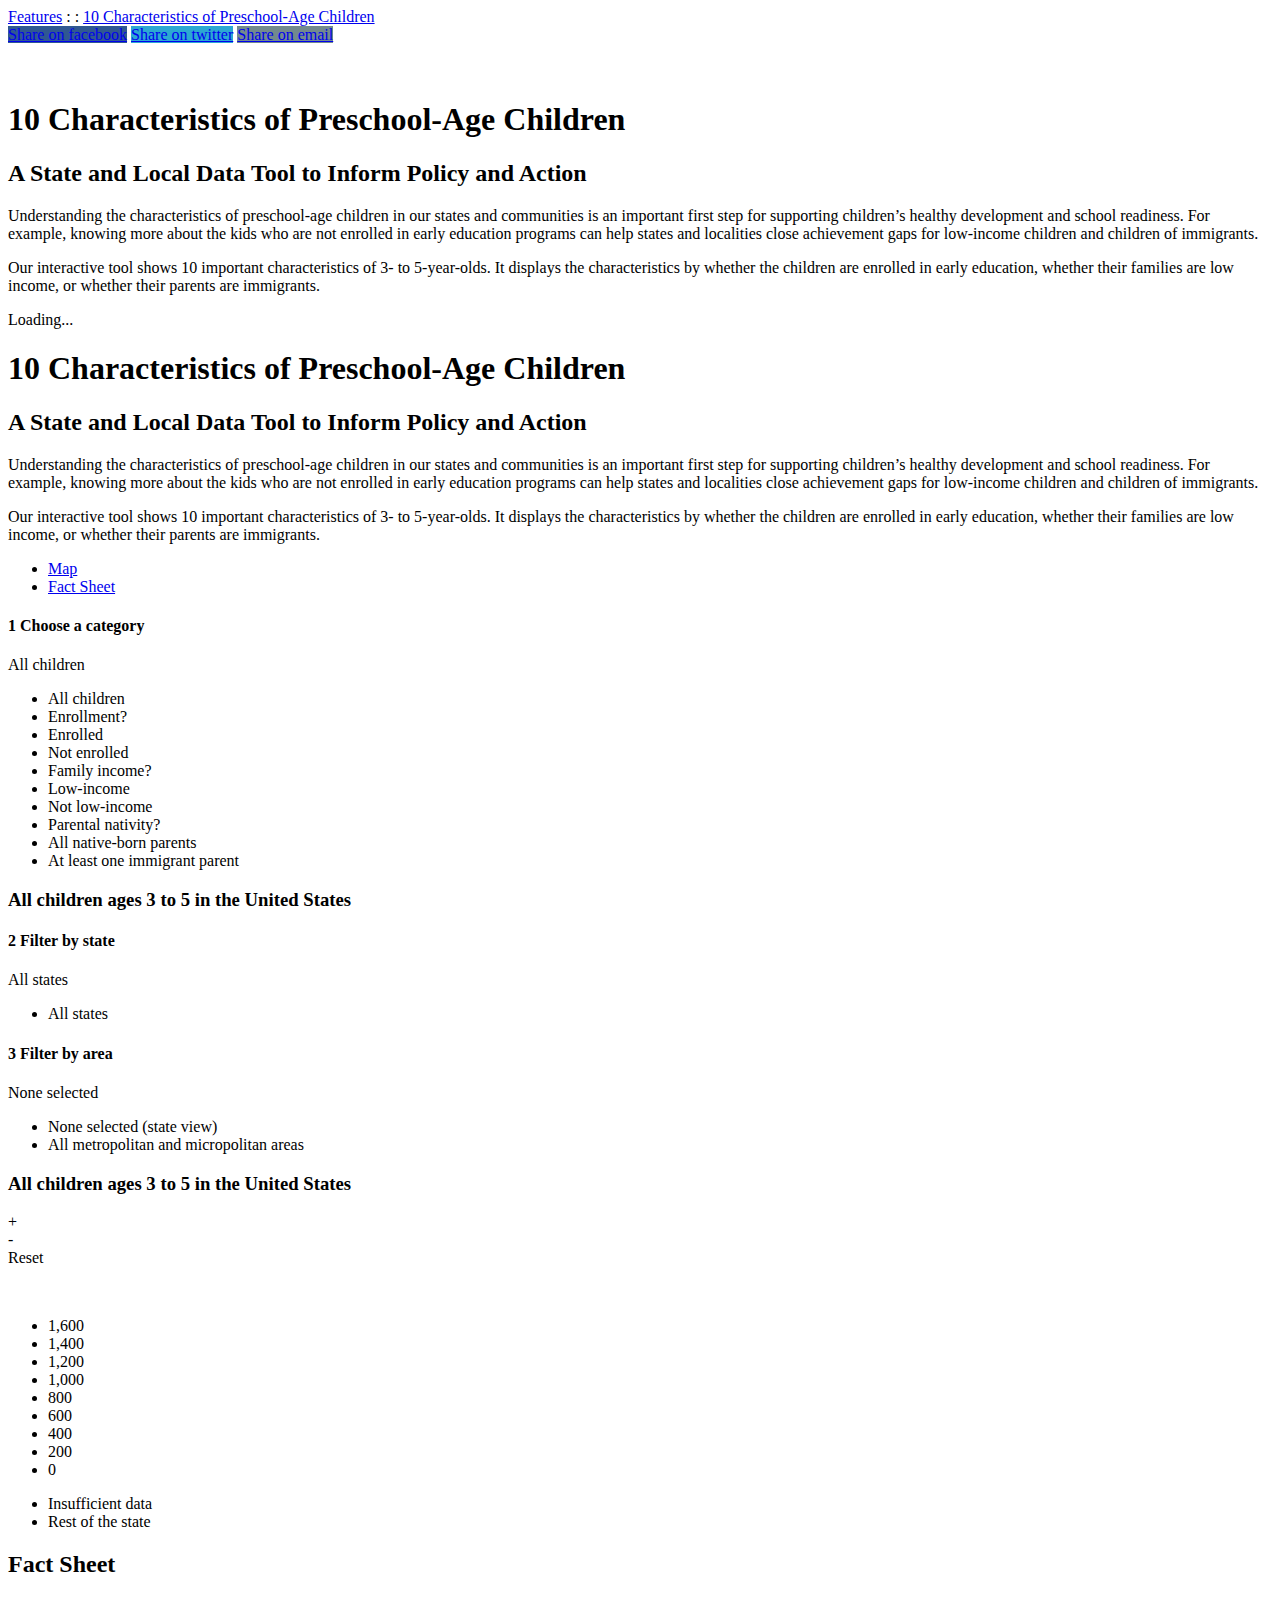
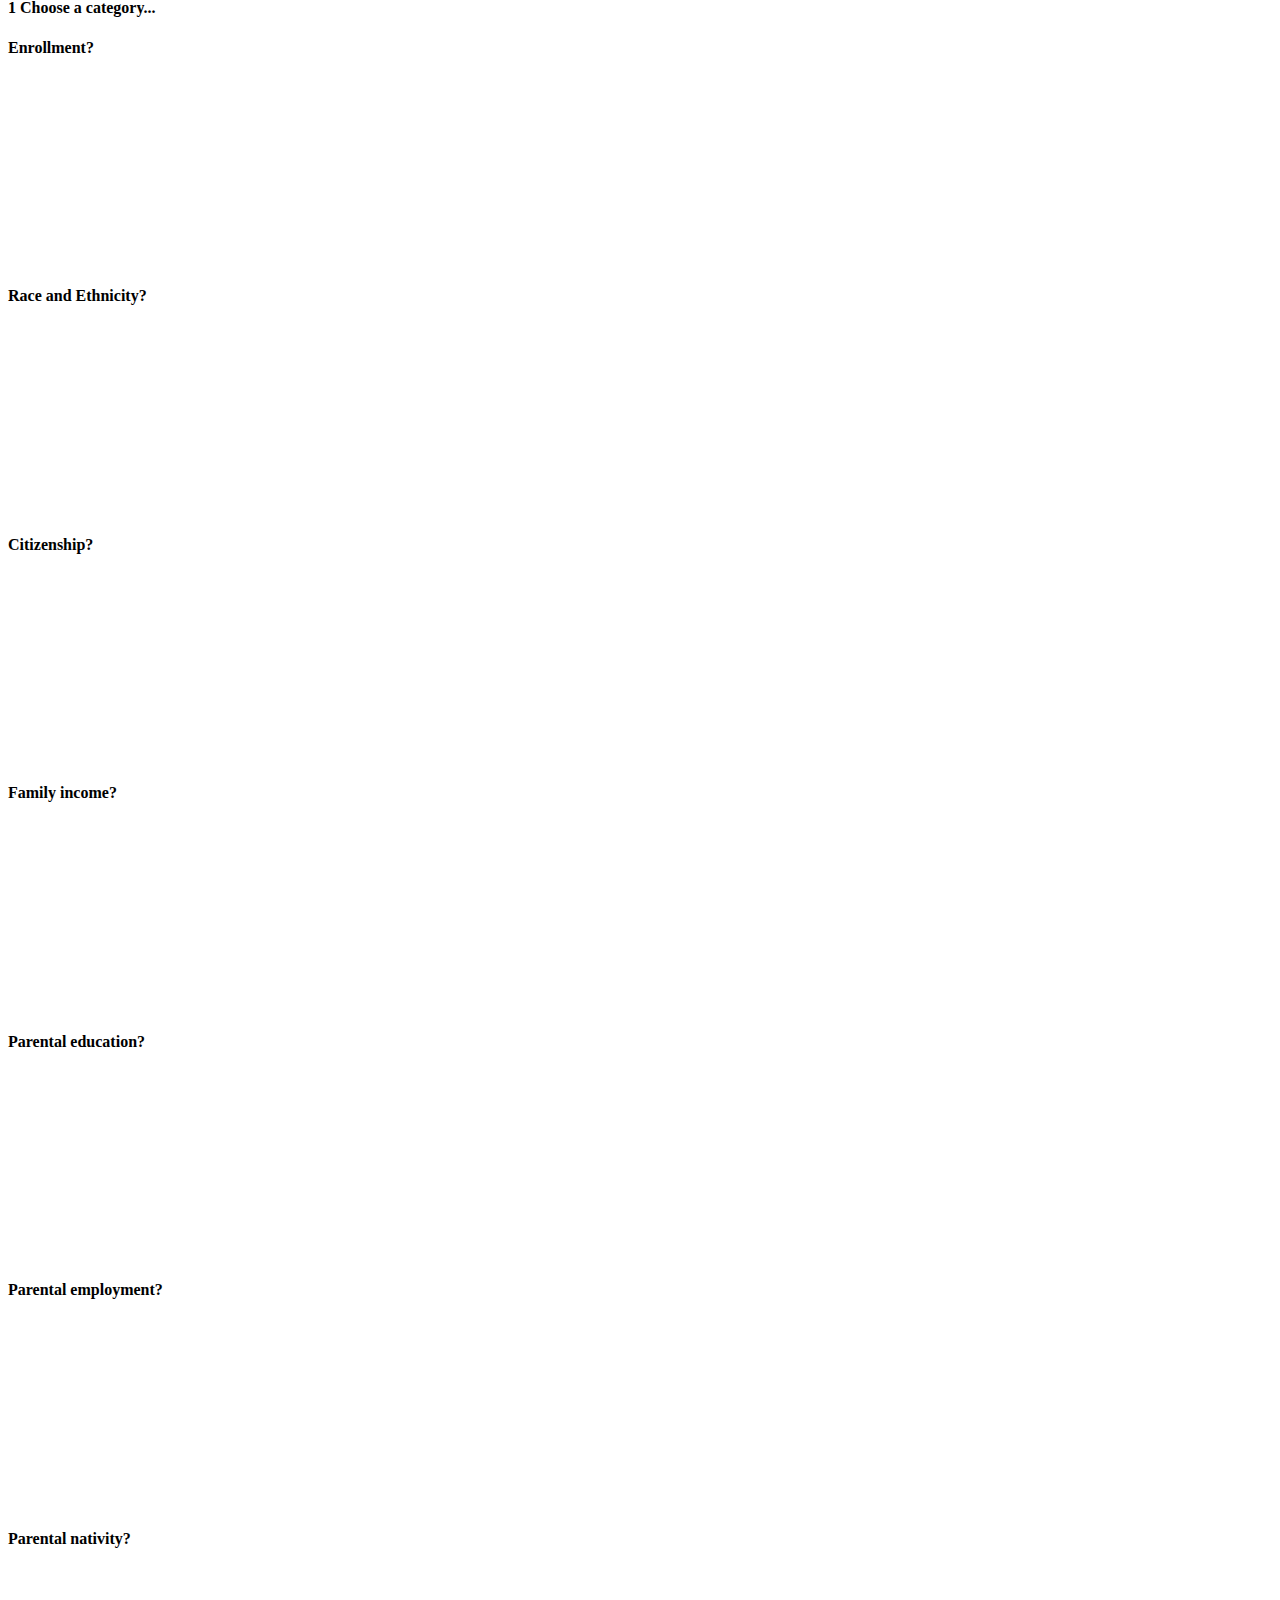
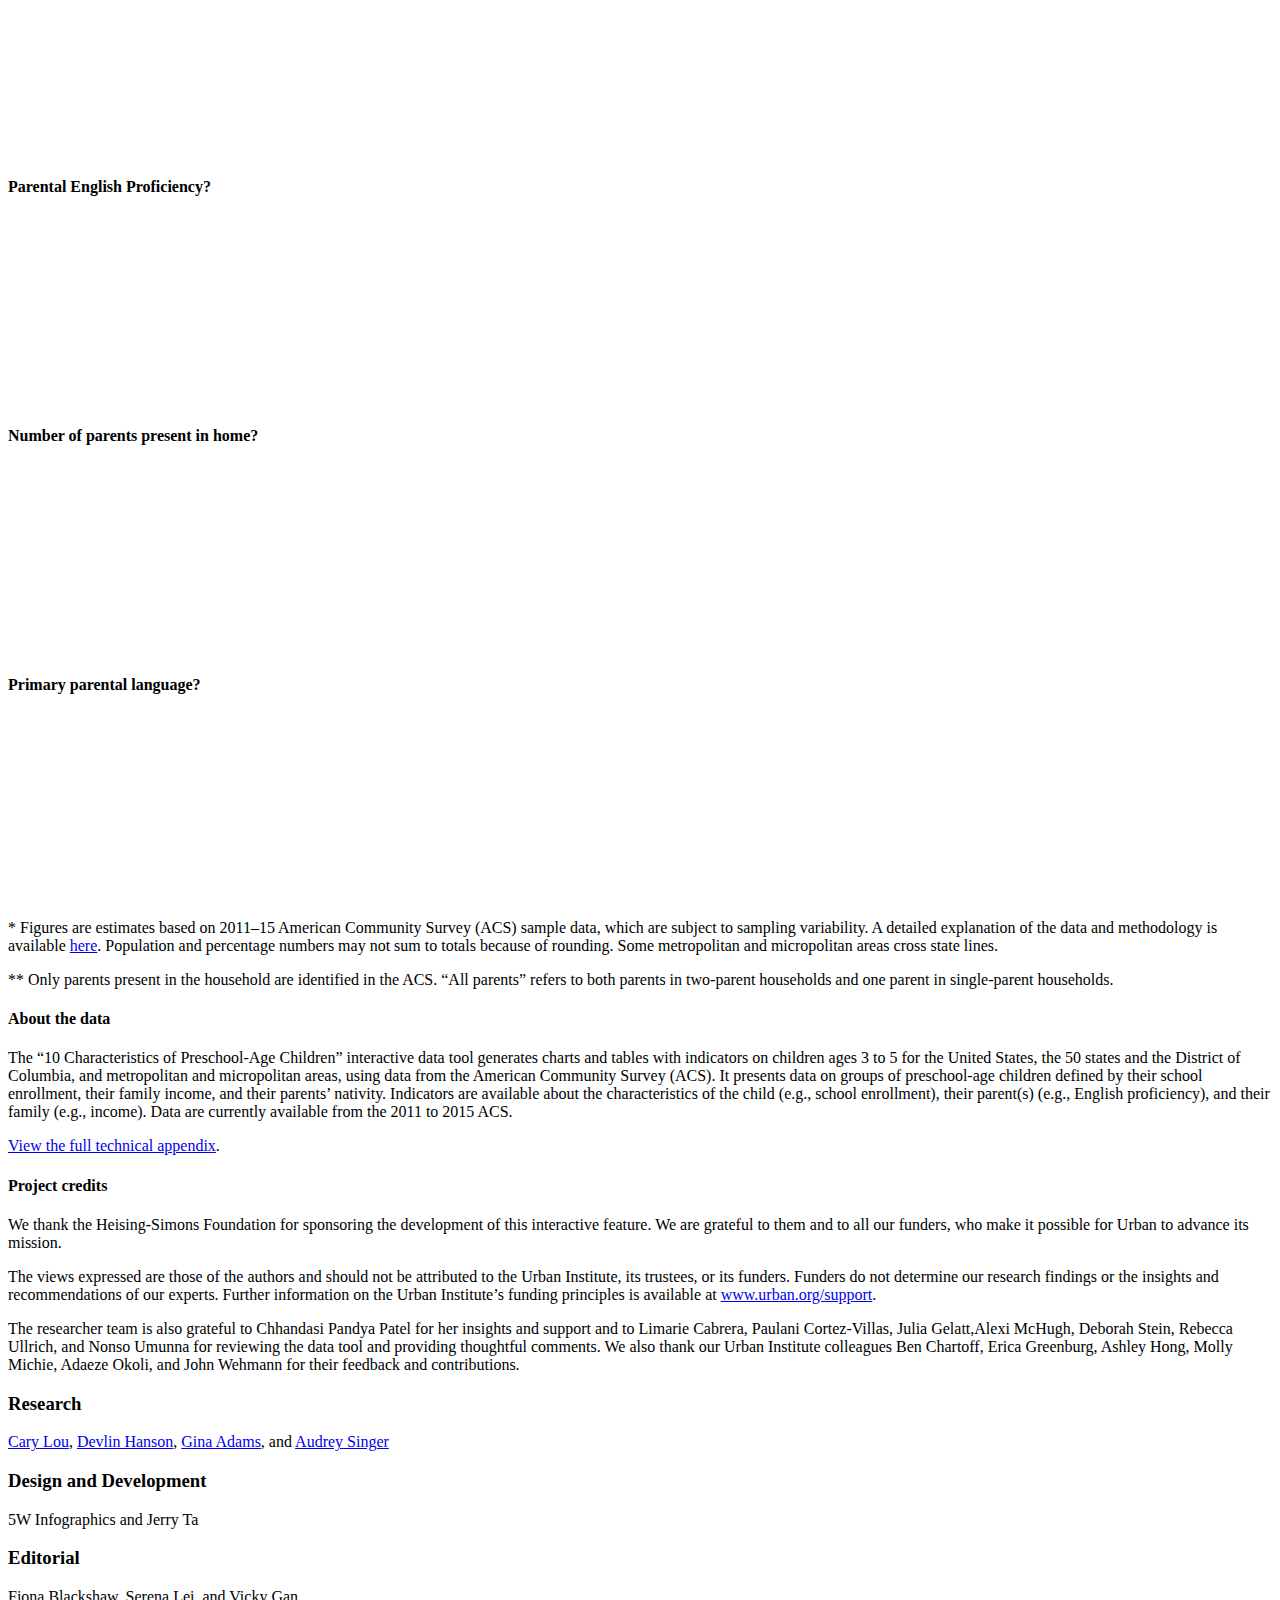
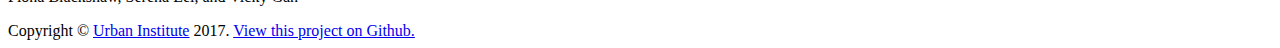
==== index.html @ 0e6ee02b "Footer added back" ====
<!DOCTYPE html>
<html lang="en">
  <head>
    <meta charset="utf-8">
    <meta http-equiv="X-UA-Compatible" content="IE=edge">
    <meta name="viewport" content="width=device-width, initial-scale=1.0, user-scalable=no">
    <meta name="description" content="Our interactive tool shows 10 important characteristics of 3- to 5-year-olds. It displays the characteristics by whether the children are enrolled in early education, whether their families are low income, and whether their parents are immigrants.">
     <link rel="shortcut icon" href="favicon.ico" type="image/x-icon">
     <title>10 Characteristics of Preschool-Age Children</title>

<!--social metas-->  
<meta name="twitter:card" content="summary">
<meta name="twitter:site" content="@urbaninstitute">
<meta name="twitter:creator" content="@urbaninstitute">
<meta name="twitter:title" content="10 Characteristics of Preschool-Age Children: A State and Local Data Tool to Inform Policy and Action">
<meta name="twitter:description" content="Our data tool shows 10 characteristics of preschool-age children by state and local area to inform child development and school readiness efforts. ">
<meta name="twitter:image" content="http://apps.urban.org/features/characteristics-of-preschool-age-children/img/social/thumb.jpg ">
<meta property="og:title" content="10 Characteristics of Preschool-Age Children: A State and Local Data Tool to Inform Policy and Action" />
<meta property="og:description" content="Our data tool shows 10 characteristics of preschool-age children by state and local area to inform child development and school readiness efforts. " />
<meta property="og:image" content="http://apps.urban.org/features/characteristics-of-preschool-age-children/img/social/thumb.jpg " />
<meta property="og:image:type" content="image/jpeg">
<meta property="og:url" content="http://urbn.is/kidsdata">

   
<link href="http://fonts.googleapis.com/css?family=Lato:300,400,700,300italic,400italic,700italic,900" rel="stylesheet" type="text/css">
<link rel="stylesheet" href="css/font-awesome.min.css">

<link rel="stylesheet" type="text/css" href="css/preschool-tabs.css" media="all" />
<link rel="stylesheet" type="text/css" href="css/preschool-print.css" media="print" />
<link href="css/font-awesome-4.7.0/css/font-awesome.min.css" rel="stylesheet" type="text/css" />
      
<!--for the header-->      
<link rel="stylesheet" type="text/css" href="css/urban-header.css">
      
<!--project style sheet-->
<link rel="stylesheet" href="css/style.css" type="text/css">

        <script type="application/ld+json">
{
                "@context": "http://schema.org",
                "@type": "NewsArticle",
                "headline": "10 Characteristics of Preschool-Age Children: A State and Local Data Tool to Inform Policy and Action",
                "url": "http://apps.urban.org/features/characteristics-of-preschool-age-children",
                "thumbnailUrl": "http://apps.urban.org/features/characteristics-of-preschool-age-children/img/social/thumb.jpg ",
                "dateCreated": "2017-09-07T04:00:00.000Z",
                "articleSection": "Interactive Feature",
                "creator": ["Cary Lou","Devlin Hanson","Gina Adams","Audrey Singer"],
                "keywords": ["Children","Education and Training","Families","Immigrants and Immigration","Poverty, Vulnerability, and the Safety Net","Race and Ethnicity"]
}
</script>




  </head>

  <body class="ub-body">
  
  <!-- Google Tag Manager -->
<noscript><iframe src="//www.googletagmanager.com/ns.html?id=GTM-MKBD2W"
height="0" width="0" style="display:none;visibility:hidden"></iframe></noscript>
<script>(function(w,d,s,l,i){w[l]=w[l]||[];w[l].push({'gtm.start':
new Date().getTime(),event:'gtm.js'});var f=d.getElementsByTagName(s)[0],
j=d.createElement(s),dl=l!='dataLayer'?'&l='+l:'';j.async=true;j.src=
'//www.googletagmanager.com/gtm.js?id='+i+dl;f.parentNode.insertBefore(j,f);
})(window,document,'script','dataLayer','GTM-MKBD2W');</script>
<!-- End Google Tag Manager -->

              <div id="header-pinned" class="no-touch">
              

  
       
               <a target="_blank" href="http://www.urban.org" title="Home" rel="home" class="site-logo"></a>
            <div class="title"><span class="feature-link"><a href="http://www.urban.org/features" class="title-linkback" alt="Urban Institute logo">Features</a> <span>: :</span> </span><a href="index.html" class="title-linkback">10 Characteristics of Preschool-Age Children</a>
            </div>
            <div class="share-icons">
                <div class="shareThisP">
                    <span onclick="toggle_visibility('shareBox');">
                            <div class="shareThisB"></div>
                        </span>
                    <div class="shareThisW" id="shareBox">

                        <div class="addthis_toolbox addthis_default_style  "addthis:title="" addthis:url="">
                            <a href="https://www.facebook.com/sharer/sharer.php?u=http%3A//urbn.is/kidsdata" target="_blank" class="addthis_button_facebook at300b" title="Facebook" onclick="toggle_visibility('shareBox');"><span class="at4-icon aticon-facebook" style="background-color: rgb(48, 88, 145);"><span class="at_a11y">Share on facebook</span></span></a>

                            <a href="http://twitter.com/intent/tweet?text=10%20important%20characteristics%20of%20preschool-age%20kids%20by%20state%20and%20local%20area%3A%20http%3A%2F%2Furbn.is%2Fkidsdata%20(via%20%40urbaninstitute)" target="_blank" class="addthis_button_twitter at300b" title="Tweet" onclick="toggle_visibility('shareBox');"><span class="at4-icon aticon-twitter" style="background-color: rgb(44, 168, 210);"><span class="at_a11y">Share on twitter</span></span></a>

                            <a href="mailto:%20?Subject=New data tool from the Urban Institute &amp;Body=Hi! I thought you'd be interested in this new resource from the Urban Institute: “10 Characteristics of Preschool-Age Children: A State and Local Data Tool to Inform Policy and Action” http://urbn.is/kidsdata" target="_blank" class="addthis_button_email at300b" target="_blank" title="Email" onclick="toggle_visibility('shareBox');"><span class="at4-icon aticon-email" style="background-color: rgb(115, 138, 141);"><span class="at_a11y">Share on email</span></span></a>
                            <div class="atclear"></div>
                        </div>

                    </div>
                </div>
            </div>
  
                  
                   
         </div>      
 
                  
                        
     
          
  <div class="headerimage" id="heroimage">
               <div class="content">
  
              </div>
              </div>
        

      
          <div class="wrapper"> 
            
        
                
              
                
                <section class="container clearfix" style="margin-top:-100px;">   
        <div class="row">
          <div class="full-col">
<div id="ub-tooltip" class="hidden">
			<p class="ub-tooltip-place"><strong>&nbsp;</strong></p>
			<p class="ub-tooltip-cat">&nbsp;</p>
			<p class="ub-tooltip-number">&nbsp;</p>
		</div>
   	    <div id="ub-tooltip-question" class="hidden">
			<p>&nbsp;</p>
		</div>
    	<div id="ub-container">
       		<div id="ub-loading-overlay">
       		    <h1><span class="ub-cat-name">10 Characteristics of Preschool-Age Children</span></h1>
            	<h2 class="ub-subtitle">A State and Local Data Tool to Inform Policy and Action</h2>
            	<p class="ub-intro">Understanding the characteristics of preschool-age children in our states and communities is an important first step for supporting children’s healthy development and school readiness. For example, knowing more about the kids who are not enrolled in early education programs can help states and localities close achievement gaps for low-income children and children of immigrants.</p>
            	<p class="ub-intro">Our interactive tool shows 10 important characteristics of 3- to 5-year-olds. It displays the characteristics by whether the children are enrolled in early education, whether their families are low income, or whether their parents are immigrants.</p> 
       			<div class="ub-loading"><p><i class="fa fa-refresh fa-fw fa-spin"></i> Loading...</p></div>
       		</div>
        	<h1><span class="ub-cat-name">10 Characteristics of Preschool-Age Children</span><span class="ub-mobile-menu"><span></span><span></span><span></span></span></h1>
            <h2 class="ub-subtitle">A State and Local Data Tool to Inform Policy and Action</h2>
            <p class="ub-intro">Understanding the characteristics of preschool-age children in our states and communities is an important first step for supporting children’s healthy development and school readiness. For example, knowing more about the kids who are not enrolled in early education programs can help states and localities close achievement gaps for low-income children and children of immigrants.</p>
            <p class="ub-intro">Our interactive tool shows 10 important characteristics of 3- to 5-year-olds. It displays the characteristics by whether the children are enrolled in early education, whether their families are low income, or whether their parents are immigrants.</p>
            
			<ul class="nav nav-tabs" role="tablist">
				<li id="usamap-tab" role="presentation" class="active"><a href="#usamap" aria-controls="map" role="tab" data-toggle="tab" data-target="#usamap" title="Click to see the United States map">Map</a></li>
				<li id="factsheet-tab" role="presentation"><a href="#factsheet" aria-controls="factsheet" role="tab" data-toggle="tab" data-target="#factsheet" title="Click to see the fact sheet">Fact Sheet</a></li>
			</ul>
            
            <div class="tab-content">
            <div role="tabpanel" class="tab-pane ub-fade ub-in active" id="usamap">
            
        	<div class="ub-data-container">
            	<h4><span>1</span> Choose a category</h4>
               	<div class="ub-data-container-wrap">
               		<i class="fa fa-2x fa-angle-down" aria-hidden="true"></i><i class="fa fa-2x fa-angle-up" aria-hidden="true"></i>
					<p>All children</p>
                	<ul>
                    	<li class="ub-cat ub-cat-01" title="Click here to see all children ages 3 to 5"><span class="ub-cat-name">All children</span></li>
                    	<li class="ub-cat ub-cat-title">Enrollment<span class="ub-tooltip-question" data-question="11">?</span></li>
                    	<li class="ub-cat ub-cat-02" title="Click here to see enrolled children ages 3 to 5"><span class="ub-cat-name">Enrolled</span></li>
                    	<li class="ub-cat ub-cat-03" title="Click here to see nonenrolled children ages 3 to 5"><span class="ub-cat-name">Not enrolled</span></li>
                    	<li class="ub-cat ub-cat-title">Family income<span class="ub-tooltip-question" data-question="12">?</span></li>
                    	<li class="ub-cat ub-cat-04" title="Click here to see children ages 3 to 5 in low-income families"><span class="ub-cat-name">Low-income</span></li>
                    	<li class="ub-cat ub-cat-05" title="Click here to see children ages 3 to 5 in higher-income families"><span class="ub-cat-name">Not low-income</span></li>
                    	<li class="ub-cat ub-cat-title">Parental nativity<span class="ub-tooltip-question" data-question="13">?</span></li>
                    	<li class="ub-cat ub-cat-06" title="Click here to see children ages 3 to 5 with all native-born parents"><span class="ub-cat-name">All native-born parents</span></li>
                    	<li class="ub-cat ub-cat-07" title="Click here to see children ages 3 to 5 with at least one immigrant parent"><span class="ub-cat-name">At least one immigrant parent</span></li>
                	</ul>
				</div>
            </div>
            <div class="ub-right-container">
            	<div class="ub-data ub-data-desktop">
            		<h3><span class="ub-data-name">All children ages 3 to 5</span> in <span class="ub-data-place">the United States</span></h3>
            	</div>
               	<div class="ub-right-container-wrap">
                	<div class="ub-menus">
                		<div class="ub-state-menu-wrap">
                			<h4><span>2</span> Filter by state</h4>
                			<div id="ub-state-menu">                			
                				<i class="fa fa-2x fa-angle-down" aria-hidden="true"></i><i class="fa fa-2x fa-angle-up" aria-hidden="true"></i>
								<p>All states
                					<span class="ub-initial"></span>
                				</p>
            					<ul class="ub-state-list">
            						<li class="ub-select-all" value="100">All states</li>
            					</ul>
							</div>
                   		</div>
                    	<div class="ub-cbsa-menu-wrap">
                    		<h4 class="ub-right"><span>3</span> Filter by area</h4>
                    		<div id="ub-cbsa-menu">
                    			<i class="fa fa-2x fa-angle-down" aria-hidden="true"></i><i class="fa fa-2x fa-angle-up" aria-hidden="true"></i>
								<p>None selected<span class="ub-initial"></span></p>
            					<ul class="ub-cbsa-list">
	            					<li class="ub-cbsa-select ub-select-none" value="100">None selected (state view)</li>
            						<li class="ub-cbsa-select ub-select-all" value="100">All metropolitan and micropolitan areas</li>
            					</ul>
							</div>
						</div>
					</div>
           		    <div class="ub-data ub-data-mobile">
            			<h3><span class="ub-data-name">All children ages 3 to 5</span> in <span class="ub-data-place">the United States</span></h3>
            		</div>
            		<div class="ub-graphic-container"></div>
            		<div class="ub-footer-container">
            			<div class="ub-zoom-container">
          					<div id="zoom_in" class="ub-zoom ub-button in">
            					<span>+</span>
            				</div>
            				<div id="zoom_out" class="ub-zoom ub-button out">
            					<span>-</span>
            				</div>
            				<div class="ub-zoom reset">
            					<span title="Click here to reset all selections">Reset</span>
            				</div>
            			</div>
            			<div class="ub-map-scale">
            				<p>&nbsp;</p>
            				<ul>
                   				<li class="ub-scale-8"><span>1,600</span></li>
                    			<li class="ub-scale-7"><span>1,400</span></li>
                    			<li class="ub-scale-6"><span>1,200</span></li>
                    			<li class="ub-scale-5"><span>1,000</span></li>
                    			<li class="ub-scale-4"><span>800</span></li>
                    			<li class="ub-scale-3"><span>600</span></li>
                    			<li class="ub-scale-2"><span>400</span></li>
                    			<li class="ub-scale-1"><span>200</span></li>
                				<li class="ub-scale-0"><span>0</span></li>
                			</ul>
            				<ul class="ub-grey-scale">
                    			<li class="ub-grey-scale-1"><span class="ub-grey-fill"></span><span class="ub-grey-name">Insufficient data</span></li>
                				<li class="ub-grey-scale-2"><span class="ub-grey-fill"></span><span class="ub-grey-name">Rest of the state</span></li>
                			</ul>
            			</div>
            		</div>
				</div>
            </div>
            <div class="ub-page-break"></div>
            </div> <!-- close of  div.tabpanel #usamap -->
            
            <div role="tabpanel" class="tab-pane ub-fade" id="factsheet">
            <div class="ub-charts-container">
            	<h2>Fact Sheet</h2>
				<h3 class="ub-charts-title-desktop"><span class="ub-cat-number"></span><span class="ub-cat-category"></span><span class="ub-cat-name"></span></h3>
	
           	
        		<div class="ub-data-container ub-tabbed">
            		<h4><span>1</span> Choose a category...</h4>
            	</div>

            	<div class="ub-right-container">
                	<div class="ub-right-container-wrap ub-right-container-wrap2"></div>
            	</div>
            	
            	<h3 class="ub-charts-title-mobile"><span class="ub-cat-number"></span><span class="ub-cat-category"></span><span class="ub-cat-name"></span></h3>
           	
            	<div class="ub-row">
            		<div class="ub-chart ub-chart-01">
            			<h4>Enrollment<span class="ub-tooltip-question" data-question="01">?</span></h4>
            			<div class="ub-chart-bars"><svg class="ub-stackedbars"></svg></div>
            			<ul class="ub-chart-data">&nbsp;</ul>
            		</div>
            		<div class="ub-chart ub-chart-02">
            			<h4>Race and Ethnicity<span class="ub-tooltip-question" data-question="02">?</span></h4>
            			<div class="ub-chart-bars"><svg class="ub-stackedbars"></svg></div>
            			<ul class="ub-chart-data">&nbsp;</ul>
            		</div>
            		<div class="ub-chart ub-chart-03">
            			<h4>Citizenship<span class="ub-tooltip-question" data-question="03">?</span></h4>
            			<div class="ub-chart-bars"><svg class="ub-stackedbars"></svg></div>
            			<ul class="ub-chart-data">&nbsp;</ul>
            		</div>
            	</div>
             	<div class="ub-row">
            		<div class="ub-chart ub-chart-04">
            			<h4>Family income<span class="ub-tooltip-question" data-question="04">?</span></h4>
            			<div class="ub-chart-bars"><svg class="ub-stackedbars"></svg></div>
            			<ul class="ub-chart-data">&nbsp;</ul>
            		</div>
            		<div class="ub-chart ub-chart-05">
            			<h4>Parental education<span class="ub-tooltip-question" data-question="05">?</span></h4>
            			<div class="ub-chart-bars"><svg class="ub-stackedbars"></svg></div>
            			<ul class="ub-chart-data">&nbsp;</ul>
            		</div>
            		<div class="ub-chart ub-chart-06">
            			<h4>Parental employment<span class="ub-tooltip-question" data-question="06">?</span></h4>
            			<div class="ub-chart-bars"><svg class="ub-stackedbars"></svg></div>
            			<ul class="ub-chart-data">&nbsp;</ul>
            		</div>
            	</div>
             	<div class="ub-row">
            		<div class="ub-chart ub-chart-07">
            			<h4>Parental nativity<span class="ub-tooltip-question" data-question="07">?</span></h4>
            			<div class="ub-chart-bars"><svg class="ub-stackedbars"></svg></div>
            			<ul class="ub-chart-data">&nbsp;</ul>
            		</div>
            		<div class="ub-chart ub-chart-08">
            			<h4>Parental English Proficiency<span class="ub-tooltip-question" data-question="08">?</span></h4>
            			<div class="ub-chart-bars"><svg class="ub-stackedbars"></svg></div>
            			<ul class="ub-chart-data">&nbsp;</ul>
            		</div>
            		<div class="ub-chart ub-chart-09">
            			<h4>Number of parents present in home<span class="ub-tooltip-question" data-question="09">?</span></h4>
            			<div class="ub-chart-bars"><svg class="ub-stackedbars"></svg></div>
            			<ul class="ub-chart-data">&nbsp;</ul>
            		</div>
            	</div>
             	<div class="ub-row">
            		<div class="ub-chart ub-chart-10">
            			<h4>Primary parental language<span class="ub-tooltip-question" data-question="10">?</span></h4>
            			<div class="ub-chart-bars"><svg class="ub-stackedbars"></svg></div>
            			<ul class="ub-chart-data">&nbsp;</ul>
            		</div>
            	</div>
            </div>
			</div> <!-- close of  div.tabpanel #factsheet -->
			</div> <!-- close of  div.tab-content -->
            <div class="ub-footer">
            	<p>*&nbsp;Figures are estimates based on 2011–15 American Community Survey (ACS) sample data, which are subject to sampling variability. A detailed explanation of the data and methodology is available <a href="preschool-age_tech_appendix.pdf" title="Click here to see a detailed explanation of the data and methodology used for this tool (opens in a new window)" target="_blank">here</a>. Population and percentage numbers may not sum to totals because of rounding. Some metropolitan and micropolitan areas cross state lines.</p>
           		<p>**&nbsp;Only parents present in the household are identified in the ACS. “All parents” refers to both parents in two-parent households and one parent in single-parent households.</p>
            </div>
        </div>
          </div></div></section>
                
                 
              
               


</div>
    
    <footer>
    
     <div class="content">     

                <div id="left">
                    <h4>About the data</h4>
                      
                    <p class = "footerTopP about-data">The &ldquo;10 Characteristics of Preschool-Age Children&rdquo; interactive data tool generates charts and tables with indicators on children ages 3 to 5 for the United States, the 50 states and the District of Columbia, and metropolitan and micropolitan areas, using data from the American Community Survey (ACS). It presents data on groups of preschool-age children defined by their school enrollment, their family income, and their parents’ nativity. Indicators are available about the characteristics of the child (e.g., school enrollment), their parent(s) (e.g., English proficiency), and their family (e.g., income). Data are currently available from the 2011 to 2015 ACS.</p>
                  
                    <p class="about-data"><a href = "http://www.urban.org/research/publication/do-poor-kids-get-their-fair-share-school-funding" target = "_blank">View the full technical appendix</a>. </p>
 

                </div>
                <div id="right">

                    <h4>Project credits</h4>
                    <div class="urbanstatement">
                      <p>We thank the Heising-Simons Foundation for sponsoring the development of this interactive feature. We are grateful to them and to all our funders, who make it possible for Urban to advance its mission. </p>
                      <p>The views expressed are those of the authors and should not be attributed to the Urban Institute, its trustees, or its funders. Funders do not determine our research findings or the insights and recommendations of our experts. Further information on the Urban Institute&rsquo;s funding principles is available at <a href="http://www.urban.org/support">www.urban.org/support</a>.</p>
The researcher team is also grateful to Chhandasi Pandya Patel for her insights and support and to Limarie Cabrera, Paulani Cortez-Villas, Julia Gelatt,Alexi McHugh, Deborah Stein, Rebecca Ullrich, and Nonso Umunna for reviewing the data tool and providing thoughtful comments. We also thank our Urban Institute colleagues Ben Chartoff, Erica Greenburg, Ashley Hong,  Molly Michie, Adaeze Okoli, and John Wehmann for their feedback and contributions.</div>

                    <h3 class="job">Research</h3>
                  <p><a href="http://www.urban.org/author/cary-lou">Cary Lou</a>, <a href="http://www.urban.org/author/devlin-hanson">Devlin Hanson</a>, <a href="http://www.urban.org/author/gina-adams">Gina Adams</a>, and <a href="http://www.urban.org/author/audrey-singer">Audrey Singer</a></p>
<h3 class="job">Design and Development</h3>
<p>5W Infographics and Jerry Ta</p>
<h3 class="job">Editorial</h3>
                    <p>Fiona Blackshaw, Serena Lei, and Vicky Gan                    </p>
                    <div class="credits">Copyright &copy; <a href="http://www.urban.org/" target = "_blank">Urban Institute</a> 2017. <a href="https://github.com/UI-Research/preschool-data-tool" target="_blank">View this project on Github.</a></div>
                </div>
         
    </div> 
    </footer>
    
    <script type="text/javascript" src="js/jquery.2.1.4.min.js"></script>
		<script type="text/javascript" src="js/d3.v3.min.js"></script>
        <script type="text/javascript" src="js/topojson.v1.min.js"></script>
        <script type="text/javascript" src="js/d3-polygon.v1.min.js"></script>
        <script type="text/javascript" src="js/bootstrap.min.js"></script>
		<script type="text/javascript">
			// Browser detection to add css class
			function BrowserDetection() {
				//Check if browser is IE or not
				if (navigator.userAgent.search("MSIE") >= 0) {
					$("#ub-container").addClass("ie");
				}
				//Check if browser is IE 11
				else if (!!navigator.userAgent.match(/Trident\/7\./)) {
					$("#ub-container").addClass("ie11");
				}
				//Check if browser is Chrome or not
				else if (navigator.userAgent.search("Chrome") >= 0) {
					$("#ub-container").addClass("chrome");
				}
				//Check if browser is Firefox or not
				else if (navigator.userAgent.search("Firefox") >= 0) {
					$("#ub-container").addClass("firefox");
				}
				//Check if browser is Safari or not
				else if (navigator.userAgent.search("Safari") >= 0 && navigator.userAgent.search("Chrome") < 0) {
					$("#ub-container").addClass("safari");
				}
				//Check if browser is Opera or not
				else if (navigator.userAgent.search("Opera") >= 0) {
					$("#ub-container").addClass("opera");
				}
				else {
					$("#ub-container").addClass("other");
				}
			}
			//Width and height
			var w = 750;
			var h = 470;
			var center = [w / 2, h/ 2];
			var wchart = 350;
			var hchart = 35;
			var active = d3.select(null);

			//Define map projection
			var projection = d3.geo.albersUsa()
								   .translate([w/2, h/2])
								   .scale([1000]);

			//Define path generator
			var path = d3.geo.path()
							 .projection(projection);

			var zoom = d3.behavior.zoom()
				.scaleExtent([1, 8])
				.on("zoom", zoomed);

			//Define colors								
			var blueColor = d3.scale.threshold().range(["rgb(228,243,249)","rgb(207,232,243)","rgb(162,212,236)","rgb(115,191,226)","rgb(70,171,219)","rgb(22,150,210)","rgb(18,113,158)","rgb(10,76,106)","rgb(6,38,53)"]);

			var blueCharts = d3.scale.quantize().range(["rgb(6,38,53)","rgb(10,76,106)","rgb(18,113,158)","rgb(22,150,210)","rgb(115,191,226)","rgb(207,232,243)"]);
			var blueCharts4 = d3.scale.quantize().range(["rgb(6,38,53)","rgb(18,113,158)","rgb(115,191,226)","rgb(207,232,243)"]);
			var blueCharts2 = d3.scale.quantize().range(["rgb(6,38,53)","rgb(70,171,219)"]);
			//Set input domain for color scale
			blueCharts.domain([0,5]);
			blueCharts4.domain([0,3]);
			blueCharts2.domain([0,1]);

			// loading data
			var tooltipArea = d3.select("#ub-tooltip");
			var tooltipQuestion = d3.select("#ub-tooltip-question");
			var tooltipQuestion01 = 'The shares of children not enrolled in school, enrolled in preschool, and enrolled in kindergarten or above.';			
			var tooltipQuestion02 = 'The shares of children in parent-reported racial and ethnic groups. “White” consists of non-Hispanics whose parents identify them as white or Caucasian alone; “Hispanic” includes all children whose parents identify them as Hispanic, Spanish, or Latino, regardless of race; “African American” consists of non-Hispanics whose parents identify them as black or African American alone; “Asian” consists of non-Hispanics whose parents identify them as Asian or Pacific Islander alone; “Native American” consists of non-Hispanics whose parents identify them as American Indian or Alaska Native alone; and “other or multiracial” consists of non-Hispanics whose parents identify them as “other” race or more than one race, as well as any of the preceding groups that are not displayed separately because of small sample sizes.';			
			var tooltipQuestion03 = 'The shares of children who are US and non-US citizens.';
			var tooltipQuestion04 = 'The shares of children in income groups based on family income over the past 12 months. “Poor” children live in families with incomes below the federal poverty level (FPL); “low-income but not poor” children live in families with incomes greater than or equal to 100 percent but less than 200 percent of FPL; and “not low-income” children live in families with incomes at or above 200 percent of FPL.';
			var tooltipQuestion05 = 'The shares of children grouped by the educational attainment of their parents living in the household. Children in the “at least one parent has less than a high school education” group have one or more parents who did not earn a high school diploma or equivalent (i.e., a GED). Children in the “all parents graduated high school; at least one does not have a bachelor’s degree” group have parents who all have high school diplomas or equivalents and at least one parent who does not have a bachelor’s degree. Children in the “all parents completed a bachelor’s degree or more” group have parents who all have completed at least a bachelor’s degree.';
			var tooltipQuestion06 = 'The shares of children who have all parents working full time; all parents working, with at least one working less than full time; and at least one parent not working. Working full time means having worked 1,800 or more hours in the past 12 months.';
			var tooltipQuestion07 = 'The shares of children who have all immigrant parents, one immigrant and one native-born parent, and all native-born parents. Native-born parents were born in the United States, Puerto Rico, or other US territories or were born abroad to US citizen parents.';
			var tooltipQuestion08 = 'The shares of children who have all English-proficient parents, one English-proficient parent and one limited-English-proficient parent, and all limited-English-proficient parents. English-proficient parents report that they speak English at home or that they speak another language at home but also speak English very well.';
			var tooltipQuestion09 = 'The shares of children who have one or two parents living with them.';
			var tooltipQuestion10 = 'The shares of children grouped by the language their parent or parents speak at home. In a two-parent household where the mother and father have different primary languages, this reflects the mother’s primary language.';
			var tooltipQuestion11 = '“Enrolled” children are reported by their parents as enrolled in “nursery school/preschool, kindergarten, or grade school.” “Not enrolled” children are reported by their parents as not enrolled in “nursery school/preschool, kindergarten, or grade school.”';
			var tooltipQuestion12 = '“Low-income” children live in families whose income in the past 12 months was below 200 percent of the federal poverty level (FPL). “Not low-income” children live in families whose income in the past 12 months was at or above 200 percent of FPL.';
			var tooltipQuestion13 = 'Children with “all native-born parents” have parents who were born in the United States, Puerto Rico, or other US territories, or were born abroad to US citizen parents. Children with “at least one immigrant parent” have at least one parent who was born outside the United States, Puerto Rico, and other US territories to a non-US citizen, including parents who became naturalized citizens after the child’s birth, legal permanent residents (green card holders), temporary workers (H1B visa holders), and undocumented residents.';
			var globalNoData = "Insufficient data";
			var areaCurrentGlobal;
			var chosenShortGlobal;
			var theWord;
			var Cat_States_on=true;
			var Cat_Middle_on=false;
			var Cat_CBSA_on=false;
			var Cat01_on=true;
			var Cat02_on=false;
			var Cat03_on=false;
			var Cat04_on=false;
			var Cat05_on=false;
			var Cat06_on=false;
			var Cat07_on=false;

			
			var dataset;
			var dataset_S;
			var dataset_states=[];
			var dataset_stateshort_S=[];
			var dataset_cbsa=[];
			var dataset_stateshort=[];
			var dataset_fips=[];
			var dataset_fips_S=[];
			var dataset_cat01=[];
			var dataset_cat01_S=[];
			var dataset_cat02=[];
			var dataset_cat02_S=[];
			var dataset_cat02_pct=[];
			var dataset_cat02_pct_S=[];
			var dataset_cat03=[];
			var dataset_cat03_S=[];
			var dataset_cat03_pct=[];
			var dataset_cat03_pct_S=[];
			var dataset_cat04=[];
			var dataset_cat04_S=[];
			var dataset_cat04_pct=[];
			var dataset_cat04_pct_S=[];
			var dataset_cat05=[];
			var dataset_cat05_S=[];
			var dataset_cat05_pct=[];
			var dataset_cat05_pct_S=[];
			var dataset_cat06=[];
			var dataset_cat06_S=[];
			var dataset_cat06_pct=[];
			var dataset_cat06_pct_S=[];
			var dataset_cat07=[];
			var dataset_cat07_S=[];
			var dataset_cat07_pct=[];
			var dataset_cat07_pct_S=[];
			
			var dataset_chart_01=[];
			var dataset_chart_01_S=[];
			var dataset_chart_02=[];
			var dataset_chart_02_S=[];
			var dataset_chart_03=[];
			var dataset_chart_03_S=[];
			var dataset_chart_04=[];
			var dataset_chart_04_S=[];
			var dataset_chart_05=[];
			var dataset_chart_05_S=[];
			var dataset_chart_06=[];
			var dataset_chart_06_S=[];
			var dataset_chart_07=[];
			var dataset_chart_07_S=[];
			var dataset_chart_08=[];
			var dataset_chart_08_S=[];
			var dataset_chart_09=[];
			var dataset_chart_09_S=[];
			var dataset_chart_10=[];
			var dataset_chart_10_S=[];

			var lastK=1;
			var active;
			var centerCounty;
			var currentZoomArea;
			
			//Create SVG element
			var svg = d3.select(".ub-graphic-container")
				.append("svg")
				.attr("id","ub-usa-map")
			//	.attr("width", w)
			//	.attr("height", h)
				.attr("viewBox","0 0 "+w+" "+h)
				.attr("preserveAspectRatio","xMinYMin meet")
				.classed("ub-content-responsive", true)
				.on("click", stopped, true);

			svg.append("rect")
				.attr("id", "ub-background")
				.attr("fill","rgb(255,255,255)")
				.attr("width", w)
				.attr("height", h)
				.on("click", reset);

			var g = svg.append("g");
			svg
				.call(zoom) // delete this line to disable free zooming
				.call(zoom.event);
			
			// Call to action buttons
			d3.select(".ub-cat-01").on("click", function() {
				$('.ub-data-container .ub-data-container-wrap p').text("All children");
				Cat01_on=true;
				Cat02_on=false;Cat03_on=false;Cat04_on=false;Cat05_on=false;Cat06_on=false;Cat07_on=false;
				if (Cat_States_on){
					funcCat01_S();
					funcCat01_color();
					if (areaCurrentGlobal) {
						chart_01_S();
						chart_02_S();
						chart_03_S();
						chart_04_S();
						chart_05_S();
						chart_06_S();
						chart_07_S();
						chart_08_S();
						chart_09_S();
						chart_10_S();
					}
				}
				if (Cat_CBSA_on){
					funcCat01();
					if (areaCurrentGlobal) {
						chart_01();
						chart_02();
						chart_03();
						chart_04();
						chart_05();
						chart_06();
						chart_07();
						chart_08();
						chart_09();
						chart_10();
					}
				}
			});
			d3.select(".ub-cat-02").on("click", function() {
				$('.ub-data-container .ub-data-container-wrap p').text("Enrolled");
				Cat02_on=true;
				Cat01_on=false;Cat03_on=false;Cat04_on=false;Cat05_on=false;Cat06_on=false;Cat07_on=false;
				if (Cat_States_on){
					funcCat02_S();
					funcCat02_color();
					if (areaCurrentGlobal) {
						chart_01_S();
						chart_02_S();
						chart_03_S();
						chart_04_S();
						chart_05_S();
						chart_06_S();
						chart_07_S();
						chart_08_S();
						chart_09_S();
						chart_10_S();
					}
				}
				if (Cat_CBSA_on){
					funcCat02();
					if (areaCurrentGlobal) {
						chart_01();
						chart_02();
						chart_03();
						chart_04();
						chart_05();
						chart_06();
						chart_07();
						chart_08();
						chart_09();
						chart_10();
					}
				}
			});
			d3.select(".ub-cat-03").on("click", function() {
				$('.ub-data-container .ub-data-container-wrap p').text("Not enrolled");
				Cat03_on=true;
				Cat01_on=false;Cat02_on=false;Cat04_on=false;Cat05_on=false;Cat06_on=false;Cat07_on=false;
				if (Cat_States_on){
					funcCat03_S();
					funcCat03_color();
					if (areaCurrentGlobal) {
						chart_01_S();
						chart_02_S();
						chart_03_S();
						chart_04_S();
						chart_05_S();
						chart_06_S();
						chart_07_S();
						chart_08_S();
						chart_09_S();
						chart_10_S();
					}
				}
				if (Cat_CBSA_on){
					funcCat03();
					if (areaCurrentGlobal) {
						chart_01();
						chart_02();
						chart_03();
						chart_04();
						chart_05();
						chart_06();
						chart_07();
						chart_08();
						chart_09();
						chart_10();
					}
				}
			});
			d3.select(".ub-cat-04").on("click", function() {
				$('.ub-data-container .ub-data-container-wrap p').text("Low-income");
				Cat04_on=true;
				Cat01_on=false;Cat02_on=false;Cat03_on=false;Cat05_on=false;Cat06_on=false;Cat07_on=false;
				if (Cat_States_on){
					funcCat04_S();
					funcCat04_color();
					if (areaCurrentGlobal) {
						chart_01_S();
						chart_02_S();
						chart_03_S();
						chart_04_S();
						chart_05_S();
						chart_06_S();
						chart_07_S();
						chart_08_S();
						chart_09_S();
						chart_10_S();
					}
				}
				if (Cat_CBSA_on){
					funcCat04();
					if (areaCurrentGlobal) {
						chart_01();
						chart_02();
						chart_03();
						chart_04();
						chart_05();
						chart_06();
						chart_07();
						chart_08();
						chart_09();
						chart_10();
					}
				}
			});
			d3.select(".ub-cat-05").on("click", function() {
				$('.ub-data-container .ub-data-container-wrap p').text("Not low-income");
				Cat05_on=true;
				Cat01_on=false;Cat02_on=false;Cat03_on=false;Cat04_on=false;Cat06_on=false;Cat07_on=false;
				if (Cat_States_on){
					funcCat05_S();
					funcCat05_color();
					if (areaCurrentGlobal) {
						chart_01_S();
						chart_02_S();
						chart_03_S();
						chart_04_S();
						chart_05_S();
						chart_06_S();
						chart_07_S();
						chart_08_S();
						chart_09_S();
						chart_10_S();
					}
				}
				if (Cat_CBSA_on){
					funcCat05();
					if (areaCurrentGlobal) {
						chart_01();
						chart_02();
						chart_03();
						chart_04();
						chart_05();
						chart_06();
						chart_07();
						chart_08();
						chart_09();
						chart_10();
					}
				}
			});
			d3.select(".ub-cat-06").on("click", function() {
				$('.ub-data-container .ub-data-container-wrap p').text("All native-born parents");
				Cat06_on=true;
				Cat01_on=false;Cat02_on=false;Cat03_on=false;Cat04_on=false;Cat05_on=false;Cat07_on=false;
				if (Cat_States_on){
					funcCat06_S();
					funcCat06_color();
					if (areaCurrentGlobal) {
						chart_01_S();
						chart_02_S();
						chart_03_S();
						chart_04_S();
						chart_05_S();
						chart_06_S();
						chart_07_S();
						chart_08_S();
						chart_09_S();
						chart_10_S();
					}
				}
				if (Cat_CBSA_on){
					funcCat06();
					if (areaCurrentGlobal) {
						chart_01();
						chart_02();
						chart_03();
						chart_04();
						chart_05();
						chart_06();
						chart_07();
						chart_08();
						chart_09();
						chart_10();
					}
				}
			});
			d3.select(".ub-cat-07").on("click", function() {
				$('.ub-data-container .ub-data-container-wrap p').text("At least one immigrant parent");
				Cat07_on=true;
				Cat01_on=false;Cat02_on=false;Cat03_on=false;Cat04_on=false;Cat05_on=false;Cat06_on=false;
				if (Cat_States_on){
					funcCat07_S();
					funcCat07_color();
					if (areaCurrentGlobal) {
						chart_01_S();
						chart_02_S();
						chart_03_S();
						chart_04_S();
						chart_05_S();
						chart_06_S();
						chart_07_S();
						chart_08_S();
						chart_09_S();
						chart_10_S();
					}
				}
				if (Cat_CBSA_on){
					funcCat07();
					if (areaCurrentGlobal) {
						chart_01();
						chart_02();
						chart_03();
						chart_04();
						chart_05();
						chart_06();
						chart_07();
						chart_08();
						chart_09();
						chart_10();
					}
				}
			});
			
			
			d3.select("#ub-cbsa-menu .ub-cbsa-list .ub-select-none").on("click", function(){
				$('#ub-states-national').remove();
				$(".ub-data h3 .ub-data-place").text('the United States');
				Cat_States_on=true;
				Cat_Middle_on=false;
				Cat_CBSA_on=false;
				MapStates();
				if(Cat01_on){
					funcCat01_S();
				}else if(Cat02_on){
					funcCat02_S();
				}else if(Cat03_on){
					funcCat03_S();
				}else if(Cat04_on){
					funcCat04_S();
				}else if(Cat05_on){
					funcCat05_S();
				}else if(Cat06_on){
					funcCat06_S();
				}else if(Cat07_on){
					funcCat07_S();
				}else {
				}
				d3.select("#ub-state-menu p").html('All states<span class="ub-initial"></span>');
				d3.select("#ub-cbsa-menu p").html('None selected<span class="ub-initial"></span>');
				d3.select("#ub-cbsa-menu .ub-cbsa-list").classed("ub-opened-long",false);
				var restPathHTMLLine = $("#ub-states-rest path");
				restPathHTMLLine.css("stroke","#FFFFFF");
				restPathHTMLLine.css("stroke-width","1px");
				reset();
			});

			
			d3.select("#ub-state-menu .ub-state-list .ub-select-all").on("click", function(){
				$('#ub-states-national').remove();
				$(".ub-data h3 .ub-data-place").text('the United States');
				Cat_States_on=true;
				Cat_Middle_on=false;
				Cat_CBSA_on=false;
				MapStates();
				if(Cat01_on){
					funcCat01_S();
				}else if(Cat02_on){
					funcCat02_S();
				}else if(Cat03_on){
					funcCat03_S();
				}else if(Cat04_on){
					funcCat04_S();
				}else if(Cat05_on){
					funcCat05_S();
				}else if(Cat06_on){
					funcCat06_S();
				}else if(Cat07_on){
					funcCat07_S();
				}else {
				}
				d3.select("#ub-state-menu p").html('All states<span class="ub-initial"></span>');
				d3.select("#ub-cbsa-menu p").html('None selected<span class="ub-initial"></span>');
				d3.select("#ub-cbsa-menu .ub-cbsa-list").classed("ub-opened-long",false);
				var restPathHTMLLine = $("#ub-states-rest path");
				restPathHTMLLine.css("stroke","#FFFFFF");
				restPathHTMLLine.css("stroke-width","1px");
				reset();
			});

			d3.select("#ub-cbsa-menu .ub-cbsa-list .ub-select-all").on("click", function(){
				Cat_States_on=false;
				Cat_Middle_on=true;
				Cat_CBSA_on=true;
				areaCurrentGlobal=100;
				$(".ub-data h3 .ub-data-place").text('the United States');
				$('.ub-charts-container h3').html('<span class="ub-cat-number">12,358,000</span><span class="ub-cat-category"> children ages 3 to 5 in </span><span class="ub-cat-name">the United States</span>');
				MapCBSAnoList();
				if(Cat01_on){
					funcCat01();
				}else if(Cat02_on){
					funcCat02();
				}else if(Cat03_on){
					funcCat03();
				}else if(Cat04_on){
					funcCat04();
				}else if(Cat05_on){
					funcCat05();
				}else if(Cat06_on){
					funcCat06();
				}else if(Cat07_on){
					funcCat07();
				}else {
				}
			    hoverState();
				$('.ub-cbsa-list li').each(function(){
					$(this).removeClass("ub-cbsa-select");
				});
				d3.select("#ub-state-menu p").html('<span class="ub-initial">Choose</span>');
				d3.select("#ub-cbsa-menu p").html('None selected<span class="ub-initial"></span>');
				var restPathHTMLLine = $("#ub-states-rest path");
				var restPathHTMLFill = $("#ub-states path");
				restPathHTMLLine.css("stroke","#FFFFFF");
				restPathHTMLLine.css("stroke-width","1px");
				restPathHTMLFill.css("fill","#ececec");
				reset();
			});		
			
			d3.csv("data/map_cbsa_data.csv", function(data) {
				dataset=data;
				data.map(function(d) {
					dataset_cbsa.push(d.areaname);
					dataset_stateshort.push(d.areaname2);
					dataset_fips.push(d.areaFIPS);
					
					dataset_cat01.push(parseFloat(d.allchildren3to5));
					dataset_cat02.push(parseFloat(d.enrolled));
					dataset_cat02_pct.push(parseFloat(d.enrolled_pct*100));
					dataset_cat03.push(parseFloat(d.notenrolled));
					dataset_cat03_pct.push(parseFloat(d.notenrolled_pct*100));
					dataset_cat04.push(parseFloat(d.lowincome));
					dataset_cat04_pct.push(parseFloat(d.lowincome_pct*100));
					dataset_cat05.push(parseFloat(d.notlowincome));
					dataset_cat05_pct.push(parseFloat(d.notlowincome_pct*100));
					dataset_cat06.push(parseFloat(d.allnativebornparents));
					dataset_cat06_pct.push(parseFloat(d.allnativebornparents_pct*100));
					dataset_cat07.push(parseFloat(d.atleast1immigparent));
					dataset_cat07_pct.push(parseFloat(d.atleast1immigparent_pct*100));
				});

				d3.json("data/us_map.json", function(error, us) {
					if (error) throw error;
					jsonmap=us;

					//Merge the ag. data and GeoJSON
					//Loop through once for each ag. data value
					var dataLon_R = data.length;
					for (var i = 0; i < dataLon_R; i++) {
				
						//Grab cbsa or state id (fips)
						var dataFips_R = data[i].areaFIPS;
						
						//Grab data value, and convert from string to float
						var areaName_R = data[i].areaname;
						var stateShort_R = data[i].areaname2;
						var cat01_R = data[i].allchildren3to5;
						var cat02_R = parseFloat(data[i].enrolled);
						var cat02_R_pct = parseFloat(data[i].enrolled_pct);
						var cat03_R = data[i].notenrolled;
						var cat03_R_pct = data[i].notenrolled_pct;
						var cat04_R = data[i].lowincome;
						var cat04_R_pct = data[i].lowincome_pct;
						var cat05_R = data[i].notlowincome;
						var cat05_R_pct = data[i].notlowincome_pct;
						var cat06_R = data[i].allnativebornparents;
						var cat06_R_pct = data[i].allnativebornparents_pct;
						var cat07_R = data[i].atleast1immigparent;
						var cat07_R_pct = data[i].atleast1immigparent_pct;

						var propData_R = [dataFips_R, areaName_R, cat01_R, cat02_R, cat03_R, cat04_R, cat05_R, cat06_R, cat07_R, cat02_R_pct, cat03_R_pct, cat04_R_pct, cat05_R_pct, cat06_R_pct, cat07_R_pct, stateShort_R];
						//Find the corresponding state inside the GeoJSON
						var stateGeometries = us.objects.states.geometries.length;
						for (var j = 0; j < stateGeometries; j++) {
						
							var jsonFips_R = us.objects.states.geometries[j].id;
				
							if (dataFips_R == jsonFips_R) {						
								//Copy the data value into the JSON								
								us.objects.states.geometries[j].properties = propData_R;
								
								//Stop looking through the JSON
								break;
								
							}
						}		
					}					
					
					//Load in State areas for residual CBSA GeoJSON data
					g.append("g")
						  	.attr("id", "ub-states")
							.selectAll("path")
							.data(topojson.feature(us, us.objects.states).features)
							.enter()
							.append("path")
							.classed("ub-state-fill",true)
							.attr("d", path)
						//	.attr("id", function(d) { return d.id; })
							.attr("id", function(d) { if (d.id==72 || d.id==78) {return d.id+1000000;}else{return d.id;}})
							.attr("data-areaname", function(d) {
								var stateRest_R=d.properties[1];if(stateRest_R){return stateRest_R;}else{return "";}
							})
						//	.attr("data-areanameshort", function(d) {
						//		var area2_R=d.properties[15];if(area2_R){return area2_R;}else{return "";}
						//	})
							.attr("data-allchildren", function(d) {
								var dataAllChildren_R=d.properties[2];if (dataAllChildren_R){
									if (!isNaN(dataAllChildren_R)){
										return d3.format(",.r")(dataAllChildren_R);
									}else{
										return globalNoData;
									}
									}else{
										return globalNoData;
									}
							})
							.attr("data-enrolled", function(d) {
								var dataEnrolled_R=d.properties[3];if (dataEnrolled_R){
									if (!isNaN(dataEnrolled_R)){
										if (dataEnrolled_R!="0"){
											return d3.format(",.r")(dataEnrolled_R);
										}else{
											return globalNoData;
										}
									}else{
										return globalNoData;
									}
								}else{
									return globalNoData;
								}
							})
							.attr("data-enrolled_pct", function(d) {
								var dataEnrolled_R_pct=d.properties[9];if (dataEnrolled_R_pct){
									if (!isNaN(dataEnrolled_R_pct)){
										if (dataEnrolled_R_pct!="0"){
											return d3.format(".1%")(dataEnrolled_R_pct);
										}else{
											return globalNoData;
										}
									}else{
										return globalNoData;
									}
								}else{
									return globalNoData;
								}
							})
							.attr("data-notenrolled", function(d) {
								var dataNotEnrolled_R=d.properties[4];if (dataNotEnrolled_R){
									if (!isNaN(dataNotEnrolled_R)){
										if (dataNotEnrolled_R!="0"){
											return d3.format(",.r")(dataNotEnrolled_R);
										}else{
											return globalNoData;
										}
									}else{
										return globalNoData;
									}
								}else{
									return globalNoData;
								}
							})
							.attr("data-notenrolled_pct", function(d) {
								var dataNotEnrolled_R_pct=d.properties[10];if (dataNotEnrolled_R_pct){
									if (!isNaN(dataNotEnrolled_R_pct)){
										if (dataNotEnrolled_R_pct!="0"){
											return d3.format(".1%")(dataNotEnrolled_R_pct);
										}else{
											return globalNoData;
										}
									}else{
										return globalNoData;
									}
								}else{
									return globalNoData;
								}
							})
							.attr("data-lowincome", function(d) {
								var dataLowIncome_R=d.properties[5];if (dataLowIncome_R){
									if (!isNaN(dataLowIncome_R)){
										if (dataLowIncome_R!="0"){
											return d3.format(",.r")(dataLowIncome_R);
										}else{
											return globalNoData;
										}
									}else{
										return globalNoData;
									}
								}else{
									return globalNoData;
								}
							})
							.attr("data-lowincome_pct", function(d) {
								var dataLowIncome_R_pct=d.properties[11];if (dataLowIncome_R_pct){
									if (!isNaN(dataLowIncome_R_pct)){
										if (dataLowIncome_R_pct!="0"){
											return d3.format(".1%")(dataLowIncome_R_pct);
										}else{
											return globalNoData;
										}
									}else{
										return globalNoData;
									}
								}else{
									return globalNoData;
								}
							})
							.attr("data-notlowincome", function(d) {
								var dataNotLowIncome_R=d.properties[6];if (dataNotLowIncome_R){
									if (!isNaN(dataNotLowIncome_R)){
										if (dataNotLowIncome_R!="0"){
											return d3.format(",.r")(dataNotLowIncome_R);
										}else{
											return globalNoData;
										}
									}else{
										return globalNoData;
									}
								}else{
									return globalNoData;
								}
							})
							.attr("data-notlowincome_pct", function(d) {
								var dataNotLowIncome_R_pct=d.properties[12];if (dataNotLowIncome_R_pct){
									if (!isNaN(dataNotLowIncome_R_pct)){
										if (dataNotLowIncome_R_pct!="0"){
											return d3.format(".1%")(dataNotLowIncome_R_pct);
										}else{
											return globalNoData;
										}
									}else{
										return globalNoData;
									}
								}else{
									return globalNoData;
								}
							})
							.attr("data-native", function(d) {
								var dataNative_R=d.properties[7];if (dataNative_R){
									if (!isNaN(dataNative_R)){
										if (dataNative_R!="0"){
											return d3.format(",.r")(dataNative_R);
										}else{
											return globalNoData;
										}
									}else{
										return globalNoData;
									}
								}else{
									return globalNoData;
								}
							})
							.attr("data-native_pct", function(d) {
								var dataNative_R_pct=d.properties[13];if (dataNative_R_pct){
									if (!isNaN(dataNative_R_pct)){
										if (dataNative_R_pct!="0"){
											return d3.format(".1%")(dataNative_R_pct);
										}else{
											return globalNoData;
										}
									}else{
										return globalNoData;
									}
								}else{
									return globalNoData;
								}
							})
							.attr("data-notnative", function(d) {
								var dataNotNative_R=d.properties[8];if (dataNotNative_R){
									if (!isNaN(dataNotNative_R)){
										if (dataNotNative_R!="0"){
											return d3.format(",.r")(dataNotNative_R);
										}else{
											return globalNoData;
										}
									}else{
										return globalNoData;
									}
								}else{
									return globalNoData;
								}
							})
							.attr("data-notnative_pct", function(d) {
								var dataNotNative_R_pct=d.properties[14];if (dataNotNative_R_pct){
									if (!isNaN(dataNotNative_R_pct)){
										if (dataNotNative_R_pct!="0"){
											return d3.format(".1%")(dataNotNative_R_pct);
										}else{
											return globalNoData;
										}
									}else{
										return globalNoData;
									}
								}else{
									return globalNoData;
								}
							})
							.style("fill", function(d) {return "#ececec";})
							.on("click", clicked);

					
			//		active = d3.select("path[id='20']").classed("active", true);
					active = d3.select("path[id='20']");
				
					
				});
				
				
				//Load in CBSA GeoJSON data
				d3.json("data/cbsa_map.json", function(error, json) {
					jsonmap=json;



					//Merge the ag. data and GeoJSON
					//Loop through once for each ag. data value
					var dataLon = data.length;
					for (var i = 0; i < dataLon; i++) {
				
						//Grab cbsa or state id (fips)
						var dataFips = data[i].areaFIPS;
						
						//Grab data value, and convert from string to float
						var areaName = data[i].areaname;
						var stateShort = data[i].areaname2;
						var cat01 = data[i].allchildren3to5;
						var cat02 = parseFloat(data[i].enrolled);
						var cat02_pct = parseFloat(data[i].enrolled_pct);
						var cat03 = data[i].notenrolled;
						var cat03_pct = data[i].notenrolled_pct;
						var cat04 = data[i].lowincome;
						var cat04_pct = data[i].lowincome_pct;
						var cat05 = data[i].notlowincome;
						var cat05_pct = data[i].notlowincome_pct;
						var cat06 = data[i].allnativebornparents;
						var cat06_pct = data[i].allnativebornparents_pct;
						var cat07 = data[i].atleast1immigparent;
						var cat07_pct = data[i].atleast1immigparent_pct;

						var propData = [dataFips, areaName, stateShort, cat01, cat02, cat03, cat04, cat05, cat06, cat07, cat02_pct, cat03_pct, cat04_pct, cat05_pct, cat06_pct, cat07_pct];
						//Find the corresponding state inside the GeoJSON
						var cbsaGeometries = json.objects.cb_2014_us_cbsa_500k.geometries.length;
						for (var j = 0; j < cbsaGeometries; j++) {
						
							var jsonFips = json.objects.cb_2014_us_cbsa_500k.geometries[j].properties.CBSAFP;
				
							if (dataFips == jsonFips) {						
								//Copy the data value into the JSON								
								json.objects.cb_2014_us_cbsa_500k.geometries[j].properties = propData;
								
								//Stop looking through the JSON
								break;
								
							}
						}		
					}

					//Bind data and create one path per GeoJSON feature
					g.append("g")
	      				.attr("id", "ub-cbsa")
						.selectAll("path")
					    .data(topojson.feature(json, json.objects.cb_2014_us_cbsa_500k).features)
					    .enter()
					    .append("path")
						.classed("ub-cbsa",true)
					    .attr("d", path)
					    .attr("data-id", function(d) { return d.properties.CBSAFP; })
					    .attr("data-name", function(d) { return d.properties.NAME; })
						.attr("id", function(d) {
							var ide=d.properties[0];return ide;
						})
						.attr("data-areaname", function(d) {
							var area1=d.properties[1];var area2=d.properties[2];if(area2){return area1+", "+area2;}else if(!area2){return area1;}else{return "";}
						})
						.attr("data-allchildren", function(d) {
							var dataAllChildren=d.properties[3];if (dataAllChildren){
								if (!isNaN(dataAllChildren)){
									return d3.format(",.r")(dataAllChildren);
								}else{
									return globalNoData;
								}
							}else{
								return globalNoData;
							}
						})
						.attr("data-enrolled", function(d) {
							var dataEnrolled=d.properties[4];if (dataEnrolled){
								if (!isNaN(dataEnrolled)){
									if (dataEnrolled!="0"){
										return d3.format(",.r")(dataEnrolled);
									}else{
										return globalNoData;
									}
								}else{
									return globalNoData;
								}
							}else{
								return globalNoData;
							}
						})
						.attr("data-enrolled_pct", function(d) {
							var dataEnrolled_pct=d.properties[10];if (dataEnrolled_pct){
								if (!isNaN(dataEnrolled_pct)){
									if (dataEnrolled_pct!="0"){
										return d3.format(".1%")(dataEnrolled_pct);
									}else{
										return globalNoData;
									}
								}else{
									return globalNoData;
								}
							}else{
								return globalNoData;
							}
						})
						.attr("data-notenrolled", function(d) {
							var dataNotEnrolled=d.properties[5];if (dataNotEnrolled){
								if (!isNaN(dataNotEnrolled)){
									if (dataNotEnrolled!="0"){
										return d3.format(",.r")(dataNotEnrolled);
									}else{
										return globalNoData;
									}
								}else{
									return globalNoData;
								}
							}else{
								return globalNoData;
							}
						})
						.attr("data-notenrolled_pct", function(d) {
							var dataNotEnrolled_pct=d.properties[11];if (dataNotEnrolled_pct){
								if (!isNaN(dataNotEnrolled_pct)){
									if (dataNotEnrolled_pct!="0"){
										return d3.format(".1%")(dataNotEnrolled_pct);
									}else{
										return globalNoData;
									}
								}else{
									return globalNoData;
								}
							}else{
								return globalNoData;
							}
						})
						.attr("data-lowincome", function(d) {
							var dataLowIncome=d.properties[6];if (dataLowIncome){
								if (!isNaN(dataLowIncome)){
									if (dataLowIncome!="0"){
										return d3.format(",.r")(dataLowIncome);
									}else{
										return globalNoData;
									}
								}else{
									return globalNoData;
								}
							}else{
								return globalNoData;
							}
						})
						.attr("data-lowincome_pct", function(d) {
							var dataLowIncome_pct=d.properties[12];if (dataLowIncome_pct){
								if (!isNaN(dataLowIncome_pct)){
									if (dataLowIncome_pct!="0"){
										return d3.format(".1%")(dataLowIncome_pct);
									}else{
										return globalNoData;
									}
								}else{
									return globalNoData;
								}
							}else{
								return globalNoData;
							}
						})
						.attr("data-notlowincome", function(d) {
							var dataNotLowIncome=d.properties[7];if (dataNotLowIncome){
								if (!isNaN(dataNotLowIncome)){
									if (dataNotLowIncome!="0"){
										return d3.format(",.r")(dataNotLowIncome);
									}else{
										return globalNoData;
									}
								}else{
									return globalNoData;
								}
							}else{
								return globalNoData;
							}
						})
						.attr("data-notlowincome_pct", function(d) {
							var dataNotLowIncome_pct=d.properties[13];if (dataNotLowIncome_pct){
								if (!isNaN(dataNotLowIncome_pct)){
									if (dataNotLowIncome_pct!="0"){
										return d3.format(".1%")(dataNotLowIncome_pct);
									}else{
										return globalNoData;
									}
								}else{
									return globalNoData;
								}
							}else{
								return globalNoData;
							}
						})
						.attr("data-native", function(d) {
							var dataNative=d.properties[8];if (dataNative){
								if (!isNaN(dataNative)){
									if (dataNative!="0"){
										return d3.format(",.r")(dataNative);
									}else{
										return globalNoData;
									}
								}else{
									return globalNoData;
								}
							}else{
								return globalNoData;
							}
						})
						.attr("data-native_pct", function(d) {
							var dataNative_pct=d.properties[14];if (dataNative_pct){
								if (!isNaN(dataNative_pct)){
									if (dataNative_pct!="0"){
										return d3.format(".1%")(dataNative_pct);
									}else{
										return globalNoData;
									}
								}else{
									return globalNoData;
								}
							}else{
								return globalNoData;
							}
						})
						.attr("data-notnative", function(d) {
							var dataNotNative=d.properties[9];if (dataNotNative){
								if (!isNaN(dataNotNative)){
									if (dataNotNative!="0"){
										return d3.format(",.r")(dataNotNative);
									}else{
										return globalNoData;
									}
								}else{
									return globalNoData;
								}
							}else{
								return globalNoData;
							}
						})
						.attr("data-notnative_pct", function(d) {
							var dataNotNative_pct=d.properties[15];if (dataNotNative_pct){
								if (!isNaN(dataNotNative_pct)){
									if (dataNotNative_pct!="0"){
										return d3.format(".1%")(dataNotNative_pct);
									}else{
										return globalNoData;
									}
								}else{
									return globalNoData;
								}
							}else{
								return globalNoData;
							}
						})
					    .style("fill", function(d) {
							return "#73bfe2";
					    })
					    .style("stroke", function(d) {
							return "#FFFFFF";
					    })
						.on("click", clicked);
				});


				

				d3.json("data/us_map.json", function(error, us) {
					if (error) throw error;
					jsonmap=us;

					//Merge the ag. data and GeoJSON
					//Loop through once for each ag. data value
					var dataLon_R = data.length;
					for (var i = 0; i < dataLon_R; i++) {
				
						//Grab cbsa or state id (fips)
						var dataFips_R = data[i].areaFIPS;
						
						//Grab data value, and convert from string to float
						var areaName_R = data[i].areaname;
						var stateShort_R = data[i].areaname2;
						var cat01_R = data[i].allchildren3to5;
						var cat02_R = parseFloat(data[i].enrolled);
						var cat02_R_pct = parseFloat(data[i].enrolled_pct);
						var cat03_R = data[i].notenrolled;
						var cat03_R_pct = data[i].notenrolled_pct;
						var cat04_R = data[i].lowincome;
						var cat04_R_pct = data[i].lowincome_pct;
						var cat05_R = data[i].notlowincome;
						var cat05_R_pct = data[i].notlowincome_pct;
						var cat06_R = data[i].allnativebornparents;
						var cat06_R_pct = data[i].allnativebornparents_pct;
						var cat07_R = data[i].atleast1immigparent;
						var cat07_R_pct = data[i].atleast1immigparent_pct;

						var propData_R = [dataFips_R, areaName_R, cat01_R, cat02_R, cat03_R, cat04_R, cat05_R, cat06_R, cat07_R, cat02_R_pct, cat03_R_pct, cat04_R_pct, cat05_R_pct, cat06_R_pct, cat07_R_pct, stateShort_R];
						//Find the corresponding state inside the GeoJSON
						var stateRestGeometries = us.objects.states.geometries.length;
						for (var j = 0; j < stateRestGeometries; j++) {
						
							var jsonFips_R = us.objects.states.geometries[j].id;
				
							if (dataFips_R == jsonFips_R) {						
								//Copy the data value into the JSON								
								us.objects.states.geometries[j].properties = propData_R;
								
								//Stop looking through the JSON
								break;
								
							}
						}		
					}
				
					g.append("g")
						  	.attr("id", "ub-states-rest")
							.selectAll("path")
							.data(topojson.feature(us, us.objects.states).features)
							.enter()
							.append("path")
							.classed("ub-state-rest",true)
							.attr("d", path)
							.attr("id", function(d) { if (d.id==72 || d.id==78) {return d.id+1000056;}else{return 56+d.id;}})
							.attr("data-areaname", function(d) {
								var stateRest_R=d.properties[1];if(stateRest_R){return stateRest_R;}else{return "";}
							})
							.attr("data-allchildren", function(d) {
								var dataAllChildren_R=d.properties[2];if (dataAllChildren_R){
									if (!isNaN(dataAllChildren_R)){
										return d3.format(",.r")(dataAllChildren_R);
									}else{
										return globalNoData;
									}
									}else{
										return globalNoData;
									}
							})
							.attr("data-enrolled", function(d) {
								var dataEnrolled_R=d.properties[3];if (dataEnrolled_R){
									if (!isNaN(dataEnrolled_R)){
										if (dataEnrolled_R!="0"){
											return d3.format(",.r")(dataEnrolled_R);
										}else{
											return globalNoData;
										}
									}else{
										return globalNoData;
									}
								}else{
									return globalNoData;
								}
							})
							.attr("data-enrolled_pct", function(d) {
								var dataEnrolled_R_pct=d.properties[9];if (dataEnrolled_R_pct){
									if (!isNaN(dataEnrolled_R_pct)){
										if (dataEnrolled_R_pct!="0"){
											return d3.format(".1%")(dataEnrolled_R_pct);
										}else{
											return globalNoData;
										}
									}else{
										return globalNoData;
									}
								}else{
									return globalNoData;
								}
							})
							.attr("data-notenrolled", function(d) {
								var dataNotEnrolled_R=d.properties[4];if (dataNotEnrolled_R){
									if (!isNaN(dataNotEnrolled_R)){
										if (dataNotEnrolled_R!="0"){
											return d3.format(",.r")(dataNotEnrolled_R);
										}else{
											return globalNoData;
										}
									}else{
										return globalNoData;
									}
								}else{
									return globalNoData;
								}
							})
							.attr("data-notenrolled_pct", function(d) {
								var dataNotEnrolled_R_pct=d.properties[10];if (dataNotEnrolled_R_pct){
									if (!isNaN(dataNotEnrolled_R_pct)){
										if (dataNotEnrolled_R_pct!="0"){
											return d3.format(".1%")(dataNotEnrolled_R_pct);
										}else{
											return globalNoData;
										}
									}else{
										return globalNoData;
									}
								}else{
									return globalNoData;
								}
							})
							.attr("data-lowincome", function(d) {
								var dataLowIncome_R=d.properties[5];if (dataLowIncome_R){
									if (!isNaN(dataLowIncome_R)){
										if (dataLowIncome_R!="0"){
											return d3.format(",.r")(dataLowIncome_R);
										}else{
											return globalNoData;
										}
									}else{
										return globalNoData;
									}
								}else{
									return globalNoData;
								}
							})
							.attr("data-lowincome_pct", function(d) {
								var dataLowIncome_R_pct=d.properties[11];if (dataLowIncome_R_pct){
									if (!isNaN(dataLowIncome_R_pct)){
										if (dataLowIncome_R_pct!="0"){
											return d3.format(".1%")(dataLowIncome_R_pct);
										}else{
											return globalNoData;
										}
									}else{
										return globalNoData;
									}
								}else{
									return globalNoData;
								}
							})
							.attr("data-notlowincome", function(d) {
								var dataNotLowIncome_R=d.properties[6];if (dataNotLowIncome_R){
									if (!isNaN(dataNotLowIncome_R)){
										if (dataNotLowIncome_R!="0"){
											return d3.format(",.r")(dataNotLowIncome_R);
										}else{
											return globalNoData;
										}
									}else{
										return globalNoData;
									}
								}else{
									return globalNoData;
								}
							})
							.attr("data-notlowincome_pct", function(d) {
								var dataNotLowIncome_R_pct=d.properties[12];if (dataNotLowIncome_R_pct){
									if (!isNaN(dataNotLowIncome_R_pct)){
										if (dataNotLowIncome_R_pct!="0"){
											return d3.format(".1%")(dataNotLowIncome_R_pct);
										}else{
											return globalNoData;
										}
									}else{
										return globalNoData;
									}
								}else{
									return globalNoData;
								}
							})
							.attr("data-native", function(d) {
								var dataNative_R=d.properties[7];if (dataNative_R){
									if (!isNaN(dataNative_R)){
										if (dataNative_R!="0"){
											return d3.format(",.r")(dataNative_R);
										}else{
											return globalNoData;
										}
									}else{
										return globalNoData;
									}
								}else{
									return globalNoData;
								}
							})
							.attr("data-native_pct", function(d) {
								var dataNative_R_pct=d.properties[13];if (dataNative_R_pct){
									if (!isNaN(dataNative_R_pct)){
										if (dataNative_R_pct!="0"){
											return d3.format(".1%")(dataNative_R_pct);
										}else{
											return globalNoData;
										}
									}else{
										return globalNoData;
									}
								}else{
									return globalNoData;
								}
							})
							.attr("data-notnative", function(d) {
								var dataNotNative_R=d.properties[8];if (dataNotNative_R){
									if (!isNaN(dataNotNative_R)){
										if (dataNotNative_R!="0"){
											return d3.format(",.r")(dataNotNative_R);
										}else{
											return globalNoData;
										}
									}else{
										return globalNoData;
									}
								}else{
									return globalNoData;
								}
							})
							.attr("data-notnative_pct", function(d) {
								var dataNotNative_R_pct=d.properties[14];if (dataNotNative_R_pct){
									if (!isNaN(dataNotNative_R_pct)){
										if (dataNotNative_R_pct!="0"){
											return d3.format(".1%")(dataNotNative_R_pct);
										}else{
											return globalNoData;
										}
									}else{
										return globalNoData;
									}
								}else{
									return globalNoData;
								}
							});
				});


			});
			
			
setTimeout(function(){
	MapStates();
},2000);
setTimeout(function(){
	$('#ub-loading-overlay').fadeOut(800);
},2100);
hoverQuestion();
			
function MapCBSA(){
	var statesBase = $('#ub-states');
	var statesMap = $('#ub-states-national');
	$(statesMap).css("opacity","0");
	setTimeout(function(){
		$('#ub-usa-map > g').prepend(statesBase);
	},400);
	setTimeout(function(){
		$('#ub-usa-map > g').prepend(statesMap);
	},800);
	hoverState();
	if (Cat_CBSA_on){
		chart_01();
		chart_02();
		chart_03();
		chart_04();
		chart_05();
		chart_06();
		chart_07();
		chart_08();
		chart_09();
		chart_10();

		if(Cat01_on){
			funcCat01();
		}else if(Cat02_on){
			funcCat02();
		}else if(Cat03_on){
			funcCat03();
		}else if(Cat04_on){
			funcCat04();
		}else if(Cat05_on){
			funcCat05();
		}else if(Cat06_on){
			funcCat06();
		}else if(Cat07_on){
			funcCat07();
		}else {
		}

		$('.ub-cbsa-list li.ub-sorted').each(function(){
			$(this).removeClass("ub-cbsa-select");
		});
		ListCBSA();
	}
};	// End of function MapCBSA()

function MapCBSAnoList(){
	var statesMap = $('#ub-states-national');
	$(statesMap).css("opacity","0");
	setTimeout(function(){
		$('#ub-usa-map > g').prepend(statesMap);
	},800);
	hoverState();
	if (Cat_CBSA_on){
		chart_01();
		chart_02();
		chart_03();
		chart_04();
		chart_05();
		chart_06();
		chart_07();
		chart_08();
		chart_09();
		chart_10();

		if(Cat01_on){
			funcCat01();
		}else if(Cat02_on){
			funcCat02();
		}else if(Cat03_on){
			funcCat03();
		}else if(Cat04_on){
			funcCat04();
		}else if(Cat05_on){
			funcCat05();
		}else if(Cat06_on){
			funcCat06();
		}else if(Cat07_on){
			funcCat07();
		}else {
		}
		$('.ub-cbsa-list li.ub-sorted').each(function(){
			$(this).removeClass("ub-cbsa-select");
		});
	}
};	// End of function MapCBSAnoList()


function MapStates(){
// if (Cat_States_on){
			$(".ub-data h3").html('<span class="ub-data-name">All children ages 3 to 5</span> in <span class="ub-data-place">the United States</span>');
			$('.ub-charts-container h3').html('<span class="ub-cat-number">12,358,000</span><span class="ub-cat-category"> children ages 3 to 5 in </span><span class="ub-cat-name">the United States</span>');
			areaCurrentGlobal=100;
			chart_01_S();
			chart_02_S();
			chart_03_S();
			chart_04_S();
			chart_05_S();
			chart_06_S();
			chart_07_S();
			chart_08_S();
			chart_09_S();
			chart_10_S();
			// Read data
			d3.csv("data/map_states_data2.csv", function(data) {
				dataset_S=data;
				data.map(function(d) {
					dataset_states.push(d.areaname);
					dataset_stateshort_S.push(d.areashort);
					dataset_fips_S.push(d.areaFIPS);
					
					dataset_cat01_S.push(parseFloat(d.allchildren3to5));
					dataset_cat02_S.push(parseFloat(d.enrolled));
					dataset_cat02_pct_S.push(parseFloat(d.enrolled_pct*100));
					dataset_cat03_S.push(parseFloat(d.notenrolled));
					dataset_cat03_pct_S.push(parseFloat(d.notenrolled_pct*100));
					dataset_cat04_S.push(parseFloat(d.lowincome));
					dataset_cat04_pct_S.push(parseFloat(d.lowincome_pct*100));
					dataset_cat05_S.push(parseFloat(d.notlowincome));
					dataset_cat05_pct_S.push(parseFloat(d.notlowincome_pct*100));
					dataset_cat06_S.push(parseFloat(d.allnativebornparents));
					dataset_cat06_pct_S.push(parseFloat(d.allnativebornparents_pct*100));
					dataset_cat07_S.push(parseFloat(d.atleast1immigparent));
					dataset_cat07_pct_S.push(parseFloat(d.atleast1immigparent_pct*100));
				});			

				d3.json("data/us_map.json", function(error, usbase) {
					if (error) throw error;
					jsonmap=usbase;				
					
					//Merge the ag. data and GeoJSON
					//Loop through once for each ag. data value
					var dataLon_S = data.length;
					for (var i = 0; i < dataLon_S; i++) {
				
						//Grab cbsa or state id (fips)
						var dataFips_S = data[i].areaFIPS;
						
						//Grab data value, and convert from string to float
						var areaName_S = data[i].areaname;
						var areaNameShort_S = data[i].areashort;
						var cat01_S = data[i].allchildren3to5;
						var cat02_S = parseFloat(data[i].enrolled);
						var cat02_S_pct = parseFloat(data[i].enrolled_pct);
						var cat03_S = data[i].notenrolled;
						var cat03_S_pct = data[i].notenrolled_pct;
						var cat04_S = data[i].lowincome;
						var cat04_S_pct = data[i].lowincome_pct;
						var cat05_S = data[i].notlowincome;
						var cat05_S_pct = data[i].notlowincome_pct;
						var cat06_S = data[i].allnativebornparents;
						var cat06_S_pct = data[i].allnativebornparents_pct;
						var cat07_S = data[i].atleast1immigparent;
						var cat07_S_pct = data[i].atleast1immigparent_pct;

						var propData_S = [dataFips_S, areaName_S, cat01_S, cat02_S, cat03_S, cat04_S, cat05_S, cat06_S, cat07_S, cat02_S_pct, cat03_S_pct, cat04_S_pct, cat05_S_pct, cat06_S_pct, cat07_S_pct, areaNameShort_S];
						//Find the corresponding state inside the GeoJSON
						var stateBaseGeometries = usbase.objects.states.geometries.length;
						for (var j = 0; j < stateBaseGeometries; j++) {
						
							var jsonFips_S = usbase.objects.states.geometries[j].id;
				
							if (dataFips_S == jsonFips_S) {						
								//Copy the data value into the JSON								
								usbase.objects.states.geometries[j].properties = propData_S;
								
								//Stop looking through the JSON
								break;
								
							}
						}		
					}					
					
					//Load in State areas for residual CBSA GeoJSON data
					g.append("g")
						  	.attr("id", "ub-states-national")
							.selectAll("path")
							.data(topojson.feature(usbase, usbase.objects.states).features)
							.enter()
							.append("path")
							.classed("ub-state-fill",true)
							.attr("d", path)
						//	.attr("id", function(d) { return 112+d.id; })
							.attr("id", function(d) { if (d.id==72 || d.id==78) {return d.id+1000112;}else{return 112+d.id;}})
							.attr("data-areaname", function(d) {
								var stateName_S=d.properties[1];if(stateName_S){return stateName_S;}else{return "";}
							})
							.attr("data-areanameshort", function(d) {
								var stateShortName_S=d.properties[15];if(stateShortName_S){return stateShortName_S;}else{return "";}
							})

							.attr("data-allchildren", function(d) {
								var dataAllChildren_S=d.properties[2];if (dataAllChildren_S){
									if (!isNaN(dataAllChildren_S)){
										return d3.format(",.r")(dataAllChildren_S);
									}else{
										return globalNoData;
									}
									}else{
										return globalNoData;
									}
							})
							.attr("data-enrolled", function(d) {
								var dataEnrolled_S=d.properties[3];if (dataEnrolled_S){
									if (!isNaN(dataEnrolled_S)){
										if (dataEnrolled_S!="0"){
											return d3.format(",.r")(dataEnrolled_S);
										}else{
											return globalNoData;
										}
									}else{
										return globalNoData;
									}
								}else{
									return globalNoData;
								}
							})
							.attr("data-enrolled_pct", function(d) {
								var dataEnrolled_S_pct=d.properties[9];if (dataEnrolled_S_pct){
									if (!isNaN(dataEnrolled_S_pct)){
										if (dataEnrolled_S_pct!="0"){
											return d3.format(".1%")(dataEnrolled_S_pct);
										}else{
											return globalNoData;
										}
									}else{
										return globalNoData;
									}
								}else{
									return globalNoData;
								}
							})
							.attr("data-notenrolled", function(d) {
								var dataNotEnrolled_S=d.properties[4];if (dataNotEnrolled_S){
									if (!isNaN(dataNotEnrolled_S)){
										if (dataNotEnrolled_S!="0"){
											return d3.format(",.r")(dataNotEnrolled_S);
										}else{
											return globalNoData;
										}
									}else{
										return globalNoData;
									}
								}else{
									return globalNoData;
								}
							})
							.attr("data-notenrolled_pct", function(d) {
								var dataNotEnrolled_S_pct=d.properties[10];if (dataNotEnrolled_S_pct){
									if (!isNaN(dataNotEnrolled_S_pct)){
										if (dataNotEnrolled_S_pct!="0"){
											return d3.format(".1%")(dataNotEnrolled_S_pct);
										}else{
											return globalNoData;
										}
									}else{
										return globalNoData;
									}
								}else{
									return globalNoData;
								}
							})
							.attr("data-lowincome", function(d) {
								var dataLowIncome_S=d.properties[5];if (dataLowIncome_S){
									if (!isNaN(dataLowIncome_S)){
										if (dataLowIncome_S!="0"){
											return d3.format(",.r")(dataLowIncome_S);
										}else{
											return globalNoData;
										}
									}else{
										return globalNoData;
									}
								}else{
									return globalNoData;
								}
							})
							.attr("data-lowincome_pct", function(d) {
								var dataLowIncome_S_pct=d.properties[11];if (dataLowIncome_S_pct){
									if (!isNaN(dataLowIncome_S_pct)){
										if (dataLowIncome_S_pct!="0"){
											return d3.format(".1%")(dataLowIncome_S_pct);
										}else{
											return globalNoData;
										}
									}else{
										return globalNoData;
									}
								}else{
									return globalNoData;
								}
							})
							.attr("data-notlowincome", function(d) {
								var dataNotLowIncome_S=d.properties[6];if (dataNotLowIncome_S){
									if (!isNaN(dataNotLowIncome_S)){
										if (dataNotLowIncome_S!="0"){
											return d3.format(",.r")(dataNotLowIncome_S);
										}else{
											return globalNoData;
										}
									}else{
										return globalNoData;
									}
								}else{
									return globalNoData;
								}
							})
							.attr("data-notlowincome_pct", function(d) {
								var dataNotLowIncome_S_pct=d.properties[12];if (dataNotLowIncome_S_pct){
									if (!isNaN(dataNotLowIncome_S_pct)){
										if (dataNotLowIncome_S_pct!="0"){
											return d3.format(".1%")(dataNotLowIncome_S_pct);
										}else{
											return globalNoData;
										}
									}else{
										return globalNoData;
									}
								}else{
									return globalNoData;
								}
							})
							.attr("data-native", function(d) {
								var dataNative_S=d.properties[7];if (dataNative_S){
									if (!isNaN(dataNative_S)){
										if (dataNative_S!="0"){
											return d3.format(",.r")(dataNative_S);
										}else{
											return globalNoData;
										}
									}else{
										return globalNoData;
									}
								}else{
									return globalNoData;
								}
							})
							.attr("data-native_pct", function(d) {
								var dataNative_S_pct=d.properties[13];if (dataNative_S_pct){
									if (!isNaN(dataNative_S_pct)){
										if (dataNative_S_pct!="0"){
											return d3.format(".1%")(dataNative_S_pct);
										}else{
											return globalNoData;
										}
									}else{
										return globalNoData;
									}
								}else{
									return globalNoData;
								}
							})
							.attr("data-notnative", function(d) {
								var dataNotNative_S=d.properties[8];if (dataNotNative_S){
									if (!isNaN(dataNotNative_S)){
										if (dataNotNative_S!="0"){
											return d3.format(",.r")(dataNotNative_S);
										}else{
											return globalNoData;
										}
									}else{
										return globalNoData;
									}
								}else{
									return globalNoData;
								}
							})
							.attr("data-notnative_pct", function(d) {
								var dataNotNative_S_pct=d.properties[14];if (dataNotNative_S_pct){
									if (!isNaN(dataNotNative_S_pct)){
										if (dataNotNative_S_pct!="0") {
											return d3.format(".1%")(dataNotNative_S_pct);
										}else{
											return globalNoData;
										}
									}else{
										return globalNoData;
									}
								}else{
									return globalNoData;
								}
							})
					    	.style("fill", function(d) {
					 		//	var fillCBSA = d.properties[2];if (fillCBSA) {return color(fillCBSA);} else {return "#73bfe2";}
								return "#73bfe2";
					    	})
					    	.style("stroke", function(d) {
					 		//	var lineCBSA = d.properties[2];if (lineCBSA) {return color2(lineCBSA);} else {return "#0a4c6a";}
								return "#ffffff";
					    	})
							.on("click", clicked_S);
					

					areaCurrentGlobal=100;
					if(Cat01_on){
						funcCat01_S();
					}else if(Cat02_on){
						funcCat02_S();
					}else if(Cat03_on){
						funcCat03_S();
					}else if(Cat04_on){
						funcCat04_S();
					}else if(Cat05_on){
						funcCat05_S();
					}else if(Cat06_on){
						funcCat06_S();
					}else if(Cat07_on){
						funcCat07_S();
					}else {
					}
				    hoverState_S();
					
					active = d3.select("path[id='20']");


					// STATES MENU
					var selectState = d3.select('.ub-state-list');				
					selectState.selectAll("option")
						.data(topojson.feature(usbase, usbase.objects.states).features)
						.enter()
						.append("li")
						.classed("ub-state-select", "true")
						.text(function(d) { var valueStateS=d.properties[1];if(valueStateS){return valueStateS; }})
						.attr("value", function(d) { var valueFipsS=d.properties[0];if(valueFipsS){return 112+parseInt(valueFipsS); }else{return 1000000;}})
						.attr("data-statefips", function(d) { var valueStateShortS=d.properties[15];if(valueStateShortS){return valueStateShortS;}})
						.on("click",selected_S);					
				});

				
			});
			
// }
};	// End of function MapStates()
			
function ListCBSA(){
			var selectCBSA = d3.select('.ub-cbsa-list');
//if (Cat_States_on){
			// Read data
			d3.csv("data/map_cbsa_data.csv", function(data) {
				dataset=data;
				data.map(function(d) {
					dataset_cbsa.push(d.areaname);
					dataset_stateshort.push(d.areaname2);
					dataset_fips.push(d.areaFIPS);
					
					dataset_cat01.push(parseFloat(d.allchildren3to5));
					dataset_cat02.push(parseFloat(d.enrolled));
					dataset_cat02_pct.push(parseFloat(d.enrolled_pct*100));
					dataset_cat03.push(parseFloat(d.notenrolled));
					dataset_cat03_pct.push(parseFloat(d.notenrolled_pct*100));
					dataset_cat04.push(parseFloat(d.lowincome));
					dataset_cat04_pct.push(parseFloat(d.lowincome_pct*100));
					dataset_cat05.push(parseFloat(d.notlowincome));
					dataset_cat05_pct.push(parseFloat(d.notlowincome_pct*100));
					dataset_cat06.push(parseFloat(d.allnativebornparents));
					dataset_cat06_pct.push(parseFloat(d.allnativebornparents_pct*100));
					dataset_cat07.push(parseFloat(d.atleast1immigparent));
					dataset_cat07_pct.push(parseFloat(d.atleast1immigparent_pct*100));
				});
				


				// CBSA MENU
				d3.json("data/cbsa_map.json", function(error, json) {
					jsonmap=json;

					//Merge the ag. data and GeoJSON
					//Loop through once for each ag. data value
					var dataLon_L = data.length;
					for (var i = 0; i < dataLon_L; i++) {
				
						//Grab cbsa or state id (fips)
						var dataFips = data[i].areaFIPS;
						
						//Grab data value, and convert from string to float
						var areaName = data[i].areaname;
						var stateShort = data[i].areaname2;
						var cat01 = data[i].allchildren3to5;
						var cat02 = parseFloat(data[i].enrolled);
						var cat02_pct = parseFloat(data[i].enrolled_pct);
						var cat03 = data[i].notenrolled;
						var cat03_pct = data[i].notenrolled_pct;
						var cat04 = data[i].lowincome;
						var cat04_pct = data[i].lowincome_pct;
						var cat05 = data[i].notlowincome;
						var cat05_pct = data[i].notlowincome_pct;
						var cat06 = data[i].allnativebornparents;
						var cat06_pct = data[i].allnativebornparents_pct;
						var cat07 = data[i].atleast1immigparent;
						var cat07_pct = data[i].atleast1immigparent_pct;

						var propData = [dataFips, areaName, stateShort, cat01, cat02, cat03, cat04, cat05, cat06, cat07, cat02_pct, cat03_pct, cat04_pct, cat05_pct, cat06_pct, cat07_pct];
						//Find the corresponding state inside the GeoJSON
						var cbsaListGeometries = json.objects.cb_2014_us_cbsa_500k.geometries.length;
						for (var j = 0; j < cbsaListGeometries; j++) {
						
							var jsonFips = json.objects.cb_2014_us_cbsa_500k.geometries[j].properties.CBSAFP;
				
							if (dataFips == jsonFips) {						
								//Copy the data value into the JSON								
								json.objects.cb_2014_us_cbsa_500k.geometries[j].properties = propData;
								
								//Stop looking through the JSON
								break;
								
							}
						}		
					}
					
					// CBSA MENU CREATION OF LI
					var CBSAMenu = selectCBSA.selectAll("option")
						.data(topojson.feature(json, json.objects.cb_2014_us_cbsa_500k).features)
						.enter()
						.append("li")
						.text(function(d) { var valueCbsa=d.properties[1];var valueState=d.properties[2];if(valueCbsa){return valueCbsa+", "+valueState; }})
						.attr("value", function(d) { var valueFips=d.properties[0];if(valueFips){return valueFips; }})
						.attr("data-cbsastatefips", function(d) { var valueState=d.properties[2];if(valueState){return valueState.replace(/ /g, ''); }})
						.classed("ub-cbsa-select", function(d){
							var valueFips=d.properties[0];
							var valueState=d.properties[2];
							if(valueFips && (valueState.replace(/ /g, '').indexOf(chosenShortGlobal)!==-1)){return "true"}
						})
						.classed("ub-sorted", "true");
					
						CBSAMenu.on("click",selected);	
				});				
				
				setTimeout(function(){
					$('.ub-cbsa-list li.ub-sorted').sort(myCompare).appendTo($('.ub-cbsa-list'));
				},500);

				
				// REST OF... MENU
				setTimeout(function(){
				d3.json("data/us_map.json", function(error, us) {
					if (error) throw error;
					jsonmap=us;

					//Merge the ag. data and GeoJSON
					//Loop through once for each ag. data value
					var dataLon_R = data.length;
					for (var i = 0; i < dataLon_R; i++) {
				
						//Grab cbsa or state id (fips)
						var dataFips_R = data[i].areaFIPS;
						
						//Grab data value, and convert from string to float
						var areaName_R = data[i].areaname;
						var stateShort_R = data[i].areaname2;
						var cat01_R = data[i].allchildren3to5;
						var cat02_R = parseFloat(data[i].enrolled);
						var cat02_R_pct = parseFloat(data[i].enrolled_pct);
						var cat03_R = data[i].notenrolled;
						var cat03_R_pct = data[i].notenrolled_pct;
						var cat04_R = data[i].lowincome;
						var cat04_R_pct = data[i].lowincome_pct;
						var cat05_R = data[i].notlowincome;
						var cat05_R_pct = data[i].notlowincome_pct;
						var cat06_R = data[i].allnativebornparents;
						var cat06_R_pct = data[i].allnativebornparents_pct;
						var cat07_R = data[i].atleast1immigparent;
						var cat07_R_pct = data[i].atleast1immigparent_pct;

						var propData_R = [dataFips_R, areaName_R, cat01_R, cat02_R, cat03_R, cat04_R, cat05_R, cat06_R, cat07_R, cat02_R_pct, cat03_R_pct, cat04_R_pct, cat05_R_pct, cat06_R_pct, cat07_R_pct, stateShort_R];
						//Find the corresponding state inside the GeoJSON
						var stateRestListGeometries = us.objects.states.geometries.length;
						for (var j = 0; j < stateRestListGeometries; j++) {
						
							var jsonFips_R = us.objects.states.geometries[j].id;
				
							if (dataFips_R == jsonFips_R) {						
								//Copy the data value into the JSON								
								us.objects.states.geometries[j].properties = propData_R;
								
								//Stop looking through the JSON
								break;
								
							}
						}		
					}

					// REST OF... MENU CREATION OF LI
					$('.ub-cbsa-list li.ub-state-rest').each(function(){
						$(this).remove();
					});
														
					var CBSARestMenu = selectCBSA.selectAll("option")
					.data(topojson.feature(us, us.objects.states).features)
					.enter()
					.append("li")
					.classed("ub-state-rest","true")
					.text(function(d) { var valueState_R=d.properties[1];if(valueState_R){return valueState_R; }})
					.attr("value", function(d) { var valueFips_R=d.properties[0];if(valueFips_R){return 56+parseInt(valueFips_R); }})
					.attr("data-cbsastatefips", function(d) { var valueStateShort_R=d.properties[15];if(valueStateShort_R){return valueStateShort_R.replace(/ /g, ''); }})
					.classed("ub-cbsa-select", function(d){
						var valueFips_R=d.properties[0];
						var valueStateShort_R=d.properties[15];
						if(valueFips_R && (valueStateShort_R.replace(/ /g, '').indexOf(chosenShortGlobal)!==-1)){return "true"}
					});
							
					CBSARestMenu.on("click",selected_R);
					
				});
				},550);
				d3.select("#ub-cbsa-menu .ub-cbsa-list").classed("ub-opened-long","true");
				d3.select("#ub-cbsa-menu2 .ub-cbsa-list").classed("ub-opened-long","true");				
			});
// }
};	// End of function ListCBSA()

			
			function round(value, precision) {
				var multiplier = Math.pow(10, precision || 0);
				return Math.round(value * multiplier) / multiplier;
			};			
			
			function hoverQuestion(){
				var lateral = $(window).width();
				d3.selectAll(".ub-tooltip-question")
				    .on("mousemove", function () {
						if (lateral-d3.event.pageX>lateral/2){
        					return tooltipQuestion
            					.style("top", (d3.event.pageY) + "px")
            					.style("left", (d3.event.pageX + 20) + "px");
						} else if (lateral-d3.event.pageX<lateral/2){
        					return tooltipQuestion
            					.style("top", (d3.event.pageY) + "px")
            					.style("left", (d3.event.pageX - 210) + "px");
						} else {
        					return tooltipQuestion
            					.style("top", (d3.event.pageY + 20) + "px")
            					.style("left", (d3.event.pageX - 115) + "px");
						}
    				});	
				$(".ub-tooltip-question").each(function(){
					var questionNumber=$(this).attr("data-question");
					$(this).on(
						{mouseenter:function(){
							if (questionNumber=='01') {
								$("#ub-tooltip-question").removeClass("ub-long");
								$("#ub-tooltip-question p").html("<p>"+tooltipQuestion01+"</p>");
							}
							if (questionNumber=='02') {
								$("#ub-tooltip-question p").html("<p>"+tooltipQuestion02+"</p>");
								$("#ub-tooltip-question").addClass("ub-long");
							}
							if (questionNumber=='03') {
								$("#ub-tooltip-question").removeClass("ub-long");
								$("#ub-tooltip-question p").html("<p>"+tooltipQuestion03+"</p>");
							}
							if (questionNumber=='04') {
								$("#ub-tooltip-question").removeClass("ub-long");
								$("#ub-tooltip-question p").html("<p>"+tooltipQuestion04+"</p>");
							}
							if (questionNumber=='05') {
								$("#ub-tooltip-question p").html("<p>"+tooltipQuestion05+"</p>");
								$("#ub-tooltip-question").addClass("ub-long");
							}
							if (questionNumber=='06') {
								$("#ub-tooltip-question").removeClass("ub-long");
								$("#ub-tooltip-question p").html("<p>"+tooltipQuestion06+"</p>");
							}
							if (questionNumber=='07') {
								$("#ub-tooltip-question").removeClass("ub-long");
								$("#ub-tooltip-question p").html("<p>"+tooltipQuestion07+"</p>");
							}
							if (questionNumber=='08') {
								$("#ub-tooltip-question").removeClass("ub-long");
								$("#ub-tooltip-question p").html("<p>"+tooltipQuestion08+"</p>");
							}
							if (questionNumber=='09') {
								$("#ub-tooltip-question").removeClass("ub-long");
								$("#ub-tooltip-question p").html("<p>"+tooltipQuestion09+"</p>");
							}
							if (questionNumber=='10') {
								$("#ub-tooltip-question").removeClass("ub-long");
								$("#ub-tooltip-question p").html("<p>"+tooltipQuestion10+"</p>");
							}
							if (questionNumber=='11') {
								$("#ub-tooltip-question").removeClass("ub-long");
								$("#ub-tooltip-question p").html("<p>"+tooltipQuestion11+"</p>");
							}
							if (questionNumber=='12') {
								$("#ub-tooltip-question").removeClass("ub-long");
								$("#ub-tooltip-question p").html("<p>"+tooltipQuestion12+"</p>");
							}
							if (questionNumber=='13') {
								$("#ub-tooltip-question p").html("<p>"+tooltipQuestion13+"</p>");
								$("#ub-tooltip-question").addClass("ub-long");
							}
							$("#ub-tooltip-question").removeClass("hidden");
						},mouseleave:function(){
							$("#ub-tooltip-question").addClass("hidden");
							$("#ub-tooltip-question").html("<p>&nbsp;</p>");
						}
					});
				});
			};
			
			function hoverState(){
				var lateral = $(window).width();
				d3.select("#ub-cbsa")
					.selectAll("path")
				    .on("mousemove", function () {
						if (lateral-d3.event.pageX<lateral/4) {
        					return tooltipArea
            					.style("top", (d3.event.pageY + 20) + "px")
            					.style("left", (d3.event.pageX - 200) + "px");
						} else if (lateral-d3.event.pageX<lateral/1.33333) {
        					return tooltipArea
								.style("top", (d3.event.pageY + 24) + "px")
            					.style("left", (d3.event.pageX -120) + "px");
						} else {
        					return tooltipArea
								.style("top", (d3.event.pageY + 20) + "px")
            					.style("left", (d3.event.pageX) + "px");
						}
    				});
				$("#ub-usa-map path.ub-cbsa").each(function() {
                    var areasupername=$(this).attr("data-name");
					var areaname=$(this).attr("data-areaname");
					if (!areaname){
						areaname=areasupername;
					}
					var allChildren=$(this).attr("data-allchildren");
					var enrr1='';
					if ($(this).attr("data-enrolled_pct")!=globalNoData){enrr1=round(parseFloat($(this).attr("data-enrolled_pct")),0)+'%';}else{enrr1=$(this).attr("data-enrolled_pct");};
					var enrr2='';
					if ($(this).attr("data-notenrolled_pct")!=globalNoData){enrr2=round(parseFloat($(this).attr("data-notenrolled_pct")),0)+'%';}else{enrr2=$(this).attr("data-notenrolled_pct");};
					var lowinc1='';
					if ($(this).attr("data-lowincome_pct")!=globalNoData){lowinc1=round(parseFloat($(this).attr("data-lowincome_pct")),0)+'%';}else{lowinc1=$(this).attr("data-lowincome_pct");};
					var lowinc2='';
					if ($(this).attr("data-notlowincome_pct")!=globalNoData){lowinc2=round(parseFloat($(this).attr("data-notlowincome_pct")),0)+'%';}else{lowinc2=$(this).attr("data-notlowincome_pct");};
					var native1='';
					if ($(this).attr("data-native_pct")!=globalNoData){native1=round(parseFloat($(this).attr("data-native_pct")),0)+'%';}else{native1=$(this).attr("data-native_pct");};
					var native2='';
					if ($(this).attr("data-notnative_pct")!=globalNoData){native2=round(parseFloat($(this).attr("data-notnative_pct")),0)+'%';}else{native2=$(this).attr("data-notnative_pct");};

					$(this).on(
						{mouseenter:function(){
							//Update the tooltip position and value
							$(".ub-tooltip-place").text(areaname);
							if(Cat01_on) {
								$(".ub-tooltip-cat").text("All children ages 3 to 5");
								$(".ub-tooltip-number").text(allChildren);
							} else if(Cat02_on) {
								$(".ub-tooltip-cat").text("Enrolled children ages 3 to 5");
								$(".ub-tooltip-number").text(enrr1);
							} else if(Cat03_on){
								$(".ub-tooltip-cat").text("Nonenrolled children ages 3 to 5");
								$(".ub-tooltip-number").text(enrr2);
							} else if(Cat04_on){
								$(".ub-tooltip-cat").text("Children ages 3 to 5 in low-income families");
								$(".ub-tooltip-number").text(lowinc1);
							} else if(Cat05_on){
								$(".ub-tooltip-cat").text("Children ages 3 to 5 in higher-income families");
								$(".ub-tooltip-number").text(lowinc2);
							} else if(Cat06_on){
								$(".ub-tooltip-cat").text("Children ages 3 to 5 with all native-born parents");
								$(".ub-tooltip-number").text(native1);
							} else if(Cat07_on){
								$(".ub-tooltip-cat").text("Children ages 3 to 5 with at least one immigrant parent");
								$(".ub-tooltip-number").text(native2);
							} else {}
			   
							//Show the tooltip
							$("#ub-tooltip").removeClass("hidden");
						},mouseleave:function(){
							$("#ub-tooltip").addClass("hidden");
						}
					});
                });

				d3.select("#ub-states")
					.selectAll("path")
				    .on("mousemove", function () {
						if (lateral-d3.event.pageX<lateral/4) {
        					return tooltipArea
            					.style("top", (d3.event.pageY + 20) + "px")
            					.style("left", (d3.event.pageX - 200) + "px");
						} else if (lateral-d3.event.pageX<lateral/1.33333) {
        					return tooltipArea
								.style("top", (d3.event.pageY + 24) + "px")
            					.style("left", (d3.event.pageX -120) + "px");
						} else {
        					return tooltipArea
								.style("top", (d3.event.pageY + 20) + "px")
            					.style("left", (d3.event.pageX) + "px");
						}
    				});
				$("#ub-usa-map path.ub-state-fill").each(function() {
					var areaname_R=$(this).attr("data-areaname");
					var allChildren_R=$(this).attr("data-allchildren");
					var enrr1_R='';
					if ($(this).attr("data-enrolled_pct")!=globalNoData){enrr1_R=round(parseFloat($(this).attr("data-enrolled_pct")),0)+'%';}else{enrr1_R=$(this).attr("data-enrolled_pct");};
					var enrr2_R='';
					if ($(this).attr("data-notenrolled_pct")!=globalNoData){enrr2_R=round(parseFloat($(this).attr("data-notenrolled_pct")),0)+'%';}else{enrr2_R=$(this).attr("data-notenrolled_pct");};
					var lowinc1_R='';
					if ($(this).attr("data-lowincome_pct")!=globalNoData){lowinc1_R=round(parseFloat($(this).attr("data-lowincome_pct")),0)+'%';}else{lowinc1_R=$(this).attr("data-lowincome_pct");};
					var lowinc2_R='';
					if ($(this).attr("data-notlowincome_pct")!=globalNoData){lowinc2_R=round(parseFloat($(this).attr("data-notlowincome_pct")),0)+'%';}else{lowinc2_R=$(this).attr("data-notlowincome_pct");};
					var native1_R='';
					if ($(this).attr("data-native_pct")!=globalNoData){native1_R=round(parseFloat($(this).attr("data-native_pct")),0)+'%';}else{native1_R=$(this).attr("data-native_pct");};
					var native2_R='';
					if ($(this).attr("data-notnative_pct")!=globalNoData){native2_R=round(parseFloat($(this).attr("data-notnative_pct")),0)+'%';}else{native2_R=$(this).attr("data-notnative_pct");};

					$(this).on(
						{mouseenter:function(){
							//Update the tooltip position and value
							$(".ub-tooltip-place").text(areaname_R);
							if(Cat01_on) {
								$(".ub-tooltip-cat").text("All children ages 3 to 5");
								$(".ub-tooltip-number").text(allChildren_R);
							} else if(Cat02_on) {
								$(".ub-tooltip-cat").text("Enrolled children ages 3 to 5");
								$(".ub-tooltip-number").text(enrr1_R);
							} else if(Cat03_on){
								$(".ub-tooltip-cat").text("Nonenrolled children ages 3 to 5");
								$(".ub-tooltip-number").text(enrr2_R);
							} else if(Cat04_on){
								$(".ub-tooltip-cat").text("Children ages 3 to 5 in low-income families");
								$(".ub-tooltip-number").text(lowinc1_R);
							} else if(Cat05_on){
								$(".ub-tooltip-cat").text("Children ages 3 to 5 in higher-income families");
								$(".ub-tooltip-number").text(lowinc2_R);
							} else if(Cat06_on){
								$(".ub-tooltip-cat").text("Children ages 3 to 5 with all native-born parents");
								$(".ub-tooltip-number").text(native1_R);
							} else if(Cat07_on){
								$(".ub-tooltip-cat").text("Children ages 3 to 5 with at least one immigrant parent");
								$(".ub-tooltip-number").text(native2_R);
							} else {}
							
							//Show the tooltip
							$("#ub-tooltip").removeClass("hidden");
						},mouseleave:function(){
							$("#ub-tooltip").addClass("hidden");
						}
					});
                });
			};
			
			
			function hoverState_S(){
				var lateral = $(window).width();
				d3.select("#ub-states-national")
					.selectAll("path")
				    .on("mousemove", function () {
						if (lateral-d3.event.pageX<lateral/4) {
        					return tooltipArea
            					.style("top", (d3.event.pageY + 20) + "px")
            					.style("left", (d3.event.pageX - 200) + "px");
						} else if (lateral-d3.event.pageX<lateral/1.33333) {
        					return tooltipArea
								.style("top", (d3.event.pageY + 24) + "px")
            					.style("left", (d3.event.pageX -120) + "px");
						} else {
        					return tooltipArea
								.style("top", (d3.event.pageY + 20) + "px")
            					.style("left", (d3.event.pageX) + "px");
						}
    				});
				$("#ub-usa-map #ub-states-national path.ub-state-fill").each(function() {
					var areaname_S=$(this).attr("data-areaname");
					var allChildren_S=$(this).attr("data-allchildren");
					var enrr1_S='';
					if ($(this).attr("data-enrolled_pct")!=globalNoData){enrr1_S=round(parseFloat($(this).attr("data-enrolled_pct")),0)+'%';}else{enrr1_S=$(this).attr("data-enrolled_pct");};
					var enrr2_S='';
					if ($(this).attr("data-notenrolled_pct")!=globalNoData){enrr2_S=round(parseFloat($(this).attr("data-notenrolled_pct")),0)+'%';}else{enrr2_S=$(this).attr("data-notenrolled_pct");};
					var lowinc1_S='';
					if ($(this).attr("data-lowincome_pct")!=globalNoData){lowinc1_S=round(parseFloat($(this).attr("data-lowincome_pct")),0)+'%';}else{lowinc1_S=$(this).attr("data-lowincome_pct");};
					var lowinc2_S='';
					if ($(this).attr("data-notlowincome_pct")!=globalNoData){lowinc2_S=round(parseFloat($(this).attr("data-notlowincome_pct")),0)+'%';}else{lowinc2_S=$(this).attr("data-notlowincome_pct");};
					var native1_S='';
					if ($(this).attr("data-native_pct")!=globalNoData){native1_S=round(parseFloat($(this).attr("data-native_pct")),0)+'%';}else{native1_S=$(this).attr("data-native_pct");};
					var native2_S='';
					if ($(this).attr("data-notnative_pct")!=globalNoData){native2_S=round(parseFloat($(this).attr("data-notnative_pct")),0)+'%';}else{native2_S=$(this).attr("data-notnative_pct");};

					$(this).on(
						{mouseenter:function(){
							//Update the tooltip position and value
								$(".ub-tooltip-place").text(areaname_S);
								if(Cat01_on) {
									$(".ub-tooltip-cat").text("All children ages 3 to 5");
									$(".ub-tooltip-number").text(allChildren_S);
								} else if(Cat02_on) {
									$(".ub-tooltip-cat").text("Enrolled children ages 3 to 5");
									$(".ub-tooltip-number").text(enrr1_S);
								} else if(Cat03_on){
									$(".ub-tooltip-cat").text("Nonenrolled children ages 3 to 5");
									$(".ub-tooltip-number").text(enrr2_S);
								} else if(Cat04_on){
									$(".ub-tooltip-cat").text("Children ages 3 to 5 in low-income families");
									$(".ub-tooltip-number").text(lowinc1_S);
								} else if(Cat05_on){
									$(".ub-tooltip-cat").text("Children ages 3 to 5 in higher-income families");
									$(".ub-tooltip-number").text(lowinc2_S);
								} else if(Cat06_on){
									$(".ub-tooltip-cat").text("Children ages 3 to 5 with all native-born parents");
									$(".ub-tooltip-number").text(native1_S);
								} else if(Cat07_on){
									$(".ub-tooltip-cat").text("Children ages 3 to 5 with at least one immigrant parent");
									$(".ub-tooltip-number").text(native2_S);
								} else {}
							
							//Show the tooltip
							$("#ub-tooltip").removeClass("hidden");
						},mouseleave:function(){
							$("#ub-tooltip").addClass("hidden");
						}
					});
                });
			};


			function funcCat01(){
				$(".ub-data h3 span.ub-data-name").text("All children ages 3 to 5");
				if (!areaCurrentGlobal) {
					$('.ub-charts-container h3').html('<span class="ub-cat-number">12,358,000</span><span class="ub-cat-category"> children ages 3 to 5 in </span><span class="ub-cat-name">the United States</span>');
				}else if (areaCurrentGlobal && areaCurrentGlobal==100){
					$('.ub-charts-container h3').html('<span class="ub-cat-number">12,358,000</span><span class="ub-cat-category"> children ages 3 to 5 in </span><span class="ub-cat-name">the United States</span>');
				}else{
					var currAll = $("path[id='"+areaCurrentGlobal+"']").attr('data-allchildren');
					$('.ub-charts-container h3 .ub-cat-number').text(currAll);
					if (currAll==globalNoData) {
						$('.ub-charts-container h3 .ub-cat-category').text(" for children ages 3 to 5 in ");
					}else{
						$('.ub-charts-container h3 .ub-cat-category').text(" children ages 3 to 5 in ");
					}
				}
				blueColor.domain([0, 100, 200, 300, 400, 500, 600, 700, 800]);
				$(".ub-map-scale").css("display","block");
				$(".ub-map-scale p").html("In thousands");
				$(".ub-scale-0 span").text("0");
				$(".ub-scale-1 span").text("100").css("margin","32px 0 0 12px");
				$(".ub-scale-2 span").text("200").css("margin","32px 0 0 12px");
				$(".ub-scale-3 span").text("300").css("margin","32px 0 0 12px");
				$(".ub-scale-4 span").text("400").css("margin","32px 0 0 12px");
				$(".ub-scale-5 span").text("500").css("margin","32px 0 0 12px");
				$(".ub-scale-6 span").text("600").css("margin","32px 0 0 12px");
				$(".ub-scale-7 span").text("700").css("margin","32px 0 0 12px");
				$(".ub-scale-8 span").text("800");
				$('.ub-map-scale ul.ub-grey-scale').css("display","block");
				$('.ub-map-scale ul.ub-grey-scale li.ub-grey-scale-2').css("display","block");
				$(".ub-cat").removeClass("active");
				$(".ub-cat-01").addClass("active");
				var Colors=d3.selectAll("#ub-cbsa path").classed("ub-yellow-hover",true)
					.style("fill", function(d) {
						var fillCBSA = d.properties[3];
						if (fillCBSA) {
							if (fillCBSA!=0) {
								return blueColor(round(parseFloat(fillCBSA/1000),0));
							}else{
								return "#696969";
							}
						} else {
							return "transparent";
						}
					})
					.style("pointer-events", function(d) {
						var fillCBSA = d.properties[3];
						if (fillCBSA) {
						} else {
							return "none";
						}
					})
					.style("stroke", function(d) {
						var fillCBSA = d.properties[3];
						if (fillCBSA) {
							return "#FFFFFF";
						} else {
							return "transparent";
						}
					})
			};
			function funcCat01_color(){
				blueColor.domain([0, 100, 200, 300, 400, 500, 600, 700, 800]);
				$(".ub-map-scale").css("display","block");
				$(".ub-map-scale p").html("In thousands");
				$(".ub-scale-0 span").text("0");
				if (Cat_States_on){
					$(".ub-scale-1 span").text("200").css("margin","32px 0 0 12px");
					$(".ub-scale-2 span").text("400").css("margin","32px 0 0 12px");
					$(".ub-scale-3 span").text("600").css("margin","32px 0 0 12px");
					$(".ub-scale-4 span").text("800").css("margin","32px 0 0 12px");
					$(".ub-scale-5 span").text("1,000").css("margin","32px 0 0 14px");
					$(".ub-scale-6 span").text("1,200").css("margin","32px 0 0 14px");
					$(".ub-scale-7 span").text("1,400").css("margin","32px 0 0 14px");
					$(".ub-scale-8 span").text("1,600");
				}
				if (Cat_Middle_on){
					$(".ub-scale-1 span").text("100").css("margin","32px 0 0 12px");
					$(".ub-scale-2 span").text("200").css("margin","32px 0 0 12px");
					$(".ub-scale-3 span").text("300").css("margin","32px 0 0 12px");
					$(".ub-scale-4 span").text("400").css("margin","32px 0 0 12px");
					$(".ub-scale-5 span").text("500").css("margin","32px 0 0 12px");
					$(".ub-scale-6 span").text("600").css("margin","32px 0 0 12px");
					$(".ub-scale-7 span").text("700").css("margin","32px 0 0 12px");
					$(".ub-scale-8 span").text("800");					
				}
				if (Cat_Middle_on){
					$('.ub-map-scale ul.ub-grey-scale').css("display","block");
					$('.ub-map-scale ul.ub-grey-scale li.ub-grey-scale-2').css("display","block");
				}else{
					$('.ub-map-scale ul.ub-grey-scale').css("display","none");
					$('.ub-map-scale ul.ub-grey-scale li.ub-grey-scale-2').css("display","none");
				}
				$(".ub-cat").removeClass("active");
				$(".ub-cat-01").addClass("active");
				var Colors=d3.selectAll("#ub-cbsa path").classed("ub-yellow-hover",true)
					.style("fill", function(d) {
						var fillCBSA = d.properties[3];
						if (fillCBSA) {
							if (fillCBSA!=0) {
								return blueColor(round(parseFloat(fillCBSA/1000),0));
							}else{
								return "#696969";
							}
						} else {
							return "transparent";
						}
					})
					.style("pointer-events", function(d) {
						var fillCBSA = d.properties[3];
						if (fillCBSA) {
						} else {
							return "none";
						}
					})
					.style("stroke", function(d) {
						var fillCBSA = d.properties[3];
						if (fillCBSA) {
							return "#FFFFFF";
						} else {
							return "transparent";
						}
					})
			};

			function funcCat02(){
				$(".ub-data h3 span.ub-data-name").text("Enrolled children ages 3 to 5");
				if (!areaCurrentGlobal) {
					$('.ub-charts-container h3').html('<span class="ub-cat-number">7,431,000</span><span class="ub-cat-category"> enrolled children ages 3 to 5 in </span><span class="ub-cat-name">the United States</span>');
				}else if (areaCurrentGlobal && areaCurrentGlobal==100){
					$('.ub-charts-container h3').html('<span class="ub-cat-number">7,431,000</span><span class="ub-cat-category"> enrolled children ages 3 to 5 in </span><span class="ub-cat-name">the United States</span>');
				}else{
					var currEnrrolled = $("path[id='"+areaCurrentGlobal+"']").attr('data-enrolled');
					$('.ub-charts-container h3 .ub-cat-number').text(currEnrrolled);
					if (currEnrrolled==globalNoData) {
						$('.ub-charts-container h3 .ub-cat-category').text(" for enrolled children ages 3 to 5 in ");
					}else{
						$('.ub-charts-container h3 .ub-cat-category').text(" enrolled children ages 3 to 5 in ");
					}
				}
				blueColor.domain([0, 12, 25, 37, 50, 62, 75, 87, 100]);
				$(".ub-map-scale").css("display","block");
				$(".ub-map-scale p").html("&nbsp;");
				$(".ub-scale-0 span").text("0%");
				$(".ub-scale-1 span").text("12%").css("margin","32px 0 0 15px");
				$(".ub-scale-2 span").text("25%").css("margin","32px 0 0 15px");
				$(".ub-scale-3 span").text("37%").css("margin","32px 0 0 15px");
				$(".ub-scale-4 span").text("50%").css("margin","32px 0 0 15px");
				$(".ub-scale-5 span").text("62%").css("margin","32px 0 0 15px");
				$(".ub-scale-6 span").text("75%").css("margin","32px 0 0 15px");
				$(".ub-scale-7 span").text("87%").css("margin","32px 0 0 15px");
				$(".ub-scale-8 span").text("100%");
				$('.ub-map-scale ul.ub-grey-scale').css("display","block");
				$('.ub-map-scale ul.ub-grey-scale li.ub-grey-scale-2').css("display","block");
				$(".ub-cat").removeClass("active");
				$(".ub-cat-02").addClass("active");
				var Colors=d3.selectAll("#ub-cbsa path").classed("ub-yellow-hover",true)
					.style("fill", function(d) {
						var fillCBSA = d.properties[10];
						if (fillCBSA) {
							if (fillCBSA!=0) {
								return blueColor(round(parseFloat(fillCBSA*100),0));
							}else{
								return "#696969";
							}
						} else {
							return "transparent";
						}
					})
					.style("pointer-events", function(d) {
						var fillCBSA = d.properties[10];
						if (fillCBSA) {
						} else {
							return "none";
						}
					})
					.style("stroke", function(d) {
						var fillCBSA = d.properties[10];
						if (fillCBSA) {
							return "#FFFFFF";
						} else {
							return "transparent";
						}
					})
			};
			function funcCat02_color(){
				blueColor.domain([0, 12, 25, 37, 50, 62, 75, 87, 100]);
				$(".ub-map-scale").css("display","block");
				$(".ub-map-scale p").html("&nbsp;");
				$(".ub-scale-0 span").text("0%");
				$(".ub-scale-1 span").text("12%").css("margin","32px 0 0 15px");
				$(".ub-scale-2 span").text("25%").css("margin","32px 0 0 15px");
				$(".ub-scale-3 span").text("37%").css("margin","32px 0 0 15px");
				$(".ub-scale-4 span").text("50%").css("margin","32px 0 0 15px");
				$(".ub-scale-5 span").text("62%").css("margin","32px 0 0 15px");
				$(".ub-scale-6 span").text("75%").css("margin","32px 0 0 15px");
				$(".ub-scale-7 span").text("87%").css("margin","32px 0 0 15px");
				$(".ub-scale-8 span").text("100%");
				$('.ub-map-scale ul.ub-grey-scale').css("display","block");
				if (Cat_Middle_on){
					$('.ub-map-scale ul.ub-grey-scale li.ub-grey-scale-2').css("display","block");
				}else{
					$('.ub-map-scale ul.ub-grey-scale li.ub-grey-scale-2').css("display","none");
				}
				$(".ub-cat").removeClass("active");
				$(".ub-cat-02").addClass("active");
				var Colors=d3.selectAll("#ub-cbsa path").classed("ub-yellow-hover",true)
					.style("fill", function(d) {
						var fillCBSA = d.properties[10];
						if (fillCBSA) {
							if (fillCBSA!=0) {
								return blueColor(round(parseFloat(fillCBSA*100),0));
							}else{
								return "#696969";
							}
						} else {
							return "transparent";
						}
					})
					.style("pointer-events", function(d) {
						var fillCBSA = d.properties[10];
						if (fillCBSA) {
						} else {
							return "none";
						}
					})
					.style("stroke", function(d) {
						var fillCBSA = d.properties[10];
						if (fillCBSA) {
							return "#FFFFFF";
						} else {
							return "transparent";
						}
					})
			};

			function funcCat03(){
				$(".ub-data h3 span.ub-data-name").text("Nonenrolled children ages 3 to 5");
				if (!areaCurrentGlobal) {
					$('.ub-charts-container h3').html('<span class="ub-cat-number">4,926,000</span><span class="ub-cat-category"> nonenrolled children ages 3 to 5 in </span><span class="ub-cat-name">the United States</span>');
				}else if (areaCurrentGlobal && areaCurrentGlobal==100){
					$('.ub-charts-container h3').html('<span class="ub-cat-number">4,926,000</span><span class="ub-cat-category"> nonenrolled children ages 3 to 5 in </span><span class="ub-cat-name">the United States</span>');
				}else{
					var currNotEnrrolled = $("path[id='"+areaCurrentGlobal+"']").attr('data-notenrolled');
					$('.ub-charts-container h3 .ub-cat-number').text(currNotEnrrolled);
					if (currNotEnrrolled==globalNoData) {
						$('.ub-charts-container h3 .ub-cat-category').text(" for nonenrolled children ages 3 to 5 in ");
					}else{
						$('.ub-charts-container h3 .ub-cat-category').text(" nonenrolled children ages 3 to 5 in ");
					}
				}
				blueColor.domain([0, 12, 25, 37, 50, 62, 75, 87, 100]);
				$(".ub-map-scale").css("display","block");
				$(".ub-map-scale p").html("&nbsp;");
				$(".ub-scale-0 span").text("0%");
				$(".ub-scale-1 span").text("12%").css("margin","32px 0 0 15px");
				$(".ub-scale-2 span").text("25%").css("margin","32px 0 0 15px");
				$(".ub-scale-3 span").text("37%").css("margin","32px 0 0 15px");
				$(".ub-scale-4 span").text("50%").css("margin","32px 0 0 15px");
				$(".ub-scale-5 span").text("62%").css("margin","32px 0 0 15px");
				$(".ub-scale-6 span").text("75%").css("margin","32px 0 0 15px");
				$(".ub-scale-7 span").text("87%").css("margin","32px 0 0 15px");
				$(".ub-scale-8 span").text("100%");
				$('.ub-map-scale ul.ub-grey-scale').css("display","block");
				$('.ub-map-scale ul.ub-grey-scale li.ub-grey-scale-2').css("display","block");
				$(".ub-cat").removeClass("active");
				$(".ub-cat-03").addClass("active");
				var Colors=d3.selectAll("#ub-cbsa path").classed("ub-yellow-hover",true)
					.style("fill", function(d) {
						var fillCBSA = d.properties[11];
						if (fillCBSA) {
							if (fillCBSA!=0) {
								return blueColor(round(parseFloat(fillCBSA*100),0));
							}else{
								return "#696969";
							}
						} else {
							return "transparent";
						}
					})
					.style("pointer-events", function(d) {
						var fillCBSA = d.properties[11];
						if (fillCBSA) {
						} else {
							return "none";
						}
					})
					.style("stroke", function(d) {
						var fillCBSA = d.properties[11];
						if (fillCBSA) {
							return "#FFFFFF";
						} else {
							return "transparent";
						}
					})
			};
			function funcCat03_color(){
				blueColor.domain([0, 12, 25, 37, 50, 62, 75, 87, 100]);
				$(".ub-map-scale").css("display","block");
				$(".ub-map-scale p").html("&nbsp;");
				$(".ub-scale-0 span").text("0%");
				$(".ub-scale-1 span").text("12%").css("margin","32px 0 0 15px");
				$(".ub-scale-2 span").text("25%").css("margin","32px 0 0 15px");
				$(".ub-scale-3 span").text("37%").css("margin","32px 0 0 15px");
				$(".ub-scale-4 span").text("50%").css("margin","32px 0 0 15px");
				$(".ub-scale-5 span").text("62%").css("margin","32px 0 0 15px");
				$(".ub-scale-6 span").text("75%").css("margin","32px 0 0 15px");
				$(".ub-scale-7 span").text("87%").css("margin","32px 0 0 15px");
				$(".ub-scale-8 span").text("100%");
				$('.ub-map-scale ul.ub-grey-scale').css("display","block");
				if (Cat_Middle_on){
					$('.ub-map-scale ul.ub-grey-scale li.ub-grey-scale-2').css("display","block");
				}else{
					$('.ub-map-scale ul.ub-grey-scale li.ub-grey-scale-2').css("display","none");
				}
				$(".ub-cat").removeClass("active");
				$(".ub-cat-03").addClass("active");
				var Colors=d3.selectAll("#ub-cbsa path").classed("ub-yellow-hover",true)
					.style("fill", function(d) {
						var fillCBSA = d.properties[11];
						if (fillCBSA) {
							if (fillCBSA!=0) {
								return blueColor(round(parseFloat(fillCBSA*100),0));
							}else{
								return "#696969";
							}
						} else {
							return "transparent";
						}
					})
					.style("pointer-events", function(d) {
						var fillCBSA = d.properties[11];
						if (fillCBSA) {
						} else {
							return "none";
						}
					})
					.style("stroke", function(d) {
						var fillCBSA = d.properties[11];
						if (fillCBSA) {
							return "#FFFFFF";
						} else {
							return "transparent";
						}
					})
			};

			function funcCat04(){
				$(".ub-data h3 span.ub-data-name").text("Children ages 3 to 5 in low-income families");
				if (!areaCurrentGlobal) {
					$('.ub-charts-container h3').html('<span class="ub-cat-number">5,672,000</span><span class="ub-cat-category"> children ages 3 to 5 in low-income families in </span><span class="ub-cat-name">the United States</span>');
				}else if (areaCurrentGlobal && areaCurrentGlobal==100){
					$('.ub-charts-container h3').html('<span class="ub-cat-number">5,672,000</span><span class="ub-cat-category"> children ages 3 to 5 in low-income families in </span><span class="ub-cat-name">the United States</span>');
				}else{
					var currLowIncome = $("path[id='"+areaCurrentGlobal+"']").attr('data-lowincome');
					$('.ub-charts-container h3 .ub-cat-number').text(currLowIncome);
					if (currLowIncome==globalNoData) {
						$('.ub-charts-container h3 .ub-cat-category').text(" for children ages 3 to 5 in low-income families in ");
					}else{
						$('.ub-charts-container h3 .ub-cat-category').text(" children ages 3 to 5 in low-income families in ");
					}
				}
				blueColor.domain([0, 12, 25, 37, 50, 62, 75, 87, 100]);
				$(".ub-map-scale").css("display","block");
				$(".ub-map-scale p").html("&nbsp;");
				$(".ub-scale-0 span").text("0%");
				$(".ub-scale-1 span").text("12%").css("margin","32px 0 0 15px");
				$(".ub-scale-2 span").text("25%").css("margin","32px 0 0 15px");
				$(".ub-scale-3 span").text("37%").css("margin","32px 0 0 15px");
				$(".ub-scale-4 span").text("50%").css("margin","32px 0 0 15px");
				$(".ub-scale-5 span").text("62%").css("margin","32px 0 0 15px");
				$(".ub-scale-6 span").text("75%").css("margin","32px 0 0 15px");
				$(".ub-scale-7 span").text("87%").css("margin","32px 0 0 15px");
				$(".ub-scale-8 span").text("100%");
				$('.ub-map-scale ul.ub-grey-scale').css("display","block");
				$('.ub-map-scale ul.ub-grey-scale li.ub-grey-scale-2').css("display","block");
				$(".ub-cat").removeClass("active");
				$(".ub-cat-04").addClass("active");
				var Colors=d3.selectAll("#ub-cbsa path").classed("ub-yellow-hover",true)
					.style("fill", function(d) {
						var fillCBSA = d.properties[12];
						if (fillCBSA) {
							if (fillCBSA!=0) {
								return blueColor(round(parseFloat(fillCBSA*100),0));
							}else{
								return "#696969";
							}
						} else {
							return "transparent";
						}
					})
					.style("pointer-events", function(d) {
						var fillCBSA = d.properties[12];
						if (fillCBSA) {
						} else {
							return "none";
						}
					})
					.style("stroke", function(d) {
						var fillCBSA = d.properties[12];
						if (fillCBSA) {
							return "#FFFFFF";
						} else {
							return "transparent";
						}
					})
			};
			function funcCat04_color(){
				blueColor.domain([0, 12, 25, 37, 50, 62, 75, 87, 100]);
				$(".ub-map-scale").css("display","block");
				$(".ub-map-scale p").html("&nbsp;");
				$(".ub-scale-0 span").text("0%");
				$(".ub-scale-1 span").text("12%").css("margin","32px 0 0 15px");
				$(".ub-scale-2 span").text("25%").css("margin","32px 0 0 15px");
				$(".ub-scale-3 span").text("37%").css("margin","32px 0 0 15px");
				$(".ub-scale-4 span").text("50%").css("margin","32px 0 0 15px");
				$(".ub-scale-5 span").text("62%").css("margin","32px 0 0 15px");
				$(".ub-scale-6 span").text("75%").css("margin","32px 0 0 15px");
				$(".ub-scale-7 span").text("87%").css("margin","32px 0 0 15px");
				$(".ub-scale-8 span").text("100%");
				$('.ub-map-scale ul.ub-grey-scale').css("display","block");
				if (Cat_Middle_on){
					$('.ub-map-scale ul.ub-grey-scale li.ub-grey-scale-2').css("display","block");
				}else{
					$('.ub-map-scale ul.ub-grey-scale li.ub-grey-scale-2').css("display","none");
				}
				$(".ub-cat").removeClass("active");
				$(".ub-cat-04").addClass("active");
				var Colors=d3.selectAll("#ub-cbsa path").classed("ub-yellow-hover",true)
					.style("fill", function(d) {
						var fillCBSA = d.properties[12];
						if (fillCBSA) {
							if (fillCBSA!=0) {
								return blueColor(round(parseFloat(fillCBSA*100),0));
							}else{
								return "#696969";
							}
						} else {
							return "transparent";
						}
					})
					.style("pointer-events", function(d) {
						var fillCBSA = d.properties[12];
						if (fillCBSA) {
						} else {
							return "none";
						}
					})
					.style("stroke", function(d) {
						var fillCBSA = d.properties[12];
						if (fillCBSA) {
							return "#FFFFFF";
						} else {
							return "transparent";
						}
					})
			};

			function funcCat05(){
				$(".ub-data h3 span.ub-data-name").text("Children ages 3 to 5 in higher-income families");
				if (!areaCurrentGlobal) {
					$('.ub-charts-container h3').html('<span class="ub-cat-number">6,504,000</span><span class="ub-cat-category"> children ages 3 to 5 in higher-income families in </span><span class="ub-cat-name">the United States</span>');
				}else if (areaCurrentGlobal && areaCurrentGlobal==100){
					$('.ub-charts-container h3').html('<span class="ub-cat-number">6,504,000</span><span class="ub-cat-category"> children ages 3 to 5 in higher-income families in </span><span class="ub-cat-name">the United States</span>');
				}else{
					var currNotLowIncome = $("path[id='"+areaCurrentGlobal+"']").attr('data-notlowincome');
					$('.ub-charts-container h3 .ub-cat-number').text(currNotLowIncome);
					if (currNotLowIncome==globalNoData) {
						$('.ub-charts-container h3 .ub-cat-category').text(" for children ages 3 to 5 in higher-income families in ");
					}else{
						$('.ub-charts-container h3 .ub-cat-category').text(" children ages 3 to 5 in higher-income families in ");
					}
				}
				blueColor.domain([0, 12, 25, 37, 50, 62, 75, 87, 100]);
				$(".ub-map-scale").css("display","block");
				$(".ub-map-scale p").html("&nbsp;");
				$(".ub-scale-0 span").text("0%");
				$(".ub-scale-1 span").text("12%").css("margin","32px 0 0 15px");
				$(".ub-scale-2 span").text("25%").css("margin","32px 0 0 15px");
				$(".ub-scale-3 span").text("37%").css("margin","32px 0 0 15px");
				$(".ub-scale-4 span").text("50%").css("margin","32px 0 0 15px");
				$(".ub-scale-5 span").text("62%").css("margin","32px 0 0 15px");
				$(".ub-scale-6 span").text("75%").css("margin","32px 0 0 15px");
				$(".ub-scale-7 span").text("87%").css("margin","32px 0 0 15px");
				$(".ub-scale-8 span").text("100%");
				$('.ub-map-scale ul.ub-grey-scale').css("display","block");
				$('.ub-map-scale ul.ub-grey-scale li.ub-grey-scale-2').css("display","block");
				$(".ub-cat").removeClass("active");
				$(".ub-cat-05").addClass("active");
				var Colors=d3.selectAll("#ub-cbsa path").classed("ub-yellow-hover",true)
					.style("fill", function(d) {
						var fillCBSA = d.properties[13];
						if (fillCBSA) {
							if (fillCBSA!=0) {
								return blueColor(round(parseFloat(fillCBSA*100),0));
							}else{
								return "#696969";
							}
						} else {
							return "transparent";
						}
					})
					.style("pointer-events", function(d) {
						var fillCBSA = d.properties[13];
						if (fillCBSA) {
						} else {
							return "none";
						}
					})
					.style("stroke", function(d) {
						var fillCBSA = d.properties[13];
						if (fillCBSA) {
							return "#FFFFFF";
						} else {
							return "transparent";
						}
					})
			};
			function funcCat05_color(){
				blueColor.domain([0, 12, 25, 37, 50, 62, 75, 87, 100]);
				$(".ub-map-scale").css("display","block");
				$(".ub-map-scale p").html("&nbsp;");
				$(".ub-scale-0 span").text("0%");
				$(".ub-scale-1 span").text("12%").css("margin","32px 0 0 15px");
				$(".ub-scale-2 span").text("25%").css("margin","32px 0 0 15px");
				$(".ub-scale-3 span").text("37%").css("margin","32px 0 0 15px");
				$(".ub-scale-4 span").text("50%").css("margin","32px 0 0 15px");
				$(".ub-scale-5 span").text("62%").css("margin","32px 0 0 15px");
				$(".ub-scale-6 span").text("75%").css("margin","32px 0 0 15px");
				$(".ub-scale-7 span").text("87%").css("margin","32px 0 0 15px");
				$(".ub-scale-8 span").text("100%");
				$('.ub-map-scale ul.ub-grey-scale').css("display","block");
				if (Cat_Middle_on){
					$('.ub-map-scale ul.ub-grey-scale li.ub-grey-scale-2').css("display","block");
				}else{
					$('.ub-map-scale ul.ub-grey-scale li.ub-grey-scale-2').css("display","none");
				}
				$(".ub-cat").removeClass("active");
				$(".ub-cat-05").addClass("active");
				var Colors=d3.selectAll("#ub-cbsa path").classed("ub-yellow-hover",true)
					.style("fill", function(d) {
						var fillCBSA = d.properties[13];
						if (fillCBSA) {
							if (fillCBSA!=0) {
								return blueColor(round(parseFloat(fillCBSA*100),0));
							}else{
								return "#696969";
							}
						} else {
							return "transparent";
						}
					})
					.style("pointer-events", function(d) {
						var fillCBSA = d.properties[13];
						if (fillCBSA) {
						} else {
							return "none";
						}
					})
					.style("stroke", function(d) {
						var fillCBSA = d.properties[13];
						if (fillCBSA) {
							return "#FFFFFF";
						} else {
							return "transparent";
						}
					})
			};

			function funcCat06(){
				$(".ub-data h3 span.ub-data-name").text("Children ages 3 to 5 with all native-born parents");
				if (!areaCurrentGlobal) {
					$('.ub-charts-container h3').html('<span class="ub-cat-number">9,068,000</span><span class="ub-cat-category"> children ages 3 to 5 with all native-born parents in </span><span class="ub-cat-name">the United States</span>');
				}else if (areaCurrentGlobal && areaCurrentGlobal==100){
					$('.ub-charts-container h3').html('<span class="ub-cat-number">9,068,000</span><span class="ub-cat-category"> children ages 3 to 5 with all native-born parents in </span><span class="ub-cat-name">the United States</span>');
				}else{
					var currNative = $("path[id='"+areaCurrentGlobal+"']").attr('data-native');
					$('.ub-charts-container h3 .ub-cat-number').text(currNative);
					if (currNative==globalNoData) {
						$('.ub-charts-container h3 .ub-cat-category').text(" for children ages 3 to 5 with all native-born parents in ");
					}else{
						$('.ub-charts-container h3 .ub-cat-category').text(" children ages 3 to 5 with all native-born parents in ");
					}
				}
				blueColor.domain([0, 12, 25, 37, 50, 62, 75, 87, 100]);
				$(".ub-map-scale").css("display","block");
				$(".ub-map-scale p").html("&nbsp;");
				$(".ub-scale-0 span").text("0%");
				$(".ub-scale-1 span").text("12%").css("margin","32px 0 0 15px");
				$(".ub-scale-2 span").text("25%").css("margin","32px 0 0 15px");
				$(".ub-scale-3 span").text("37%").css("margin","32px 0 0 15px");
				$(".ub-scale-4 span").text("50%").css("margin","32px 0 0 15px");
				$(".ub-scale-5 span").text("62%").css("margin","32px 0 0 15px");
				$(".ub-scale-6 span").text("75%").css("margin","32px 0 0 15px");
				$(".ub-scale-7 span").text("87%").css("margin","32px 0 0 15px");
				$(".ub-scale-8 span").text("100%");
				$('.ub-map-scale ul.ub-grey-scale').css("display","block");
				$('.ub-map-scale ul.ub-grey-scale li.ub-grey-scale-2').css("display","block");
				$(".ub-cat").removeClass("active");
				$(".ub-cat-06").addClass("active");
				var Colors=d3.selectAll("#ub-cbsa path").classed("ub-yellow-hover",true)
					.style("fill", function(d) {
						var fillCBSA = d.properties[14];
						if (fillCBSA) {
							if (fillCBSA!=0) {
								return blueColor(round(parseFloat(fillCBSA*100),0));
							}else{
								return "#696969";
							}
						} else {
							return "transparent";
						}
					})
					.style("pointer-events", function(d) {
						var fillCBSA = d.properties[14];
						if (fillCBSA) {
						} else {
							return "none";
						}
					})
					.style("stroke", function(d) {
						var fillCBSA = d.properties[14];
						if (fillCBSA) {
							return "#FFFFFF";
						} else {
							return "transparent";
						}
					})
			};
			function funcCat06_color(){
				blueColor.domain([0, 12, 25, 37, 50, 62, 75, 87, 100]);
				$(".ub-map-scale").css("display","block");
				$(".ub-map-scale p").html("&nbsp;");
				$(".ub-scale-0 span").text("0%");
				$(".ub-scale-1 span").text("12%").css("margin","32px 0 0 15px");
				$(".ub-scale-2 span").text("25%").css("margin","32px 0 0 15px");
				$(".ub-scale-3 span").text("37%").css("margin","32px 0 0 15px");
				$(".ub-scale-4 span").text("50%").css("margin","32px 0 0 15px");
				$(".ub-scale-5 span").text("62%").css("margin","32px 0 0 15px");
				$(".ub-scale-6 span").text("75%").css("margin","32px 0 0 15px");
				$(".ub-scale-7 span").text("87%").css("margin","32px 0 0 15px");
				$(".ub-scale-8 span").text("100%");
				$('.ub-map-scale ul.ub-grey-scale').css("display","block");
				if (Cat_Middle_on){
					$('.ub-map-scale ul.ub-grey-scale li.ub-grey-scale-2').css("display","block");
				}else{
					$('.ub-map-scale ul.ub-grey-scale li.ub-grey-scale-2').css("display","none");
				}
				$(".ub-cat").removeClass("active");
				$(".ub-cat-06").addClass("active");
				var Colors=d3.selectAll("#ub-cbsa path").classed("ub-yellow-hover",true)
					.style("fill", function(d) {
						var fillCBSA = d.properties[14];
						if (fillCBSA) {
							if (fillCBSA!=0) {
								return blueColor(round(parseFloat(fillCBSA*100),0));
							}else{
								return "#696969";
							}
						} else {
							return "transparent";
						}
					})
					.style("pointer-events", function(d) {
						var fillCBSA = d.properties[14];
						if (fillCBSA) {
						} else {
							return "none";
						}
					})
					.style("stroke", function(d) {
						var fillCBSA = d.properties[14];
						if (fillCBSA) {
							return "#FFFFFF";
						} else {
							return "transparent";
						}
					})
			};
	
			function funcCat07(){
				$(".ub-data h3 span.ub-data-name").text("Children ages 3 to 5 with at least one immigrant parent");
				if (!areaCurrentGlobal) {
					$('.ub-charts-container h3').html('<span class="ub-cat-number">3,071,000</span><span class="ub-cat-category"> children ages 3 to 5 with at least one immigrant parent in </span><span class="ub-cat-name">the United States</span>');
				}else if (areaCurrentGlobal && areaCurrentGlobal==100){
					$('.ub-charts-container h3').html('<span class="ub-cat-number">3,071,000</span><span class="ub-cat-category"> children ages 3 to 5 with at least one immigrant parent in </span><span class="ub-cat-name">the United States</span>');
				}else{
					var currNotNative = $("path[id='"+areaCurrentGlobal+"']").attr('data-notnative');
					$('.ub-charts-container h3 .ub-cat-number').text(currNotNative);
					if (currNotNative==globalNoData) {
						$('.ub-charts-container h3 .ub-cat-category').text(" for children ages 3 to 5 with at least one immigrant parent in ");
					}else{
						$('.ub-charts-container h3 .ub-cat-category').text(" children ages 3 to 5 with at least one immigrant parent in ");
					}
				}
				blueColor.domain([0, 12, 25, 37, 50, 62, 75, 87, 100]);
				$(".ub-map-scale").css("display","block");
				$(".ub-map-scale p").html("&nbsp;");
				$(".ub-scale-0 span").text("0%");
				$(".ub-scale-1 span").text("12%").css("margin","32px 0 0 15px");
				$(".ub-scale-2 span").text("25%").css("margin","32px 0 0 15px");
				$(".ub-scale-3 span").text("37%").css("margin","32px 0 0 15px");
				$(".ub-scale-4 span").text("50%").css("margin","32px 0 0 15px");
				$(".ub-scale-5 span").text("62%").css("margin","32px 0 0 15px");
				$(".ub-scale-6 span").text("75%").css("margin","32px 0 0 15px");
				$(".ub-scale-7 span").text("87%").css("margin","32px 0 0 15px");
				$(".ub-scale-8 span").text("100%");
				$('.ub-map-scale ul.ub-grey-scale').css("display","block");
				$('.ub-map-scale ul.ub-grey-scale li.ub-grey-scale-2').css("display","block");
				$(".ub-cat").removeClass("active");
				$(".ub-cat-07").addClass("active");
				var Colors=d3.selectAll("#ub-cbsa path").classed("ub-yellow-hover",true)
					.style("fill", function(d) {
						var fillCBSA = d.properties[15];
						if (fillCBSA) {
							if (fillCBSA!=0) {
								return blueColor(round(parseFloat(fillCBSA*100),0));
							}else{
								return "#696969";
							}
						} else {
							return "transparent";
						}
					})
					.style("pointer-events", function(d) {
						var fillCBSA = d.properties[15];
						if (fillCBSA) {
						} else {
							return "none";
						}
					})
					.style("stroke", function(d) {
						var fillCBSA = d.properties[15];
						if (fillCBSA) {
							return "#FFFFFF";
						} else {
							return "transparent";
						}
					})
			};
			function funcCat07_color(){
				blueColor.domain([0, 12, 25, 37, 50, 62, 75, 87, 100]);
				$(".ub-map-scale").css("display","block");
				$(".ub-map-scale p").html("&nbsp;");
				$(".ub-scale-0 span").text("0%");
				$(".ub-scale-1 span").text("12%").css("margin","32px 0 0 15px");
				$(".ub-scale-2 span").text("25%").css("margin","32px 0 0 15px");
				$(".ub-scale-3 span").text("37%").css("margin","32px 0 0 15px");
				$(".ub-scale-4 span").text("50%").css("margin","32px 0 0 15px");
				$(".ub-scale-5 span").text("62%").css("margin","32px 0 0 15px");
				$(".ub-scale-6 span").text("75%").css("margin","32px 0 0 15px");
				$(".ub-scale-7 span").text("87%").css("margin","32px 0 0 15px");
				$(".ub-scale-8 span").text("100%");
				$('.ub-map-scale ul.ub-grey-scale').css("display","block");
				if (Cat_Middle_on){
					$('.ub-map-scale ul.ub-grey-scale li.ub-grey-scale-2').css("display","block");
				}else{
					$('.ub-map-scale ul.ub-grey-scale li.ub-grey-scale-2').css("display","none");
				}
				$(".ub-cat").removeClass("active");
				$(".ub-cat-07").addClass("active");
				var Colors=d3.selectAll("#ub-cbsa path").classed("ub-yellow-hover",true)
					.style("fill", function(d) {
						var fillCBSA = d.properties[15];
						if (fillCBSA) {
							if (fillCBSA!=0) {
								return blueColor(round(parseFloat(fillCBSA*100),0));
							}else{
								return "#696969";
							}
						} else {
							return "transparent";
						}
					})
					.style("pointer-events", function(d) {
						var fillCBSA = d.properties[15];
						if (fillCBSA) {
						} else {
							return "none";
						}
					})
					.style("stroke", function(d) {
						var fillCBSA = d.properties[15];
						if (fillCBSA) {
							return "#FFFFFF";
						} else {
							return "transparent";
						}
					})
			};

			function funcCat01_S(){
				$(".ub-data h3 span.ub-data-name").text("All children ages 3 to 5");
				if (!areaCurrentGlobal) {
					$('.ub-charts-container h3').html('<span class="ub-cat-number">12,358,000</span><span class="ub-cat-category"> children ages 3 to 5 in </span><span class="ub-cat-name">the United States</span>');
				}else if (areaCurrentGlobal && areaCurrentGlobal==100){
					$('.ub-charts-container h3').html('<span class="ub-cat-number">12,358,000</span><span class="ub-cat-category"> children ages 3 to 5 in </span><span class="ub-cat-name">the United States</span>');
				}else{
					areaCurrentGlobal112=112+areaCurrentGlobal;
					var currAll = $("path[id='"+areaCurrentGlobal112+"']").attr('data-allchildren');
					$('.ub-charts-container h3 .ub-cat-number').text(currAll);
					if (currAll==globalNoData) {
						$('.ub-charts-container h3 .ub-cat-category').text(" for children ages 3 to 5 in ");
					}else{
						$('.ub-charts-container h3 .ub-cat-category').text(" children ages 3 to 5 in ");
					}
				}
				blueColor.domain([0, 200, 400, 600, 800, 1000, 1200, 1400, 1600]);
				$(".ub-map-scale").css("display","block");
				$(".ub-map-scale p").html("In thousands");
				$(".ub-scale-0 span").text("0");
				$(".ub-scale-1 span").text("200").css("margin","32px 0 0 12px");
				$(".ub-scale-2 span").text("400").css("margin","32px 0 0 12px");
				$(".ub-scale-3 span").text("600").css("margin","32px 0 0 12px");
				$(".ub-scale-4 span").text("800").css("margin","32px 0 0 12px");
				$(".ub-scale-5 span").text("1,000").css("margin","32px 0 0 14px");
				$(".ub-scale-6 span").text("1,200").css("margin","32px 0 0 14px");
				$(".ub-scale-7 span").text("1,400").css("margin","32px 0 0 14px");
				$(".ub-scale-8 span").text("1,600");
				$('.ub-map-scale ul.ub-grey-scale').css("display","none");
				$(".ub-cat").removeClass("active");
				$(".ub-cat-01").addClass("active");
				var Colors=d3.selectAll("#ub-states-national path").classed("ub-yellow-hover",true)
					.style("fill", function(d) {
						var fillCBSA = d.properties[2];
						if (fillCBSA) {
							if (fillCBSA!=0) {
								return blueColor(round(parseFloat(fillCBSA/1000),0));
							}else{
								return "#696969";
							}
						} else {
							return "transparent";
						}
					})
					.style("pointer-events", function(d) {
						var fillCBSA = d.properties[2];
						if (fillCBSA) {
						} else {
							return "none";
						}
					})
					.style("stroke", function(d) {
						var fillCBSA = d.properties[2];
						if (fillCBSA) {
							return "#FFFFFF";
						} else {
							return "transparent";
						}
					})
			};

			function funcCat02_S(){
				$(".ub-data h3 span.ub-data-name").text("Enrolled children ages 3 to 5");
				if (!areaCurrentGlobal) {
					$('.ub-charts-container h3').html('<span class="ub-cat-number">7,431,000</span><span class="ub-cat-category"> enrolled children ages 3 to 5 in </span><span class="ub-cat-name">the United States</span>');
				}else if (areaCurrentGlobal && areaCurrentGlobal==100){
					$('.ub-charts-container h3').html('<span class="ub-cat-number">7,431,000</span><span class="ub-cat-category"> enrolled children ages 3 to 5 in </span><span class="ub-cat-name">the United States</span>');
				}else{
					areaCurrentGlobal112=112+areaCurrentGlobal;
					var currEnrrolled = $("path[id='"+areaCurrentGlobal112+"']").attr('data-enrolled');
					$('.ub-charts-container h3 .ub-cat-number').text(currEnrrolled);
					if (currEnrrolled==globalNoData) {
						$('.ub-charts-container h3 .ub-cat-category').text(" for enrolled children ages 3 to 5 in ");
					}else{
						$('.ub-charts-container h3 .ub-cat-category').text(" enrolled children ages 3 to 5 in ");
					}
				}
				blueColor.domain([0, 12, 25, 37, 50, 62, 75, 87, 100]);
				$(".ub-map-scale").css("display","block");
				$(".ub-map-scale p").html("&nbsp;");
				$(".ub-scale-0 span").text("0%");
				$(".ub-scale-1 span").text("12%").css("margin","32px 0 0 15px");
				$(".ub-scale-2 span").text("25%").css("margin","32px 0 0 15px");
				$(".ub-scale-3 span").text("37%").css("margin","32px 0 0 15px");
				$(".ub-scale-4 span").text("50%").css("margin","32px 0 0 15px");
				$(".ub-scale-5 span").text("62%").css("margin","32px 0 0 15px");
				$(".ub-scale-6 span").text("75%").css("margin","32px 0 0 15px");
				$(".ub-scale-7 span").text("87%").css("margin","32px 0 0 15px");
				$(".ub-scale-8 span").text("100%");
				$('.ub-map-scale ul.ub-grey-scale').css("display","block");
				$('.ub-map-scale ul.ub-grey-scale li.ub-grey-scale-2').css("display","none");
				$(".ub-cat").removeClass("active");
				$(".ub-cat-02").addClass("active");
				var Colors=d3.selectAll("#ub-states-national path").classed("ub-yellow-hover",true)
					.style("fill", function(d) {
						var fillCBSA = d.properties[9];
						if (fillCBSA) {
							if (fillCBSA!=0) {
								return blueColor(round(parseFloat(fillCBSA*100),0));
							}else{
								return "#696969";
							}
						} else {
							return "transparent";
						}
					})
					.style("pointer-events", function(d) {
						var fillCBSA = d.properties[9];
						if (fillCBSA) {
						} else {
							return "none";
						}
					})
					.style("stroke", function(d) {
						var fillCBSA = d.properties[9];
						if (fillCBSA) {
							return "#FFFFFF";
						} else {
							return "transparent";
						}
					})
			};

			function funcCat03_S(){
				$(".ub-data h3 span.ub-data-name").text("Nonenrolled children ages 3 to 5");
				if (!areaCurrentGlobal) {
					$('.ub-charts-container h3').html('<span class="ub-cat-number">4,926,000</span><span class="ub-cat-category"> nonenrolled children ages 3 to 5 in </span><span class="ub-cat-name">the United States</span>');
				}else if (areaCurrentGlobal && areaCurrentGlobal==100){
					$('.ub-charts-container h3').html('<span class="ub-cat-number">4,926,000</span><span class="ub-cat-category"> nonenrolled children ages 3 to 5 in </span><span class="ub-cat-name">the United States</span>');
				}else{
					areaCurrentGlobal112=112+areaCurrentGlobal;
					var currNotEnrrolled = $("path[id='"+areaCurrentGlobal112+"']").attr('data-notenrolled');
					$('.ub-charts-container h3 .ub-cat-number').text(currNotEnrrolled);
					if (currNotEnrrolled==globalNoData) {
						$('.ub-charts-container h3 .ub-cat-category').text(" for nonenrolled children ages 3 to 5 in ");
					}else{
						$('.ub-charts-container h3 .ub-cat-category').text(" nonenrolled children ages 3 to 5 in ");
					}
				}
				blueColor.domain([0, 12, 25, 37, 50, 62, 75, 87, 100]);
				$(".ub-map-scale").css("display","block");
				$(".ub-map-scale p").html("&nbsp;");
				$(".ub-scale-0 span").text("0%");
				$(".ub-scale-1 span").text("12%").css("margin","32px 0 0 15px");
				$(".ub-scale-2 span").text("25%").css("margin","32px 0 0 15px");
				$(".ub-scale-3 span").text("37%").css("margin","32px 0 0 15px");
				$(".ub-scale-4 span").text("50%").css("margin","32px 0 0 15px");
				$(".ub-scale-5 span").text("62%").css("margin","32px 0 0 15px");
				$(".ub-scale-6 span").text("75%").css("margin","32px 0 0 15px");
				$(".ub-scale-7 span").text("87%").css("margin","32px 0 0 15px");
				$(".ub-scale-8 span").text("100%");
				$('.ub-map-scale ul.ub-grey-scale').css("display","block");
				$('.ub-map-scale ul.ub-grey-scale li.ub-grey-scale-2').css("display","none");
				$(".ub-cat").removeClass("active");
				$(".ub-cat-03").addClass("active");
				var Colors=d3.selectAll("#ub-states-national path").classed("ub-yellow-hover",true)
					.style("fill", function(d) {
						var fillCBSA = d.properties[10];
						if (fillCBSA) {
							if (fillCBSA!=0) {
								return blueColor(round(parseFloat(fillCBSA*100),0));
							}else{
								return "#696969";
							}
						} else {
							return "transparent";
						}
					})
					.style("pointer-events", function(d) {
						var fillCBSA = d.properties[10];
						if (fillCBSA) {
						} else {
							return "none";
						}
					})
					.style("stroke", function(d) {
						var fillCBSA = d.properties[10];
						if (fillCBSA) {
							return "#FFFFFF";
						} else {
							return "transparent";
						}
					})
			};

			function funcCat04_S(){
				$(".ub-data h3 span.ub-data-name").text("Children ages 3 to 5 in low-income families");
				if (!areaCurrentGlobal) {
					$('.ub-charts-container h3').html('<span class="ub-cat-number">5,672,000</span><span class="ub-cat-category"> children ages 3 to 5 in low-income families in </span><span class="ub-cat-name">the United States</span>');
				}else if (areaCurrentGlobal && areaCurrentGlobal==100){
					$('.ub-charts-container h3').html('<span class="ub-cat-number">5,672,000</span><span class="ub-cat-category"> children ages 3 to 5 in low-income families in </span><span class="ub-cat-name">the United States</span>');
				}else{
					areaCurrentGlobal112=112+areaCurrentGlobal;
					var currLowIncome = $("path[id='"+areaCurrentGlobal112+"']").attr('data-lowincome');
					$('.ub-charts-container h3 .ub-cat-number').text(currLowIncome);
					if (currLowIncome==globalNoData) {
						$('.ub-charts-container h3 .ub-cat-category').text(" for children ages 3 to 5 in low-income families in ");
					}else{
						$('.ub-charts-container h3 .ub-cat-category').text(" children ages 3 to 5 in low-income families in ");
					}
				}
				blueColor.domain([0, 12, 25, 37, 50, 62, 75, 87, 100]);
				$(".ub-map-scale").css("display","block");
				$(".ub-map-scale p").html("&nbsp;");
				$(".ub-scale-0 span").text("0%");
				$(".ub-scale-1 span").text("12%").css("margin","32px 0 0 15px");
				$(".ub-scale-2 span").text("25%").css("margin","32px 0 0 15px");
				$(".ub-scale-3 span").text("37%").css("margin","32px 0 0 15px");
				$(".ub-scale-4 span").text("50%").css("margin","32px 0 0 15px");
				$(".ub-scale-5 span").text("62%").css("margin","32px 0 0 15px");
				$(".ub-scale-6 span").text("75%").css("margin","32px 0 0 15px");
				$(".ub-scale-7 span").text("87%").css("margin","32px 0 0 15px");
				$(".ub-scale-8 span").text("100%");
				$('.ub-map-scale ul.ub-grey-scale').css("display","block");
				$('.ub-map-scale ul.ub-grey-scale li.ub-grey-scale-2').css("display","none");
				$(".ub-cat").removeClass("active");
				$(".ub-cat-04").addClass("active");
				var Colors=d3.selectAll("#ub-states-national path").classed("ub-yellow-hover",true)
					.style("fill", function(d) {
						var fillCBSA = d.properties[11];
						if (fillCBSA) {
							if (fillCBSA!=0) {
								return blueColor(round(parseFloat(fillCBSA*100),0));
							}else{
								return "#696969";
							}
						} else {
							return "transparent";
						}
					})
					.style("pointer-events", function(d) {
						var fillCBSA = d.properties[11];
						if (fillCBSA) {
						} else {
							return "none";
						}
					})
					.style("stroke", function(d) {
						var fillCBSA = d.properties[11];
						if (fillCBSA) {
							return "#FFFFFF";
						} else {
							return "transparent";
						}
					})
			};

			function funcCat05_S(){
				$(".ub-data h3 span.ub-data-name").text("Children ages 3 to 5 in higher-income families");
				if (!areaCurrentGlobal) {
					$('.ub-charts-container h3').html('<span class="ub-cat-number">6,504,000</span><span class="ub-cat-category"> children ages 3 to 5 in higher-income families in </span><span class="ub-cat-name">the United States</span>');
				}else if (areaCurrentGlobal && areaCurrentGlobal==100){
					$('.ub-charts-container h3').html('<span class="ub-cat-number">6,504,000</span><span class="ub-cat-category"> children ages 3 to 5 in higher-income families in </span><span class="ub-cat-name">the United States</span>');
				}else{
					areaCurrentGlobal112=112+areaCurrentGlobal;
					var currNotLowIncome = $("path[id='"+areaCurrentGlobal112+"']").attr('data-notlowincome');
					$('.ub-charts-container h3 .ub-cat-number').text(currNotLowIncome);
					if (currNotLowIncome==globalNoData) {
						$('.ub-charts-container h3 .ub-cat-category').text(" for children ages 3 to 5 in higher-income families in ");
					}else{
						$('.ub-charts-container h3 .ub-cat-category').text(" children ages 3 to 5 in higher-income families in ");
					}
				}
				blueColor.domain([0, 12, 25, 37, 50, 62, 75, 87, 100]);
				$(".ub-map-scale").css("display","block");
				$(".ub-map-scale p").html("&nbsp;");
				$(".ub-scale-0 span").text("0%");
				$(".ub-scale-1 span").text("12%").css("margin","32px 0 0 15px");
				$(".ub-scale-2 span").text("25%").css("margin","32px 0 0 15px");
				$(".ub-scale-3 span").text("37%").css("margin","32px 0 0 15px");
				$(".ub-scale-4 span").text("50%").css("margin","32px 0 0 15px");
				$(".ub-scale-5 span").text("62%").css("margin","32px 0 0 15px");
				$(".ub-scale-6 span").text("75%").css("margin","32px 0 0 15px");
				$(".ub-scale-7 span").text("87%").css("margin","32px 0 0 15px");
				$(".ub-scale-8 span").text("100%");
				$('.ub-map-scale ul.ub-grey-scale').css("display","block");
				$('.ub-map-scale ul.ub-grey-scale li.ub-grey-scale-2').css("display","none");
				$(".ub-cat").removeClass("active");
				$(".ub-cat-05").addClass("active");
				var Colors=d3.selectAll("#ub-states-national path").classed("ub-yellow-hover",true)
					.style("fill", function(d) {
						var fillCBSA = d.properties[12];
						if (fillCBSA) {
							if (fillCBSA!=0) {
								return blueColor(round(parseFloat(fillCBSA*100),0));
							}else{
								return "#696969";
							}
						} else {
							return "transparent";
						}
					})
					.style("pointer-events", function(d) {
						var fillCBSA = d.properties[12];
						if (fillCBSA) {
						} else {
							return "none";
						}
					})
					.style("stroke", function(d) {
						var fillCBSA = d.properties[12];
						if (fillCBSA) {
							return "#FFFFFF";
						} else {
							return "transparent";
						}
					})
			};

			function funcCat06_S(){
				$(".ub-data h3 span.ub-data-name").text("Children ages 3 to 5 with all native-born parents");
				if (!areaCurrentGlobal) {
					$('.ub-charts-container h3').html('<span class="ub-cat-number">9,068,000</span><span class="ub-cat-category"> children ages 3 to 5 with all native-born parents in </span><span class="ub-cat-name">the United States</span>');
				}else if (areaCurrentGlobal && areaCurrentGlobal==100){
					$('.ub-charts-container h3').html('<span class="ub-cat-number">9,068,000</span><span class="ub-cat-category"> children ages 3 to 5 with all native-born parents in </span><span class="ub-cat-name">the United States</span>');
				}else{
					areaCurrentGlobal112=112+areaCurrentGlobal;
					var currNative = $("path[id='"+areaCurrentGlobal112+"']").attr('data-native');
					$('.ub-charts-container h3 .ub-cat-number').text(currNative);
					if (currNative==globalNoData) {
						$('.ub-charts-container h3 .ub-cat-category').text(" for children ages 3 to 5 with all native-born parents in ");
					}else{
						$('.ub-charts-container h3 .ub-cat-category').text(" children ages 3 to 5 with all native-born parents in ");
					}
				}
				blueColor.domain([0, 12, 25, 37, 50, 62, 75, 87, 100]);
				$(".ub-map-scale").css("display","block");
				$(".ub-map-scale p").html("&nbsp;");
				$(".ub-scale-0 span").text("0%");
				$(".ub-scale-1 span").text("12%").css("margin","32px 0 0 15px");
				$(".ub-scale-2 span").text("25%").css("margin","32px 0 0 15px");
				$(".ub-scale-3 span").text("37%").css("margin","32px 0 0 15px");
				$(".ub-scale-4 span").text("50%").css("margin","32px 0 0 15px");
				$(".ub-scale-5 span").text("62%").css("margin","32px 0 0 15px");
				$(".ub-scale-6 span").text("75%").css("margin","32px 0 0 15px");
				$(".ub-scale-7 span").text("87%").css("margin","32px 0 0 15px");
				$(".ub-scale-8 span").text("100%");
				$('.ub-map-scale ul.ub-grey-scale').css("display","block");
				$('.ub-map-scale ul.ub-grey-scale li.ub-grey-scale-2').css("display","none");
				$(".ub-cat").removeClass("active");
				$(".ub-cat-06").addClass("active");
				var Colors=d3.selectAll("#ub-states-national path").classed("ub-yellow-hover",true)
					.style("fill", function(d) {
						var fillCBSA = d.properties[13];
						if (fillCBSA) {
							if (fillCBSA!=0) {
								return blueColor(round(parseFloat(fillCBSA*100),0));
							}else{
								return "#696969";
							}
						} else {
							return "transparent";
						}
					})
					.style("pointer-events", function(d) {
						var fillCBSA = d.properties[13];
						if (fillCBSA) {
						} else {
							return "none";
						}
					})
					.style("stroke", function(d) {
						var fillCBSA = d.properties[13];
						if (fillCBSA) {
							return "#FFFFFF";
						} else {
							return "transparent";
						}
					})
			};
			
			function funcCat07_S(){
				$(".ub-data h3 span.ub-data-name").text("Children ages 3 to 5 with at least one immigrant parent");
				if (!areaCurrentGlobal) {
					$('.ub-charts-container h3').html('<span class="ub-cat-number">3,071,000</span><span class="ub-cat-category"> children ages 3 to 5 with at least one immigrant parent in </span><span class="ub-cat-name">the United States</span>');
				}else if (areaCurrentGlobal && areaCurrentGlobal==100){
					$('.ub-charts-container h3').html('<span class="ub-cat-number">3,071,000</span><span class="ub-cat-category"> children ages 3 to 5 with at least one immigrant parent in </span><span class="ub-cat-name">the United States</span>');
				}else{
					areaCurrentGlobal112=112+areaCurrentGlobal;
					var currNotNative = $("path[id='"+areaCurrentGlobal112+"']").attr('data-notnative');
					$('.ub-charts-container h3 .ub-cat-number').text(currNotNative);
					if (currNotNative==globalNoData) {
						$('.ub-charts-container h3 .ub-cat-category').text(" for children ages 3 to 5 with at least one immigrant parent in ");
					}else{
						$('.ub-charts-container h3 .ub-cat-category').text(" children ages 3 to 5 with at least one immigrant parent in ");
					}
				}
				blueColor.domain([0, 12, 25, 37, 50, 62, 75, 87, 100]);
				$(".ub-map-scale").css("display","block");
				$(".ub-map-scale p").html("&nbsp;");
				$(".ub-scale-0 span").text("0%");
				$(".ub-scale-1 span").text("12%").css("margin","32px 0 0 15px");
				$(".ub-scale-2 span").text("25%").css("margin","32px 0 0 15px");
				$(".ub-scale-3 span").text("37%").css("margin","32px 0 0 15px");
				$(".ub-scale-4 span").text("50%").css("margin","32px 0 0 15px");
				$(".ub-scale-5 span").text("62%").css("margin","32px 0 0 15px");
				$(".ub-scale-6 span").text("75%").css("margin","32px 0 0 15px");
				$(".ub-scale-7 span").text("87%").css("margin","32px 0 0 15px");
				$(".ub-scale-8 span").text("100%");
				$('.ub-map-scale ul.ub-grey-scale').css("display","block");
				$('.ub-map-scale ul.ub-grey-scale li.ub-grey-scale-2').css("display","none");
				$(".ub-cat").removeClass("active");
				$(".ub-cat-07").addClass("active");
				var Colors=d3.selectAll("#ub-states-national path").classed("ub-yellow-hover",true)
					.style("fill", function(d) {
						var fillCBSA = d.properties[14];
						if (fillCBSA) {
							if (fillCBSA!=0) {
								return blueColor(round(parseFloat(fillCBSA*100),0));
							}else{
								return "#696969";
							}
						} else {
							return "transparent";
						}
					})
					.style("pointer-events", function(d) {
						var fillCBSA = d.properties[14];
						if (fillCBSA) {
						} else {
							return "none";
						}
					})
					.style("stroke", function(d) {
						var fillCBSA = d.properties[14];
						if (fillCBSA) {
							return "#FFFFFF";
						} else {
							return "transparent";
						}
					});
			};
			

			function chart_01() {				
				d3.csv("data/chart01_cbsa_data.csv", function(data) {
					chart01=data;
					dataset_chart_01=[];
					var lindex=0;
					var chart01li='';
					var dataChart01 = data.length;
					for (var i = 0; i < dataChart01; i++) {
						var chart01_areaid = data[i].areaFIPS;
						if (chart01_areaid==areaCurrentGlobal){
							chart01_labels=data[i].Subcategory;
							chart01_cat1=data[i].allchildren3to5;
							if (parseFloat(chart01_cat1*100)<1){chart01_cat1_print='<1%';}else if (parseFloat(chart01_cat1*100)>99 && parseFloat(chart01_cat1*100)<100){chart01_cat1_print='>99%';}else{chart01_cat1_print=d3.format(".0%")(chart01_cat1);}
							chart01_cat2=data[i].enrolled;
							if (parseFloat(chart01_cat2*100)<1){chart01_cat2_print='<1%';}else if (parseFloat(chart01_cat2*100)>99 && parseFloat(chart01_cat2*100)<100){chart01_cat2_print='>99%';}else{chart01_cat2_print=d3.format(".0%")(chart01_cat2);}
							chart01_cat3=data[i].notenrolled;
							if (parseFloat(chart01_cat3*100)<1){chart01_cat3_print='<1%';}else if (parseFloat(chart01_cat3*100)>99 && parseFloat(chart01_cat3*100)<100){chart01_cat3_print='>99%';}else{chart01_cat3_print=d3.format(".0%")(chart01_cat3);}
							chart01_cat4=data[i].lowincome;
							if (parseFloat(chart01_cat4*100)<1){chart01_cat4_print='<1%';}else if (parseFloat(chart01_cat4*100)>99 && parseFloat(chart01_cat4*100)<100){chart01_cat4_print='>99%';}else{chart01_cat4_print=d3.format(".0%")(chart01_cat4);}
							chart01_cat5=data[i].notlowincome;
							if (parseFloat(chart01_cat5*100)<1){chart01_cat5_print='<1%';}else if (parseFloat(chart01_cat5*100)>99 && parseFloat(chart01_cat5*100)<100){chart01_cat5_print='>99%';}else{chart01_cat5_print=d3.format(".0%")(chart01_cat5);}
							chart01_cat6=data[i].allnativebornparents;
							if (parseFloat(chart01_cat6*100)<1){chart01_cat6_print='<1%';}else if (parseFloat(chart01_cat6*100)>99 && parseFloat(chart01_cat6*100)<100){chart01_cat6_print='>99%';}else{chart01_cat6_print=d3.format(".0%")(chart01_cat6);}
							chart01_cat7=data[i].atleast1immigparent;
							if (parseFloat(chart01_cat7*100)<1){chart01_cat7_print='<1%';}else if (parseFloat(chart01_cat7*100)>99 && parseFloat(chart01_cat7*100)<100){chart01_cat7_print='>99%';}else{chart01_cat7_print=d3.format(".0%")(chart01_cat7);}
							if(Cat01_on){
								if (chart01_cat1!=0){
									lindex+=1;
									chart01li += '<li class="ub-chart-row-0'+lindex+'"><span class="ub-chart-color"></span><span class="ub-chart-label">'+chart01_labels+'</span><span class="ub-chart-number">'+chart01_cat1_print+'</span></li>';
									dataset_chart_01.push(parseFloat(d3.format(".1f")(chart01_cat1*100)));
								}
							}else if(Cat02_on){
								if (chart01_cat2!=0){
									lindex+=1;
									chart01li += '<li class="ub-chart-row-0'+lindex+'"><span class="ub-chart-color"></span><span class="ub-chart-label">'+chart01_labels+'</span><span class="ub-chart-number">'+chart01_cat2_print+'</span></li>';
									dataset_chart_01.push(parseFloat(d3.format(".1f")(chart01_cat2*100)));
								}
							}else if(Cat03_on){
								if (chart01_cat3!=0){
									lindex+=1;
									chart01li += '<li class="ub-chart-row-0'+lindex+'"><span class="ub-chart-color"></span><span class="ub-chart-label">'+chart01_labels+'</span><span class="ub-chart-number">'+chart01_cat3_print+'</span></li>';
									dataset_chart_01.push(parseFloat(d3.format(".1f")(chart01_cat3*100)));
								}
							}else if(Cat04_on){
								if (chart01_cat4!=0){
									lindex+=1;
									chart01li += '<li class="ub-chart-row-0'+lindex+'"><span class="ub-chart-color"></span><span class="ub-chart-label">'+chart01_labels+'</span><span class="ub-chart-number">'+chart01_cat4_print+'</span></li>';
									dataset_chart_01.push(parseFloat(d3.format(".1f")(chart01_cat4*100)));
								}
							}else if(Cat05_on){
								if (chart01_cat5!=0){
									lindex+=1;
									chart01li += '<li class="ub-chart-row-0'+lindex+'"><span class="ub-chart-color"></span><span class="ub-chart-label">'+chart01_labels+'</span><span class="ub-chart-number">'+chart01_cat5_print+'</span></li>';
									dataset_chart_01.push(parseFloat(d3.format(".1f")(chart01_cat5*100)));
								}
							}else if(Cat06_on){
								if (chart01_cat6!=0){
									lindex+=1;
									chart01li += '<li class="ub-chart-row-0'+lindex+'"><span class="ub-chart-color"></span><span class="ub-chart-label">'+chart01_labels+'</span><span class="ub-chart-number">'+chart01_cat6_print+'</span></li>';
									dataset_chart_01.push(parseFloat(d3.format(".1f")(chart01_cat6*100)));
								}
							}else if(Cat07_on){
								if (chart01_cat7!=0){
									lindex+=1;
									chart01li += '<li class="ub-chart-row-0'+lindex+'"><span class="ub-chart-color"></span><span class="ub-chart-label">'+chart01_labels+'</span><span class="ub-chart-number">'+chart01_cat7_print+'</span></li>';
									dataset_chart_01.push(parseFloat(d3.format(".1f")(chart01_cat7*100)));
								}
							}else{			

							}
						}
					}
					if (chart01li!=''){
						$('.ub-charts-container .ub-row .ub-chart-01 .ub-chart-data').html(chart01li);
						var chart01bars = d3.select('.ub-charts-container .ub-row .ub-chart-01 .ub-chart-bars svg.ub-stackedbars');
						var perc_so_far = 0;
						d3.select('.ub-charts-container .ub-row .ub-chart-01 .ub-chart-bars').style("height","35px");
						d3.selectAll('.ub-charts-container .ub-row .ub-chart-01 .ub-chart-bars svg.ub-stackedbars rect').remove();
						chart01bars
							.attr("width","100%")
							.attr("height",hchart)
							.selectAll("rect")
							.data(dataset_chart_01)
							.enter()
							.append("rect")
							.attr("width", function(d){
								return d+"%";
							})
							.attr("x", function(d){
								var prev_perc = perc_so_far;
								var this_perc = d;
								perc_so_far = perc_so_far + this_perc;
								return prev_perc + "%";
							})
							.attr("height",hchart)
							.style("fill", function(d,i){
								return blueCharts4(i);
    						});
					}else{
						$('.ub-charts-container .ub-row .ub-chart-01 .ub-chart-data').html('<li><span class="ub-chart-label">'+globalNoData+'</span></li>');
						var chart02bars = d3.select('.ub-charts-container .ub-row .ub-chart-01 .ub-chart-bars svg.ub-stackedbars');
						d3.select('.ub-charts-container .ub-row .ub-chart-01 .ub-chart-bars').style("height","0");
						d3.selectAll('.ub-charts-container .ub-row .ub-chart-01 .ub-chart-bars svg.ub-stackedbars rect').remove();
						chart01bars
							.attr("width","100%")
							.attr("height","0");
					}
				});
			};
			
			function chart_02() {
				d3.csv("data/chart02_cbsa_data2.csv", function(data) {					
					chart02=data;
					dataset_chart_02=[0,0,0,0,0,0];
					var lindex=0;
					var chart02li='';
					var dataChart02 = data.length;
					for (var i = 0; i < dataChart02; i++) {
						var chart02_areaid = data[i].areaFIPS;
						if (chart02_areaid==areaCurrentGlobal){
							chart02_labels=data[i].Subcategory;
							chart02_cat1=data[i].allchildren3to5;
							if (parseFloat(chart02_cat1*100)<1){chart02_cat1_print='<1%';}else if (parseFloat(chart02_cat1*100)>99 && parseFloat(chart02_cat1*100)<100){chart02_cat1_print='>99%';}else{chart02_cat1_print=d3.format(".0%")(chart02_cat1);}
							chart02_cat2=data[i].enrolled;
							if (parseFloat(chart02_cat2*100)<1){chart02_cat2_print='<1%';}else if (parseFloat(chart02_cat2*100)>99 && parseFloat(chart02_cat2*100)<100){chart02_cat2_print='>99%';}else{chart02_cat2_print=d3.format(".0%")(chart02_cat2);}
							chart02_cat3=data[i].notenrolled;
							if (parseFloat(chart02_cat3*100)<1){chart02_cat3_print='<1%';}else if (parseFloat(chart02_cat3*100)>99 && parseFloat(chart02_cat3*100)<100){chart02_cat3_print='>99%';}else{chart02_cat3_print=d3.format(".0%")(chart02_cat3);}
							chart02_cat4=data[i].lowincome;
							if (parseFloat(chart02_cat4*100)<1){chart02_cat4_print='<1%';}else if (parseFloat(chart02_cat4*100)>99 && parseFloat(chart02_cat4*100)<100){chart02_cat4_print='>99%';}else{chart02_cat4_print=d3.format(".0%")(chart02_cat4);}
							chart02_cat5=data[i].notlowincome;
							if (parseFloat(chart02_cat5*100)<1){chart02_cat5_print='<1%';}else if (parseFloat(chart02_cat5*100)>99 && parseFloat(chart02_cat5*100)<100){chart02_cat5_print='>99%';}else{chart02_cat5_print=d3.format(".0%")(chart02_cat5);}
							chart02_cat6=data[i].allnativebornparents;
							if (parseFloat(chart02_cat6*100)<1){chart02_cat6_print='<1%';}else if (parseFloat(chart02_cat6*100)>99 && parseFloat(chart02_cat6*100)<100){chart02_cat6_print='>99%';}else{chart02_cat6_print=d3.format(".0%")(chart02_cat6);}
							chart02_cat7=data[i].atleast1immigparent;
							if (parseFloat(chart02_cat7*100)<1){chart02_cat7_print='<1%';}else if (parseFloat(chart02_cat7*100)>99 && parseFloat(chart02_cat7*100)<100){chart02_cat7_print='>99%';}else{chart02_cat7_print=d3.format(".0%")(chart02_cat7);}
							if(Cat01_on){
								if (chart02_cat1!=0){
									lindex+=1;
									lindex2=chart02_labels.substring(0,1);
									lindex2graph=parseFloat(lindex2) - 1;
									chart02li += '<li class="ub-chart-row-0'+lindex2+'"><span class="ub-chart-color"></span><span class="ub-chart-label">'+chart02_labels+'</span><span class="ub-chart-number">'+chart02_cat1_print+'</span></li>';
									dataset_chart_02.splice(lindex2graph,1,parseFloat(d3.format(".0f")(chart02_cat1*100)));
								}
							}else if(Cat02_on){
								if (chart02_cat2!=0){
									lindex+=1;
									lindex2=chart02_labels.substring(0,1);
									lindex2graph=parseFloat(lindex2) - 1;
									chart02li += '<li class="ub-chart-row-0'+lindex2+'"><span class="ub-chart-color"></span><span class="ub-chart-label">'+chart02_labels+'</span><span class="ub-chart-number">'+chart02_cat2_print+'</span></li>';
									dataset_chart_02.splice(lindex2graph,1,parseFloat(d3.format(".0f")(chart02_cat2*100)));
								}
							}else if(Cat03_on){
								if (chart02_cat3!=0){
									lindex+=1;
									lindex2=chart02_labels.substring(0,1);
									lindex2graph=parseFloat(lindex2) - 1;
									chart02li += '<li class="ub-chart-row-0'+lindex2+'"><span class="ub-chart-color"></span><span class="ub-chart-label">'+chart02_labels+'</span><span class="ub-chart-number">'+chart02_cat3_print+'</span></li>';
									dataset_chart_02.splice(lindex2graph,1,parseFloat(d3.format(".0f")(chart02_cat3*100)));
								}
							}else if(Cat04_on){
								if (chart02_cat4!=0){
									lindex+=1;
									lindex2=chart02_labels.substring(0,1);
									lindex2graph=parseFloat(lindex2) - 1;
									chart02li += '<li class="ub-chart-row-0'+lindex2+'"><span class="ub-chart-color"></span><span class="ub-chart-label">'+chart02_labels+'</span><span class="ub-chart-number">'+chart02_cat4_print+'</span></li>';
									dataset_chart_02.splice(lindex2graph,1,parseFloat(d3.format(".0f")(chart02_cat4*100)));
								}
							}else if(Cat05_on){
								if (chart02_cat5!=0){
									lindex+=1;
									lindex2=chart02_labels.substring(0,1);
									lindex2graph=parseFloat(lindex2) - 1;
									chart02li += '<li class="ub-chart-row-0'+lindex2+'"><span class="ub-chart-color"></span><span class="ub-chart-label">'+chart02_labels+'</span><span class="ub-chart-number">'+chart02_cat5_print+'</span></li>';
									dataset_chart_02.splice(lindex2graph,1,parseFloat(d3.format(".0f")(chart02_cat5*100)));
								}
							}else if(Cat06_on){
								if (chart02_cat6!=0){
									lindex+=1;
									lindex2=chart02_labels.substring(0,1);
									lindex2graph=parseFloat(lindex2) - 1;
									chart02li += '<li class="ub-chart-row-0'+lindex2+'"><span class="ub-chart-color"></span><span class="ub-chart-label">'+chart02_labels+'</span><span class="ub-chart-number">'+chart02_cat6_print+'</span></li>';
									dataset_chart_02.splice(lindex2graph,1,parseFloat(d3.format(".0f")(chart02_cat6*100)));
								}
							}else if(Cat07_on){
								if (chart02_cat7!=0){
									lindex+=1;
									lindex2=chart02_labels.substring(0,1);
									lindex2graph=parseFloat(lindex2) - 1;
									chart02li += '<li class="ub-chart-row-0'+lindex2+'"><span class="ub-chart-color"></span><span class="ub-chart-label">'+chart02_labels+'</span><span class="ub-chart-number">'+chart02_cat7_print+'</span></li>';
									dataset_chart_02.splice(lindex2graph,1,parseFloat(d3.format(".0f")(chart02_cat7*100)));
								}
							}else{			

							}
						}
					}
					if (chart02li!=''){
						var chart02li_sorted = $(chart02li).sort(myCompare);
						$('.ub-charts-container .ub-row .ub-chart-02 .ub-chart-data').html(chart02li_sorted);
						$('.ub-charts-container .ub-row .ub-chart-02 .ub-chart-data li .ub-chart-label').each(function(){
							var liLong=$(this).text();
							var liShort=liLong.substring(3);
							$(this).text(liShort);
						});
						var chart02bars = d3.select('.ub-charts-container .ub-row .ub-chart-02 .ub-chart-bars svg.ub-stackedbars');
						var perc_so_far = 0;
						d3.select('.ub-charts-container .ub-row .ub-chart-02 .ub-chart-bars').style("height","35px");
						d3.selectAll('.ub-charts-container .ub-row .ub-chart-02 .ub-chart-bars svg.ub-stackedbars rect').remove();
						chart02bars
							.attr("width","100%")
							.attr("height",hchart)
							.selectAll("rect")
							.data(dataset_chart_02)
							.enter()
							.append("rect")
							.attr("width", function(d){
								return d+"%";
							})
							.attr("x", function(d){
								var prev_perc = perc_so_far;
								var this_perc = d;
								perc_so_far = perc_so_far + this_perc;
								return prev_perc + "%";
							})
							.attr("height",hchart)
							.style("fill", function(d,i){
								return blueCharts(i);
    						});
					}else{
						$('.ub-charts-container .ub-row .ub-chart-02 .ub-chart-data').html('<li><span class="ub-chart-label">'+globalNoData+'</span></li>');
						var chart02bars = d3.select('.ub-charts-container .ub-row .ub-chart-02 .ub-chart-bars svg.ub-stackedbars');
						d3.select('.ub-charts-container .ub-row .ub-chart-02 .ub-chart-bars').style("height","0");
						d3.selectAll('.ub-charts-container .ub-row .ub-chart-02 .ub-chart-bars svg.ub-stackedbars rect').remove();
						chart02bars
							.attr("width","100%")
							.attr("height","0");
					}
				});
			};

			function chart_03() {
				d3.csv("data/chart03_cbsa_data2.csv", function(data) {					
					chart03=data;
					dataset_chart_03=[];
					var lindex=0;
					var chart03li='';
					var dataChart03 = data.length;
					for (var i = 0; i < dataChart03; i++) {
						var chart03_areaid = data[i].areaFIPS;
						if (chart03_areaid==areaCurrentGlobal){
							chart03_labels=data[i].Subcategory;
							chart03_cat1=data[i].allchildren3to5;
							if (parseFloat(chart03_cat1*100)<1){chart03_cat1_print='<1%';}else if (parseFloat(chart03_cat1*100)>99 && parseFloat(chart03_cat1*100)<100){chart03_cat1_print='>99%';}else{chart03_cat1_print=d3.format(".0%")(chart03_cat1);}
							chart03_cat2=data[i].enrolled;
							if (parseFloat(chart03_cat2*100)<1){chart03_cat2_print='<1%';}else if (parseFloat(chart03_cat2*100)>99 && parseFloat(chart03_cat2*100)<100){chart03_cat2_print='>99%';}else{chart03_cat2_print=d3.format(".0%")(chart03_cat2);}
							chart03_cat3=data[i].notenrolled;
							if (parseFloat(chart03_cat3*100)<1){chart03_cat3_print='<1%';}else if (parseFloat(chart03_cat3*100)>99 && parseFloat(chart03_cat3*100)<100){chart03_cat3_print='>99%';}else{chart03_cat3_print=d3.format(".0%")(chart03_cat3);}
							chart03_cat4=data[i].lowincome;
							if (parseFloat(chart03_cat4*100)<1){chart03_cat4_print='<1%';}else if (parseFloat(chart03_cat4*100)>99 && parseFloat(chart03_cat4*100)<100){chart03_cat4_print='>99%';}else{chart03_cat4_print=d3.format(".0%")(chart03_cat4);}
							chart03_cat5=data[i].notlowincome;
							if (parseFloat(chart03_cat5*100)<1){chart03_cat5_print='<1%';}else if (parseFloat(chart03_cat5*100)>99 && parseFloat(chart03_cat5*100)<100){chart03_cat5_print='>99%';}else{chart03_cat5_print=d3.format(".0%")(chart03_cat5);}
							chart03_cat6=data[i].allnativebornparents;
							if (parseFloat(chart03_cat6*100)<1){chart03_cat6_print='<1%';}else if (parseFloat(chart03_cat6*100)>99 && parseFloat(chart03_cat6*100)<100){chart03_cat6_print='>99%';}else{chart03_cat6_print=d3.format(".0%")(chart03_cat6);}
							chart03_cat7=data[i].atleast1immigparent;
							if (parseFloat(chart03_cat7*100)<1){chart03_cat7_print='<1%';}else if (parseFloat(chart03_cat7*100)>99 && parseFloat(chart03_cat7*100)<100){chart03_cat7_print='>99%';}else{chart03_cat7_print=d3.format(".0%")(chart03_cat7);}
							if(Cat01_on){
								if (chart03_cat1!=0){
									lindex+=1;
									chart03li += '<li class="ub-chart-row-0'+lindex+'"><span class="ub-chart-color"></span><span class="ub-chart-label">'+chart03_labels+'</span><span class="ub-chart-number">'+chart03_cat1_print+'</span></li>';
									dataset_chart_03.push(parseFloat(d3.format(".1f")(chart03_cat1*100)));
								}
							}else if(Cat02_on){
								if (chart03_cat2!=0){
									lindex+=1;
									chart03li += '<li class="ub-chart-row-0'+lindex+'"><span class="ub-chart-color"></span><span class="ub-chart-label">'+chart03_labels+'</span><span class="ub-chart-number">'+chart03_cat2_print+'</span></li>';
									dataset_chart_03.push(parseFloat(d3.format(".1f")(chart03_cat2*100)));
								}
							}else if(Cat03_on){
								if (chart03_cat3!=0){
									lindex+=1;
									chart03li += '<li class="ub-chart-row-0'+lindex+'"><span class="ub-chart-color"></span><span class="ub-chart-label">'+chart03_labels+'</span><span class="ub-chart-number">'+chart03_cat3_print+'</span></li>';
									dataset_chart_03.push(parseFloat(d3.format(".1f")(chart03_cat3*100)));
								}
							}else if(Cat04_on){
								if (chart03_cat4!=0){
									lindex+=1;
									chart03li += '<li class="ub-chart-row-0'+lindex+'"><span class="ub-chart-color"></span><span class="ub-chart-label">'+chart03_labels+'</span><span class="ub-chart-number">'+chart03_cat4_print+'</span></li>';
									dataset_chart_03.push(parseFloat(d3.format(".1f")(chart03_cat4*100)));
								}
							}else if(Cat05_on){
								if (chart03_cat5!=0){
									lindex+=1;
									chart03li += '<li class="ub-chart-row-0'+lindex+'"><span class="ub-chart-color"></span><span class="ub-chart-label">'+chart03_labels+'</span><span class="ub-chart-number">'+chart03_cat5_print+'</span></li>';
									dataset_chart_03.push(parseFloat(d3.format(".1f")(chart03_cat5*100)));
								}
							}else if(Cat06_on){
								if (chart03_cat6!=0){
									lindex+=1;
									chart03li += '<li class="ub-chart-row-0'+lindex+'"><span class="ub-chart-color"></span><span class="ub-chart-label">'+chart03_labels+'</span><span class="ub-chart-number">'+chart03_cat6_print+'</span></li>';
									dataset_chart_03.push(parseFloat(d3.format(".1f")(chart03_cat6*100)));
								}
							}else if(Cat07_on){
								if (chart03_cat7!=0){
									lindex+=1;
									chart03li += '<li class="ub-chart-row-0'+lindex+'"><span class="ub-chart-color"></span><span class="ub-chart-label">'+chart03_labels+'</span><span class="ub-chart-number">'+chart03_cat7_print+'</span></li>';
									dataset_chart_03.push(parseFloat(d3.format(".1f")(chart03_cat7*100)));
								}
							}else{			

							}
						}
					}
					if (chart03li!=''){
						$('.ub-charts-container .ub-row .ub-chart-03 .ub-chart-data').html(chart03li);
						var chart03bars = d3.select('.ub-charts-container .ub-row .ub-chart-03 .ub-chart-bars svg.ub-stackedbars');
						var perc_so_far = 0;
						d3.select('.ub-charts-container .ub-row .ub-chart-03 .ub-chart-bars').style("height","35px");
						d3.selectAll('.ub-charts-container .ub-row .ub-chart-03 .ub-chart-bars svg.ub-stackedbars rect').remove();
						chart03bars
							.attr("width","100%")
							.attr("height",hchart)
							.selectAll("rect")
							.data(dataset_chart_03)
							.enter()
							.append("rect")
							.attr("width", function(d){
								return d+"%";
							})
							.attr("x", function(d){
								var prev_perc = perc_so_far;
								var this_perc = d;
								perc_so_far = perc_so_far + this_perc;
								return prev_perc + "%";
							})
							.attr("height",hchart)
							.style("fill", function(d,i){
								return blueCharts2(i);
    						});
					}else{
						$('.ub-charts-container .ub-row .ub-chart-03 .ub-chart-data').html('<li><span class="ub-chart-label">'+globalNoData+'</span></li>');
						var chart03bars = d3.select('.ub-charts-container .ub-row .ub-chart-03 .ub-chart-bars svg.ub-stackedbars');
						d3.select('.ub-charts-container .ub-row .ub-chart-03 .ub-chart-bars').style("height","0");
						d3.selectAll('.ub-charts-container .ub-row .ub-chart-03 .ub-chart-bars svg.ub-stackedbars rect').remove();
						chart03bars
							.attr("width","100%")
							.attr("height","0");
					}
				});
			};

			function chart_04() {
				d3.csv("data/chart04_cbsa_data.csv", function(data) {					
					chart04=data;
					dataset_chart_04=[];
					var lindex=0;
					var chart04li='';
					var dataChart04 = data.length;
					for (var i = 0; i < dataChart04; i++) {
						var chart04_areaid = data[i].areaFIPS;
						if (chart04_areaid==areaCurrentGlobal){
							chart04_labels=data[i].Subcategory;
							chart04_cat1=data[i].allchildren3to5;
							if (parseFloat(chart04_cat1*100)<1){chart04_cat1_print='<1%';}else if (parseFloat(chart04_cat1*100)>99 && parseFloat(chart04_cat1*100)<100){chart04_cat1_print='>99%';}else{chart04_cat1_print=d3.format(".0%")(chart04_cat1);}
							chart04_cat2=data[i].enrolled;
							if (parseFloat(chart04_cat2*100)<1){chart04_cat2_print='<1%';}else if (parseFloat(chart04_cat2*100)>99 && parseFloat(chart04_cat2*100)<100){chart04_cat2_print='>99%';}else{chart04_cat2_print=d3.format(".0%")(chart04_cat2);}
							chart04_cat3=data[i].notenrolled;
							if (parseFloat(chart04_cat3*100)<1){chart04_cat3_print='<1%';}else if (parseFloat(chart04_cat3*100)>99 && parseFloat(chart04_cat3*100)<100){chart04_cat3_print='>99%';}else{chart04_cat3_print=d3.format(".0%")(chart04_cat3);}
							chart04_cat4=data[i].lowincome;
							if (parseFloat(chart04_cat4*100)<1){chart04_cat4_print='<1%';}else if (parseFloat(chart04_cat4*100)>99 && parseFloat(chart04_cat4*100)<100){chart04_cat4_print='>99%';}else{chart04_cat4_print=d3.format(".0%")(chart04_cat4);}
							chart04_cat5=data[i].notlowincome;
							if (parseFloat(chart04_cat5*100)<1){chart04_cat5_print='<1%';}else if (parseFloat(chart04_cat5*100)>99 && parseFloat(chart04_cat5*100)<100){chart04_cat5_print='>99%';}else{chart04_cat5_print=d3.format(".0%")(chart04_cat5);}
							chart04_cat6=data[i].allnativebornparents;
							if (parseFloat(chart04_cat6*100)<1){chart04_cat6_print='<1%';}else if (parseFloat(chart04_cat6*100)>99 && parseFloat(chart04_cat6*100)<100){chart04_cat6_print='>99%';}else{chart04_cat6_print=d3.format(".0%")(chart04_cat6);}
							chart04_cat7=data[i].atleast1immigparent;
							if (parseFloat(chart04_cat7*100)<1){chart04_cat7_print='<1%';}else if (parseFloat(chart04_cat7*100)>99 && parseFloat(chart04_cat7*100)<100){chart04_cat7_print='>99%';}else{chart04_cat7_print=d3.format(".0%")(chart04_cat7);}
							if(Cat01_on){
								if (chart04_cat1!=0){
									lindex+=1;
									chart04li += '<li class="ub-chart-row-0'+lindex+'"><span class="ub-chart-color"></span><span class="ub-chart-label">'+chart04_labels+'</span><span class="ub-chart-number">'+chart04_cat1_print+'</span></li>';
									dataset_chart_04.push(parseFloat(d3.format(".1f")(chart04_cat1*100)));
								}
							}else if(Cat02_on){
								if (chart04_cat2!=0){
									lindex+=1;
									chart04li += '<li class="ub-chart-row-0'+lindex+'"><span class="ub-chart-color"></span><span class="ub-chart-label">'+chart04_labels+'</span><span class="ub-chart-number">'+chart04_cat2_print+'</span></li>';
									dataset_chart_04.push(parseFloat(d3.format(".1f")(chart04_cat2*100)));
								}
							}else if(Cat03_on){
								if (chart04_cat3!=0){
									lindex+=1;
									chart04li += '<li class="ub-chart-row-0'+lindex+'"><span class="ub-chart-color"></span><span class="ub-chart-label">'+chart04_labels+'</span><span class="ub-chart-number">'+chart04_cat3_print+'</span></li>';
									dataset_chart_04.push(parseFloat(d3.format(".1f")(chart04_cat3*100)));
								}
							}else if(Cat04_on){
								if (chart04_cat4!=0){
									lindex+=1;
									chart04li += '<li class="ub-chart-row-0'+lindex+'"><span class="ub-chart-color"></span><span class="ub-chart-label">'+chart04_labels+'</span><span class="ub-chart-number">'+chart04_cat4_print+'</span></li>';
									dataset_chart_04.push(parseFloat(d3.format(".1f")(chart04_cat4*100)));
								}
							}else if(Cat05_on){
								if (chart04_cat5!=0){
									lindex+=1;
									chart04li += '<li class="ub-chart-row-0'+lindex+'"><span class="ub-chart-color"></span><span class="ub-chart-label">'+chart04_labels+'</span><span class="ub-chart-number">'+chart04_cat5_print+'</span></li>';
									dataset_chart_04.push(parseFloat(d3.format(".1f")(chart04_cat5*100)));
								}
							}else if(Cat06_on){
								if (chart04_cat6!=0){
									lindex+=1;
									chart04li += '<li class="ub-chart-row-0'+lindex+'"><span class="ub-chart-color"></span><span class="ub-chart-label">'+chart04_labels+'</span><span class="ub-chart-number">'+chart04_cat6_print+'</span></li>';
									dataset_chart_04.push(parseFloat(d3.format(".1f")(chart04_cat6*100)));
								}
							}else if(Cat07_on){
								if (chart04_cat7!=0){
									lindex+=1;
									chart04li += '<li class="ub-chart-row-0'+lindex+'"><span class="ub-chart-color"></span><span class="ub-chart-label">'+chart04_labels+'</span><span class="ub-chart-number">'+chart04_cat7_print+'</span></li>';
									dataset_chart_04.push(parseFloat(d3.format(".1f")(chart04_cat7*100)));
								}
							}else{			

							}
						}
					}
					if (chart04li!=''){
						$('.ub-charts-container .ub-row .ub-chart-04 .ub-chart-data').html(chart04li);
						var chart04bars = d3.select('.ub-charts-container .ub-row .ub-chart-04 .ub-chart-bars svg.ub-stackedbars');
						var perc_so_far = 0;
						d3.select('.ub-charts-container .ub-row .ub-chart-04 .ub-chart-bars').style("height","35px");
						d3.selectAll('.ub-charts-container .ub-row .ub-chart-04 .ub-chart-bars svg.ub-stackedbars rect').remove();
						chart04bars
							.attr("width","100%")
							.attr("height",hchart)
							.selectAll("rect")
							.data(dataset_chart_04)
							.enter()
							.append("rect")
							.attr("width", function(d){
								return d+"%";
							})
							.attr("x", function(d){
								var prev_perc = perc_so_far;
								var this_perc = d;
								perc_so_far = perc_so_far + this_perc;
								return prev_perc + "%";
							})
							.attr("height",hchart)
							.style("fill", function(d,i){
								return blueCharts4(i);
    						});
					}else{
						$('.ub-charts-container .ub-row .ub-chart-04 .ub-chart-data').html('<li><span class="ub-chart-label">'+globalNoData+'</span></li>');
						var chart04bars = d3.select('.ub-charts-container .ub-row .ub-chart-04 .ub-chart-bars svg.ub-stackedbars');
						d3.select('.ub-charts-container .ub-row .ub-chart-04 .ub-chart-bars').style("height","0");
						d3.selectAll('.ub-charts-container .ub-row .ub-chart-04 .ub-chart-bars svg.ub-stackedbars rect').remove();
						chart04bars
							.attr("width","100%")
							.attr("height","0");
					}
				});
			};

			function chart_05() {
				d3.csv("data/chart05_cbsa_data.csv", function(data) {					
					chart05=data;
					dataset_chart_05=[];
					var lindex=0;
					var chart05li='';
					var dataChart05 = data.length;
					for (var i = 0; i < dataChart05; i++) {
						var chart05_areaid = data[i].areaFIPS;
						if (chart05_areaid==areaCurrentGlobal){
							chart05_labels=data[i].Subcategory;
							chart05_cat1=data[i].allchildren3to5;
							if (parseFloat(chart05_cat1*100)<1){chart05_cat1_print='<1%';}else if (parseFloat(chart05_cat1*100)>99 && parseFloat(chart05_cat1*100)<100){chart05_cat1_print='>99%';}else{chart05_cat1_print=d3.format(".0%")(chart05_cat1);}
							chart05_cat2=data[i].enrolled;
							if (parseFloat(chart05_cat2*100)<1){chart05_cat2_print='<1%';}else if (parseFloat(chart05_cat2*100)>99 && parseFloat(chart05_cat2*100)<100){chart05_cat2_print='>99%';}else{chart05_cat2_print=d3.format(".0%")(chart05_cat2);}
							chart05_cat3=data[i].notenrolled;
							if (parseFloat(chart05_cat3*100)<1){chart05_cat3_print='<1%';}else if (parseFloat(chart05_cat3*100)>99 && parseFloat(chart05_cat3*100)<100){chart05_cat3_print='>99%';}else{chart05_cat3_print=d3.format(".0%")(chart05_cat3);}
							chart05_cat4=data[i].lowincome;
							if (parseFloat(chart05_cat4*100)<1){chart05_cat4_print='<1%';}else if (parseFloat(chart05_cat4*100)>99 && parseFloat(chart05_cat4*100)<100){chart05_cat4_print='>99%';}else{chart05_cat4_print=d3.format(".0%")(chart05_cat4);}
							chart05_cat5=data[i].notlowincome;
							if (parseFloat(chart05_cat5*100)<1){chart05_cat5_print='<1%';}else if (parseFloat(chart05_cat5*100)>99 && parseFloat(chart05_cat5*100)<100){chart05_cat5_print='>99%';}else{chart05_cat5_print=d3.format(".0%")(chart05_cat5);}
							chart05_cat6=data[i].allnativebornparents;
							if (parseFloat(chart05_cat6*100)<1){chart05_cat6_print='<1%';}else if (parseFloat(chart05_cat6*100)>99 && parseFloat(chart05_cat6*100)<100){chart05_cat6_print='>99%';}else{chart05_cat6_print=d3.format(".0%")(chart05_cat6);}
							chart05_cat7=data[i].atleast1immigparent;
							if (parseFloat(chart05_cat7*100)<1){chart05_cat7_print='<1%';}else if (parseFloat(chart05_cat7*100)>99 && parseFloat(chart05_cat7*100)<100){chart05_cat7_print='>99%';}else{chart05_cat7_print=d3.format(".0%")(chart05_cat7);}
							if(Cat01_on){
								if (chart05_cat1!=0){
									lindex+=1;
									chart05li += '<li class="ub-chart-row-0'+lindex+'"><span class="ub-chart-color"></span><span class="ub-chart-label">'+chart05_labels+'</span><span class="ub-chart-number">'+chart05_cat1_print+'</span></li>';
									dataset_chart_05.push(parseFloat(d3.format(".1f")(chart05_cat1*100)));
								}
							}else if(Cat02_on){
								if (chart05_cat2!=0){
									lindex+=1;
									chart05li += '<li class="ub-chart-row-0'+lindex+'"><span class="ub-chart-color"></span><span class="ub-chart-label">'+chart05_labels+'</span><span class="ub-chart-number">'+chart05_cat2_print+'</span></li>';
									dataset_chart_05.push(parseFloat(d3.format(".1f")(chart05_cat2*100)));
								}
							}else if(Cat03_on){
								if (chart05_cat3!=0){
									lindex+=1;
									chart05li += '<li class="ub-chart-row-0'+lindex+'"><span class="ub-chart-color"></span><span class="ub-chart-label">'+chart05_labels+'</span><span class="ub-chart-number">'+chart05_cat3_print+'</span></li>';
									dataset_chart_05.push(parseFloat(d3.format(".1f")(chart05_cat3*100)));
								}
							}else if(Cat04_on){
								if (chart05_cat4!=0){
									lindex+=1;
									chart05li += '<li class="ub-chart-row-0'+lindex+'"><span class="ub-chart-color"></span><span class="ub-chart-label">'+chart05_labels+'</span><span class="ub-chart-number">'+chart05_cat4_print+'</span></li>';
									dataset_chart_05.push(parseFloat(d3.format(".1f")(chart05_cat4*100)));
								}
							}else if(Cat05_on){
								if (chart05_cat5!=0){
									lindex+=1;
									chart05li += '<li class="ub-chart-row-0'+lindex+'"><span class="ub-chart-color"></span><span class="ub-chart-label">'+chart05_labels+'</span><span class="ub-chart-number">'+chart05_cat5_print+'</span></li>';
									dataset_chart_05.push(parseFloat(d3.format(".1f")(chart05_cat5*100)));
								}
							}else if(Cat06_on){
								if (chart05_cat6!=0){
									lindex+=1;
									chart05li += '<li class="ub-chart-row-0'+lindex+'"><span class="ub-chart-color"></span><span class="ub-chart-label">'+chart05_labels+'</span><span class="ub-chart-number">'+chart05_cat6_print+'</span></li>';
									dataset_chart_05.push(parseFloat(d3.format(".1f")(chart05_cat6*100)));
								}
							}else if(Cat07_on){
								if (chart05_cat7!=0){
									lindex+=1;
									chart05li += '<li class="ub-chart-row-0'+lindex+'"><span class="ub-chart-color"></span><span class="ub-chart-label">'+chart05_labels+'</span><span class="ub-chart-number">'+chart05_cat7_print+'</span></li>';
									dataset_chart_05.push(parseFloat(d3.format(".1f")(chart05_cat7*100)));
								}
							}else{			

							}
						}
					}
					if (chart05li!=''){
						$('.ub-charts-container .ub-row .ub-chart-05 .ub-chart-data').html(chart05li);
						var chart05bars = d3.select('.ub-charts-container .ub-row .ub-chart-05 .ub-chart-bars svg.ub-stackedbars');
						var perc_so_far = 0;
						d3.select('.ub-charts-container .ub-row .ub-chart-05 .ub-chart-bars').style("height","35px");
						d3.selectAll('.ub-charts-container .ub-row .ub-chart-05 .ub-chart-bars svg.ub-stackedbars rect').remove();
						chart05bars
							.attr("width","100%")
							.attr("height",hchart)
							.selectAll("rect")
							.data(dataset_chart_05)
							.enter()
							.append("rect")
							.attr("width", function(d){
								return d+"%";
							})
							.attr("x", function(d){
								var prev_perc = perc_so_far;
								var this_perc = d;
								perc_so_far = perc_so_far + this_perc;
								return prev_perc + "%";
							})
							.attr("height",hchart)
							.style("fill", function(d,i){
								return blueCharts4(i);
    						});
					}else{
						$('.ub-charts-container .ub-row .ub-chart-05 .ub-chart-data').html('<li><span class="ub-chart-label">'+globalNoData+'</span></li>');
						var chart05bars = d3.select('.ub-charts-container .ub-row .ub-chart-05 .ub-chart-bars svg.ub-stackedbars');
						d3.select('.ub-charts-container .ub-row .ub-chart-05 .ub-chart-bars').style("height","0");
						d3.selectAll('.ub-charts-container .ub-row .ub-chart-05 .ub-chart-bars svg.ub-stackedbars rect').remove();
						chart05bars
							.attr("width","100%")
							.attr("height","0");
					}
				});
			};
			
			function chart_06() {
				d3.csv("data/chart06_cbsa_data.csv", function(data) {					
					chart06=data;
					dataset_chart_06=[];
					var lindex=0;
					var chart06li='';
					var dataChart06 = data.length;
					for (var i = 0; i < dataChart06; i++) {
						var chart06_areaid = data[i].areaFIPS;
						if (chart06_areaid==areaCurrentGlobal){
							chart06_labels=data[i].Subcategory;
							chart06_cat1=data[i].allchildren3to5;
							if (parseFloat(chart06_cat1*100)<1){chart06_cat1_print='<1%';}else if (parseFloat(chart06_cat1*100)>99 && parseFloat(chart06_cat1*100)<100){chart06_cat1_print='>99%';}else{chart06_cat1_print=d3.format(".0%")(chart06_cat1);}
							chart06_cat2=data[i].enrolled;
							if (parseFloat(chart06_cat2*100)<1){chart06_cat2_print='<1%';}else if (parseFloat(chart06_cat2*100)>99 && parseFloat(chart06_cat2*100)<100){chart06_cat2_print='>99%';}else{chart06_cat2_print=d3.format(".0%")(chart06_cat2);}
							chart06_cat3=data[i].notenrolled;
							if (parseFloat(chart06_cat3*100)<1){chart06_cat3_print='<1%';}else if (parseFloat(chart06_cat3*100)>99 && parseFloat(chart06_cat3*100)<100){chart06_cat3_print='>99%';}else{chart06_cat3_print=d3.format(".0%")(chart06_cat3);}
							chart06_cat4=data[i].lowincome;
							if (parseFloat(chart06_cat4*100)<1){chart06_cat4_print='<1%';}else if (parseFloat(chart06_cat4*100)>99 && parseFloat(chart06_cat4*100)<100){chart06_cat4_print='>99%';}else{chart06_cat4_print=d3.format(".0%")(chart06_cat4);}
							chart06_cat5=data[i].notlowincome;
							if (parseFloat(chart06_cat5*100)<1){chart06_cat5_print='<1%';}else if (parseFloat(chart06_cat5*100)>99 && parseFloat(chart06_cat5*100)<100){chart06_cat5_print='>99%';}else{chart06_cat5_print=d3.format(".0%")(chart06_cat5);}
							chart06_cat6=data[i].allnativebornparents;
							if (parseFloat(chart06_cat6*100)<1){chart06_cat6_print='<1%';}else if (parseFloat(chart06_cat6*100)>99 && parseFloat(chart06_cat6*100)<100){chart06_cat6_print='>99%';}else{chart06_cat6_print=d3.format(".0%")(chart06_cat6);}
							chart06_cat7=data[i].atleast1immigparent;
							if (parseFloat(chart06_cat7*100)<1){chart06_cat7_print='<1%';}else if (parseFloat(chart06_cat7*100)>99 && parseFloat(chart06_cat67*100)<100){chart06_cat7_print='>99%';}else{chart06_cat7_print=d3.format(".0%")(chart06_cat7);}
							if(Cat01_on){
								if (chart06_cat1!=0){
									lindex+=1;
									chart06li += '<li class="ub-chart-row-0'+lindex+'"><span class="ub-chart-color"></span><span class="ub-chart-label">'+chart06_labels+'</span><span class="ub-chart-number">'+chart06_cat1_print+'</span></li>';
									dataset_chart_06.push(parseFloat(d3.format(".1f")(chart06_cat1*100)));
								}
							}else if(Cat02_on){
								if (chart06_cat2!=0){
									lindex+=1;
									chart06li += '<li class="ub-chart-row-0'+lindex+'"><span class="ub-chart-color"></span><span class="ub-chart-label">'+chart06_labels+'</span><span class="ub-chart-number">'+chart06_cat2_print+'</span></li>';
									dataset_chart_06.push(parseFloat(d3.format(".1f")(chart06_cat2*100)));
								}
							}else if(Cat03_on){
								if (chart06_cat3!=0){
									lindex+=1;
									chart06li += '<li class="ub-chart-row-0'+lindex+'"><span class="ub-chart-color"></span><span class="ub-chart-label">'+chart06_labels+'</span><span class="ub-chart-number">'+chart06_cat3_print+'</span></li>';
									dataset_chart_06.push(parseFloat(d3.format(".1f")(chart06_cat3*100)));
								}
							}else if(Cat04_on){
								if (chart06_cat4!=0){
									lindex+=1;
									chart06li += '<li class="ub-chart-row-0'+lindex+'"><span class="ub-chart-color"></span><span class="ub-chart-label">'+chart06_labels+'</span><span class="ub-chart-number">'+chart06_cat4_print+'</span></li>';
									dataset_chart_06.push(parseFloat(d3.format(".1f")(chart06_cat4*100)));
								}
							}else if(Cat05_on){
								if (chart06_cat5!=0){
									lindex+=1;
									chart06li += '<li class="ub-chart-row-0'+lindex+'"><span class="ub-chart-color"></span><span class="ub-chart-label">'+chart06_labels+'</span><span class="ub-chart-number">'+chart06_cat5_print+'</span></li>';
									dataset_chart_06.push(parseFloat(d3.format(".1f")(chart06_cat5*100)));
								}
							}else if(Cat06_on){
								if (chart06_cat6!=0){
									lindex+=1;
									chart06li += '<li class="ub-chart-row-0'+lindex+'"><span class="ub-chart-color"></span><span class="ub-chart-label">'+chart06_labels+'</span><span class="ub-chart-number">'+chart06_cat6_print+'</span></li>';
									dataset_chart_06.push(parseFloat(d3.format(".1f")(chart06_cat6*100)));
								}
							}else if(Cat07_on){
								if (chart06_cat7!=0){
									lindex+=1;
									chart06li += '<li class="ub-chart-row-0'+lindex+'"><span class="ub-chart-color"></span><span class="ub-chart-label">'+chart06_labels+'</span><span class="ub-chart-number">'+chart06_cat7_print+'</span></li>';
									dataset_chart_06.push(parseFloat(d3.format(".1f")(chart06_cat7*100)));
								}
							}else{			

							}
						}
					}
					if (chart06li!=''){
						$('.ub-charts-container .ub-row .ub-chart-06 .ub-chart-data').html(chart06li);
						var chart06bars = d3.select('.ub-charts-container .ub-row .ub-chart-06 .ub-chart-bars svg.ub-stackedbars');
						var perc_so_far = 0;
						d3.select('.ub-charts-container .ub-row .ub-chart-06 .ub-chart-bars').style("height","35px");
						d3.selectAll('.ub-charts-container .ub-row .ub-chart-06 .ub-chart-bars svg.ub-stackedbars rect').remove();
						chart06bars
							.attr("width","100%")
							.attr("height",hchart)
							.selectAll("rect")
							.data(dataset_chart_06)
							.enter()
							.append("rect")
							.attr("width", function(d){
								return d+"%";
							})
							.attr("x", function(d){
								var prev_perc = perc_so_far;
								var this_perc = d;
								perc_so_far = perc_so_far + this_perc;
								return prev_perc + "%";
							})
							.attr("height",hchart)
							.style("fill", function(d,i){
								return blueCharts4(i);
    						});
					}else{
						$('.ub-charts-container .ub-row .ub-chart-06 .ub-chart-data').html('<li><span class="ub-chart-label">'+globalNoData+'</span></li>');
						var chart06bars = d3.select('.ub-charts-container .ub-row .ub-chart-06 .ub-chart-bars svg.ub-stackedbars');
						d3.select('.ub-charts-container .ub-row .ub-chart-06 .ub-chart-bars').style("height","0");
						d3.selectAll('.ub-charts-container .ub-row .ub-chart-06 .ub-chart-bars svg.ub-stackedbars rect').remove();
						chart06bars
							.attr("width","100%")
							.attr("height","0");
					}
				});
			};
			
			function chart_07() {
				d3.csv("data/chart07_cbsa_data3.csv", function(data) {					
					chart07=data;
					dataset_chart_07=[];
					var lindex=0;
					var chart07li='';
					var dataChart07 = data.length;
					for (var i = 0; i < dataChart07; i++) {
						var chart07_areaid = data[i].areaFIPS;
						if (chart07_areaid==areaCurrentGlobal){
							chart07_labels=data[i].Subcategory;
							chart07_cat1=data[i].allchildren3to5;
							if (parseFloat(chart07_cat1*100)<1){chart07_cat1_print='<1%';}else if (parseFloat(chart07_cat1*100)>99 && parseFloat(chart07_cat1*100)<100){chart07_cat1_print='>99%';}else{chart07_cat1_print=d3.format(".0%")(chart07_cat1);}
							chart07_cat2=data[i].enrolled;
							if (parseFloat(chart07_cat2*100)<1){chart07_cat2_print='<1%';}else if (parseFloat(chart07_cat2*100)>99 && parseFloat(chart07_cat2*100)<100){chart07_cat2_print='>99%';}else{chart07_cat2_print=d3.format(".0%")(chart07_cat2);}
							chart07_cat3=data[i].notenrolled;
							if (parseFloat(chart07_cat3*100)<1){chart07_cat3_print='<1%';}else if (parseFloat(chart07_cat3*100)>99 && parseFloat(chart07_cat3*100)<100){chart07_cat3_print='>99%';}else{chart07_cat3_print=d3.format(".0%")(chart07_cat3);}
							chart07_cat4=data[i].lowincome;
							if (parseFloat(chart07_cat4*100)<1){chart07_cat4_print='<1%';}else if (parseFloat(chart07_cat4*100)>99 && parseFloat(chart07_cat4*100)<100){chart07_cat4_print='>99%';}else{chart07_cat4_print=d3.format(".0%")(chart07_cat4);}
							chart07_cat5=data[i].notlowincome;
							if (parseFloat(chart07_cat5*100)<1){chart07_cat5_print='<1%';}else if (parseFloat(chart07_cat5*100)>99 && parseFloat(chart07_cat5*100)<100){chart07_cat5_print='>99%';}else{chart07_cat5_print=d3.format(".0%")(chart07_cat5);}
							chart07_cat6=data[i].allnativebornparents;
							if (parseFloat(chart07_cat6*100)<1){chart07_cat6_print='<1%';}else if (parseFloat(chart07_cat6*100)>99 && parseFloat(chart07_cat6*100)<100){chart07_cat6_print='>99%';}else{chart07_cat6_print=d3.format(".0%")(chart07_cat6);}
							chart07_cat7=data[i].atleast1immigparent;
							if (parseFloat(chart07_cat7*100)<1){chart07_cat7_print='<1%';}else if (parseFloat(chart07_cat7*100)>99 && parseFloat(chart07_cat7*100)<100){chart07_cat7_print='>99%';}else{chart07_cat7_print=d3.format(".0%")(chart07_cat7);}
							if(Cat01_on){
								if (chart07_cat1!=0){
									lindex+=1;
									chart07li += '<li class="ub-chart-row-0'+lindex+'"><span class="ub-chart-color"></span><span class="ub-chart-label">'+chart07_labels+'</span><span class="ub-chart-number">'+chart07_cat1_print+'</span></li>';
									dataset_chart_07.push(parseFloat(d3.format(".1f")(chart07_cat1*100)));
								}
							}else if(Cat02_on){
								if (chart07_cat2!=0){
									lindex+=1;
									chart07li += '<li class="ub-chart-row-0'+lindex+'"><span class="ub-chart-color"></span><span class="ub-chart-label">'+chart07_labels+'</span><span class="ub-chart-number">'+chart07_cat2_print+'</span></li>';
									dataset_chart_07.push(parseFloat(d3.format(".1f")(chart07_cat2*100)));
								}
							}else if(Cat03_on){
								if (chart07_cat3!=0){
									lindex+=1;
									chart07li += '<li class="ub-chart-row-0'+lindex+'"><span class="ub-chart-color"></span><span class="ub-chart-label">'+chart07_labels+'</span><span class="ub-chart-number">'+chart07_cat3_print+'</span></li>';
									dataset_chart_07.push(parseFloat(d3.format(".1f")(chart07_cat3*100)));
								}
							}else if(Cat04_on){
								if (chart07_cat4!=0){
									lindex+=1;
									chart07li += '<li class="ub-chart-row-0'+lindex+'"><span class="ub-chart-color"></span><span class="ub-chart-label">'+chart07_labels+'</span><span class="ub-chart-number">'+chart07_cat4_print+'</span></li>';
									dataset_chart_07.push(parseFloat(d3.format(".1f")(chart07_cat4*100)));
								}
							}else if(Cat05_on){
								if (chart07_cat5!=0){
									lindex+=1;
									chart07li += '<li class="ub-chart-row-0'+lindex+'"><span class="ub-chart-color"></span><span class="ub-chart-label">'+chart07_labels+'</span><span class="ub-chart-number">'+chart07_cat5_print+'</span></li>';
									dataset_chart_07.push(parseFloat(d3.format(".1f")(chart07_cat5*100)));
								}
							}else if(Cat06_on){
								if (chart07_cat6!=0){
									lindex+=1;
									chart07li += '<li class="ub-chart-row-0'+lindex+'"><span class="ub-chart-color"></span><span class="ub-chart-label">'+chart07_labels+'</span><span class="ub-chart-number">'+chart07_cat6_print+'</span></li>';
									dataset_chart_07.push(parseFloat(d3.format(".1f")(chart07_cat6*100)));
								}
							}else if(Cat07_on){
								if (chart07_cat7!=0){
									lindex+=1;
									chart07li += '<li class="ub-chart-row-0'+lindex+'"><span class="ub-chart-color"></span><span class="ub-chart-label">'+chart07_labels+'</span><span class="ub-chart-number">'+chart07_cat7_print+'</span></li>';
									dataset_chart_07.push(parseFloat(d3.format(".1f")(chart07_cat7*100)));
								}
							}else{			

							}
						}
					}
					if (chart07li!=''){
						$('.ub-charts-container .ub-row .ub-chart-07 .ub-chart-data').html(chart07li);
						var chart07bars = d3.select('.ub-charts-container .ub-row .ub-chart-07 .ub-chart-bars svg.ub-stackedbars');
						var perc_so_far = 0;
						d3.select('.ub-charts-container .ub-row .ub-chart-07 .ub-chart-bars').style("height","35px");
						d3.selectAll('.ub-charts-container .ub-row .ub-chart-07 .ub-chart-bars svg.ub-stackedbars rect').remove();
						chart07bars
							.attr("width","100%")
							.attr("height",hchart)
							.selectAll("rect")
							.data(dataset_chart_07)
							.enter()
							.append("rect")
							.attr("width", function(d){
								return d+"%";
							})
							.attr("x", function(d){
								var prev_perc = perc_so_far;
								var this_perc = d;
								perc_so_far = perc_so_far + this_perc;
								return prev_perc + "%";
							})
							.attr("height",hchart)
							.style("fill", function(d,i){
								return blueCharts4(i);
    						});
					}else{
						$('.ub-charts-container .ub-row .ub-chart-07 .ub-chart-data').html('<li><span class="ub-chart-label">'+globalNoData+'</span></li>');
						var chart07bars = d3.select('.ub-charts-container .ub-row .ub-chart-07 .ub-chart-bars svg.ub-stackedbars');
						d3.select('.ub-charts-container .ub-row .ub-chart-07 .ub-chart-bars').style("height","0");
						d3.selectAll('.ub-charts-container .ub-row .ub-chart-07 .ub-chart-bars svg.ub-stackedbars rect').remove();
						chart07bars
							.attr("width","100%")
							.attr("height","0");
					}
				});
			};

			function chart_08() {
				d3.csv("data/chart08_cbsa_data3.csv", function(data) {					
					chart08=data;
					dataset_chart_08=[];
					var lindex=0;
					var chart08li='';
					var dataChart08 = data.length;
					for (var i = 0; i < dataChart08; i++) {
						var chart08_areaid = data[i].areaFIPS;
						if (chart08_areaid==areaCurrentGlobal){
							chart08_labels=data[i].Subcategory;
							chart08_cat1=data[i].allchildren3to5;
							if (parseFloat(chart08_cat1*100)<1){chart08_cat1_print='<1%';}else if (parseFloat(chart08_cat1*100)>99 && parseFloat(chart08_cat1*100)<100){chart08_cat1_print='>99%';}else{chart08_cat1_print=d3.format(".0%")(chart08_cat1);}
							chart08_cat2=data[i].enrolled;
							if (parseFloat(chart08_cat2*100)<1){chart08_cat2_print='<1%';}else if (parseFloat(chart08_cat2*100)>99 && parseFloat(chart08_cat2*100)<100){chart08_cat2_print='>99%';}else{chart08_cat2_print=d3.format(".0%")(chart08_cat2);}
							chart08_cat3=data[i].notenrolled;
							if (parseFloat(chart08_cat3*100)<1){chart08_cat3_print='<1%';}else if (parseFloat(chart08_cat3*100)>99 && parseFloat(chart08_cat3*100)<100){chart08_cat3_print='>99%';}else{chart08_cat3_print=d3.format(".0%")(chart08_cat3);}
							chart08_cat4=data[i].lowincome;
							if (parseFloat(chart08_cat4*100)<1){chart08_cat4_print='<1%';}else if (parseFloat(chart08_cat4*100)>99 && parseFloat(chart08_cat4*100)<100){chart08_cat4_print='>99%';}else{chart08_cat4_print=d3.format(".0%")(chart08_cat4);}
							chart08_cat5=data[i].notlowincome;
							if (parseFloat(chart08_cat5*100)<1){chart08_cat5_print='<1%';}else if (parseFloat(chart08_cat5*100)>99 && parseFloat(chart08_cat5*100)<100){chart08_cat5_print='>99%';}else{chart08_cat5_print=d3.format(".0%")(chart08_cat5);}
							chart08_cat6=data[i].allnativebornparents;
							if (parseFloat(chart08_cat6*100)<1){chart08_cat6_print='<1%';}else if (parseFloat(chart08_cat6*100)>99 && parseFloat(chart08_cat6*100)<100){chart08_cat6_print='>99%';}else{chart08_cat6_print=d3.format(".0%")(chart08_cat6);}
							chart08_cat7=data[i].atleast1immigparent;
							if (parseFloat(chart08_cat7*100)<1){chart08_cat7_print='<1%';}else if (parseFloat(chart08_cat7*100)>99 && parseFloat(chart08_cat7*100)<100){chart08_cat7_print='>99%';}else{chart08_cat7_print=d3.format(".0%")(chart08_cat7);}
							if(Cat01_on){	
								if (chart08_cat1!=0){
									lindex+=1;
									chart08li += '<li class="ub-chart-row-0'+lindex+'"><span class="ub-chart-color"></span><span class="ub-chart-label">'+chart08_labels+'</span><span class="ub-chart-number">'+chart08_cat1_print+'</span></li>';
									dataset_chart_08.push(parseFloat(d3.format(".1f")(chart08_cat1*100)));
								}
							}else if(Cat02_on){
								if (chart08_cat2!=0){
									lindex+=1;
									chart08li += '<li class="ub-chart-row-0'+lindex+'"><span class="ub-chart-color"></span><span class="ub-chart-label">'+chart08_labels+'</span><span class="ub-chart-number">'+chart08_cat2_print+'</span></li>';
									dataset_chart_08.push(parseFloat(d3.format(".1f")(chart08_cat2*100)));
								}
							}else if(Cat03_on){
								if (chart08_cat3!=0){
									lindex+=1;
									chart08li += '<li class="ub-chart-row-0'+lindex+'"><span class="ub-chart-color"></span><span class="ub-chart-label">'+chart08_labels+'</span><span class="ub-chart-number">'+chart08_cat3_print+'</span></li>';
									dataset_chart_08.push(parseFloat(d3.format(".1f")(chart08_cat3*100)));
								}
							}else if(Cat04_on){
								if (chart08_cat4!=0){
									lindex+=1;
									chart08li += '<li class="ub-chart-row-0'+lindex+'"><span class="ub-chart-color"></span><span class="ub-chart-label">'+chart08_labels+'</span><span class="ub-chart-number">'+chart08_cat4_print+'</span></li>';
									dataset_chart_08.push(parseFloat(d3.format(".1f")(chart08_cat4*100)));
								}
							}else if(Cat05_on){
								if (chart08_cat5!="0"){
									lindex+=1;
									chart08li += '<li class="ub-chart-row-0'+lindex+'"><span class="ub-chart-color"></span><span class="ub-chart-label">'+chart08_labels+'</span><span class="ub-chart-number">'+chart08_cat5_print+'</span></li>';
									dataset_chart_08.push(parseFloat(d3.format(".1f")(chart08_cat5*100)));
								}
							}else if(Cat06_on){
								if (chart08_cat6!=0){
									lindex+=1;
									chart08li += '<li class="ub-chart-row-0'+lindex+'"><span class="ub-chart-color"></span><span class="ub-chart-label">'+chart08_labels+'</span><span class="ub-chart-number">'+chart08_cat6_print+'</span></li>';
									dataset_chart_08.push(parseFloat(d3.format(".1f")(chart08_cat6*100)));
								}
							}else if(Cat07_on){
								if (chart08_cat7!=0){
									lindex+=1;
									chart08li += '<li class="ub-chart-row-0'+lindex+'"><span class="ub-chart-color"></span><span class="ub-chart-label">'+chart08_labels+'</span><span class="ub-chart-number">'+chart08_cat7_print+'</span></li>';
									dataset_chart_08.push(parseFloat(d3.format(".1f")(chart08_cat7*100)));
								}
							}else{			

							}
						}
					}
					if (chart08li!=''){
						$('.ub-charts-container .ub-row .ub-chart-08 .ub-chart-data').html(chart08li);
						var chart08bars = d3.select('.ub-charts-container .ub-row .ub-chart-08 .ub-chart-bars svg.ub-stackedbars');
						var perc_so_far = 0;
						d3.select('.ub-charts-container .ub-row .ub-chart-08 .ub-chart-bars').style("height","35px");
						d3.selectAll('.ub-charts-container .ub-row .ub-chart-08 .ub-chart-bars svg.ub-stackedbars rect').remove();
						chart08bars
							.attr("width","100%")
							.attr("height",hchart)
							.selectAll("rect")
							.data(dataset_chart_08)
							.enter()
							.append("rect")
							.attr("width", function(d){
								return d+"%";
							})
							.attr("x", function(d){
								var prev_perc = perc_so_far;
								var this_perc = d;
								perc_so_far = perc_so_far + this_perc;
								return prev_perc + "%";
							})
							.attr("height",hchart)
							.style("fill", function(d,i){
								return blueCharts4(i);
    						});
					}else{
						$('.ub-charts-container .ub-row .ub-chart-08 .ub-chart-data').html('<li><span class="ub-chart-label">'+globalNoData+'</span></li>');
						var chart08bars = d3.select('.ub-charts-container .ub-row .ub-chart-08 .ub-chart-bars svg.ub-stackedbars');
						d3.select('.ub-charts-container .ub-row .ub-chart-08 .ub-chart-bars').style("height","0");
						d3.selectAll('.ub-charts-container .ub-row .ub-chart-08 .ub-chart-bars svg.ub-stackedbars rect').remove();
						chart08bars
							.attr("width","100%")
							.attr("height","0");
					}
				});
			};

			function chart_09() {
				d3.csv("data/chart09_cbsa_data.csv", function(data) {					
					chart09=data;
					dataset_chart_09=[];
					var lindex=0;
					var chart09li='';
					var dataChart09 = data.length;
					for (var i = 0; i < dataChart09; i++) {
						var chart09_areaid = data[i].areaFIPS;
						if (chart09_areaid==areaCurrentGlobal){
							chart09_labels=data[i].Subcategory;
							chart09_cat1=data[i].allchildren3to5;
							if (parseFloat(chart09_cat1*100)<1){chart09_cat1_print='<1%';}else if (parseFloat(chart09_cat1*100)>99 && parseFloat(chart09_cat1*100)<100){chart09_cat1_print='>99%';}else{chart09_cat1_print=d3.format(".0%")(chart09_cat1);}
							chart09_cat2=data[i].enrolled;
							if (parseFloat(chart09_cat2*100)<1){chart09_cat2_print='<1%';}else if (parseFloat(chart09_cat2*100)>99 && parseFloat(chart09_cat2*100)<100){chart09_cat2_print='>99%';}else{chart09_cat2_print=d3.format(".0%")(chart09_cat2);}
							chart09_cat3=data[i].notenrolled;
							if (parseFloat(chart09_cat3*100)<1){chart09_cat3_print='<1%';}else if (parseFloat(chart09_cat3*100)>99 && parseFloat(chart09_cat3*100)<100){chart09_cat3_print='>99%';}else{chart09_cat3_print=d3.format(".0%")(chart09_cat3);}
							chart09_cat4=data[i].lowincome;
							if (parseFloat(chart09_cat4*100)<1){chart09_cat4_print='<1%';}else if (parseFloat(chart09_cat4*100)>99 && parseFloat(chart09_cat4*100)<100){chart09_cat4_print='>99%';}else{chart09_cat4_print=d3.format(".0%")(chart09_cat4);}
							chart09_cat5=data[i].notlowincome;
							if (parseFloat(chart09_cat5*100)<1){chart09_cat5_print='<1%';}else if (parseFloat(chart09_cat5*100)>99 && parseFloat(chart09_cat5*100)<100){chart09_cat5_print='>99%';}else{chart09_cat5_print=d3.format(".0%")(chart09_cat5);}
							chart09_cat6=data[i].allnativebornparents;
							if (parseFloat(chart09_cat6*100)<1){chart09_cat6_print='<1%';}else if (parseFloat(chart09_cat6*100)>99 && parseFloat(chart09_cat5*100)<100){chart09_cat6_print='>99%';}else{chart09_cat6_print=d3.format(".0%")(chart09_cat6);}
							chart09_cat7=data[i].atleast1immigparent;
							if (parseFloat(chart09_cat7*100)<1){chart09_cat7_print='<1%';}else if (parseFloat(chart09_cat7*100)>99 && parseFloat(chart09_cat7*100)<100){chart09_cat7_print='>99%';}else{chart09_cat7_print=d3.format(".0%")(chart09_cat7);}
							if(Cat01_on){
								if (chart09_cat1!=0){
									lindex+=1;
									chart09li += '<li class="ub-chart-row-0'+lindex+'"><span class="ub-chart-color"></span><span class="ub-chart-label">'+chart09_labels+'</span><span class="ub-chart-number">'+chart09_cat1_print+'</span></li>';
									dataset_chart_09.push(parseFloat(d3.format(".1f")(chart09_cat1*100)));
								}
							}else if(Cat02_on){
								if (chart09_cat2!=0){
									lindex+=1;
									chart09li += '<li class="ub-chart-row-0'+lindex+'"><span class="ub-chart-color"></span><span class="ub-chart-label">'+chart09_labels+'</span><span class="ub-chart-number">'+chart09_cat2_print+'</span></li>';
									dataset_chart_09.push(parseFloat(d3.format(".1f")(chart09_cat2*100)));
								}
							}else if(Cat03_on){
								if (chart09_cat3!=0){
									lindex+=1;
									chart09li += '<li class="ub-chart-row-0'+lindex+'"<span class="ub-chart-color"></span><span class="ub-chart-label">'+chart09_labels+'</span><span class="ub-chart-number">'+chart09_cat3_print+'</span></li>';
									dataset_chart_09.push(parseFloat(d3.format(".1f")(chart09_cat3*100)));
								}
							}else if(Cat04_on){
								if (chart09_cat4!=0){
									lindex+=1;
									chart09li += '<li class="ub-chart-row-0'+lindex+'"><span class="ub-chart-color"></span><span class="ub-chart-label">'+chart09_labels+'</span><span class="ub-chart-number">'+chart09_cat4_print+'</span></li>';
									dataset_chart_09.push(parseFloat(d3.format(".1f")(chart09_cat4*100)));
								}
							}else if(Cat05_on){
								if (chart09_cat5!=0){
									lindex+=1;
									chart09li += '<li class="ub-chart-row-0'+lindex+'"><span class="ub-chart-color"></span><span class="ub-chart-label">'+chart09_labels+'</span><span class="ub-chart-number">'+chart09_cat5_print+'</span></li>';
									dataset_chart_09.push(parseFloat(d3.format(".1f")(chart09_cat5*100)));
								}
							}else if(Cat06_on){
								if (chart09_cat6!=0){
									lindex+=1;
									chart09li += '<li class="ub-chart-row-0'+lindex+'"><span class="ub-chart-color"></span><span class="ub-chart-label">'+chart09_labels+'</span><span class="ub-chart-number">'+chart09_cat6_print+'</span></li>';
									dataset_chart_09.push(parseFloat(d3.format(".1f")(chart09_cat6*100)));
								}
							}else if(Cat07_on){
								if (chart09_cat7!=0){
									lindex+=1;
									chart09li += '<li class="ub-chart-row-0'+lindex+'"><span class="ub-chart-color"></span><span class="ub-chart-label">'+chart09_labels+'</span><span class="ub-chart-number">'+chart09_cat7_print+'</span></li>';
									dataset_chart_09.push(parseFloat(d3.format(".1f")(chart09_cat7*100)));
								}
							}else{			

							}
						}
					}
					if (chart09li!=''){
						$('.ub-charts-container .ub-row .ub-chart-09 .ub-chart-data').html(chart09li);
						var chart09bars = d3.select('.ub-charts-container .ub-row .ub-chart-09 .ub-chart-bars svg.ub-stackedbars');
						var perc_so_far = 0;
						d3.select('.ub-charts-container .ub-row .ub-chart-09 .ub-chart-bars').style("height","35px");
						d3.selectAll('.ub-charts-container .ub-row .ub-chart-09 .ub-chart-bars svg.ub-stackedbars rect').remove();
						chart09bars
							.attr("width","100%")
							.attr("height",hchart)
							.selectAll("rect")
							.data(dataset_chart_09)
							.enter()
							.append("rect")
							.attr("width", function(d){
								return d+"%";
							})
							.attr("x", function(d){
								var prev_perc = perc_so_far;
								var this_perc = d;
								perc_so_far = perc_so_far + this_perc;
								return prev_perc + "%";
							})
							.attr("height",hchart)
							.style("fill", function(d,i){
								return blueCharts2(i);
    						});
					}else{
						$('.ub-charts-container .ub-row .ub-chart-09 .ub-chart-data').html('<li><span class="ub-chart-label">'+globalNoData+'</span></li>');
						var chart09bars = d3.select('.ub-charts-container .ub-row .ub-chart-09 .ub-chart-bars svg.ub-stackedbars');
						d3.select('.ub-charts-container .ub-row .ub-chart-09 .ub-chart-bars').style("height","0");
						d3.selectAll('.ub-charts-container .ub-row .ub-chart-09 .ub-chart-bars svg.ub-stackedbars rect').remove();
						chart09bars
							.attr("width","100%")
							.attr("height","0");
					}
				});
			};
			
			function chart_10() {
				d3.csv("data/chart10_cbsa_data3.csv", function(data) {					
					chart10=data;
					dataset_chart_10=[];
					var lindex=0;
					var chart10li='';
					var dataChart10 = data.length;
					for (var i = 0; i < dataChart10; i++) {
						var chart10_areaid = data[i].areaFIPS;
						if (chart10_areaid==areaCurrentGlobal){
							chart10_labels=data[i].Subcategory;
							chart10_cat1=data[i].allchildren3to5;
							if (parseFloat(chart10_cat1*100)<1){chart10_cat1_print='<1%';}else if (parseFloat(chart10_cat1*100)>99 && parseFloat(chart10_cat1*100)<100){chart10_cat1_print='>99%';}else{chart10_cat1_print=d3.format(".0%")(chart10_cat1);}
							chart10_cat2=data[i].enrolled;
							if (parseFloat(chart10_cat2*100)<1){chart10_cat2_print='<1%';}else if (parseFloat(chart10_cat2*100)>99 && parseFloat(chart10_cat2*100)<100){chart10_cat2_print='>99%';}else{chart10_cat2_print=d3.format(".0%")(chart10_cat2);}
							chart10_cat3=data[i].notenrolled;
							if (parseFloat(chart10_cat3*100)<1){chart10_cat3_print='<1%';}else if (parseFloat(chart10_cat3*100)>99 && parseFloat(chart10_cat3*100)<100){chart10_cat3_print='>99%';}else{chart10_cat3_print=d3.format(".0%")(chart10_cat3);}
							chart10_cat4=data[i].lowincome;
							if (parseFloat(chart10_cat4*100)<1){chart10_cat4_print='<1%';}else if (parseFloat(chart10_cat4*100)>99 && parseFloat(chart10_cat4*100)<100){chart10_cat4_print='>99%';}else{chart10_cat4_print=d3.format(".0%")(chart10_cat4);}
							chart10_cat5=data[i].notlowincome;
							if (parseFloat(chart10_cat5*100)<1){chart10_cat5_print='<1%';}else if (parseFloat(chart10_cat5*100)>99 && parseFloat(chart10_cat5*100)<100){chart10_cat5_print='>99%';}else{chart10_cat5_print=d3.format(".0%")(chart10_cat5);}
							chart10_cat6=data[i].allnativebornparents;
							if (parseFloat(chart10_cat6*100)<1){chart10_cat6_print='<1%';}else if (parseFloat(chart10_cat6*100)>99 && parseFloat(chart10_cat6*100)<100){chart10_cat6_print='>99%';}else{chart10_cat6_print=d3.format(".0%")(chart10_cat6);}
							chart10_cat7=data[i].atleast1immigparent;
							if (parseFloat(chart10_cat7*100)<1){chart10_cat7_print='<1%';}else if (parseFloat(chart10_cat7*100)>99 && parseFloat(chart10_cat7*100)<100){chart10_cat7_print='>99%';}else{chart10_cat7_print=d3.format(".0%")(chart10_cat7);}
							if(Cat01_on){
								if (!isNaN(chart10_cat1) && chart10_cat1!=0){
									lindex+=1;
									chart10li += '<li class="ub-chart-row-0'+lindex+'"><span class="ub-chart-color"></span><span class="ub-chart-label">'+chart10_labels+'</span><span class="ub-chart-number">'+chart10_cat1_print+'</span></li>';
									dataset_chart_10.push(parseFloat(d3.format(".1f")(chart10_cat1*100)));
								}
							}else if(Cat02_on){
								if (!isNaN(chart10_cat2) && chart10_cat2!=0){
									lindex+=1;
									chart10li += '<li class="ub-chart-row-0'+lindex+'"><span class="ub-chart-color"></span><span class="ub-chart-label">'+chart10_labels+'</span><span class="ub-chart-number">'+chart10_cat2_print+'</span></li>';
									dataset_chart_10.push(parseFloat(d3.format(".1f")(chart10_cat2*100)));
								}
							}else if(Cat03_on){
								if (!isNaN(chart10_cat3) && chart10_cat3!=0){
									lindex+=1;
									chart10li += '<li class="ub-chart-row-0'+lindex+'"><span class="ub-chart-color"></span><span class="ub-chart-label">'+chart10_labels+'</span><span class="ub-chart-number">'+chart10_cat3_print+'</span></li>';
									dataset_chart_10.push(parseFloat(d3.format(".1f")(chart10_cat3*100)));
								}
							}else if(Cat04_on){
								if (!isNaN(chart10_cat4) && chart10_cat4!=0){
									lindex+=1;
									chart10li += '<li class="ub-chart-row-0'+lindex+'"><span class="ub-chart-color"></span><span class="ub-chart-label">'+chart10_labels+'</span><span class="ub-chart-number">'+chart10_cat4_print+'</span></li>';
									dataset_chart_10.push(parseFloat(d3.format(".1f")(chart10_cat4*100)));
								}
							}else if(Cat05_on){
								if (!isNaN(chart10_cat5) && chart10_cat5!=0){
									lindex+=1;
									chart10li += '<li class="ub-chart-row-0'+lindex+'"><span class="ub-chart-color"></span><span class="ub-chart-label">'+chart10_labels+'</span><span class="ub-chart-number">'+chart10_cat5_print+'</span></li>';
									dataset_chart_10.push(parseFloat(d3.format(".1f")(chart10_cat5*100)));
								}
							}else if(Cat06_on){
								if (!isNaN(chart10_cat6) && chart10_cat6!=0){
									lindex+=1;
									chart10li += '<li class="ub-chart-row-0'+lindex+'"><span class="ub-chart-color"></span><span class="ub-chart-label">'+chart10_labels+'</span><span class="ub-chart-number">'+chart10_cat6_print+'</span></li>';
									dataset_chart_10.push(parseFloat(d3.format(".1f")(chart10_cat6*100)));
								}
							}else if(Cat07_on){
								if (!isNaN(chart10_cat7) && chart10_cat7!=0){
									lindex+=1;
									chart10li += '<li class="ub-chart-row-0'+lindex+'"><span class="ub-chart-color"></span><span class="ub-chart-label">'+chart10_labels+'</span><span class="ub-chart-number">'+chart10_cat7_print+'</span></li>';
									dataset_chart_10.push(parseFloat(d3.format(".1f")(chart10_cat7*100)));
								}
							}else{			

							}
						}
					}
					if (chart10li!=''){
						$('.ub-charts-container .ub-row .ub-chart-10 .ub-chart-data').html(chart10li);
						var chart10bars = d3.select('.ub-charts-container .ub-row .ub-chart-10 .ub-chart-bars svg.ub-stackedbars');
						var perc_so_far = 0;
						d3.select('.ub-charts-container .ub-row .ub-chart-10 .ub-chart-bars').style("height","35px");
						d3.selectAll('.ub-charts-container .ub-row .ub-chart-10 .ub-chart-bars svg.ub-stackedbars rect').remove();
						chart10bars
							.attr("width","100%")
							.attr("height",hchart)
							.selectAll("rect")
							.data(dataset_chart_10)
							.enter()
							.append("rect")
							.attr("width", function(d){
								return d+"%";
							})
							.attr("x", function(d){
								var prev_perc = perc_so_far;
								var this_perc = d;
								perc_so_far = perc_so_far + this_perc;
								return prev_perc + "%";
							})
							.attr("height",hchart)
							.style("fill", function(d,i){
								return blueCharts(i);
    						});
					}else{
						$('.ub-charts-container .ub-row .ub-chart-10 .ub-chart-data').html('<li><span class="ub-chart-label">'+globalNoData+'</span></li>');
						var chart10bars = d3.select('.ub-charts-container .ub-row .ub-chart-10 .ub-chart-bars svg.ub-stackedbars');
						d3.select('.ub-charts-container .ub-row .ub-chart-10 .ub-chart-bars').style("height","0");
						d3.selectAll('.ub-charts-container .ub-row .ub-chart-10 .ub-chart-bars svg.ub-stackedbars rect').remove();
						chart10bars
							.attr("width","100%")
							.attr("height","0");
					}
				});
			};
			
			function chart_01_S() {				
				d3.csv("data/chart01_state_data2.csv", function(data) {
					chart01_S=data;
					dataset_chart_01_S=[];
					var lindex=0;
					var chart01li_S='';
					var dataChart01_S = data.length;
					for (var i = 0; i < dataChart01_S; i++) {
						var chart01_areaid_S = data[i].areaFIPS;
						if (chart01_areaid_S==areaCurrentGlobal){
							chart01_labels_S=data[i].Subcategory;
							chart01_cat1_S=data[i].allchildren3to5;
							if (parseFloat(chart01_cat1_S*100)<1){chart01_cat1_S_print='<1%';}else if (parseFloat(chart01_cat1_S*100)>99 && parseFloat(chart01_cat1_S*100)<100){chart01_cat1_S_print='>99%';}else{chart01_cat1_S_print=d3.format(".0%")(chart01_cat1_S);}
							chart01_cat2_S=data[i].enrolled;
							if (parseFloat(chart01_cat2_S*100)<1){chart01_cat2_S_print='<1%';}else if (parseFloat(chart01_cat2_S*100)>99 && parseFloat(chart01_cat2_S*100)<100){chart01_cat2_S_print='>99%';}else{chart01_cat2_S_print=d3.format(".0%")(chart01_cat2_S);}
							chart01_cat3_S=data[i].notenrolled;
							if (parseFloat(chart01_cat3_S*100)<1){chart01_cat3_S_print='<1%';}else if (parseFloat(chart01_cat3_S*100)>99 && parseFloat(chart01_cat3_S*100)<100){chart01_cat3_S_print='>99%';}else{chart01_cat3_S_print=d3.format(".0%")(chart01_cat3_S);}
							chart01_cat4_S=data[i].lowincome;
							if (parseFloat(chart01_cat4_S*100)<1){chart01_cat4_S_print='<1%';}else if (parseFloat(chart01_cat4_S*100)>99 && parseFloat(chart01_cat4_S*100)<100){chart01_cat4_S_print='>99%';}else{chart01_cat4_S_print=d3.format(".0%")(chart01_cat4_S);}
							chart01_cat5_S=data[i].notlowincome;
							if (parseFloat(chart01_cat5_S*100)<1){chart01_cat5_S_print='<1%';}else if (parseFloat(chart01_cat5_S*100)>99 && parseFloat(chart01_cat5_S*100)<100){chart01_cat5_S_print='>99%';}else{chart01_cat5_S_print=d3.format(".0%")(chart01_cat5_S);}
							chart01_cat6_S=data[i].allnativebornparents;
							if (parseFloat(chart01_cat6_S*100)<1){chart01_cat6_S_print='<1%';}else if (parseFloat(chart01_cat6_S*100)>99 && parseFloat(chart01_cat6_S*100)<100){chart01_cat6_S_print='>99%';}else{chart01_cat6_S_print=d3.format(".0%")(chart01_cat6_S);}
							chart01_cat7_S=data[i].atleast1immigparent;
							if (parseFloat(chart01_cat7_S*100)<1){chart01_cat7_S_print='<1%';}else if (parseFloat(chart01_cat7_S*100)>99 && parseFloat(chart01_cat7_S*100)<100){chart01_cat7_S_print='>99%';}else{chart01_cat7_S_print=d3.format(".0%")(chart01_cat7_S);}
							if(Cat01_on){
								if (chart01_cat1_S!=0){
									lindex+=1;
									chart01li_S += '<li class="ub-chart-row-0'+lindex+'"><span class="ub-chart-color"></span><span class="ub-chart-label">'+chart01_labels_S+'</span><span class="ub-chart-number">'+chart01_cat1_S_print+'</span></li>';
									dataset_chart_01_S.push(parseFloat(d3.format(".1f")(chart01_cat1_S*100)));
								}
							}else if(Cat02_on){
								if (chart01_cat2_S!=0){
									lindex+=1;
									chart01li_S += '<li class="ub-chart-row-0'+lindex+'"><span class="ub-chart-color"></span><span class="ub-chart-label">'+chart01_labels_S+'</span><span class="ub-chart-number">'+chart01_cat2_S_print+'</span></li>';
									dataset_chart_01_S.push(parseFloat(d3.format(".1f")(chart01_cat2_S*100)));
								}
							}else if(Cat03_on){
								if (chart01_cat3_S!=0){
									lindex+=1;
									chart01li_S += '<li class="ub-chart-row-0'+lindex+'"><span class="ub-chart-color"></span><span class="ub-chart-label">'+chart01_labels_S+'</span><span class="ub-chart-number">'+chart01_cat3_S_print+'</span></li>';
									dataset_chart_01_S.push(parseFloat(d3.format(".1f")(chart01_cat3_S*100)));
								}
							}else if(Cat04_on){
								if (chart01_cat4_S!=0){
									lindex+=1;
									chart01li_S += '<li class="ub-chart-row-0'+lindex+'"><span class="ub-chart-color"></span><span class="ub-chart-label">'+chart01_labels_S+'</span><span class="ub-chart-number">'+chart01_cat4_S_print+'</span></li>';
									dataset_chart_01_S.push(parseFloat(d3.format(".1f")(chart01_cat4_S*100)));
								}
							}else if(Cat05_on){
								if (chart01_cat5_S!=0){
									lindex+=1;
									chart01li_S += '<li class="ub-chart-row-0'+lindex+'"><span class="ub-chart-color"></span><span class="ub-chart-label">'+chart01_labels_S+'</span><span class="ub-chart-number">'+chart01_cat5_S_print+'</span></li>';
									dataset_chart_01_S.push(parseFloat(d3.format(".1f")(chart01_cat5_S*100)));
								}
							}else if(Cat06_on){
								if (chart01_cat6_S!=0){
									lindex+=1;
									chart01li_S += '<li class="ub-chart-row-0'+lindex+'"><span class="ub-chart-color"></span><span class="ub-chart-label">'+chart01_labels_S+'</span><span class="ub-chart-number">'+chart01_cat6_S_print+'</span></li>';
									dataset_chart_01_S.push(parseFloat(d3.format(".1f")(chart01_cat6_S*100)));
								}
							}else if(Cat07_on){
								if (chart01_cat7_S!=0){
									lindex+=1;
									chart01li_S += '<li class="ub-chart-row-0'+lindex+'"><span class="ub-chart-color"></span><span class="ub-chart-label">'+chart01_labels_S+'</span><span class="ub-chart-number">'+chart01_cat7_S_print+'</span></li>';
									dataset_chart_01_S.push(parseFloat(d3.format(".1f")(chart01_cat7_S*100)));
								}
							}else{			

							}
						}
					}
					if (chart01li_S!=''){
						$('.ub-charts-container .ub-row .ub-chart-01 .ub-chart-data').html(chart01li_S);
						var chart01bars_S = d3.select('.ub-charts-container .ub-row .ub-chart-01 .ub-chart-bars svg.ub-stackedbars');
						var perc_so_far = 0;
						d3.select('.ub-charts-container .ub-row .ub-chart-01 .ub-chart-bars').style("height","35px");
						d3.selectAll('.ub-charts-container .ub-row .ub-chart-01 .ub-chart-bars svg.ub-stackedbars rect').remove();
						chart01bars_S
							.attr("width","100%")
							.attr("height",hchart)
							.selectAll("rect")
							.data(dataset_chart_01_S)
							.enter()
							.append("rect")
							.attr("width", function(d){
								return d+"%";
							})
							.attr("x", function(d){
								var prev_perc = perc_so_far;
								var this_perc = d;
								perc_so_far = perc_so_far + this_perc;
								return prev_perc + "%";
							})
							.attr("height",hchart)
							.style("fill", function(d,i){
								return blueCharts4(i);
    						});
					}else{
						$('.ub-charts-container .ub-row .ub-chart-01 .ub-chart-data').html('<li><span class="ub-chart-label">'+globalNoData+'</span></li>');
						var chart01bars_S = d3.select('.ub-charts-container .ub-row .ub-chart-01 .ub-chart-bars svg.ub-stackedbars');
						d3.select('.ub-charts-container .ub-row .ub-chart-01 .ub-chart-bars').style("height","0");
						d3.selectAll('.ub-charts-container .ub-row .ub-chart-01 .ub-chart-bars svg.ub-stackedbars rect').remove();
						chart01bars_S
							.attr("width","100%")
							.attr("height","0");
					}
				});
			};

			function chart_02_S() {				
				d3.csv("data/chart02_state_data3.csv", function(data) {
					chart02_S=data;
					dataset_chart_02_S=[0,0,0,0,0,0];
					var lindex=0;
					var chart02li_S='';
					var dataChart02_S = data.length;
					for (var i = 0; i < dataChart02_S; i++) {
						var chart02_areaid_S = data[i].areaFIPS;
						if (chart02_areaid_S==areaCurrentGlobal){
							chart02_labels_S=data[i].Subcategory;
							chart02_cat1_S=data[i].allchildren3to5;
							if (parseFloat(chart02_cat1_S*100)<1){chart02_cat1_S_print='<1%';}else if (parseFloat(chart02_cat1_S*100)>99 && parseFloat(chart02_cat1_S*100)<100){chart02_cat1_S_print='>99%';}else{chart02_cat1_S_print=d3.format(".0%")(chart02_cat1_S);}
							chart02_cat2_S=data[i].enrolled;
							if (parseFloat(chart02_cat2_S*100)<1){chart02_cat2_S_print='<1%';}else if (parseFloat(chart02_cat2_S*100)>99 && parseFloat(chart02_cat2_S*100)<100){chart02_cat2_S_print='>99%';}else{chart02_cat2_S_print=d3.format(".0%")(chart02_cat2_S);}
							chart02_cat3_S=data[i].notenrolled;
							if (parseFloat(chart02_cat3_S*100)<1){chart02_cat3_S_print='<1%';}else if (parseFloat(chart02_cat3_S*100)>99 && parseFloat(chart02_cat3_S*100)<100){chart02_cat3_S_print='>99%';}else{chart02_cat3_S_print=d3.format(".0%")(chart02_cat3_S);}
							chart02_cat4_S=data[i].lowincome;
							if (parseFloat(chart02_cat4_S*100)<1){chart02_cat4_S_print='<1%';}else if (parseFloat(chart02_cat4_S*100)>99 && parseFloat(chart02_cat4_S*100)<100){chart02_cat4_S_print='>99%';}else{chart02_cat4_S_print=d3.format(".0%")(chart02_cat4_S);}
							chart02_cat5_S=data[i].notlowincome;
							if (parseFloat(chart02_cat5_S*100)<1){chart02_cat5_S_print='<1%';}else if (parseFloat(chart02_cat5_S*100)>99 && parseFloat(chart02_cat5_S*100)<100){chart02_cat5_S_print='>99%';}else{chart02_cat5_S_print=d3.format(".0%")(chart02_cat5_S);}
							chart02_cat6_S=data[i].allnativebornparents;
							if (parseFloat(chart02_cat6_S*100)<1){chart02_cat6_S_print='<1%';}else if (parseFloat(chart02_cat6_S*100)>99 && parseFloat(chart02_cat6_S*100)<100){chart02_cat6_S_print='>99%';}else{chart02_cat6_S_print=d3.format(".0%")(chart02_cat6_S);}
							chart02_cat7_S=data[i].atleast1immigparent;
							if (parseFloat(chart02_cat7_S*100)<1){chart02_cat7_S_print='<1%';}else if (parseFloat(chart02_cat7_S*100)>99 && parseFloat(chart02_cat7_S*100)<100){chart02_cat7_S_print='>99%';}else{chart02_cat7_S_print=d3.format(".0%")(chart02_cat7_S);}
							if(Cat01_on){
								if (chart02_cat1_S!=0){
									lindex+=1;
									lindex2=chart02_labels_S.substring(0,1);
									lindex2graph=parseFloat(lindex2) - 1;
									chart02li_S += '<li class="ub-chart-row-0'+lindex2+'"><span class="ub-chart-color"></span><span class="ub-chart-label">'+chart02_labels_S+'</span><span class="ub-chart-number">'+chart02_cat1_S_print+'</span></li>';
									dataset_chart_02_S.splice(lindex2graph,1,parseFloat(d3.format(".0f")(chart02_cat1_S*100)));
								}
							}else if(Cat02_on){
								if (chart02_cat2_S!=0){
									lindex+=1;
									lindex2=chart02_labels_S.substring(0,1);
									lindex2graph=parseFloat(lindex2) - 1;
									chart02li_S += '<li class="ub-chart-row-0'+lindex2+'"><span class="ub-chart-color"></span><span class="ub-chart-label">'+chart02_labels_S+'</span><span class="ub-chart-number">'+chart02_cat2_S_print+'</span></li>';
									dataset_chart_02_S.splice(lindex2graph,1,parseFloat(d3.format(".0f")(chart02_cat2_S*100)));
								}
							}else if(Cat03_on){
								if (chart02_cat3_S!=0){
									lindex+=1;
									lindex2=chart02_labels_S.substring(0,1);
									lindex2graph=parseFloat(lindex2) - 1;
									chart02li_S += '<li class="ub-chart-row-0'+lindex2+'"><span class="ub-chart-color"></span><span class="ub-chart-label">'+chart02_labels_S+'</span><span class="ub-chart-number">'+chart02_cat3_S_print+'</span></li>';
									dataset_chart_02_S.splice(lindex2graph,1,parseFloat(d3.format(".0f")(chart02_cat3_S*100)));
								}
							}else if(Cat04_on){
								if (chart02_cat4_S!=0){
									lindex+=1;
									lindex2=chart02_labels_S.substring(0,1);
									lindex2graph=parseFloat(lindex2) - 1;
									chart02li_S += '<li class="ub-chart-row-0'+lindex2+'"><span class="ub-chart-color"></span><span class="ub-chart-label">'+chart02_labels_S+'</span><span class="ub-chart-number">'+chart02_cat4_S_print+'</span></li>';
									dataset_chart_02_S.splice(lindex2graph,1,parseFloat(d3.format(".0f")(chart02_cat4_S*100)));
								}
							}else if(Cat05_on){
								if (chart02_cat5_S!=0){
									lindex+=1;
									lindex2=chart02_labels_S.substring(0,1);
									lindex2graph=parseFloat(lindex2) - 1;
									chart02li_S += '<li class="ub-chart-row-0'+lindex2+'"><span class="ub-chart-color"></span><span class="ub-chart-label">'+chart02_labels_S+'</span><span class="ub-chart-number">'+chart02_cat5_S_print+'</span></li>';
									dataset_chart_02_S.splice(lindex2graph,1,parseFloat(d3.format(".0f")(chart02_cat5_S*100)));
								}
							}else if(Cat06_on){
								if (chart02_cat6_S!=0){
									lindex+=1;
									lindex2=chart02_labels_S.substring(0,1);
									lindex2graph=parseFloat(lindex2) - 1;
									chart02li_S += '<li class="ub-chart-row-0'+lindex2+'"><span class="ub-chart-color"></span><span class="ub-chart-label">'+chart02_labels_S+'</span><span class="ub-chart-number">'+chart02_cat6_S_print+'</span></li>';
									dataset_chart_02_S.splice(lindex2graph,1,parseFloat(d3.format(".0f")(chart02_cat6_S*100)));
								}
							}else if(Cat07_on){
								if (chart02_cat7_S!=0){
									lindex+=1;
									lindex2=chart02_labels_S.substring(0,1);
									lindex2graph=parseFloat(lindex2) - 1;
									chart02li_S += '<li class="ub-chart-row-0'+lindex2+'"><span class="ub-chart-color"></span><span class="ub-chart-label">'+chart02_labels_S+'</span><span class="ub-chart-number">'+chart02_cat7_S_print+'</span></li>';
									dataset_chart_02_S.splice(lindex2graph,1,parseFloat(d3.format(".0f")(chart02_cat7_S*100)));
								}
							}else{			

							}
						}
					}
					if (chart02li_S!=''){
						var chart02li_S_sorted = $(chart02li_S).sort(myCompare);
						$('.ub-charts-container .ub-row .ub-chart-02 .ub-chart-data').html(chart02li_S_sorted);
						$('.ub-charts-container .ub-row .ub-chart-02 .ub-chart-data li .ub-chart-label').each(function(){
							var liLong=$(this).text();
							var liShort=liLong.substring(3);
							$(this).text(liShort);
						});
						var chart02bars_S = d3.select('.ub-charts-container .ub-row .ub-chart-02 .ub-chart-bars svg.ub-stackedbars');
						var perc_so_far = 0;
						d3.select('.ub-charts-container .ub-row .ub-chart-02 .ub-chart-bars').style("height","35px");
						d3.selectAll('.ub-charts-container .ub-row .ub-chart-02 .ub-chart-bars svg.ub-stackedbars rect').remove();
						chart02bars_S
							.attr("width","100%")
							.attr("height",hchart)
							.selectAll("rect")
							.data(dataset_chart_02_S)
							.enter()
							.append("rect")
							.attr("width", function(d){
								return d+"%";
							})
							.attr("x", function(d){
								var prev_perc = perc_so_far;
								var this_perc = d;
								perc_so_far = perc_so_far + this_perc;
								return prev_perc + "%";
							})
							.attr("height",hchart)
							.style("fill", function(d,i){
								return blueCharts(i);
    						});
					}else{
						$('.ub-charts-container .ub-row .ub-chart-02 .ub-chart-data').html('<li><span class="ub-chart-label">'+globalNoData+'</span></li>');
						var chart02bars_S = d3.select('.ub-charts-container .ub-row .ub-chart-02 .ub-chart-bars svg.ub-stackedbars');
						d3.select('.ub-charts-container .ub-row .ub-chart-02 .ub-chart-bars').style("height","0");
						d3.selectAll('.ub-charts-container .ub-row .ub-chart-02 .ub-chart-bars svg.ub-stackedbars rect').remove();
						chart02bars_S
							.attr("width","100%")
							.attr("height","0");
					}
				});
			};

			function chart_03_S() {
				d3.csv("data/chart03_state_data3.csv", function(data) {					
					chart03_S=data;
					dataset_chart_03_S=[];
					var lindex=0;
					var chart03li_S='';
					var dataChart03_S = data.length;
					for (var i = 0; i < dataChart03_S; i++) {
						var chart03_areaid_S = data[i].areaFIPS;
						if (chart03_areaid_S==areaCurrentGlobal){
							chart03_labels_S=data[i].Subcategory;
							chart03_cat1_S=data[i].allchildren3to5;
							if (parseFloat(chart03_cat1_S*100)<1){chart03_cat1_S_print='<1%';}else if (parseFloat(chart03_cat1_S*100)>99 && parseFloat(chart03_cat1_S*100)<100){chart03_cat1_S_print='>99%';}else{chart03_cat1_S_print=d3.format(".0%")(chart03_cat1_S);}
							chart03_cat2_S=data[i].enrolled;
							if (parseFloat(chart03_cat2_S*100)<1){chart03_cat2_S_print='<1%';}else if (parseFloat(chart03_cat2_S*100)>99 && parseFloat(chart03_cat2_S*100)<100){chart03_cat2_S_print='>99%';}else{chart03_cat2_S_print=d3.format(".0%")(chart03_cat2_S);}
							chart03_cat3_S=data[i].notenrolled;
							if (parseFloat(chart03_cat3_S*100)<1){chart03_cat3_S_print='<1%';}else if (parseFloat(chart03_cat3_S*100)>99 && parseFloat(chart03_cat3_S*100)<100){chart03_cat3_S_print='>99%';}else{chart03_cat3_S_print=d3.format(".0%")(chart03_cat3_S);}
							chart03_cat4_S=data[i].lowincome;
							if (parseFloat(chart03_cat4_S*100)<1){chart03_cat4_S_print='<1%';}else if (parseFloat(chart03_cat4_S*100)>99 && parseFloat(chart03_cat4_S*100)<100){chart03_cat4_S_print='>99%';}else{chart03_cat4_S_print=d3.format(".0%")(chart03_cat4_S);}
							chart03_cat5_S=data[i].notlowincome;
							if (parseFloat(chart03_cat5_S*100)<1){chart03_cat5_S_print='<1%';}else if (parseFloat(chart03_cat5_S*100)>99 && parseFloat(chart03_cat5_S*100)<100){chart03_cat5_S_print='>99%';}else{chart03_cat5_S_print=d3.format(".0%")(chart03_cat5_S);}
							chart03_cat6_S=data[i].allnativebornparents;
							if (parseFloat(chart03_cat6_S*100)<1){chart03_cat6_S_print='<1%';}else if (parseFloat(chart03_cat6_S*100)>99 && parseFloat(chart03_cat6_S*100)<100){chart03_cat6_S_print='>99%';}else{chart03_cat6_S_print=d3.format(".0%")(chart03_cat6_S);}
							chart03_cat7_S=data[i].atleast1immigparent;
							if (parseFloat(chart03_cat7_S*100)<1){chart03_cat7_S_print='<1%';}else if (parseFloat(chart03_cat7_S*100)>99 && parseFloat(chart03_cat7_S*100)<100){chart03_cat7_S_print='>99%';}else{chart03_cat7_S_print=d3.format(".0%")(chart03_cat7_S);}
							if(Cat01_on){
								if (chart03_cat1_S!=0){
									lindex+=1;
									chart03li_S += '<li class="ub-chart-row-0'+lindex+'"><span class="ub-chart-color"></span><span class="ub-chart-label">'+chart03_labels_S+'</span><span class="ub-chart-number">'+chart03_cat1_S_print+'</span></li>';
									dataset_chart_03_S.push(parseFloat(d3.format(".1f")(chart03_cat1_S*100)));
								}
							}else if(Cat02_on){
								if (chart03_cat2_S!=0){
									lindex+=1;
									chart03li_S += '<li class="ub-chart-row-0'+lindex+'"><span class="ub-chart-color"></span><span class="ub-chart-label">'+chart03_labels_S+'</span><span class="ub-chart-number">'+chart03_cat2_S_print+'</span></li>';
									dataset_chart_03_S.push(parseFloat(d3.format(".1f")(chart03_cat2_S*100)));
								}
							}else if(Cat03_on){
								if (chart03_cat3_S!=0){
									lindex+=1;
									chart03li_S += '<li class="ub-chart-row-0'+lindex+'"><span class="ub-chart-color"></span><span class="ub-chart-label">'+chart03_labels_S+'</span><span class="ub-chart-number">'+chart03_cat3_S_print+'</span></li>';
									dataset_chart_03_S.push(parseFloat(d3.format(".1f")(chart03_cat3_S*100)));
								}
							}else if(Cat04_on){
								if (chart03_cat4_S!=0){
									lindex+=1;
									chart03li_S += '<li class="ub-chart-row-0'+lindex+'"><span class="ub-chart-color"></span><span class="ub-chart-label">'+chart03_labels_S+'</span><span class="ub-chart-number">'+chart03_cat4_S_print+'</span></li>';
									dataset_chart_03_S.push(parseFloat(d3.format(".1f")(chart03_cat4_S*100)));
								}
							}else if(Cat05_on){
								if (chart03_cat5_S!=0){
									lindex+=1;
									chart03li_S += '<li class="ub-chart-row-0'+lindex+'"><span class="ub-chart-color"></span><span class="ub-chart-label">'+chart03_labels_S+'</span><span class="ub-chart-number">'+chart03_cat5_S_print+'</span></li>';
									dataset_chart_03_S.push(parseFloat(d3.format(".1f")(chart03_cat5_S*100)));
								}
							}else if(Cat06_on){
								if (chart03_cat6_S!=0){
									lindex+=1;
									chart03li_S += '<li class="ub-chart-row-0'+lindex+'"><span class="ub-chart-color"></span><span class="ub-chart-label">'+chart03_labels_S+'</span><span class="ub-chart-number">'+chart03_cat6_S_print+'</span></li>';
									dataset_chart_03_S.push(parseFloat(d3.format(".1f")(chart03_cat6_S*100)));
								}
							}else if(Cat07_on){
								if (chart03_cat7_S!=0){
									lindex+=1;
									chart03li_S += '<li class="ub-chart-row-0'+lindex+'"><span class="ub-chart-color"></span><span class="ub-chart-label">'+chart03_labels_S+'</span><span class="ub-chart-number">'+chart03_cat7_S_print+'</span></li>';
									dataset_chart_03_S.push(parseFloat(d3.format(".1f")(chart03_cat7_S*100)));
								}
							}else{			

							}
						}
					}
					if (chart03li_S!=''){
						$('.ub-charts-container .ub-row .ub-chart-03 .ub-chart-data').html(chart03li_S);
						var chart03bars_S = d3.select('.ub-charts-container .ub-row .ub-chart-03 .ub-chart-bars svg.ub-stackedbars');
						var perc_so_far = 0;
						d3.select('.ub-charts-container .ub-row .ub-chart-03 .ub-chart-bars').style("height","35px");
						d3.selectAll('.ub-charts-container .ub-row .ub-chart-03 .ub-chart-bars svg.ub-stackedbars rect').remove();
						chart03bars_S
							.attr("width","100%")
							.attr("height",hchart)
							.selectAll("rect")
							.data(dataset_chart_03_S)
							.enter()
							.append("rect")
							.attr("width", function(d){
								return d+"%";
							})
							.attr("x", function(d){
								var prev_perc = perc_so_far;
								var this_perc = d;
								perc_so_far = perc_so_far + this_perc;
								return prev_perc + "%";
							})
							.attr("height",hchart)
							.style("fill", function(d,i){
								return blueCharts2(i);
    						});
					}else{
						$('.ub-charts-container .ub-row .ub-chart-03 .ub-chart-data').html('<li><span class="ub-chart-label">'+globalNoData+'</span></li>');
						var chart03bars_S = d3.select('.ub-charts-container .ub-row .ub-chart-03 .ub-chart-bars svg.ub-stackedbars');
						d3.select('.ub-charts-container .ub-row .ub-chart-03 .ub-chart-bars').style("height","0");
						d3.selectAll('.ub-charts-container .ub-row .ub-chart-03 .ub-chart-bars svg.ub-stackedbars rect').remove();
						chart03bars_S
							.attr("width","100%")
							.attr("height","0");
					}
				});
			};		
			
			function chart_04_S() {
				d3.csv("data/chart04_state_data2.csv", function(data) {					
					chart04_S=data;
					dataset_chart_04_S=[];
					var lindex=0;
					var chart04li_S='';
					var dataChart04_S = data.length;
					for (var i = 0; i < dataChart04_S; i++) {
						var chart04_areaid_S = data[i].areaFIPS;
						if (chart04_areaid_S==areaCurrentGlobal){
							chart04_labels_S=data[i].Subcategory;
							chart04_cat1_S=data[i].allchildren3to5;
							if (parseFloat(chart04_cat1_S*100)<1){chart04_cat1_S_print='<1%';}else if (parseFloat(chart04_cat1_S*100)>99 && parseFloat(chart04_cat1_S*100)<100){chart04_cat1_S_print='>99%';}else{chart04_cat1_S_print=d3.format(".0%")(chart04_cat1_S);}
							chart04_cat2_S=data[i].enrolled;
							if (parseFloat(chart04_cat2_S*100)<1){chart04_cat2_S_print='<1%';}else if (parseFloat(chart04_cat2_S*100)>99 && parseFloat(chart04_cat2_S*100)<100){chart04_cat2_S_print='>99%';}else{chart04_cat2_S_print=d3.format(".0%")(chart04_cat2_S);}
							chart04_cat3_S=data[i].notenrolled;
							if (parseFloat(chart04_cat3_S*100)<1){chart04_cat3_S_print='<1%';}else if (parseFloat(chart04_cat3_S*100)>99 && parseFloat(chart04_cat3_S*100)<100){chart04_cat3_S_print='>99%';}else{chart04_cat3_S_print=d3.format(".0%")(chart04_cat3_S);}
							chart04_cat4_S=data[i].lowincome;
							if (parseFloat(chart04_cat4_S*100)<1){chart04_cat4_S_print='<1%';}else if (parseFloat(chart04_cat4_S*100)>99 && parseFloat(chart04_cat4_S*100)<100){chart04_cat4_S_print='>99%';}else{chart04_cat4_S_print=d3.format(".0%")(chart04_cat4_S);}
							chart04_cat5_S=data[i].notlowincome;
							if (parseFloat(chart04_cat5_S*100)<1){chart04_cat5_S_print='<1%';}else if (parseFloat(chart04_cat5_S*100)>99 && parseFloat(chart04_cat5_S*100)<100){chart04_cat5_S_print='>99%';}else{chart04_cat5_S_print=d3.format(".0%")(chart04_cat5_S);}
							chart04_cat6_S=data[i].allnativebornparents;
							if (parseFloat(chart04_cat6_S*100)<1){chart04_cat6_S_print='<1%';}else if (parseFloat(chart04_cat6_S*100)>99 && parseFloat(chart04_cat6_S*100)<100){chart04_cat6_S_print='>99%';}else{chart04_cat6_S_print=d3.format(".0%")(chart04_cat6_S);}
							chart04_cat7_S=data[i].atleast1immigparent;
							if (parseFloat(chart04_cat7_S*100)<1){chart04_cat7_S_print='<1%';}else if (parseFloat(chart04_cat7_S*100)>99 && parseFloat(chart04_cat7_S*100)<100){chart04_cat7_S_print='>99%';}else{chart04_cat7_S_print=d3.format(".0%")(chart04_cat7_S);}
							if(Cat01_on){
								if (chart04_cat1_S!=0){
									lindex+=1;
									chart04li_S += '<li class="ub-chart-row-0'+lindex+'"><span class="ub-chart-color"></span><span class="ub-chart-label">'+chart04_labels_S+'</span><span class="ub-chart-number">'+chart04_cat1_S_print+'</span></li>';
									dataset_chart_04_S.push(parseFloat(d3.format(".1f")(chart04_cat1_S*100)));
								}
							}else if(Cat02_on){
								if (chart04_cat2_S!=0){
									lindex+=1;
									chart04li_S += '<li class="ub-chart-row-0'+lindex+'"><span class="ub-chart-color"></span><span class="ub-chart-label">'+chart04_labels_S+'</span><span class="ub-chart-number">'+chart04_cat2_S_print+'</span></li>';
									dataset_chart_04_S.push(parseFloat(d3.format(".1f")(chart04_cat2_S*100)));
								}
							}else if(Cat03_on){
								if (chart04_cat3_S!=0){
									lindex+=1;
									chart04li_S += '<li class="ub-chart-row-0'+lindex+'"><span class="ub-chart-color"></span><span class="ub-chart-label">'+chart04_labels_S+'</span><span class="ub-chart-number">'+chart04_cat3_S_print+'</span></li>';
									dataset_chart_04_S.push(parseFloat(d3.format(".1f")(chart04_cat3_S*100)));
								}
							}else if(Cat04_on){
								if (chart04_cat4_S!=0){
									lindex+=1;
									chart04li_S += '<li class="ub-chart-row-0'+lindex+'"><span class="ub-chart-color"></span><span class="ub-chart-label">'+chart04_labels_S+'</span><span class="ub-chart-number">'+chart04_cat4_S_print+'</span></li>';
									dataset_chart_04_S.push(parseFloat(d3.format(".1f")(chart04_cat4_S*100)));
								}
							}else if(Cat05_on){
								if (chart04_cat5_S!=0){
									lindex+=1;
									chart04li_S += '<li class="ub-chart-row-0'+lindex+'"><span class="ub-chart-color"></span><span class="ub-chart-label">'+chart04_labels_S+'</span><span class="ub-chart-number">'+chart04_cat5_S_print+'</span></li>';
									dataset_chart_04_S.push(parseFloat(d3.format(".1f")(chart04_cat5_S*100)));
								}
							}else if(Cat06_on){
								if (chart04_cat6_S!=0){
									lindex+=1;
									chart04li_S += '<li class="ub-chart-row-0'+lindex+'"><span class="ub-chart-color"></span><span class="ub-chart-label">'+chart04_labels_S+'</span><span class="ub-chart-number">'+chart04_cat6_S_print+'</span></li>';
									dataset_chart_04_S.push(parseFloat(d3.format(".1f")(chart04_cat6_S*100)));
								}
							}else if(Cat07_on){
								if (chart04_cat7_S!=0){
									lindex+=1;
									chart04li_S += '<li class="ub-chart-row-0'+lindex+'"><span class="ub-chart-color"></span><span class="ub-chart-label">'+chart04_labels_S+'</span><span class="ub-chart-number">'+chart04_cat7_S_print+'</span></li>';
									dataset_chart_04_S.push(parseFloat(d3.format(".1f")(chart04_cat7_S*100)));
								}
							}else{			

							}
						}
					}
					if (chart04li_S!=''){
						$('.ub-charts-container .ub-row .ub-chart-04 .ub-chart-data').html(chart04li_S);
						var chart04bars_S = d3.select('.ub-charts-container .ub-row .ub-chart-04 .ub-chart-bars svg.ub-stackedbars');
						var perc_so_far = 0;
						d3.select('.ub-charts-container .ub-row .ub-chart-04 .ub-chart-bars').style("height","35px");
						d3.selectAll('.ub-charts-container .ub-row .ub-chart-04 .ub-chart-bars svg.ub-stackedbars rect').remove();
						chart04bars_S
							.attr("width","100%")
							.attr("height",hchart)
							.selectAll("rect")
							.data(dataset_chart_04_S)
							.enter()
							.append("rect")
							.attr("width", function(d){
								return d+"%";
							})
							.attr("x", function(d){
								var prev_perc = perc_so_far;
								var this_perc = d;
								perc_so_far = perc_so_far + this_perc;
								return prev_perc + "%";
							})
							.attr("height",hchart)
							.style("fill", function(d,i){
								return blueCharts4(i);
    						});
					}else{
						$('.ub-charts-container .ub-row .ub-chart-04 .ub-chart-data').html('<li><span class="ub-chart-label">'+globalNoData+'</span></li>');
						var chart04bars_S = d3.select('.ub-charts-container .ub-row .ub-chart-04 .ub-chart-bars svg.ub-stackedbars');
						d3.select('.ub-charts-container .ub-row .ub-chart-04 .ub-chart-bars').style("height","0");
						d3.selectAll('.ub-charts-container .ub-row .ub-chart-04 .ub-chart-bars svg.ub-stackedbars rect').remove();
						chart04bars_S
							.attr("width","100%")
							.attr("height","0");
					}
				});
			};

			function chart_05_S() {
				d3.csv("data/chart05_state_data2.csv", function(data) {					
					chart05_S=data;
					dataset_chart_05_S=[];
					var lindex=0;
					var chart05li_S='';
					var dataChart05_S = data.length;
					for (var i = 0; i < dataChart05_S; i++) {
						var chart05_areaid_S = data[i].areaFIPS;
						if (chart05_areaid_S==areaCurrentGlobal){
							chart05_labels_S=data[i].Subcategory;
							chart05_cat1_S=data[i].allchildren3to5;
							if (parseFloat(chart05_cat1_S*100)<1){chart05_cat1_S_print='<1%';}else if (parseFloat(chart05_cat1_S*100)>99 && parseFloat(chart05_cat1_S*100)<100){chart05_cat1_S_print='>99%';}else{chart05_cat1_S_print=d3.format(".0%")(chart05_cat1_S);}
							chart05_cat2_S=data[i].enrolled;
							if (parseFloat(chart05_cat2_S*100)<1){chart05_cat2_S_print='<1%';}else if (parseFloat(chart05_cat2_S*100)>99 && parseFloat(chart05_cat2_S*100)<100){chart05_cat2_S_print='>99%';}else{chart05_cat2_S_print=d3.format(".0%")(chart05_cat2_S);}
							chart05_cat3_S=data[i].notenrolled;
							if (parseFloat(chart05_cat3_S*100)<1){chart05_cat3_S_print='<1%';}else if (parseFloat(chart05_cat3_S*100)>99 && parseFloat(chart05_cat3_S*100)<100){chart05_cat3_S_print='>99%';}else{chart05_cat3_S_print=d3.format(".0%")(chart05_cat3_S);}
							chart05_cat4_S=data[i].lowincome;
							if (parseFloat(chart05_cat4_S*100)<1){chart05_cat4_S_print='<1%';}else if (parseFloat(chart05_cat4_S*100)>99 && parseFloat(chart05_cat4_S*100)<100){chart05_cat4_S_print='>99%';}else{chart05_cat4_S_print=d3.format(".0%")(chart05_cat4_S);}
							chart05_cat5_S=data[i].notlowincome;
							if (parseFloat(chart05_cat5_S*100)<1){chart05_cat5_S_print='<1%';}else if (parseFloat(chart05_cat5_S*100)>99 && parseFloat(chart05_cat5_S*100)<100){chart05_cat5_S_print='>99%';}else{chart05_cat5_S_print=d3.format(".0%")(chart05_cat5_S);}
							chart05_cat6_S=data[i].allnativebornparents;
							if (parseFloat(chart05_cat6_S*100)<1){chart05_cat6_S_print='<1%';}else if (parseFloat(chart05_cat6_S*100)>99 && parseFloat(chart05_cat6_S*100)<100){chart05_cat6_S_print='>99%';}else{chart05_cat6_S_print=d3.format(".0%")(chart05_cat6_S);}
							chart05_cat7_S=data[i].atleast1immigparent;
							if (parseFloat(chart05_cat7_S*100)<1){chart05_cat7_S_print='<1%';}else if (parseFloat(chart05_cat7_S*100)>99 && parseFloat(chart05_cat7_S*100)<100){chart05_cat7_S_print='>99%';}else{chart05_cat7_S_print=d3.format(".0%")(chart05_cat7_S);}
							if(Cat01_on){
								if (chart05_cat1_S!=0){
									lindex+=1;
									chart05li_S += '<li class="ub-chart-row-0'+lindex+'"><span class="ub-chart-color"></span><span class="ub-chart-label">'+chart05_labels_S+'</span><span class="ub-chart-number">'+chart05_cat1_S_print+'</span></li>';
									dataset_chart_05_S.push(parseFloat(d3.format(".1f")(chart05_cat1_S*100)));
								}
							}else if(Cat02_on){
								if (chart05_cat2_S!=0){
									lindex+=1;
									chart05li_S += '<li class="ub-chart-row-0'+lindex+'"><span class="ub-chart-color"></span><span class="ub-chart-label">'+chart05_labels_S+'</span><span class="ub-chart-number">'+chart05_cat2_S_print+'</span></li>';
									dataset_chart_05_S.push(parseFloat(d3.format(".1f")(chart05_cat2_S*100)));
								}
							}else if(Cat03_on){
								if (chart05_cat3_S!=0){
									lindex+=1;
									chart05li_S += '<li class="ub-chart-row-0'+lindex+'"><span class="ub-chart-color"></span><span class="ub-chart-label">'+chart05_labels_S+'</span><span class="ub-chart-number">'+chart05_cat3_S_print+'</span></li>';
									dataset_chart_05_S.push(parseFloat(d3.format(".1f")(chart05_cat3_S*100)));
								}
							}else if(Cat04_on){
								if (chart05_cat4_S!=0){
									lindex+=1;
									chart05li_S += '<li class="ub-chart-row-0'+lindex+'"><span class="ub-chart-color"></span><span class="ub-chart-label">'+chart05_labels_S+'</span><span class="ub-chart-number">'+chart05_cat4_S_print+'</span></li>';
									dataset_chart_05_S.push(parseFloat(d3.format(".1f")(chart05_cat4_S*100)));
								}
							}else if(Cat05_on){
								if (chart05_cat5_S!=0){
									lindex+=1;
									chart05li_S += '<li class="ub-chart-row-0'+lindex+'"><span class="ub-chart-color"></span><span class="ub-chart-label">'+chart05_labels_S+'</span><span class="ub-chart-number">'+chart05_cat5_S_print+'</span></li>';
									dataset_chart_05_S.push(parseFloat(d3.format(".1f")(chart05_cat5_S*100)));
								}
							}else if(Cat06_on){
								if (chart05_cat6_S!=0){
									lindex+=1;
									chart05li_S += '<li class="ub-chart-row-0'+lindex+'"><span class="ub-chart-color"></span><span class="ub-chart-label">'+chart05_labels_S+'</span><span class="ub-chart-number">'+chart05_cat6_S_print+'</span></li>';
									dataset_chart_05_S.push(parseFloat(d3.format(".1f")(chart05_cat6_S*100)));
								}
							}else if(Cat07_on){
								if (chart05_cat7_S!=0){
									lindex+=1;
									chart05li_S += '<li class="ub-chart-row-0'+lindex+'"><span class="ub-chart-color"></span><span class="ub-chart-label">'+chart05_labels_S+'</span><span class="ub-chart-number">'+chart05_cat7_S_print+'</span></li>';
									dataset_chart_05_S.push(parseFloat(d3.format(".1f")(chart05_cat7_S*100)));
								}
							}else{			

							}
						}
					}
					if (chart05li_S!=''){
						$('.ub-charts-container .ub-row .ub-chart-05 .ub-chart-data').html(chart05li_S);
						var chart05bars_S = d3.select('.ub-charts-container .ub-row .ub-chart-05 .ub-chart-bars svg.ub-stackedbars');
						var perc_so_far = 0;
						d3.select('.ub-charts-container .ub-row .ub-chart-05 .ub-chart-bars').style("height","35px");
						d3.selectAll('.ub-charts-container .ub-row .ub-chart-05 .ub-chart-bars svg.ub-stackedbars rect').remove();
						chart05bars_S
							.attr("width","100%")
							.attr("height",hchart)
							.selectAll("rect")
							.data(dataset_chart_05_S)
							.enter()
							.append("rect")
							.attr("width", function(d){
								return d+"%";
							})
							.attr("x", function(d){
								var prev_perc = perc_so_far;
								var this_perc = d;
								perc_so_far = perc_so_far + this_perc;
								return prev_perc + "%";
							})
							.attr("height",hchart)
							.style("fill", function(d,i){
								return blueCharts4(i);
    						});
					}else{
						$('.ub-charts-container .ub-row .ub-chart-05 .ub-chart-data').html('<li><span class="ub-chart-label">'+globalNoData+'</span></li>');
						var chart05bars_S = d3.select('.ub-charts-container .ub-row .ub-chart-05 .ub-chart-bars svg.ub-stackedbars');
						d3.select('.ub-charts-container .ub-row .ub-chart-05 .ub-chart-bars').style("height","0");
						d3.selectAll('.ub-charts-container .ub-row .ub-chart-05 .ub-chart-bars svg.ub-stackedbars rect').remove();
						chart05bars_S
							.attr("width","100%")
							.attr("height","0");
					}
				});
			};
			
			function chart_06_S() {
				d3.csv("data/chart06_state_data2.csv", function(data) {					
					chart06_S=data;
					dataset_chart_06_S=[];
					var lindex=0;
					var chart06li_S='';
					var dataChart06_S = data.length;
					for (var i = 0; i < dataChart06_S; i++) {
						var chart06_areaid_S = data[i].areaFIPS;
						if (chart06_areaid_S==areaCurrentGlobal){
							chart06_labels_S=data[i].Subcategory;
							chart06_cat1_S=data[i].allchildren3to5;
							if (parseFloat(chart06_cat1_S*100)<1){chart06_cat1_S_print='<1%';}else if (parseFloat(chart06_cat1_S*100)>99 && parseFloat(chart06_cat1_S*100)<100){chart06_cat1_S_print='>99%';}else{chart06_cat1_S_print=d3.format(".0%")(chart06_cat1_S);}
							chart06_cat2_S=data[i].enrolled;
							if (parseFloat(chart06_cat2_S*100)<1){chart06_cat2_S_print='<1%';}else if (parseFloat(chart06_cat2_S*100)>99 && parseFloat(chart06_cat2_S*100)<100){chart06_cat2_S_print='>99%';}else{chart06_cat2_S_print=d3.format(".0%")(chart06_cat2_S);}
							chart06_cat3_S=data[i].notenrolled;
							if (parseFloat(chart06_cat3_S*100)<1){chart06_cat3_S_print='<1%';}else if (parseFloat(chart06_cat3_S*100)>99 && parseFloat(chart06_cat3_S*100)<100){chart06_cat3_S_print='>99%';}else{chart06_cat3_S_print=d3.format(".0%")(chart06_cat3_S);}
							chart06_cat4_S=data[i].lowincome;
							if (parseFloat(chart06_cat4_S*100)<1){chart06_cat4_S_print='<1%';}else if (parseFloat(chart06_cat4_S*100)>99 && parseFloat(chart06_cat4_S*100)<100){chart06_cat4_S_print='>99%';}else{chart06_cat4_S_print=d3.format(".0%")(chart06_cat4_S);}
							chart06_cat5_S=data[i].notlowincome;
							if (parseFloat(chart06_cat5_S*100)<1){chart06_cat5_S_print='<1%';}else if (parseFloat(chart06_cat5_S*100)>99 && parseFloat(chart06_cat5_S*100)<100){chart06_cat5_S_print='>99%';}else{chart06_cat5_S_print=d3.format(".0%")(chart06_cat5_S);}
							chart06_cat6_S=data[i].allnativebornparents;
							if (parseFloat(chart06_cat6_S*100)<1){chart06_cat6_S_print='<1%';}else if (parseFloat(chart06_cat6_S*100)>99 && parseFloat(chart06_cat6_S*100)<100){chart06_cat6_S_print='>99%';}else{chart06_cat6_S_print=d3.format(".0%")(chart06_cat6_S);}
							chart06_cat7_S=data[i].atleast1immigparent;
							if (parseFloat(chart06_cat7_S*100)<1){chart06_cat7_S_print='<1%';}else if (parseFloat(chart06_cat7_S*100)>99 && parseFloat(chart06_cat7_S*100)<100){chart06_cat7_S_print='>99%';}else{chart06_cat7_S_print=d3.format(".0%")(chart06_cat7_S);}
							if(Cat01_on){
								if (chart06_cat1_S!=0){
									lindex+=1;
									chart06li_S += '<li class="ub-chart-row-0'+lindex+'"><span class="ub-chart-color"></span><span class="ub-chart-label">'+chart06_labels_S+'</span><span class="ub-chart-number">'+chart06_cat1_S_print+'</span></li>';
									dataset_chart_06_S.push(parseFloat(d3.format(".1f")(chart06_cat1_S*100)));
								}
							}else if(Cat02_on){
								if (chart06_cat2_S!=0){
									lindex+=1;
									chart06li_S += '<li class="ub-chart-row-0'+lindex+'"><span class="ub-chart-color"></span><span class="ub-chart-label">'+chart06_labels_S+'</span><span class="ub-chart-number">'+chart06_cat2_S_print+'</span></li>';
									dataset_chart_06_S.push(parseFloat(d3.format(".1f")(chart06_cat2_S*100)));
								}
							}else if(Cat03_on){
								if (chart06_cat3_S!=0){
									lindex+=1;
									chart06li_S += '<li class="ub-chart-row-0'+lindex+'"><span class="ub-chart-color"></span><span class="ub-chart-label">'+chart06_labels_S+'</span><span class="ub-chart-number">'+chart06_cat3_S_print+'</span></li>';
									dataset_chart_06_S.push(parseFloat(d3.format(".1f")(chart06_cat3_S*100)));
								}
							}else if(Cat04_on){
								if (chart06_cat4_S!=0){
									lindex+=1;
									chart06li_S += '<li class="ub-chart-row-0'+lindex+'"><span class="ub-chart-color"></span><span class="ub-chart-label">'+chart06_labels_S+'</span><span class="ub-chart-number">'+chart06_cat4_S_print+'</span></li>';
									dataset_chart_06_S.push(parseFloat(d3.format(".1f")(chart06_cat4_S*100)));
								}
							}else if(Cat05_on){
								if (chart06_cat5_S!=0){
									lindex+=1;
									chart06li_S += '<li class="ub-chart-row-0'+lindex+'"><span class="ub-chart-color"></span><span class="ub-chart-label">'+chart06_labels_S+'</span><span class="ub-chart-number">'+chart06_cat5_S_print+'</span></li>';
									dataset_chart_06_S.push(parseFloat(d3.format(".1f")(chart06_cat5_S*100)));
								}
							}else if(Cat06_on){
								if (chart06_cat6_S!=0){
									lindex+=1;
									chart06li_S += '<li class="ub-chart-row-0'+lindex+'"><span class="ub-chart-color"></span><span class="ub-chart-label">'+chart06_labels_S+'</span><span class="ub-chart-number">'+chart06_cat6_S_print+'</span></li>';
									dataset_chart_06_S.push(parseFloat(d3.format(".1f")(chart06_cat6_S*100)));
								}
							}else if(Cat07_on){
								if (chart06_cat7_S!=0){
									lindex+=1;
									chart06li_S += '<li class="ub-chart-row-0'+lindex+'"><span class="ub-chart-color"></span><span class="ub-chart-label">'+chart06_labels_S+'</span><span class="ub-chart-number">'+chart06_cat7_S_print+'</span></li>';
									dataset_chart_06_S.push(parseFloat(d3.format(".1f")(chart06_cat7_S*100)));
								}
							}else{			

							}
						}
					}
					if (chart06li_S!=''){
						$('.ub-charts-container .ub-row .ub-chart-06 .ub-chart-data').html(chart06li_S);
						var chart06bars_S = d3.select('.ub-charts-container .ub-row .ub-chart-06 .ub-chart-bars svg.ub-stackedbars');
						var perc_so_far = 0;
						d3.select('.ub-charts-container .ub-row .ub-chart-06 .ub-chart-bars').style("height","35px");
						d3.selectAll('.ub-charts-container .ub-row .ub-chart-06 .ub-chart-bars svg.ub-stackedbars rect').remove();
						chart06bars_S
							.attr("width","100%")
							.attr("height",hchart)
							.selectAll("rect")
							.data(dataset_chart_06_S)
							.enter()
							.append("rect")
							.attr("width", function(d){
								return d+"%";
							})
							.attr("x", function(d){
								var prev_perc = perc_so_far;
								var this_perc = d;
								perc_so_far = perc_so_far + this_perc;
								return prev_perc + "%";
							})
							.attr("height",hchart)
							.style("fill", function(d,i){
								return blueCharts4(i);
    						});
					}else{
						$('.ub-charts-container .ub-row .ub-chart-06 .ub-chart-data').html('<li><span class="ub-chart-label">'+globalNoData+'</span></li>');
						var chart06bars_S = d3.select('.ub-charts-container .ub-row .ub-chart-06 .ub-chart-bars svg.ub-stackedbars');
						d3.select('.ub-charts-container .ub-row .ub-chart-06 .ub-chart-bars').style("height","0");
						d3.selectAll('.ub-charts-container .ub-row .ub-chart-06 .ub-chart-bars svg.ub-stackedbars rect').remove();
						chart06bars_S
							.attr("width","100%")
							.attr("height","0");
					}
				});
			};

			function chart_07_S() {
				d3.csv("data/chart07_state_data4.csv", function(data) {					
					chart07_S=data;
					dataset_chart_07_S=[];
					var lindex=0;
					var chart07li_S='';
					var dataChart07_S = data.length;
					for (var i = 0; i < dataChart07_S; i++) {
						var chart07_areaid_S = data[i].areaFIPS;
						if (chart07_areaid_S==areaCurrentGlobal){
							chart07_labels_S=data[i].Subcategory;
							chart07_cat1_S=data[i].allchildren3to5;
							if (parseFloat(chart07_cat1_S*100)<1){chart07_cat1_S_print='<1%';}else if (parseFloat(chart07_cat1_S*100)>99 && parseFloat(chart07_cat1_S*100)<100){chart07_cat1_S_print='>99%';}else{chart07_cat1_S_print=d3.format(".0%")(chart07_cat1_S);}
							chart07_cat2_S=data[i].enrolled;
							if (parseFloat(chart07_cat2_S*100)<1){chart07_cat2_S_print='<1%';}else if (parseFloat(chart07_cat2_S*100)>99 && parseFloat(chart07_cat2_S*100)<100){chart07_cat2_S_print='>99%';}else{chart07_cat2_S_print=d3.format(".0%")(chart07_cat2_S);}
							chart07_cat3_S=data[i].notenrolled;
							if (parseFloat(chart07_cat3_S*100)<1){chart07_cat3_S_print='<1%';}else if (parseFloat(chart07_cat3_S*100)>99 && parseFloat(chart07_cat3_S*100)<100){chart07_cat3_S_print='>99%';}else{chart07_cat3_S_print=d3.format(".0%")(chart07_cat3_S);}
							chart07_cat4_S=data[i].lowincome;
							if (parseFloat(chart07_cat4_S*100)<1){chart07_cat4_S_print='<1%';}else if (parseFloat(chart07_cat4_S*100)>99 && parseFloat(chart07_cat4_S*100)<100){chart07_cat4_S_print='>99%';}else{chart07_cat4_S_print=d3.format(".0%")(chart07_cat4_S);}
							chart07_cat5_S=data[i].notlowincome;
							if (parseFloat(chart07_cat5_S*100)<1){chart07_cat5_S_print='<1%';}else if (parseFloat(chart07_cat5_S*100)>99 && parseFloat(chart07_cat5_S*100<100)){chart07_cat5_S_print='>99%';}else{chart07_cat5_S_print=d3.format(".0%")(chart07_cat5_S);}
							chart07_cat6_S=data[i].allnativebornparents;
							if (parseFloat(chart07_cat6_S*100)<1){chart07_cat6_S_print='<1%';}else if (parseFloat(chart07_cat6_S*100)>99 && parseFloat(chart07_cat6_S*100)<100){chart07_cat6_S_print='>99%';}else{chart07_cat6_S_print=d3.format(".0%")(chart07_cat6_S);}
							chart07_cat7_S=data[i].atleast1immigparent;
							if (parseFloat(chart07_cat7_S*100)<1){chart07_cat7_S_print='<1%';}else if (parseFloat(chart07_cat7_S*100)>99 && parseFloat(chart07_cat7_S*100)<100){chart07_cat7_S_print='>99%';}else{chart07_cat7_S_print=d3.format(".0%")(chart07_cat7_S);}
							if(Cat01_on){
								if (chart07_cat1_S!=0){
									lindex+=1;
									chart07li_S += '<li class="ub-chart-row-0'+lindex+'"><span class="ub-chart-color"></span><span class="ub-chart-label">'+chart07_labels_S+'</span><span class="ub-chart-number">'+chart07_cat1_S_print+'</span></li>';
									dataset_chart_07_S.push(parseFloat(d3.format(".1f")(chart07_cat1_S*100)));
								}
							}else if(Cat02_on){
								if (chart07_cat2_S!=0){
									lindex+=1;
									chart07li_S += '<li class="ub-chart-row-0'+lindex+'"><span class="ub-chart-color"></span><span class="ub-chart-label">'+chart07_labels_S+'</span><span class="ub-chart-number">'+chart07_cat2_S_print+'</span></li>';
									dataset_chart_07_S.push(parseFloat(d3.format(".1f")(chart07_cat2_S*100)));
								}
							}else if(Cat03_on){
								if (chart07_cat3_S!=0){
									lindex+=1;
									chart07li_S += '<li class="ub-chart-row-0'+lindex+'"><span class="ub-chart-color"></span><span class="ub-chart-label">'+chart07_labels_S+'</span><span class="ub-chart-number">'+chart07_cat3_S_print+'</span></li>';
									dataset_chart_07_S.push(parseFloat(d3.format(".1f")(chart07_cat3_S*100)));
								}
							}else if(Cat04_on){
								if (chart07_cat4_S!=0){
									lindex+=1;
									chart07li_S += '<li class="ub-chart-row-0'+lindex+'"><span class="ub-chart-color"></span><span class="ub-chart-label">'+chart07_labels_S+'</span><span class="ub-chart-number">'+chart07_cat4_S_print+'</span></li>';
									dataset_chart_07_S.push(parseFloat(d3.format(".1f")(chart07_cat4_S*100)));
								}
							}else if(Cat05_on){
								if (chart07_cat5_S!=0){
									lindex+=1;
									chart07li_S += '<li class="ub-chart-row-0'+lindex+'"><span class="ub-chart-color"></span><span class="ub-chart-label">'+chart07_labels_S+'</span><span class="ub-chart-number">'+chart07_cat5_S_print+'</span></li>';
									dataset_chart_07_S.push(parseFloat(d3.format(".1f")(chart07_cat5_S*100)));
								}
							}else if(Cat06_on){
								if (chart07_cat6_S!=0){
									lindex+=1;
									chart07li_S += '<li class="ub-chart-row-0'+lindex+'"><span class="ub-chart-color"></span><span class="ub-chart-label">'+chart07_labels_S+'</span><span class="ub-chart-number">'+chart07_cat6_S_print+'</span></li>';
									dataset_chart_07_S.push(parseFloat(d3.format(".1f")(chart07_cat6_S*100)));
								}
							}else if(Cat07_on){
								if (chart07_cat7_S!=0){
									lindex+=1;
									chart07li_S += '<li class="ub-chart-row-0'+lindex+'"><span class="ub-chart-color"></span><span class="ub-chart-label">'+chart07_labels_S+'</span><span class="ub-chart-number">'+chart07_cat7_S_print+'</span></li>';
									dataset_chart_07_S.push(parseFloat(d3.format(".1f")(chart07_cat7_S*100)));
								}
							}else{			

							}
						}
					}
					if (chart07li_S!=''){
						$('.ub-charts-container .ub-row .ub-chart-07 .ub-chart-data').html(chart07li_S);
						var chart07bars_S = d3.select('.ub-charts-container .ub-row .ub-chart-07 .ub-chart-bars svg.ub-stackedbars');
						var perc_so_far = 0;
						d3.select('.ub-charts-container .ub-row .ub-chart-07 .ub-chart-bars').style("height","35px");
						d3.selectAll('.ub-charts-container .ub-row .ub-chart-07 .ub-chart-bars svg.ub-stackedbars rect').remove();
						chart07bars_S
							.attr("width","100%")
							.attr("height",hchart)
							.selectAll("rect")
							.data(dataset_chart_07_S)
							.enter()
							.append("rect")
							.attr("width", function(d){
								return d+"%";
							})
							.attr("x", function(d){
								var prev_perc = perc_so_far;
								var this_perc = d;
								perc_so_far = perc_so_far + this_perc;
								return prev_perc + "%";
							})
							.attr("height",hchart)
							.style("fill", function(d,i){
								return blueCharts4(i);
    						});
					}else{
						$('.ub-charts-container .ub-row .ub-chart-07 .ub-chart-data').html('<li><span class="ub-chart-label">'+globalNoData+'</span></li>');
						var chart07bars_S = d3.select('.ub-charts-container .ub-row .ub-chart-07 .ub-chart-bars svg.ub-stackedbars');
						d3.select('.ub-charts-container .ub-row .ub-chart-07 .ub-chart-bars').style("height","0");
						d3.selectAll('.ub-charts-container .ub-row .ub-chart-07 .ub-chart-bars svg.ub-stackedbars rect').remove();
						chart07bars_S
							.attr("width","100%")
							.attr("height","0");
					}
				});
			};

			function chart_08_S() {
				d3.csv("data/chart08_state_data3.csv", function(data) {					
					chart08_S=data;
					dataset_chart_08_S=[];
					var lindex=0;
					var chart08li_S='';
					var dataChart08_S = data.length;
					for (var i = 0; i < dataChart08_S; i++) {
						var chart08_areaid_S = data[i].areaFIPS;
						if (chart08_areaid_S==areaCurrentGlobal){
							chart08_labels_S=data[i].Subcategory;
							chart08_cat1_S=data[i].allchildren3to5;
							if (parseFloat(chart08_cat1_S*100)<1){chart08_cat1_S_print='<1%';}else if (parseFloat(chart08_cat1_S*100)>99 && parseFloat(chart08_cat1_S*100)<100){chart08_cat1_S_print='>99%';}else{chart08_cat1_S_print=d3.format(".0%")(chart08_cat1_S);}
							chart08_cat2_S=data[i].enrolled;
							if (parseFloat(chart08_cat2_S*100)<1){chart08_cat2_S_print='<1%';}else if (parseFloat(chart08_cat2_S*100)>99 && parseFloat(chart08_cat2_S*100)<100){chart08_cat2_S_print='>99%';}else{chart08_cat2_S_print=d3.format(".0%")(chart08_cat2_S);}
							chart08_cat3_S=data[i].notenrolled;
							if (parseFloat(chart08_cat3_S*100)<1){chart08_cat3_S_print='<1%';}else if (parseFloat(chart08_cat3_S*100)>99 && parseFloat(chart08_cat3_S*100)<100){chart08_cat3_S_print='>99%';}else{chart08_cat3_S_print=d3.format(".0%")(chart08_cat3_S);}
							chart08_cat4_S=data[i].lowincome;
							if (parseFloat(chart08_cat4_S*100)<1){chart08_cat4_S_print='<1%';}else if (parseFloat(chart08_cat4_S*100)>99 && parseFloat(chart08_cat4_S*100)<100){chart08_cat4_S_print='>99%';}else{chart08_cat4_S_print=d3.format(".0%")(chart08_cat4_S);}
							chart08_cat5_S=data[i].notlowincome;
							if (parseFloat(chart08_cat5_S*100)<1){chart08_cat5_S_print='<1%';}else if (parseFloat(chart08_cat5_S*100)>99 && parseFloat(chart08_cat5_S*100)<100){chart08_cat5_S_print='>99%';}else{chart08_cat5_S_print=d3.format(".0%")(chart08_cat5_S);}
							chart08_cat6_S=data[i].allnativebornparents;
							if (parseFloat(chart08_cat6_S*100)<1){chart08_cat6_S_print='<1%';}else if (parseFloat(chart08_cat6_S*100)>99 && parseFloat(chart08_cat6_S*100)<100){chart08_cat6_S_print='>99%';}else{chart08_cat6_S_print=d3.format(".0%")(chart08_cat6_S);}
							chart08_cat7_S=data[i].atleast1immigparent;
							if (parseFloat(chart08_cat7_S*100)<1){chart08_cat7_S_print='<1%';}else if (parseFloat(chart08_cat7_S*100)>99 && parseFloat(chart08_cat7_S*100)<100){chart08_cat7_S_print='>99%';}else{chart08_cat7_S_print=d3.format(".0%")(chart08_cat7_S);}
							if(Cat01_on){
								if (chart08_cat1_S!=0){
									lindex+=1;
									chart08li_S += '<li class="ub-chart-row-0'+lindex+'"><span class="ub-chart-color"></span><span class="ub-chart-label">'+chart08_labels_S+'</span><span class="ub-chart-number">'+chart08_cat1_S_print+'</span></li>';
									dataset_chart_08_S.push(parseFloat(d3.format(".1f")(chart08_cat1_S*100)));
								}
							}else if(Cat02_on){
								if (chart08_cat2_S!=0){
									lindex+=1;
									chart08li_S += '<li class="ub-chart-row-0'+lindex+'"><span class="ub-chart-color"></span><span class="ub-chart-label">'+chart08_labels_S+'</span><span class="ub-chart-number">'+chart08_cat2_S_print+'</span></li>';
									dataset_chart_08_S.push(parseFloat(d3.format(".1f")(chart08_cat2_S*100)));
								}
							}else if(Cat03_on){
								if (chart08_cat3_S!=0){
									lindex+=1;
									chart08li_S += '<li class="ub-chart-row-0'+lindex+'"><span class="ub-chart-color"></span><span class="ub-chart-label">'+chart08_labels_S+'</span><span class="ub-chart-number">'+chart08_cat3_S_print+'</span></li>';
									dataset_chart_08_S.push(parseFloat(d3.format(".1f")(chart08_cat3_S*100)));
								}
							}else if(Cat04_on){
								if (chart08_cat4_S!=0){
									lindex+=1;
									chart08li_S += '<li class="ub-chart-row-0'+lindex+'"><span class="ub-chart-color"></span><span class="ub-chart-label">'+chart08_labels_S+'</span><span class="ub-chart-number">'+chart08_cat4_S_print+'</span></li>';
									dataset_chart_08_S.push(parseFloat(d3.format(".1f")(chart08_cat4_S*100)));
								}
							}else if(Cat05_on){
								if (chart08_cat5_S!=0){
									lindex+=1;
									chart08li_S += '<li class="ub-chart-row-0'+lindex+'"><span class="ub-chart-color"></span><span class="ub-chart-label">'+chart08_labels_S+'</span><span class="ub-chart-number">'+chart08_cat5_S_print+'</span></li>';
									dataset_chart_08_S.push(parseFloat(d3.format(".1f")(chart08_cat5_S*100)));
								}
							}else if(Cat06_on){
								if (chart08_cat6_S!=0){
									lindex+=1;
									chart08li_S += '<li class="ub-chart-row-0'+lindex+'"><span class="ub-chart-color"></span><span class="ub-chart-label">'+chart08_labels_S+'</span><span class="ub-chart-number">'+chart08_cat6_S_print+'</span></li>';
									dataset_chart_08_S.push(parseFloat(d3.format(".1f")(chart08_cat6_S*100)));
								}
							}else if(Cat07_on){
								if (chart08_cat7_S!=0){
									lindex+=1;
									chart08li_S += '<li class="ub-chart-row-0'+lindex+'"><span class="ub-chart-color"></span><span class="ub-chart-label">'+chart08_labels_S+'</span><span class="ub-chart-number">'+chart08_cat7_S_print+'</span></li>';
									dataset_chart_08_S.push(parseFloat(d3.format(".1f")(chart08_cat7_S*100)));
								}
							}else{			

							}
						}
					}
					if (chart08li_S!=''){
						$('.ub-charts-container .ub-row .ub-chart-08 .ub-chart-data').html(chart08li_S);
						var chart08bars_S = d3.select('.ub-charts-container .ub-row .ub-chart-08 .ub-chart-bars svg.ub-stackedbars');
						var perc_so_far = 0;
						d3.select('.ub-charts-container .ub-row .ub-chart-08 .ub-chart-bars').style("height","35px");
						d3.selectAll('.ub-charts-container .ub-row .ub-chart-08 .ub-chart-bars svg.ub-stackedbars rect').remove();
						chart08bars_S
							.attr("width","100%")
							.attr("height",hchart)
							.selectAll("rect")
							.data(dataset_chart_08_S)
							.enter()
							.append("rect")
							.attr("width", function(d){
								return d+"%";
							})
							.attr("x", function(d){
								var prev_perc = perc_so_far;
								var this_perc = d;
								perc_so_far = perc_so_far + this_perc;
								return prev_perc + "%";
							})
							.attr("height",hchart)
							.style("fill", function(d,i){
								return blueCharts4(i);
    						});
					}else{
						$('.ub-charts-container .ub-row .ub-chart-08 .ub-chart-data').html('<li><span class="ub-chart-label">'+globalNoData+'</span></li>');
						var chart08bars_S = d3.select('.ub-charts-container .ub-row .ub-chart-08 .ub-chart-bars svg.ub-stackedbars');
						d3.select('.ub-charts-container .ub-row .ub-chart-08 .ub-chart-bars').style("height","0");
						d3.selectAll('.ub-charts-container .ub-row .ub-chart-08 .ub-chart-bars svg.ub-stackedbars rect').remove();
						chart08bars_S
							.attr("width","100%")
							.attr("height","0");
					}
				});
			};
			
			function chart_09_S() {
				d3.csv("data/chart09_state_data2.csv", function(data) {					
					chart09_S=data;
					dataset_chart_09_S=[];
					var lindex=0;
					var chart09li_S='';
					var dataChart09_S = data.length;
					for (var i = 0; i < dataChart09_S; i++) {
						var chart09_areaid_S = data[i].areaFIPS;
						if (chart09_areaid_S==areaCurrentGlobal){
							chart09_labels_S=data[i].Subcategory;
							chart09_cat1_S=data[i].allchildren3to5;
							if (parseFloat(chart09_cat1_S*100)<1){chart09_cat1_S_print='<1%';}else if (parseFloat(chart09_cat1_S*100)>99 && parseFloat(chart09_cat1_S*100)<100){chart09_cat1_S_print='>99%';}else{chart09_cat1_S_print=d3.format(".0%")(chart09_cat1_S);}
							chart09_cat2_S=data[i].enrolled;
							if (parseFloat(chart09_cat2_S*100)<1){chart09_cat2_S_print='<1%';}else if (parseFloat(chart09_cat2_S*100)>99 && parseFloat(chart09_cat2_S*100)<100){chart09_cat2_S_print='>99%';}else{chart09_cat2_S_print=d3.format(".0%")(chart09_cat2_S);}
							chart09_cat3_S=data[i].notenrolled;
							if (parseFloat(chart09_cat3_S*100)<1){chart09_cat3_S_print='<1%';}else if (parseFloat(chart09_cat3_S*100)>99 && parseFloat(chart09_cat3_S*100)<100){chart09_cat3_S_print='>99%';}else{chart09_cat3_S_print=d3.format(".0%")(chart09_cat3_S);}
							chart09_cat4_S=data[i].lowincome;
							if (parseFloat(chart09_cat4_S*100)<1){chart09_cat4_S_print='<1%';}else if (parseFloat(chart09_cat4_S*100)>99 && parseFloat(chart09_cat4_S*100)<100){chart09_cat4_S_print='>99%';}else{chart09_cat4_S_print=d3.format(".0%")(chart09_cat4_S);}
							chart09_cat5_S=data[i].notlowincome;
							if (parseFloat(chart09_cat5_S*100)<1){chart09_cat5_S_print='<1%';}else if (parseFloat(chart09_cat5_S*100)>99 && parseFloat(chart09_cat5_S*100)<100){chart09_cat5_S_print='>99%';}else{chart09_cat5_S_print=d3.format(".0%")(chart09_cat5_S);}
							chart09_cat6_S=data[i].allnativebornparents;
							if (parseFloat(chart09_cat6_S*100)<1){chart09_cat6_S_print='<1%';}else if (parseFloat(chart09_cat6_S*100)>99 && parseFloat(chart09_cat6_S*100)<100){chart09_cat6_S_print='>99%';}else{chart09_cat6_S_print=d3.format(".0%")(chart09_cat6_S);}
							chart09_cat7_S=data[i].atleast1immigparent;
							if (parseFloat(chart09_cat7_S*100)<1){chart09_cat7_S_print='<1%';}else if (parseFloat(chart09_cat7_S*100)>99 && parseFloat(chart09_cat7_S*100)<100){chart09_cat7_S_print='>99%';}else{chart09_cat7_S_print=d3.format(".0%")(chart09_cat7_S);}
							if(Cat01_on){
								if (chart09_cat1_S!=0){
									lindex+=1;
									chart09li_S += '<li class="ub-chart-row-0'+lindex+'"><span class="ub-chart-color"></span><span class="ub-chart-label">'+chart09_labels_S+'</span><span class="ub-chart-number">'+chart09_cat1_S_print+'</span></li>';
									dataset_chart_09_S.push(parseFloat(d3.format(".1f")(chart09_cat1_S*100)));
								}
							}else if(Cat02_on){
								if (chart09_cat2_S!=0){
									lindex+=1;
									chart09li_S += '<li class="ub-chart-row-0'+lindex+'"><span class="ub-chart-color"></span><span class="ub-chart-label">'+chart09_labels_S+'</span><span class="ub-chart-number">'+chart09_cat2_S_print+'</span></li>';
									dataset_chart_09_S.push(parseFloat(d3.format(".1f")(chart09_cat2_S*100)));
								}
							}else if(Cat03_on){
								if (chart09_cat3_S!=0){
									lindex+=1;
									chart09li_S += '<li class="ub-chart-row-0'+lindex+'"><span class="ub-chart-color"></span><span class="ub-chart-label">'+chart09_labels_S+'</span><span class="ub-chart-number">'+chart09_cat3_S_print+'</span></li>';
									dataset_chart_09_S.push(parseFloat(d3.format(".1f")(chart09_cat3_S*100)));
								}
							}else if(Cat04_on){
								if (chart09_cat4_S!=0){
									lindex+=1;
									chart09li_S += '<li class="ub-chart-row-0'+lindex+'"><span class="ub-chart-color"></span><span class="ub-chart-label">'+chart09_labels_S+'</span><span class="ub-chart-number">'+chart09_cat4_S_print+'</span></li>';
									dataset_chart_09_S.push(parseFloat(d3.format(".1f")(chart09_cat4_S*100)));
								}
							}else if(Cat05_on){
								if (chart09_cat5_S!=0){
									lindex+=1;
									chart09li_S += '<li class="ub-chart-row-0'+lindex+'"><span class="ub-chart-color"></span><span class="ub-chart-label">'+chart09_labels_S+'</span><span class="ub-chart-number">'+chart09_cat5_S_print+'</span></li>';
									dataset_chart_09_S.push(parseFloat(d3.format(".1f")(chart09_cat5_S*100)));
								}
							}else if(Cat06_on){
								if (chart09_cat6_S!=0){
									lindex+=1;
									chart09li_S += '<li class="ub-chart-row-0'+lindex+'"><span class="ub-chart-color"></span><span class="ub-chart-label">'+chart09_labels_S+'</span><span class="ub-chart-number">'+chart09_cat6_S_print+'</span></li>';
									dataset_chart_09_S.push(parseFloat(d3.format(".1f")(chart09_cat6_S*100)));
								}
							}else if(Cat07_on){
								if (chart09_cat7_S!=0){
									lindex+=1;
									chart09li_S += '<li class="ub-chart-row-0'+lindex+'"><span class="ub-chart-color"></span><span class="ub-chart-label">'+chart09_labels_S+'</span><span class="ub-chart-number">'+chart09_cat7_S_print+'</span></li>';
									dataset_chart_09_S.push(parseFloat(d3.format(".1f")(chart09_cat7_S*100)));
								}
							}else{			

							}
						}
					}
					if (chart09li_S!=''){
						$('.ub-charts-container .ub-row .ub-chart-09 .ub-chart-data').html(chart09li_S);
						var chart09bars_S = d3.select('.ub-charts-container .ub-row .ub-chart-09 .ub-chart-bars svg.ub-stackedbars');
						var perc_so_far = 0;
						d3.select('.ub-charts-container .ub-row .ub-chart-09 .ub-chart-bars').style("height","35px");
						d3.selectAll('.ub-charts-container .ub-row .ub-chart-09 .ub-chart-bars svg.ub-stackedbars rect').remove();
						chart09bars_S
							.attr("width","100%")
							.attr("height",hchart)
							.selectAll("rect")
							.data(dataset_chart_09_S)
							.enter()
							.append("rect")
							.attr("width", function(d){
								return d+"%";
							})
							.attr("x", function(d){
								var prev_perc = perc_so_far;
								var this_perc = d;
								perc_so_far = perc_so_far + this_perc;
								return prev_perc + "%";
							})
							.attr("height",hchart)
							.style("fill", function(d,i){
								return blueCharts2(i);
    						});
					}else{
						$('.ub-charts-container .ub-row .ub-chart-09 .ub-chart-data').html('<li><span class="ub-chart-label">'+globalNoData+'</span></li>');
						var chart09bars_S = d3.select('.ub-charts-container .ub-row .ub-chart-09 .ub-chart-bars svg.ub-stackedbars');
						d3.select('.ub-charts-container .ub-row .ub-chart-09 .ub-chart-bars').style("height","0");
						d3.selectAll('.ub-charts-container .ub-row .ub-chart-09 .ub-chart-bars svg.ub-stackedbars rect').remove();
						chart09bars_S
							.attr("width","100%")
							.attr("height","0");
					}
				});
			};
			
			function chart_10_S() {
				d3.csv("data/chart10_state_data3.csv", function(data) {					
					chart10_S=data;
					dataset_chart_10_S=[];
					var lindex=0;
					var chart10li_S='';
					var dataChart10_S = data.length;
					for (var i = 0; i < dataChart10_S; i++) {
						var chart10_areaid_S = data[i].areaFIPS;
						if (chart10_areaid_S==areaCurrentGlobal){
							chart10_labels_S=data[i].Subcategory;
							chart10_cat1_S=data[i].allchildren3to5;
							if (parseFloat(chart10_cat1_S*100)<1){chart10_cat1_S_print='<1%';}else if (parseFloat(chart10_cat1_S*100)>99 && parseFloat(chart10_cat1_S*100)<100){chart10_cat1_S_print='>99%';}else{chart10_cat1_S_print=d3.format(".0%")(chart10_cat1_S);}
							chart10_cat2_S=data[i].enrolled;
							if (parseFloat(chart10_cat2_S*100)<1){chart10_cat2_S_print='<1%';}else if (parseFloat(chart10_cat2_S*100)>99 && parseFloat(chart10_cat2_S*100)<100){chart10_cat2_S_print='>99%';}else{chart10_cat2_S_print=d3.format(".0%")(chart10_cat2_S);}
							chart10_cat3_S=data[i].notenrolled;
							if (parseFloat(chart10_cat3_S*100)<1){chart10_cat3_S_print='<1%';}else if (parseFloat(chart10_cat3_S*100)>99 && parseFloat(chart10_cat3_S*100)<100){chart10_cat3_S_print='>99%';}else{chart10_cat3_S_print=d3.format(".0%")(chart10_cat3_S);}
							chart10_cat4_S=data[i].lowincome;
							if (parseFloat(chart10_cat4_S*100)<1){chart10_cat4_S_print='<1%';}else if (parseFloat(chart10_cat4_S*100)>99 && parseFloat(chart10_cat4_S*100)<100){chart10_cat4_S_print='>99%';}else{chart10_cat4_S_print=d3.format(".0%")(chart10_cat4_S);}
							chart10_cat5_S=data[i].notlowincome;
							if (parseFloat(chart10_cat5_S*100)<1){chart10_cat5_S_print='<1%';}else if (parseFloat(chart10_cat5_S*100)>99 && parseFloat(chart10_cat5_S*100)<100){chart10_cat5_S_print='>99%';}else{chart10_cat5_S_print=d3.format(".0%")(chart10_cat5_S);}
							chart10_cat6_S=data[i].allnativebornparents;
							if (parseFloat(chart10_cat6_S*100)<1){chart10_cat6_S_print='<1%';}else if (parseFloat(chart10_cat6_S*100)>99 && parseFloat(chart10_cat6_S*100)<100){chart10_cat6_S_print='>99%';}else{chart10_cat6_S_print=d3.format(".0%")(chart10_cat6_S);}
							chart10_cat7_S=data[i].atleast1immigparent;
							if (parseFloat(chart10_cat7_S*100)<1){chart10_cat7_S_print='<1%';}else if (parseFloat(chart10_cat7_S*100)>99 && parseFloat(chart10_cat7_S*100)<100){chart10_cat7_S_print='>99%';}else{chart10_cat7_S_print=d3.format(".0%")(chart10_cat7_S);}
							if(Cat01_on){
								if (!isNaN(chart10_cat1_S) && chart10_cat1_S!=0){
									lindex+=1;
									chart10li_S += '<li class="ub-chart-row-0'+lindex+'"><span class="ub-chart-color"></span><span class="ub-chart-label">'+chart10_labels_S+'</span><span class="ub-chart-number">'+chart10_cat1_S_print+'</span></li>';
									dataset_chart_10_S.push(parseFloat(d3.format(".1f")(chart10_cat1_S*100)));
								}
							}else if(Cat02_on){
								if (!isNaN(chart10_cat2_S) && chart10_cat2_S!=0){
									lindex+=1;
									chart10li_S += '<li class="ub-chart-row-0'+lindex+'"><span class="ub-chart-color"></span><span class="ub-chart-label">'+chart10_labels_S+'</span><span class="ub-chart-number">'+chart10_cat2_S_print+'</span></li>';
									dataset_chart_10_S.push(parseFloat(d3.format(".1f")(chart10_cat2_S*100)));
								}
							}else if(Cat03_on){
								if (!isNaN(chart10_cat3_S) && chart10_cat3_S!=0){
									lindex+=1;
									chart10li_S += '<li class="ub-chart-row-0'+lindex+'"><span class="ub-chart-color"></span><span class="ub-chart-label">'+chart10_labels_S+'</span><span class="ub-chart-number">'+chart10_cat3_S_print+'</span></li>';
									dataset_chart_10_S.push(parseFloat(d3.format(".1f")(chart10_cat3_S*100)));
								}
							}else if(Cat04_on){
								if (!isNaN(chart10_cat4_S) && chart10_cat4_S!=0){
									lindex+=1;
									chart10li_S += '<li class="ub-chart-row-0'+lindex+'"><span class="ub-chart-color"></span><span class="ub-chart-label">'+chart10_labels_S+'</span><span class="ub-chart-number">'+chart10_cat4_S_print+'</span></li>';
									dataset_chart_10_S.push(parseFloat(d3.format(".1f")(chart10_cat4_S*100)));
								}
							}else if(Cat05_on){
								if (!isNaN(chart10_cat5_S) && chart10_cat5_S!=0){
									lindex+=1;
									chart10li_S += '<li class="ub-chart-row-0'+lindex+'"><span class="ub-chart-color"></span><span class="ub-chart-label">'+chart10_labels_S+'</span><span class="ub-chart-number">'+chart10_cat5_S_print+'</span></li>';
									dataset_chart_10_S.push(parseFloat(d3.format(".1f")(chart10_cat5_S*100)));
								}
							}else if(Cat06_on){
								if (!isNaN(chart10_cat6_S) && chart10_cat6_S!=0){
									lindex+=1;
									chart10li_S += '<li class="ub-chart-row-0'+lindex+'"><span class="ub-chart-color"></span><span class="ub-chart-label">'+chart10_labels_S+'</span><span class="ub-chart-number">'+chart10_cat6_S_print+'</span></li>';
									dataset_chart_10_S.push(parseFloat(d3.format(".1f")(chart10_cat6_S*100)));
								}
							}else if(Cat07_on){
								if (!isNaN(chart10_cat7_S) && chart10_cat7_S!=0){
									lindex+=1;
									chart10li_S += '<li class="ub-chart-row-0'+lindex+'"><span class="ub-chart-color"></span><span class="ub-chart-label">'+chart10_labels_S+'</span><span class="ub-chart-number">'+chart10_cat7_S_print+'</span></li>';
									dataset_chart_10_S.push(parseFloat(d3.format(".1f")(chart10_cat7_S*100)));
								}
							}else{			

							}
						}
					}
					if (chart10li_S!=''){
						$('.ub-charts-container .ub-row .ub-chart-10 .ub-chart-data').html(chart10li_S);
						var chart10bars_S = d3.select('.ub-charts-container .ub-row .ub-chart-10 .ub-chart-bars svg.ub-stackedbars');
						var perc_so_far = 0;
						d3.select('.ub-charts-container .ub-row .ub-chart-10 .ub-chart-bars').style("height","35px");
						d3.selectAll('.ub-charts-container .ub-row .ub-chart-10 .ub-chart-bars svg.ub-stackedbars rect').remove();
						chart10bars_S
							.attr("width","100%")
							.attr("height",hchart)
							.selectAll("rect")
							.data(dataset_chart_10_S)
							.enter()
							.append("rect")
							.attr("width", function(d){
								return d+"%";
							})
							.attr("x", function(d){
								var prev_perc = perc_so_far;
								var this_perc = d;
								perc_so_far = perc_so_far + this_perc;
								return prev_perc + "%";
							})
							.attr("height",hchart)
							.style("fill", function(d,i){
								return blueCharts(i);
    						});
					}else{
						$('.ub-charts-container .ub-row .ub-chart-10 .ub-chart-data').html('<li><span class="ub-chart-label">'+globalNoData+'</span></li>');
						var chart10bars_S = d3.select('.ub-charts-container .ub-row .ub-chart-10 .ub-chart-bars svg.ub-stackedbars');
						d3.select('.ub-charts-container .ub-row .ub-chart-10 .ub-chart-bars').style("height","0");
						d3.selectAll('.ub-charts-container .ub-row .ub-chart-10 .ub-chart-bars svg.ub-stackedbars rect').remove();
						chart10bars_S
							.attr("width","100%")
							.attr("height","0");
					}
				});
			};

			function clicked(d) {
				Cat_States_on=false;
				Cat_Middle_on=false;
				Cat_CBSA_on=true;
				var currentArea;
				var currentAreaNull;
				var currentAllChildren;
				var currentEnrolled;
				var currentNotEnrolled;
				var currentLowIncome;
				var currentNotLowIncome;
				var currentNative;
				var currentNotNative;
				var theWord="";
				var thisPath = d3.select(this.parentNode.appendChild(this)).classed("active", true);
				var allPath = d3.selectAll("path");
				var allPathHTML = $("#ub-states path");
				var allPathHTMLTop = $("#ub-states-rest path");
				if (active.node() === this) return reset();			

				allPath.classed("active", false);
				allPathHTML.css("fill","#ececec");
				allPathHTMLTop.css("stroke","#ffffff");
				allPathHTMLTop.css("stroke-width","1.15px");
				thisPath.classed("active", true);
								
				var currentId = d3.select(this).attr("id");
				areaCurrentGlobal = currentId;
				var currentIdNum = parseFloat(areaCurrentGlobal);
				var areaCurrentGlobal56 = currentIdNum+56;
				var thisPathLine = $("path[id='"+areaCurrentGlobal56+"']");
				if (Cat_CBSA_on){
					thisPathLine.css("stroke","rgb(0,0,0)");
					thisPathLine.css("stroke-width","1px");
					$('#ub-states-rest').append(thisPathLine);
				}				
				
				var allPathStates = d3.selectAll("#ub-states-national path");				
				var thisClick = projection.invert(d3.mouse(this));

				var areaCurrentState;
				var areaCurrentStateShort;
                allPathStates.each(function(b){
                    var thisPolygons = b.geometry.coordinates
                	var thisPolygon, inside, outputInside;
					var thisPolygonsLength = thisPolygons.length;
                    for(var i = 0; i < thisPolygonsLength; i++){
                        thisPolygon = thisPolygons[i][0]
                        inside = d3.polygonContains(thisPolygon,thisClick)
                        if(inside){
							areaCurrentState = b.properties[1];
							areaCurrentStateShort = b.properties[15];
                            outputInside = b.properties[1]+' '+b.id+': '+inside;
                            break;
                        }
                    }
                    
                });

				var chosenShort = d3.select(this).attr('data-areanameshort');
				if (chosenShort) {
					chosenShortGlobal = chosenShort;
				} else {
					chosenShortGlobal = areaCurrentStateShort;
				}				

				$('.ub-cbsa-list li.ub-sorted').each(function(){
					$(this).removeClass("ub-cbsa-select");
				});
				ListCBSA();
				
				if (Cat_CBSA_on){
					if (currentIdNum<200){theWord="the ";}else{theWord="";}
				}
				
				currentArea = d3.select(this).attr("data-areaname");
				currentAreaNull = d3.select(this).attr("data-name");
				currentAllChildren = d3.select(this).attr("data-allchildren");
				currentEnrolled = d3.select(this).attr("data-enrolled");
				currentNotEnrolled = d3.select(this).attr("data-notenrolled");
				currentLowIncome = d3.select(this).attr("data-lowincome");
				currentNotLowIncome = d3.select(this).attr("data-notlowincome");
				currentNative = d3.select(this).attr("data-native");
				currentNotNative = d3.select(this).attr("data-notnative");
				if (Cat_States_on){
					areaCurrentGlobal = areaCurrentGlobal-112;
				} else {
					areaCurrentGlobal = areaCurrentGlobal;
				}
				if (areaCurrentGlobal) {
					if (Cat_CBSA_on){
						$('#ub-state-menu p').html('<span class="ub-initial">'+areaCurrentState+'</span>');
						$('#ub-cbsa-menu p').text(currentArea);
						chart_01();
						chart_02();
						chart_03();
						chart_04();
						chart_05();
						chart_06();
						chart_07();
						chart_08();
						chart_09();
						chart_10();
					}
					if (Cat_States_on){
						$('#ub-state-menu p').html('<span class="ub-initial">'+areaCurrentState+'</span>');
						chart_01_S();
						chart_02_S();
						chart_03_S();
						chart_04_S();
						chart_05_S();
						chart_06_S();
						chart_07_S();
						chart_08_S();
						chart_09_S();
						chart_10_S();
					}
				}else{
					$('#ub-cbsa-menu p').html(currentAreaNull+'<span class="ub-initial"></span>');
				}
				

				var bounds = path.bounds(d);
      			var dx = bounds[1][0] - bounds[0][0];
				var dy = bounds[1][1] - bounds[0][1];
				var x = (bounds[0][0] + bounds[1][0]) / 2;
				var y = (bounds[0][1] + bounds[1][1]) / 2;
				var scale = Math.max(1, Math.min(2, 0.9 / Math.max(dx / w, dy / h)));
				var translate = [w / 2 - scale * x, h / 2 - scale * y];
				svg.transition()
					.duration(750)
					.call(zoom.translate(translate).scale(scale).event);
				
				$('.ub-data h3 span.ub-data-place').text(theWord+d3.select(this).attr("data-areaname"));
				if(Cat01_on){
					if (currentArea) {
						if (currentAllChildren==globalNoData) {
							$('.ub-charts-container h3').html('<span class="ub-cat-number">'+currentAllChildren+'</span><span class="ub-cat-category"> for children ages 3 to 5 in </span><span class="ub-cat-name">'+theWord+currentArea+'</span>');
						}else{
							$('.ub-charts-container h3').html('<span class="ub-cat-number">'+currentAllChildren+'</span><span class="ub-cat-category"> children ages 3 to 5 in </span><span class="ub-cat-name">'+theWord+currentArea+'</span>');
						}
					} else {
						$('.ub-charts-container h3').html('<span class="ub-cat-number"></span><span class="ub-cat-category">There is insufficient data available for </span><span class="ub-cat-name">'+currentAreaNull+'</span>');
						$('.ub-charts-container .ub-row .ub-chart-data').html('<li><span class="ub-chart-label">'+globalNoData+'</span></li>');
					}
				}else if(Cat02_on){
					if (currentArea) {
						if (currentEnrolled==globalNoData) {
							$('.ub-charts-container h3').html('<span class="ub-cat-number">'+currentEnrolled+'</span><span class="ub-cat-category"> for enrolled children ages 3 to 5 in </span><span class="ub-cat-name">'+theWord+currentArea+'</span>');
						}else{
							$('.ub-charts-container h3').html('<span class="ub-cat-number">'+currentEnrolled+'</span><span class="ub-cat-category"> enrolled children ages 3 to 5 in </span><span class="ub-cat-name">'+theWord+currentArea+'</span>');
						}
					} else {
						$('.ub-charts-container h3').html('<span class="ub-cat-number"></span><span class="ub-cat-category">There is insufficient data available for </span><span class="ub-cat-name">'+currentAreaNull+'</span>');
						$('.ub-charts-container .ub-row .ub-chart-data').html('<li><span class="ub-chart-label">'+globalNoData+'</span></li>');
					}
				}else if(Cat03_on){
					if (currentArea) {
						if (currentNotEnrolled==globalNoData) {
							$('.ub-charts-container h3').html('<span class="ub-cat-number">'+currentNotEnrolled+'</span><span class="ub-cat-category"> for nonenrolled children ages 3 to 5 in </span><span class="ub-cat-name">'+theWord+currentArea+'</span>');
						}else{
							$('.ub-charts-container h3').html('<span class="ub-cat-number">'+currentNotEnrolled+'</span><span class="ub-cat-category"> nonenrolled children ages 3 to 5 in </span><span class="ub-cat-name">'+theWord+currentArea+'</span>');
						}
					} else {
						$('.ub-charts-container h3').html('<span class="ub-cat-number"></span><span class="ub-cat-category">There is insufficient data available for </span><span class="ub-cat-name">'+currentAreaNull+'</span>');
						$('.ub-charts-container .ub-row .ub-chart-data').html('<li><span class="ub-chart-label">'+globalNoData+'</span></li>');
					}
				}else if(Cat04_on){
					if (currentArea) {
						if (currentLowIncome==globalNoData) {
							$('.ub-charts-container h3').html('<span class="ub-cat-number">'+currentLowIncome+'</span><span class="ub-cat-category"> for children ages 3 to 5 in low-income families in </span><span class="ub-cat-name">'+theWord+currentArea+'</span>');
						}else{
							$('.ub-charts-container h3').html('<span class="ub-cat-number">'+currentLowIncome+'</span><span class="ub-cat-category"> children ages 3 to 5 in low-income families in </span><span class="ub-cat-name">'+theWord+currentArea+'</span>');
						}
					} else {
						$('.ub-charts-container h3').html('<span class="ub-cat-number"></span><span class="ub-cat-category">There is insufficient data available for </span><span class="ub-cat-name">'+currentAreaNull+'</span>');
						$('.ub-charts-container .ub-row .ub-chart-data').html('<li><span class="ub-chart-label">'+globalNoData+'</span></li>');
					}
				}else if(Cat05_on){
					if (currentArea) {
						if (currentNotLowIncome==globalNoData) {
							$('.ub-charts-container h3').html('<span class="ub-cat-number">'+currentNotLowIncome+'</span><span class="ub-cat-category"> for children ages 3 to 5 in higher-income families in </span><span class="ub-cat-name">'+theWord+currentArea+'</span>');
						}else{
							$('.ub-charts-container h3').html('<span class="ub-cat-number">'+currentNotLowIncome+'</span><span class="ub-cat-category"> children ages 3 to 5 in higher-income families in </span><span class="ub-cat-name">'+theWord+currentArea+'</span>');
						}
					} else {
						$('.ub-charts-container h3').html('<span class="ub-cat-number"></span><span class="ub-cat-category">There is insufficient data available for </span><span class="ub-cat-name">'+currentAreaNull+'</span>');
						$('.ub-charts-container .ub-row .ub-chart-data').html('<li><span class="ub-chart-label">'+globalNoData+'</span></li>');
					}
				}else if(Cat06_on){
					if (currentArea) {
						if (currentNative==globalNoData) {
							$('.ub-charts-container h3').html('<span class="ub-cat-number">'+currentNative+'</span><span class="ub-cat-category"> for children ages 3 to 5 with all native-born parents in </span><span class="ub-cat-name">'+theWord+currentArea+'</span>');
						}else{
							$('.ub-charts-container h3').html('<span class="ub-cat-number">'+currentNative+'</span><span class="ub-cat-category"> children ages 3 to 5 with all native-born parents in </span><span class="ub-cat-name">'+theWord+currentArea+'</span>');
						}
					} else {
						$('.ub-charts-container h3').html('<span class="ub-cat-number"></span><span class="ub-cat-category">There is insufficient data available for </span><span class="ub-cat-name">'+currentAreaNull+'</span>');
						$('.ub-charts-container .ub-row .ub-chart-data').html('<li><span class="ub-chart-label">'+globalNoData+'</span></li>');
					}
				}else if(Cat07_on){
					if (currentArea) {
						if (currentNotNative==globalNoData) {
							$('.ub-charts-container h3').html('<span class="ub-cat-number">'+currentNotNative+'</span><span class="ub-cat-category"> for children ages 3 to 5 with at least one immigrant parent in </span><span class="ub-cat-name">'+theWord+currentArea+'</span>');
						}else{
							$('.ub-charts-container h3').html('<span class="ub-cat-number">'+currentNotNative+'</span><span class="ub-cat-category"> children ages 3 to 5 with at least one immigrant parent in </span><span class="ub-cat-name">'+theWord+currentArea+'</span>');
						}
					} else {
						$('.ub-charts-container h3').html('<span class="ub-cat-number"></span><span class="ub-cat-category">There is insufficient data available for </span><span class="ub-cat-name">'+currentAreaNull+'</span>');
						$('.ub-charts-container .ub-row .ub-chart-data').html('<li><span class="ub-chart-label">'+globalNoData+'</span></li>');
					}
				}else{			

				}
				moveMenusB();
				$('#factsheet-tab').addClass('active');
				document.getElementById('factsheet').className += ' active';
				setTimeout(function(){
					$('#factsheet').addClass('ub-in');
				},50);
				$('#usamap-tab').removeClass('active');
				$('#usamap').removeClass('active ub-in');
			};

			
			function clicked_S(d) {
				Cat_States_on=true;
				Cat_Middle_on=true;
				Cat_CBSA_on=false;
				var currentArea;
				var currentAreaNull;
				var currentAllChildren;
				var currentEnrolled;
				var currentNotEnrolled;
				var currentLowIncome;
				var currentNotLowIncome;
				var currentNative;
				var currentNotNative;
				var theWord="";
					
				
				var currentId = d3.select(this).attr("id");
				areaCurrentGlobal = currentId;
				var currentIdNum = parseFloat(areaCurrentGlobal);
				var areaCurrentGlobal56 = currentIdNum-56;
				
				var currPath = d3.select("path[id='"+areaCurrentGlobal+"']");
				var currPathHTML = $("path[id='"+areaCurrentGlobal+"']");
				var currPathLine = $("path[id='"+areaCurrentGlobal56+"']");
				var restPath = d3.selectAll("path");
				var restPathLine = $('#ub-states-rest path');
				var restPathHTML = $("#ub-states path");

				restPathLine.css("stroke","#FFFFFF");
				restPathLine.css("stroke-width","1.15px");
				currPathLine.css("stroke","#000000");
				currPathLine.css("stroke-width","1px");
				$('#ub-states-rest').append(currPathLine);			
				
				if (active.node() === this) return reset();
				restPath.classed("active", false);
				currPath.classed("active", true);
				restPathHTML.css("fill","#ececec");
				$('#ub-states-national').append(currPathHTML);
				
				

				
				var chosenShort = d3.select(this).attr('data-areanameshort');
				if (chosenShort) {
					chosenShortGlobal = chosenShort;
				} else {
					chosenShortGlobal = chosenShortGlobal;
				}

				$('.ub-cbsa-list li.ub-sorted').each(function(){
					$(this).removeClass("ub-cbsa-select");
				});
				ListCBSA();

	//			if (Cat_CBSA_on){
	//				if (currentIdNum<200){theWord="the ";}else{theWord="";}
	//			}
				
				currentArea = d3.select(this).attr("data-areaname");
				currentAreaNull = d3.select(this).attr("data-name");
				currentAllChildren = d3.select(this).attr("data-allchildren");
				currentEnrolled = d3.select(this).attr("data-enrolled");
				currentNotEnrolled = d3.select(this).attr("data-notenrolled");
				currentLowIncome = d3.select(this).attr("data-lowincome");
				currentNotLowIncome = d3.select(this).attr("data-notlowincome");
				currentNative = d3.select(this).attr("data-native");
				currentNotNative = d3.select(this).attr("data-notnative");
				areaCurrentGlobal = areaCurrentGlobal-112;
				if (areaCurrentGlobal) {
						$('#ub-state-menu p').html('<span class="ub-initial">'+currentArea+'</span>');
						chart_01_S();
						chart_02_S();
						chart_03_S();
						chart_04_S();
						chart_05_S();
						chart_06_S();
						chart_07_S();
						chart_08_S();
						chart_09_S();
						chart_10_S();
				}else{
					$('#ub-cbsa-menu p').text(currentAreaNull);
				}
				

				var bounds = path.bounds(d);
      			var dx = bounds[1][0] - bounds[0][0];
				var dy = bounds[1][1] - bounds[0][1];
				var x = (bounds[0][0] + bounds[1][0]) / 2;
				var y = (bounds[0][1] + bounds[1][1]) / 2;
				var scale = Math.max(1, Math.min(2, 0.9 / Math.max(dx / w, dy / h)));
				var translate = [w / 2 - scale * x, h / 2 - scale * y];				
				svg.transition()
					.duration(750)
					.call(zoom.translate(translate).scale(scale).event);
				
				$('.ub-data h3 span.ub-data-place').text(theWord+d3.select(this).attr("data-areaname"));
				if(Cat01_on){
					if (currentArea) {
						if (currentAllChildren==globalNoData) {
							$('.ub-charts-container h3').html('<span class="ub-cat-number">'+currentAllChildren+'</span><span class="ub-cat-category"> for children ages 3 to 5 in </span><span class="ub-cat-name">'+theWord+currentArea+'</span>');
						}else{
							$('.ub-charts-container h3').html('<span class="ub-cat-number">'+currentAllChildren+'</span><span class="ub-cat-category"> children ages 3 to 5 in </span><span class="ub-cat-name">'+theWord+currentArea+'</span>');
						}
					} else {
						$('.ub-charts-container h3').html('<span class="ub-cat-number"></span><span class="ub-cat-category">There is insufficient data available for </span><span class="ub-cat-name">'+currentAreaNull+'</span>');
						$('.ub-charts-container .ub-row .ub-chart-data').html('<li><span class="ub-chart-label">'+globalNoData+'</span></li>');
					}
				}else if(Cat02_on){
					if (currentArea) {
						if (currentEnrolled==globalNoData) {
							$('.ub-charts-container h3').html('<span class="ub-cat-number">'+currentEnrolled+'</span><span class="ub-cat-category"> for enrolled children ages 3 to 5 in </span><span class="ub-cat-name">'+theWord+currentArea+'</span>');
						}else{
							$('.ub-charts-container h3').html('<span class="ub-cat-number">'+currentEnrolled+'</span><span class="ub-cat-category"> enrolled children ages 3 to 5 in </span><span class="ub-cat-name">'+theWord+currentArea+'</span>');
						}
					} else {
						$('.ub-charts-container h3').html('<span class="ub-cat-number"></span><span class="ub-cat-category">There is insufficient data available for </span><span class="ub-cat-name">'+currentAreaNull+'</span>');
						$('.ub-charts-container .ub-row .ub-chart-data').html('<li><span class="ub-chart-label">'+globalNoData+'</span></li>');
					}
				}else if(Cat03_on){
					if (currentArea) {
						if (currentNotEnrolled==globalNoData) {
							$('.ub-charts-container h3').html('<span class="ub-cat-number">'+currentNotEnrolled+'</span><span class="ub-cat-category"> for nonenrolled children ages 3 to 5 in </span><span class="ub-cat-name">'+theWord+currentArea+'</span>');
						}else{
							$('.ub-charts-container h3').html('<span class="ub-cat-number">'+currentNotEnrolled+'</span><span class="ub-cat-category"> nonenrolled children ages 3 to 5 in </span><span class="ub-cat-name">'+theWord+currentArea+'</span>');
						}
					} else {
						$('.ub-charts-container h3').html('<span class="ub-cat-number"></span><span class="ub-cat-category">There is insufficient data available for </span><span class="ub-cat-name">'+currentAreaNull+'</span>');
						$('.ub-charts-container .ub-row .ub-chart-data').html('<li><span class="ub-chart-label">'+globalNoData+'</span></li>');
					}
				}else if(Cat04_on){
					if (currentArea) {
						if (currentLowIncome==globalNoData) {
							$('.ub-charts-container h3').html('<span class="ub-cat-number">'+currentLowIncome+'</span><span class="ub-cat-category"> for children ages 3 to 5 in low-income families in </span><span class="ub-cat-name">'+theWord+currentArea+'</span>');
						}else{
							$('.ub-charts-container h3').html('<span class="ub-cat-number">'+currentLowIncome+'</span><span class="ub-cat-category"> children ages 3 to 5 in low-income families in </span><span class="ub-cat-name">'+theWord+currentArea+'</span>');
						}
					} else {
						$('.ub-charts-container h3').html('<span class="ub-cat-number"></span><span class="ub-cat-category">There is insufficient data available for </span><span class="ub-cat-name">'+currentAreaNull+'</span>');
						$('.ub-charts-container .ub-row .ub-chart-data').html('<li><span class="ub-chart-label">'+globalNoData+'</span></li>');
					}
				}else if(Cat05_on){
					if (currentArea) {
						if (currentNotLowIncome==globalNoData) {
							$('.ub-charts-container h3').html('<span class="ub-cat-number">'+currentNotLowIncome+'</span><span class="ub-cat-category"> for children ages 3 to 5 in higher-income families in </span><span class="ub-cat-name">'+theWord+currentArea+'</span>');
						}else{
							$('.ub-charts-container h3').html('<span class="ub-cat-number">'+currentNotLowIncome+'</span><span class="ub-cat-category"> children ages 3 to 5 in higher-income families in </span><span class="ub-cat-name">'+theWord+currentArea+'</span>');
						}
					} else {
						$('.ub-charts-container h3').html('<span class="ub-cat-number"></span><span class="ub-cat-category">There is insufficient data available for </span><span class="ub-cat-name">'+currentAreaNull+'</span>');
						$('.ub-charts-container .ub-row .ub-chart-data').html('<li><span class="ub-chart-label">'+globalNoData+'</span></li>');
					}
				}else if(Cat06_on){
					if (currentArea) {
						if (currentNative==globalNoData) {
							$('.ub-charts-container h3').html('<span class="ub-cat-number">'+currentNative+'</span><span class="ub-cat-category"> for children ages 3 to 5 with all native-born parents in </span><span class="ub-cat-name">'+theWord+currentArea+'</span>');
						}else{
							$('.ub-charts-container h3').html('<span class="ub-cat-number">'+currentNative+'</span><span class="ub-cat-category"> children ages 3 to 5 with all native-born parents in </span><span class="ub-cat-name">'+theWord+currentArea+'</span>');
						}
					} else {
						$('.ub-charts-container h3').html('<span class="ub-cat-number"></span><span class="ub-cat-category">There is insufficient data available for </span><span class="ub-cat-name">'+currentAreaNull+'</span>');
						$('.ub-charts-container .ub-row .ub-chart-data').html('<li><span class="ub-chart-label">'+globalNoData+'</span></li>');
					}
				}else if(Cat07_on){
					if (currentArea) {
						if (currentNotNative==globalNoData) {
							$('.ub-charts-container h3').html('<span class="ub-cat-number">'+currentNotNative+'</span><span class="ub-cat-category"> for children ages 3 to 5 with at least one immigrant parent in </span><span class="ub-cat-name">'+theWord+currentArea+'</span>');
						}else{
							$('.ub-charts-container h3').html('<span class="ub-cat-number">'+currentNotNative+'</span><span class="ub-cat-category"> children ages 3 to 5 with at least one immigrant parent in </span><span class="ub-cat-name">'+theWord+currentArea+'</span>');
						}
					} else {
						$('.ub-charts-container h3').html('<span class="ub-cat-number"></span><span class="ub-cat-category">There is insufficient data available for </span><span class="ub-cat-name">'+currentAreaNull+'</span>');
						$('.ub-charts-container .ub-row .ub-chart-data').html('<li><span class="ub-chart-label">'+globalNoData+'</span></li>');
					}
				}else{			

				}
				
				setTimeout(function(){
					MapCBSA();
					if(Cat01_on){
						funcCat01_color();
					}else if(Cat02_on){
						funcCat02_color();
					}else if(Cat03_on){
						funcCat03_color();
					}else if(Cat04_on){
						funcCat04_color();
					}else if(Cat05_on){
						funcCat05_color();
					}else if(Cat06_on){
						funcCat06_color();
					}else if(Cat07_on){
						funcCat07_color();
					}else {
					}
					chart_01_S();
					chart_02_S();
					chart_03_S();
					chart_04_S();
					chart_05_S();
					chart_06_S();
					chart_07_S();
					chart_08_S();
					chart_09_S();
					chart_10_S();
				},750);
				
			};	
			
			
			function selected(d) {
				Cat_States_on=false;
				Cat_Middle_on=false;
				Cat_CBSA_on=true;
				var currentArea;
				var currentAreaNull;
				var currentAllChildren;
				var currentEnrolled;
				var currentNotEnrolled;
				var currentLowIncome;
				var currentNotLowIncome;
				var currentNative;
				var currentNotNative;				
				var theWord="";
				var chosenCbsa = d3.select(this).property('value');				
				areaCurrentGlobal = chosenCbsa;
				var chosenIdNum = parseFloat(areaCurrentGlobal);	
				if (Cat_CBSA_on){
					if (chosenIdNum<200){theWord="the ";}else{theWord="";}
				}
				
				var currPath = d3.select("path[id='"+areaCurrentGlobal+"']");
				var currPathHTML = $("path[id='"+areaCurrentGlobal+"']");
				var restPath = d3.selectAll("path");
				var restPathHTML = $("#ub-states path");
				var restPathHTMLLine = $("#ub-states-rest path");
				
				if (active.node() === this) return reset();
				restPath.classed("active", false);
				restPathHTML.css("fill","#ececec");
				restPathHTMLLine.css("stroke","#FFFFFF");
				restPathHTMLLine.css("stroke-width","1.15px");
				currPath.classed("active", true);
				$('#ub-cbsa').append(currPathHTML);
				
				var chosenShort = currPath.attr('data-areanameshort');
				if (chosenShort) {
					chosenShortGlobal = chosenShort;
				} else {
					chosenShortGlobal = chosenShortGlobal;
				}
				
				if (Cat_CBSA_on){
					$('.ub-cbsa-list li.ub-sorted').each(function(){
						$(this).removeClass("ub-cbsa-select");
					});
					ListCBSA();
				}

				
				currentArea = currPath.attr("data-areaname");
				currentAreaNull = currPath.attr("data-name");
				currentAllChildren = currPath.attr("data-allchildren");
				currentEnrolled = currPath.attr("data-enrolled");
				currentNotEnrolled = currPath.attr("data-notenrolled");
				currentLowIncome = currPath.attr("data-lowincome");
				currentNotLowIncome = currPath.attr("data-notlowincome");
				currentNative = currPath.attr("data-native");
				currentNotNative = currPath.attr("data-notnative");

				if (areaCurrentGlobal) {
					if (Cat_CBSA_on){					
						$('#ub-cbsa-menu p').text(currentArea);
						chart_01();
						chart_02();
						chart_03();
						chart_04();
						chart_05();
						chart_06();
						chart_07();
						chart_08();
						chart_09();
						chart_10();
					}
					if (Cat_States_on){
						$('#ub-state-menu p').html('<span class="ub-initial">'+currentArea+'</span>');
						chart_01_S();
						chart_02_S();
						chart_03_S();
						chart_04_S();
						chart_05_S();
						chart_06_S();
						chart_07_S();
						chart_08_S();
						chart_09_S();
						chart_10_S();
					}
				}else{
					$('#ub-cbsa-menu p').text(currentAreaNull);
				}			

				var bounds = path.bounds(d);
      			var dx = bounds[1][0] - bounds[0][0];
				var dy = bounds[1][1] - bounds[0][1];
				var x = (bounds[0][0] + bounds[1][0]) / 2;
				var y = (bounds[0][1] + bounds[1][1]) / 2;
				var scale = Math.max(1, Math.min(2, 0.9 / Math.max(dx / w, dy / h)));
				var translate = [w / 2 - scale * x, h / 2 - scale * y];
				svg.transition()
					.duration(750)
					.call(zoom.translate(translate).scale(scale).event);
					lastK += 1;
				$('.ub-data h3 span.ub-data-place').text(theWord+currentArea);
				if(Cat01_on){
					if (currentArea) {
						if (currentAllChildren==globalNoData) {
							$('.ub-charts-container h3').html('<span class="ub-cat-number">'+currentAllChildren+'</span><span class="ub-cat-category"> for children ages 3 to 5 in </span><span class="ub-cat-name">'+theWord+currentArea+'</span>');
						}else{
							$('.ub-charts-container h3').html('<span class="ub-cat-number">'+currentAllChildren+'</span><span class="ub-cat-category"> children ages 3 to 5 in </span><span class="ub-cat-name">'+theWord+currentArea+'</span>');
						}
					} else {
						$('.ub-charts-container h3').html('<span class="ub-cat-number"></span><span class="ub-cat-category">There is insufficient data available for </span><span class="ub-cat-name">'+currentAreaNull+'</span>');
						$('.ub-charts-container .ub-row .ub-chart-data').html('<li><span class="ub-chart-label">'+globalNoData+'</span></li>');
					}
				}else if(Cat02_on){
					if (currentArea) {
						if (currentEnrolled==globalNoData) {
							$('.ub-charts-container h3').html('<span class="ub-cat-number">'+currentEnrolled+'</span><span class="ub-cat-category"> for enrolled children ages 3 to 5 in </span><span class="ub-cat-name">'+theWord+currentArea+'</span>');
						}else{
							$('.ub-charts-container h3').html('<span class="ub-cat-number">'+currentEnrolled+'</span><span class="ub-cat-category"> enrolled children ages 3 to 5 in </span><span class="ub-cat-name">'+theWord+currentArea+'</span>');
						}
					} else {
						$('.ub-charts-container h3').html('<span class="ub-cat-number"></span><span class="ub-cat-category">There is insufficient data available for </span><span class="ub-cat-name">'+currentAreaNull+'</span>');
						$('.ub-charts-container .ub-row .ub-chart-data').html('<li><span class="ub-chart-label">'+globalNoData+'</span></li>');
					}
				}else if(Cat03_on){
					if (currentArea) {
						if (currentNotEnrolled==globalNoData) {
							$('.ub-charts-container h3').html('<span class="ub-cat-number">'+currentNotEnrolled+'</span><span class="ub-cat-category"> for nonenrolled children ages 3 to 5 in </span><span class="ub-cat-name">'+theWord+currentArea+'</span>');
						}else{
							$('.ub-charts-container h3').html('<span class="ub-cat-number">'+currentNotEnrolled+'</span><span class="ub-cat-category"> nonenrolled children ages 3 to 5 in </span><span class="ub-cat-name">'+theWord+currentArea+'</span>');
						}
					} else {
						$('.ub-charts-container h3').html('<span class="ub-cat-number"></span><span class="ub-cat-category">There is insufficient data available for </span><span class="ub-cat-name">'+currentAreaNull+'</span>');
						$('.ub-charts-container .ub-row .ub-chart-data').html('<li><span class="ub-chart-label">'+globalNoData+'</span></li>');
					}
				}else if(Cat04_on){
					if (currentArea) {
						if (currentLowIncome==globalNoData) {
							$('.ub-charts-container h3').html('<span class="ub-cat-number">'+currentLowIncome+'</span><span class="ub-cat-category"> for children ages 3 to 5 in low-income families in </span><span class="ub-cat-name">'+theWord+currentArea+'</span>');
						}else{
							$('.ub-charts-container h3').html('<span class="ub-cat-number">'+currentLowIncome+'</span><span class="ub-cat-category"> children ages 3 to 5 in low-income families in </span><span class="ub-cat-name">'+theWord+currentArea+'</span>');
						}
					} else {
						$('.ub-charts-container h3').html('<span class="ub-cat-number"></span><span class="ub-cat-category">There is insufficient data available for </span><span class="ub-cat-name">'+currentAreaNull+'</span>');
						$('.ub-charts-container .ub-row .ub-chart-data').html('<li><span class="ub-chart-label">'+globalNoData+'</span></li>');
					}
				}else if(Cat05_on){
					if (currentArea) {
						if (currentNotLowIncome==globalNoData) {
							$('.ub-charts-container h3').html('<span class="ub-cat-number">'+currentNotLowIncome+'</span><span class="ub-cat-category"> for children ages 3 to 5 in higher-income families in </span><span class="ub-cat-name">'+theWord+currentArea+'</span>');
						}else{
							$('.ub-charts-container h3').html('<span class="ub-cat-number">'+currentNotLowIncome+'</span><span class="ub-cat-category"> children ages 3 to 5 in higher-income families in </span><span class="ub-cat-name">'+theWord+currentArea+'</span>');
						}
					} else {
						$('.ub-charts-container h3').html('<span class="ub-cat-number"></span><span class="ub-cat-category">There is insufficient data available for </span><span class="ub-cat-name">'+currentAreaNull+'</span>');
						$('.ub-charts-container .ub-row .ub-chart-data').html('<li><span class="ub-chart-label">'+globalNoData+'</span></li>');
					}
				}else if(Cat06_on){
					if (currentArea) {
						if (currentNative==globalNoData) {
							$('.ub-charts-container h3').html('<span class="ub-cat-number">'+currentNative+'</span><span class="ub-cat-category"> for children ages 3 to 5 with all native-born parents in </span><span class="ub-cat-name">'+theWord+currentArea+'</span>');
						}else{
							$('.ub-charts-container h3').html('<span class="ub-cat-number">'+currentNative+'</span><span class="ub-cat-category"> children ages 3 to 5 with all native-born parents in </span><span class="ub-cat-name">'+theWord+currentArea+'</span>');
						}
					} else {
						$('.ub-charts-container h3').html('<span class="ub-cat-number"></span><span class="ub-cat-category">There is insufficient data available for </span><span class="ub-cat-name">'+currentAreaNull+'</span>');
						$('.ub-charts-container .ub-row .ub-chart-data').html('<li><span class="ub-chart-label">'+globalNoData+'</span></li>');
					}
				}else if(Cat07_on){
					if (currentArea) {
						if (currentNotNative==globalNoData) {
							$('.ub-charts-container h3').html('<span class="ub-cat-number">'+currentNotNative+'</span><span class="ub-cat-category"> for children ages 3 to 5 with at least one immigrant parent in </span><span class="ub-cat-name">'+theWord+currentArea+'</span>');
						}else{
							$('.ub-charts-container h3').html('<span class="ub-cat-number">'+currentNotNative+'</span><span class="ub-cat-category"> children ages 3 to 5 with at least one immigrant parent in </span><span class="ub-cat-name">'+theWord+currentArea+'</span>');
						}
					} else {
						$('.ub-charts-container h3').html('<span class="ub-cat-number"></span><span class="ub-cat-category">There is insufficient data available for </span><span class="ub-cat-name">'+currentAreaNull+'</span>');
						$('.ub-charts-container .ub-row .ub-chart-data').html('<li><span class="ub-chart-label">'+globalNoData+'</span></li>');
					}
				}else{			

				}
				moveMenusB();
				$('#factsheet-tab').addClass('active');
				document.getElementById('factsheet').className += ' active';
				setTimeout(function(){
					$('#factsheet').addClass('ub-in');
				},50);
				$('#usamap-tab').removeClass('active');
				$('#usamap').removeClass('active ub-in');
			};

			function selected_R(d) {
				Cat_States_on=false;
				Cat_Middle_on=false;
				Cat_CBSA_on=true;
				var currentArea;
				var currentAreaNull;
				var currentAllChildren;
				var currentEnrolled;
				var currentNotEnrolled;
				var currentLowIncome;
				var currentNotLowIncome;
				var currentNative;
				var currentNotNative;				
				var theWord="";
				var chosenCbsa = d3.select(this).property('value');		
				areaCurrentGlobal = chosenCbsa;
				var areaCurrentGlobal56 = areaCurrentGlobal-56;

				var chosenIdNum = parseFloat(areaCurrentGlobal);	
				if (Cat_CBSA_on){
					if (chosenIdNum<200){theWord="the ";}else{theWord="";}
				}
				
				var currPath = d3.select("path[id='"+areaCurrentGlobal+"']");
				var currPathHTML = $("path[id='"+areaCurrentGlobal+"']");
				var currPathLine = $("path[id='"+areaCurrentGlobal56+"']");
				var restPath = d3.selectAll("path");
				var restPathHTML = $("#ub-states path");
				
				if (active.node() === this) return reset();
				restPath.classed("active", false);
				currPath.classed("active", true);
				restPathHTML.css("fill","#ececec");
				currPathLine.css("fill","rgb(253,191,17)");
				currPathHTML.addClass("active");
				$('#ub-states-rest').append(currPathHTML);
				
				var chosenShort = currPath.attr('data-areanameshort');
				if (chosenShort) {
					chosenShortGlobal = chosenShort;
				} else {
					chosenShortGlobal = chosenShortGlobal;
				}
				
				if (Cat_CBSA_on){
					$('.ub-cbsa-list li.ub-sorted').each(function(){
						$(this).removeClass("ub-cbsa-select");
					});
					ListCBSA();
				}
				
				currentArea = currPath.attr("data-areaname");
				currentAreaNull = currPath.attr("data-name");
				currentAllChildren = currPath.attr("data-allchildren");
				currentEnrolled = currPath.attr("data-enrolled");
				currentNotEnrolled = currPath.attr("data-notenrolled");
				currentLowIncome = currPath.attr("data-lowincome");
				currentNotLowIncome = currPath.attr("data-notlowincome");
				currentNative = currPath.attr("data-native");
				currentNotNative = currPath.attr("data-notnative");
				areaCurrentGlobal=areaCurrentGlobal-56;
				if (areaCurrentGlobal) {
					if (Cat_CBSA_on){					
						$('#ub-cbsa-menu p').text(currentArea);
						chart_01();
						chart_02();
						chart_03();
						chart_04();
						chart_05();
						chart_06();
						chart_07();
						chart_08();
						chart_09();
						chart_10();
					}
					if (Cat_States_on){
						$('#ub-state-menu p').html('<span class="ub-initial">'+currentArea+'</span>');
						chart_01_S();
						chart_02_S();
						chart_03_S();
						chart_04_S();
						chart_05_S();
						chart_06_S();
						chart_07_S();
						chart_08_S();
						chart_09_S();
						chart_10_S();
					}
				}else{
					$('#ub-cbsa-menu p').text(currentAreaNull);
				}			

				var bounds = path.bounds(d);
      			var dx = bounds[1][0] - bounds[0][0];
				var dy = bounds[1][1] - bounds[0][1];
				var x = (bounds[0][0] + bounds[1][0]) / 2;
				var y = (bounds[0][1] + bounds[1][1]) / 2;
				var scale = Math.max(1, Math.min(2, 0.9 / Math.max(dx / w, dy / h)));
				var translate = [w / 2 - scale * x, h / 2 - scale * y];
				svg.transition()
					.duration(750)
					.call(zoom.translate(translate).scale(scale).event);
					lastK += 1;
				$('.ub-data h3 span.ub-data-place').text(theWord+currentArea);
				if(Cat01_on){
					if (currentArea) {
						if (currentAllChildren==globalNoData) {
							$('.ub-charts-container h3').html('<span class="ub-cat-number">'+currentAllChildren+'</span><span class="ub-cat-category"> for children ages 3 to 5 in </span><span class="ub-cat-name">'+theWord+currentArea+'</span>');
						}else{
							$('.ub-charts-container h3').html('<span class="ub-cat-number">'+currentAllChildren+'</span><span class="ub-cat-category"> children ages 3 to 5 in </span><span class="ub-cat-name">'+theWord+currentArea+'</span>');
						}
					} else {
						$('.ub-charts-container h3').html('<span class="ub-cat-number"></span><span class="ub-cat-category">There is insufficient data available for </span><span class="ub-cat-name">'+currentAreaNull+'</span>');
						$('.ub-charts-container .ub-row .ub-chart-data').html('<li><span class="ub-chart-label">'+globalNoData+'</span></li>');
					}
				}else if(Cat02_on){
					if (currentArea) {
						if (currentEnrolled==globalNoData) {
							$('.ub-charts-container h3').html('<span class="ub-cat-number">'+currentEnrolled+'</span><span class="ub-cat-category"> for enrolled children ages 3 to 5 in </span><span class="ub-cat-name">'+theWord+currentArea+'</span>');
						}else{
							$('.ub-charts-container h3').html('<span class="ub-cat-number">'+currentEnrolled+'</span><span class="ub-cat-category"> enrolled children ages 3 to 5 in </span><span class="ub-cat-name">'+theWord+currentArea+'</span>');
						}
					} else {
						$('.ub-charts-container h3').html('<span class="ub-cat-number"></span><span class="ub-cat-category">There is insufficient data available for </span><span class="ub-cat-name">'+currentAreaNull+'</span>');
						$('.ub-charts-container .ub-row .ub-chart-data').html('<li><span class="ub-chart-label">'+globalNoData+'</span></li>');
					}
				}else if(Cat03_on){
					if (currentArea) {
						if (currentNotEnrolled==globalNoData) {
							$('.ub-charts-container h3').html('<span class="ub-cat-number">'+currentNotEnrolled+'</span><span class="ub-cat-category"> for nonenrolled children ages 3 to 5 in </span><span class="ub-cat-name">'+theWord+currentArea+'</span>');
						}else{
							$('.ub-charts-container h3').html('<span class="ub-cat-number">'+currentNotEnrolled+'</span><span class="ub-cat-category"> nonenrolled children ages 3 to 5 in </span><span class="ub-cat-name">'+theWord+currentArea+'</span>');
						}
					} else {
						$('.ub-charts-container h3').html('<span class="ub-cat-number"></span><span class="ub-cat-category">There is insufficient data available for </span><span class="ub-cat-name">'+currentAreaNull+'</span>');
						$('.ub-charts-container .ub-row .ub-chart-data').html('<li><span class="ub-chart-label">'+globalNoData+'</span></li>');
					}
				}else if(Cat04_on){
					if (currentArea) {
						if (currentLowIncome==globalNoData) {
							$('.ub-charts-container h3').html('<span class="ub-cat-number">'+currentLowIncome+'</span><span class="ub-cat-category"> for children ages 3 to 5 in low-income families in </span><span class="ub-cat-name">'+theWord+currentArea+'</span>');
						}else{
							$('.ub-charts-container h3').html('<span class="ub-cat-number">'+currentLowIncome+'</span><span class="ub-cat-category"> children ages 3 to 5 in low-income families in </span><span class="ub-cat-name">'+theWord+currentArea+'</span>');
						}
					} else {
						$('.ub-charts-container h3').html('<span class="ub-cat-number"></span><span class="ub-cat-category">There is insufficient data available for </span><span class="ub-cat-name">'+currentAreaNull+'</span>');
						$('.ub-charts-container .ub-row .ub-chart-data').html('<li><span class="ub-chart-label">'+globalNoData+'</span></li>');
					}
				}else if(Cat05_on){
					if (currentArea) {
						if (currentNotLowIncome==globalNoData) {
							$('.ub-charts-container h3').html('<span class="ub-cat-number">'+currentNotLowIncome+'</span><span class="ub-cat-category"> for children ages 3 to 5 in higher-income families in </span><span class="ub-cat-name">'+theWord+currentArea+'</span>');
						}else{
							$('.ub-charts-container h3').html('<span class="ub-cat-number">'+currentNotLowIncome+'</span><span class="ub-cat-category"> children ages 3 to 5 in higher-income families in </span><span class="ub-cat-name">'+theWord+currentArea+'</span>');
						}
					} else {
						$('.ub-charts-container h3').html('<span class="ub-cat-number"></span><span class="ub-cat-category">There is insufficient data available for </span><span class="ub-cat-name">'+currentAreaNull+'</span>');
						$('.ub-charts-container .ub-row .ub-chart-data').html('<li><span class="ub-chart-label">'+globalNoData+'</span></li>');
					}
				}else if(Cat06_on){
					if (currentArea) {
						if (currentNative==globalNoData) {
							$('.ub-charts-container h3').html('<span class="ub-cat-number">'+currentNative+'</span><span class="ub-cat-category"> for children ages 3 to 5 with all native-born parents in </span><span class="ub-cat-name">'+theWord+currentArea+'</span>');
						}else{
							$('.ub-charts-container h3').html('<span class="ub-cat-number">'+currentNative+'</span><span class="ub-cat-category"> children ages 3 to 5 with all native-born parents in </span><span class="ub-cat-name">'+theWord+currentArea+'</span>');
						}
					} else {
						$('.ub-charts-container h3').html('<span class="ub-cat-number"></span><span class="ub-cat-category">There is insufficient data available for </span><span class="ub-cat-name">'+currentAreaNull+'</span>');
						$('.ub-charts-container .ub-row .ub-chart-data').html('<li><span class="ub-chart-label">'+globalNoData+'</span></li>');
					}
				}else if(Cat07_on){
					if (currentArea) {
						if (currentNotNative==globalNoData) {
							$('.ub-charts-container h3').html('<span class="ub-cat-number">'+currentNotNative+'</span><span class="ub-cat-category"> for children ages 3 to 5 with at least one immigrant parent in </span><span class="ub-cat-name">'+theWord+currentArea+'</span>');
						}else{
							$('.ub-charts-container h3').html('<span class="ub-cat-number">'+currentNotNative+'</span><span class="ub-cat-category"> children ages 3 to 5 with at least one immigrant parent in </span><span class="ub-cat-name">'+theWord+currentArea+'</span>');
						}
					} else {
						$('.ub-charts-container h3').html('<span class="ub-cat-number"></span><span class="ub-cat-category">There is insufficient data available for </span><span class="ub-cat-name">'+currentAreaNull+'</span>');
						$('.ub-charts-container .ub-row .ub-chart-data').html('<li><span class="ub-chart-label">'+globalNoData+'</span></li>');
					}
				}else{			

				}
				moveMenusB();
				$('#factsheet-tab').addClass('active');
				document.getElementById('factsheet').className += ' active';
				setTimeout(function(){
					$('#factsheet').addClass('ub-in');
				},50);
				$('#usamap-tab').removeClass('active');
				$('#usamap').removeClass('active ub-in');
			};
			
			function selected_S(d) {
				Cat_States_on=true;
				Cat_Middle_on=true;
				Cat_CBSA_on=false;
				var currentArea;
				var currentAreaNull;
				var currentAllChildren;
				var currentEnrolled;
				var currentNotEnrolled;
				var currentLowIncome;
				var currentNotLowIncome;
				var currentNative;
				var currentNotNative;				
				var theWord="";
				var chosenCbsa = d3.select(this).property('value');				
				areaCurrentGlobal = chosenCbsa;
				var areaCurrentGlobal56 = areaCurrentGlobal-56;
				
				var currPath = d3.select("path[id='"+areaCurrentGlobal+"']");
				var currPathHTML = $("path[id='"+areaCurrentGlobal+"']");
				var currPathLine = $("path[id='"+areaCurrentGlobal56+"']");
				var restPath = d3.selectAll("path");
				var restPathLine = $('#ub-states-rest path');
				var restPathHTML = $("#ub-states path");
			//	if (Cat_CBSA_on){
					restPathLine.css("stroke","#FFFFFF");
					restPathLine.css("stroke-width","1.15px");
					currPathLine.css("stroke","#000000");
					currPathLine.css("stroke-width","1px");
					$('#ub-states-rest').append(currPathLine);
			//	}				
				
				if (active.node() === this) return reset();
				restPath.classed("active", false);
				currPath.classed("active", true);
				restPathHTML.css("fill","#ececec");
				$('#ub-states-national').append(currPathHTML);

				
				var chosenShort = currPath.attr('data-areanameshort');
				if (chosenShort) {
					chosenShortGlobal = chosenShort;
				} else {
					chosenShortGlobal = chosenShortGlobal;
				}
				
				$('.ub-cbsa-list li.ub-sorted').each(function(){
					$(this).removeClass("ub-cbsa-select");
				});
				ListCBSA();
				
				currentArea = currPath.attr("data-areaname");
				currentAreaNull = currPath.attr("data-name");
				currentAllChildren = currPath.attr("data-allchildren");
				currentEnrolled = currPath.attr("data-enrolled");
				currentNotEnrolled = currPath.attr("data-notenrolled");
				currentLowIncome = currPath.attr("data-lowincome");
				currentNotLowIncome = currPath.attr("data-notlowincome");
				currentNative = currPath.attr("data-native");
				currentNotNative = currPath.attr("data-notnative");
				areaCurrentGlobal=areaCurrentGlobal-112;
				if (areaCurrentGlobal) {
					$('#ub-state-menu p').html('<span class="ub-initial">'+currentArea+'</span>');
					$('#ub-cbsa-menu p').html('<span class="ub-initial">Choose</span>');
					chart_01_S();
					chart_02_S();
					chart_03_S();
					chart_04_S();
					chart_05_S();
					chart_06_S();
					chart_07_S();
					chart_08_S();
					chart_09_S();
					chart_10_S();
				}else{
					$('#ub-cbsa-menu p').text(currentAreaNull);
				}			

				var bounds = path.bounds(d);
      			var dx = bounds[1][0] - bounds[0][0];
				var dy = bounds[1][1] - bounds[0][1];
				var x = (bounds[0][0] + bounds[1][0]) / 2;
				var y = (bounds[0][1] + bounds[1][1]) / 2;
				var scale = Math.max(1, Math.min(2, 0.9 / Math.max(dx / w, dy / h)));
				var translate = [w / 2 - scale * x, h / 2 - scale * y];
				svg.transition()
					.duration(750)
					.call(zoom.translate(translate).scale(scale).event);
					lastK += 1;
				$('.ub-data h3 span.ub-data-place').text(theWord+currentArea);
				if(Cat01_on){
					if (currentArea) {
						if (currentAllChildren==globalNoData) {
							$('.ub-charts-container h3').html('<span class="ub-cat-number">'+currentAllChildren+'</span><span class="ub-cat-category"> for children ages 3 to 5 in </span><span class="ub-cat-name">'+theWord+currentArea+'</span>');
						}else{
							$('.ub-charts-container h3').html('<span class="ub-cat-number">'+currentAllChildren+'</span><span class="ub-cat-category"> children ages 3 to 5 in </span><span class="ub-cat-name">'+theWord+currentArea+'</span>');
						}
					} else {
						$('.ub-charts-container h3').html('<span class="ub-cat-number"></span><span class="ub-cat-category">There is insufficient data available for </span><span class="ub-cat-name">'+currentAreaNull+'</span>');
						$('.ub-charts-container .ub-row .ub-chart-data').html('<li><span class="ub-chart-label">'+globalNoData+'</span></li>');
					}
				}else if(Cat02_on){
					if (currentArea) {
						if (currentEnrolled==globalNoData) {
							$('.ub-charts-container h3').html('<span class="ub-cat-number">'+currentEnrolled+'</span><span class="ub-cat-category"> for enrolled children ages 3 to 5 in </span><span class="ub-cat-name">'+theWord+currentArea+'</span>');
						}else{
							$('.ub-charts-container h3').html('<span class="ub-cat-number">'+currentEnrolled+'</span><span class="ub-cat-category"> enrolled children ages 3 to 5 in </span><span class="ub-cat-name">'+theWord+currentArea+'</span>');
						}
					} else {
						$('.ub-charts-container h3').html('<span class="ub-cat-number"></span><span class="ub-cat-category">There is insufficient data available for </span><span class="ub-cat-name">'+currentAreaNull+'</span>');
						$('.ub-charts-container .ub-row .ub-chart-data').html('<li><span class="ub-chart-label">'+globalNoData+'</span></li>');
					}
				}else if(Cat03_on){
					if (currentArea) {
						if (currentNotEnrolled==globalNoData) {
							$('.ub-charts-container h3').html('<span class="ub-cat-number">'+currentNotEnrolled+'</span><span class="ub-cat-category"> for nonenrolled children ages 3 to 5 in </span><span class="ub-cat-name">'+theWord+currentArea+'</span>');
						}else{
							$('.ub-charts-container h3').html('<span class="ub-cat-number">'+currentNotEnrolled+'</span><span class="ub-cat-category"> nonenrolled children ages 3 to 5 in </span><span class="ub-cat-name">'+theWord+currentArea+'</span>');
						}
					} else {
						$('.ub-charts-container h3').html('<span class="ub-cat-number"></span><span class="ub-cat-category">There is insufficient data available for </span><span class="ub-cat-name">'+currentAreaNull+'</span>');
						$('.ub-charts-container .ub-row .ub-chart-data').html('<li><span class="ub-chart-label">'+globalNoData+'</span></li>');
					}
				}else if(Cat04_on){
					if (currentArea) {
						if (currentLowIncome==globalNoData) {
							$('.ub-charts-container h3').html('<span class="ub-cat-number">'+currentLowIncome+'</span><span class="ub-cat-category"> for children ages 3 to 5 in low-income families in </span><span class="ub-cat-name">'+theWord+currentArea+'</span>');
						}else{
							$('.ub-charts-container h3').html('<span class="ub-cat-number">'+currentLowIncome+'</span><span class="ub-cat-category"> children ages 3 to 5 in low-income families in </span><span class="ub-cat-name">'+theWord+currentArea+'</span>');
						}
					} else {
						$('.ub-charts-container h3').html('<span class="ub-cat-number"></span><span class="ub-cat-category">There is insufficient data available for </span><span class="ub-cat-name">'+currentAreaNull+'</span>');
						$('.ub-charts-container .ub-row .ub-chart-data').html('<li><span class="ub-chart-label">'+globalNoData+'</span></li>');
					}
				}else if(Cat05_on){
					if (currentArea) {
						if (currentNotLowIncome==globalNoData) {
							$('.ub-charts-container h3').html('<span class="ub-cat-number">'+currentNotLowIncome+'</span><span class="ub-cat-category"> for children ages 3 to 5 in higher-income families in </span><span class="ub-cat-name">'+theWord+currentArea+'</span>');
						}else{
							$('.ub-charts-container h3').html('<span class="ub-cat-number">'+currentNotLowIncome+'</span><span class="ub-cat-category"> children ages 3 to 5 in higher-income families in </span><span class="ub-cat-name">'+theWord+currentArea+'</span>');
						}
					} else {
						$('.ub-charts-container h3').html('<span class="ub-cat-number"></span><span class="ub-cat-category">There is insufficient data available for </span><span class="ub-cat-name">'+currentAreaNull+'</span>');
						$('.ub-charts-container .ub-row .ub-chart-data').html('<li><span class="ub-chart-label">'+globalNoData+'</span></li>');
					}
				}else if(Cat06_on){
					if (currentArea) {
						if (currentNative==globalNoData) {
							$('.ub-charts-container h3').html('<span class="ub-cat-number">'+currentNative+'</span><span class="ub-cat-category"> for children ages 3 to 5 with all native-born parents in </span><span class="ub-cat-name">'+theWord+currentArea+'</span>');
						}else{
							$('.ub-charts-container h3').html('<span class="ub-cat-number">'+currentNative+'</span><span class="ub-cat-category"> children ages 3 to 5 with all native-born parents in </span><span class="ub-cat-name">'+theWord+currentArea+'</span>');
						}
					} else {
						$('.ub-charts-container h3').html('<span class="ub-cat-number"></span><span class="ub-cat-category">There is insufficient data available for </span><span class="ub-cat-name">'+currentAreaNull+'</span>');
						$('.ub-charts-container .ub-row .ub-chart-data').html('<li><span class="ub-chart-label">'+globalNoData+'</span></li>');
					}
				}else if(Cat07_on){
					if (currentArea) {
						if (currentNotNative==globalNoData) {
							$('.ub-charts-container h3').html('<span class="ub-cat-number">'+currentNotNative+'</span><span class="ub-cat-category"> for children ages 3 to 5 with at least one immigrant parent in </span><span class="ub-cat-name">'+theWord+currentArea+'</span>');
						}else{
							$('.ub-charts-container h3').html('<span class="ub-cat-number">'+currentNotNative+'</span><span class="ub-cat-category"> children ages 3 to 5 with at least one immigrant parent in </span><span class="ub-cat-name">'+theWord+currentArea+'</span>');
						}
					} else {
						$('.ub-charts-container h3').html('<span class="ub-cat-number"></span><span class="ub-cat-category">There is insufficient data available for </span><span class="ub-cat-name">'+currentAreaNull+'</span>');
						$('.ub-charts-container .ub-row .ub-chart-data').html('<li><span class="ub-chart-label">'+globalNoData+'</span></li>');
					}
				}else{			

				}
				setTimeout(function(){
					MapCBSA();
					if(Cat01_on){
						funcCat01_color();
					}else if(Cat02_on){
						funcCat02_color();
					}else if(Cat03_on){
						funcCat03_color();
					}else if(Cat04_on){
						funcCat04_color();
					}else if(Cat05_on){
						funcCat05_color();
					}else if(Cat06_on){
						funcCat06_color();
					}else if(Cat07_on){
						funcCat07_color();
					}else {
					}
					chart_01_S();
					chart_02_S();
					chart_03_S();
					chart_04_S();
					chart_05_S();
					chart_06_S();
					chart_07_S();
					chart_08_S();
					chart_09_S();
					chart_10_S();
				},750);
			};
			
			function myCompare(a, b) {
				var cls_a = parseInt(a.classList, 10) || -1;
				var cls_b = parseInt(b.classList, 10) || -1;
				if (cls_a === cls_b) {
					var str_a = a.innerText || a.textContent;
					var str_b = b.innerText || b.textContent;
					return str_a.localeCompare(str_b);
				}else{
					return cls_b - cls_a;
				}
			};

			function reset() {
				active.classed("active", false);
				active = d3.select(null);
				var allPath = d3.selectAll("path");
				allPath.classed("active", false);
				setTimeout(function(){
					$('.ub-cbsa-list li').each(function(){
						$(this).removeClass("ub-cbsa-select");
					});
				},750);
				svg.transition()
					.duration(750)
					.call(zoom.translate([0, 0]).scale(1).event);
			};

			function resetTotal() {
				$('#ub-states-national').remove();
				Cat01_on=true;
				Cat02_on=false;Cat03_on=false;Cat04_on=false;Cat05_on=false;Cat06_on=false;Cat07_on=false;
				Cat_States_on=true;
				Cat_Middle_on=false;
				Cat_CBSA_on=false;
				areaCurrentGlobal=100;
				MapStates();
				funcCat01_S();
				d3.select("#ub-state-menu p").html('All states<span class="ub-initial"></span>');
				d3.select("#ub-cbsa-menu p").html('None selected<span class="ub-initial"></span>');
				d3.select("#ub-cbsa-menu .ub-cbsa-list").classed("ub-opened-long",false);
				$('.ub-data-container .ub-data-container-wrap p').text("All children");
				reset();
			}

			function zoomed() {
				g.attr("transform", "translate(" + zoom.translate() + ")scale(" + zoom.scale() + ")");
			};
			// If the drag behavior prevents the default click, also stop propagation so we don’t click-to-zoom.
			function stopped() {
				if (d3.event.defaultPrevented) d3.event.stopPropagation();
			};
			
			function numberWithCommas(x) {
    			return x.toString().replace(/\B(?=(\d{3})+(?!\d))/g, ",");
			}
			


			d3.select(".ub-zoom.reset").on("click", resetTotal);

			d3.selectAll('.ub-button').on('click', function(){
    			d3.event.preventDefault();

    			var scale = zoom.scale(),
        		extent = zoom.scaleExtent(),
        		translate = zoom.translate(),
        		x = translate[0], y = translate[1],
        		factor = (this.id === 'zoom_in') ? 1.2 : 1/1.2,
        		target_scale = scale * factor;

   				// If we're already at an extent, done
   				// if (target_scale === extent[0] || target_scale === extent[1]) { return false; } THIS LINE COMMENTED BY MV
    			// If the factor is too much, scale it down to reach the extent exactly
    			var clamped_target_scale = Math.max(extent[0], Math.min(extent[1], target_scale));
    			if (clamped_target_scale != target_scale){
        			target_scale = clamped_target_scale;
        			factor = target_scale / scale;
    			}
    			// Center each vector, stretch, then put back
    			x = (x - center[0]) * factor + center[0];
    			y = (y - center[1]) * factor + center[1];

    			// Transition to the new view over 350ms
    			d3.transition().duration(350).tween("zoom", function () {
        			var interpolate_scale = d3.interpolate(scale, target_scale), interpolate_trans = d3.interpolate(translate, [x,y]);
        			return function (t) {
            			zoom.scale(interpolate_scale(t))
                			.translate(interpolate_trans(t));
            			zoomed();
        			};
    			});
			});
			
			function moveMenusA(){
				var leftMenuA = $(".ub-data-container .ub-data-container-wrap");
				var rightMenusA = $(".ub-right-container .ub-right-container-wrap .ub-menus");
  				$("#usamap").find(".ub-data-container").append(leftMenuA);
				$("#usamap").find(".ub-right-container .ub-right-container-wrap").prepend(rightMenusA);				
			}

			function moveMenusB(){
				var leftMenuB = $(".ub-data-container .ub-data-container-wrap");
				var rightMenusB = $(".ub-right-container .ub-right-container-wrap .ub-menus");
				$("#factsheet").find(".ub-data-container").append(leftMenuB);
  				$("#factsheet").find(".ub-charts-container .ub-right-container .ub-right-container-wrap").append(rightMenusB);			
			}

		//	window.onload = function() {};
			$(document).click(function (e) {
    			e.stopPropagation();
    			var containerCat = $(".ub-data-container-wrap");
				var containerState = $("#ub-state-menu");
				var containerCbsa = $("#ub-cbsa-menu");

    			//check if the clicked area is dropDown or not
    			if (containerState.has(e.target).length === 0) {
					$('#ub-state-menu').removeClass("icon-opened");
					$('.ub-state-list').removeClass("state-opened");
    			}
    			if (containerCbsa.has(e.target).length === 0) {
					$('#ub-cbsa-menu').removeClass("icon-opened");
					$('.ub-cbsa-list').removeClass("cbsa-opened");
    			}
    			if (containerCat.has(e.target).length === 0) {
					$(".ub-data-container-wrap").removeClass("icon-opened");
					$(".ub-data-container-wrap ul").removeClass("cat-opened");
    			}
			});
			
			$(document).ready(function() {
				BrowserDetection();
				$('#ub-cbsa-menu').click(function(){
					$(this).toggleClass("icon-opened");
					$('.ub-cbsa-list').toggleClass("cbsa-opened");
					$('#ub-state-menu').removeClass("icon-opened");
					$('.ub-state-list').removeClass("state-opened");
				});
				$('#ub-state-menu').click(function(){
					$(this).toggleClass("icon-opened");
					$('.ub-state-list').toggleClass("state-opened");
					$('#ub-cbsa-menu').removeClass("icon-opened");
					$('.ub-cbsa-list').removeClass("cbsa-opened");
				});
				
				$('.ub-data-container-wrap').click(function(){
					$(this).toggleClass("icon-opened")
					$('.ub-data-container-wrap ul').toggleClass("cat-opened");
				//	$('.ub-data-container ul li').click(function(){
				//		$(this).parent().removeClass("cat-opened");
				//	});
				})
			});
			
			$('a[data-target="#usamap"]').on('shown.bs.tab', function (e) {
				moveMenusA();
			});
			$('a[data-target="#factsheet"]').on('shown.bs.tab', function (e) {
				moveMenusB();
			});
			$('a[data-target="#usamap"]').on('show.bs.tab', function (e) {
				$('#usamap').addClass('ub-in');
				$('#factsheet').removeClass('ub-in');
			});
			$('a[data-target="#factsheet"]').on('show.bs.tab', function (e) {
				$('#factsheet').addClass('ub-in');
				$('#usamap').removeClass('ub-in');
			});
		</script>


<script>
(function (i, s, o, g, r, a, m) {
    i['GoogleAnalyticsObject'] = r;
    i[r] = i[r] || function () { 
        (i[r].q = i[r].q || []).push(arguments)
    }, i[r].l = 1 * new Date();
    a = s.createElement(o),  m = s.getElementsByTagName(o)[0];
    a.async = 1;
    a.src = g;
    m.parentNode.insertBefore(a, m) 
})(window, document, 'script', '//www.google-analytics.com/analytics.js', 'ga'); 
ga('create', 'UA-57529944-1', 'auto'); 
ga('send', 'pageview');
</script>

<!-- START Parse.ly Include: Standard -->
<div id="parsely-root" style="display: none">
  <span id="parsely-cfg" data-parsely-site="urban.org"></span>
</div>
<script>
    (function(s, p, d) {
      var h=d.location.protocol, i=p+"-"+s,
          e=d.getElementById(i), r=d.getElementById(p+"-root"),
          u=h==="https:"?"d1z2jf7jlzjs58.cloudfront.net"
          :"static."+p+".com";
      if (e) return;
      e = d.createElement(s); e.id = i; e.async = true;
      e.src = h+"//"+u+"/p.js"; r.appendChild(e);
    })("script", "parsely", document);
</script>
<!-- END Parse.ly Include: Standard -->

      
     
          <script src="js/header.js"></script>    
        
  </body>
</html>
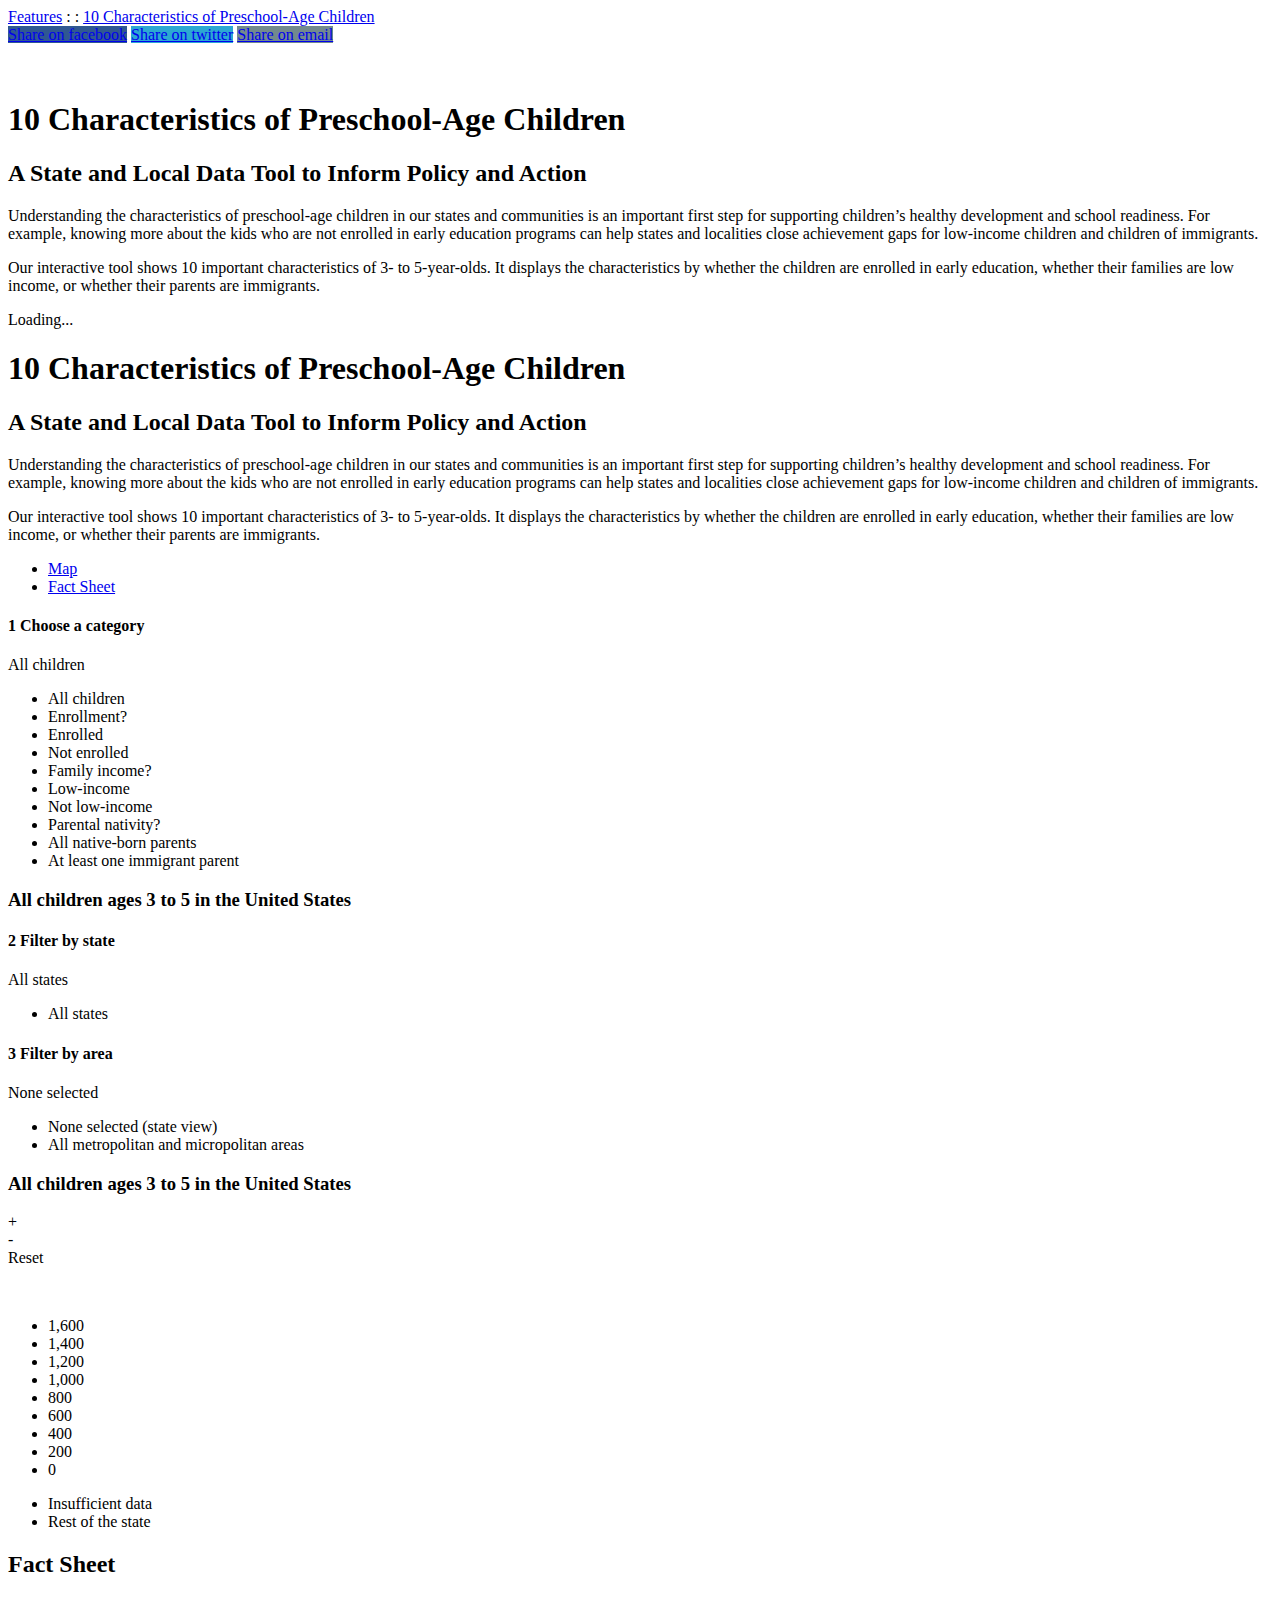
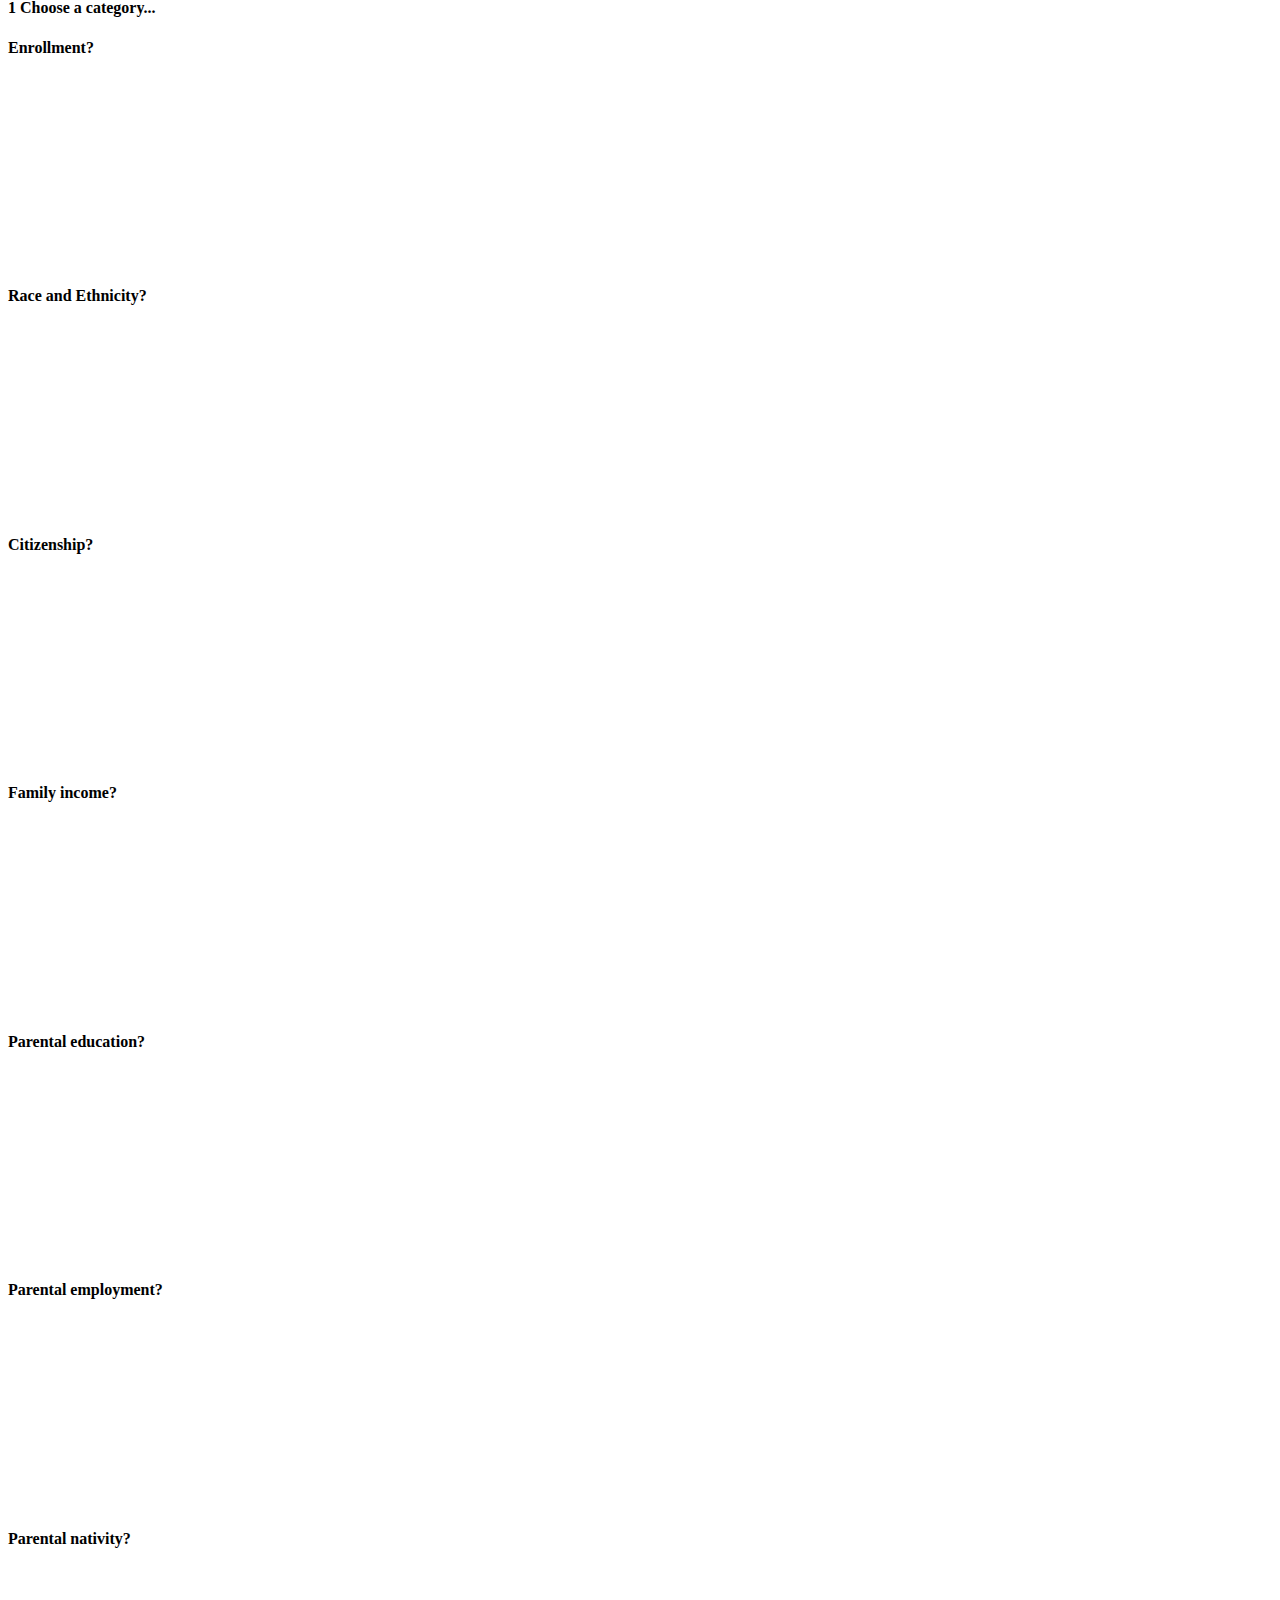
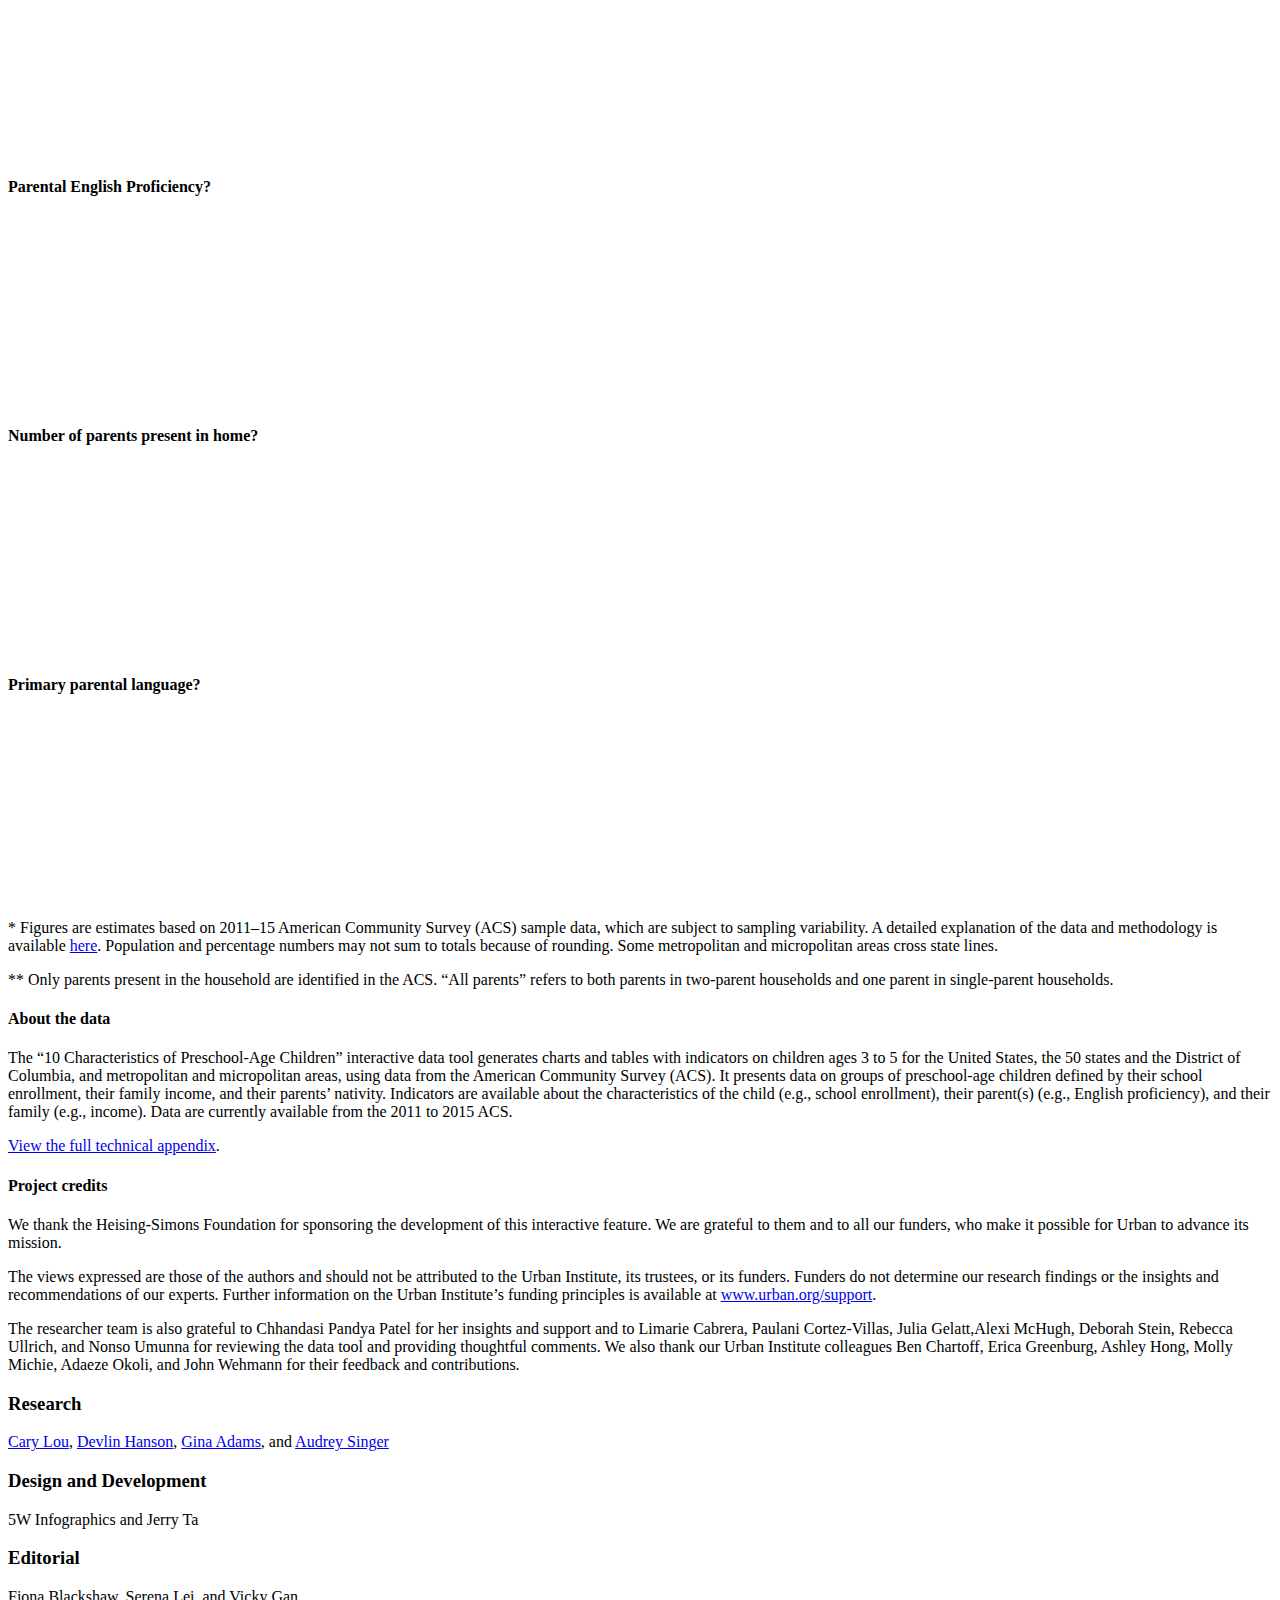
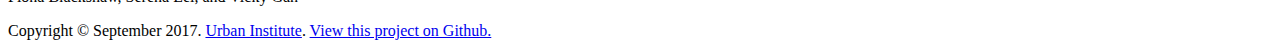
==== commit 6f7a9864: "Footer fixed" ====
--- a/index.html
+++ b/index.html
@@ -348,7 +348,8 @@
                     <div class="urbanstatement">
                       <p>We thank the Heising-Simons Foundation for sponsoring the development of this interactive feature. We are grateful to them and to all our funders, who make it possible for Urban to advance its mission. </p>
                       <p>The views expressed are those of the authors and should not be attributed to the Urban Institute, its trustees, or its funders. Funders do not determine our research findings or the insights and recommendations of our experts. Further information on the Urban Institute&rsquo;s funding principles is available at <a href="http://www.urban.org/support">www.urban.org/support</a>.</p>
-The researcher team is also grateful to Chhandasi Pandya Patel for her insights and support and to Limarie Cabrera, Paulani Cortez-Villas, Julia Gelatt,Alexi McHugh, Deborah Stein, Rebecca Ullrich, and Nonso Umunna for reviewing the data tool and providing thoughtful comments. We also thank our Urban Institute colleagues Ben Chartoff, Erica Greenburg, Ashley Hong,  Molly Michie, Adaeze Okoli, and John Wehmann for their feedback and contributions.</div>
+                      <p>The researcher team is also grateful to Chhandasi Pandya Patel for her insights and support and to Limarie Cabrera, Paulani Cortez-Villas, Julia Gelatt,Alexi McHugh, Deborah Stein, Rebecca Ullrich, and Nonso Umunna for reviewing the data tool and providing thoughtful comments. We also thank our Urban Institute colleagues Ben Chartoff, Erica Greenburg, Ashley Hong,  Molly Michie, Adaeze Okoli, and John Wehmann for their feedback and contributions.</p>
+                    </div>
 
                     <h3 class="job">Research</h3>
                   <p><a href="http://www.urban.org/author/cary-lou">Cary Lou</a>, <a href="http://www.urban.org/author/devlin-hanson">Devlin Hanson</a>, <a href="http://www.urban.org/author/gina-adams">Gina Adams</a>, and <a href="http://www.urban.org/author/audrey-singer">Audrey Singer</a></p>
@@ -356,7 +357,7 @@
 <p>5W Infographics and Jerry Ta</p>
 <h3 class="job">Editorial</h3>
                     <p>Fiona Blackshaw, Serena Lei, and Vicky Gan                    </p>
-                    <div class="credits">Copyright &copy; <a href="http://www.urban.org/" target = "_blank">Urban Institute</a> 2017. <a href="https://github.com/UI-Research/preschool-data-tool" target="_blank">View this project on Github.</a></div>
+                    <div class="credits">Copyright &copy; September 2017. <a href="http://www.urban.org/" target = "_blank">Urban Institute</a>. <a href="https://github.com/UI-Research/preschool-data-tool" target="_blank">View this project on Github.</a></div>
                 </div>
          
     </div> 
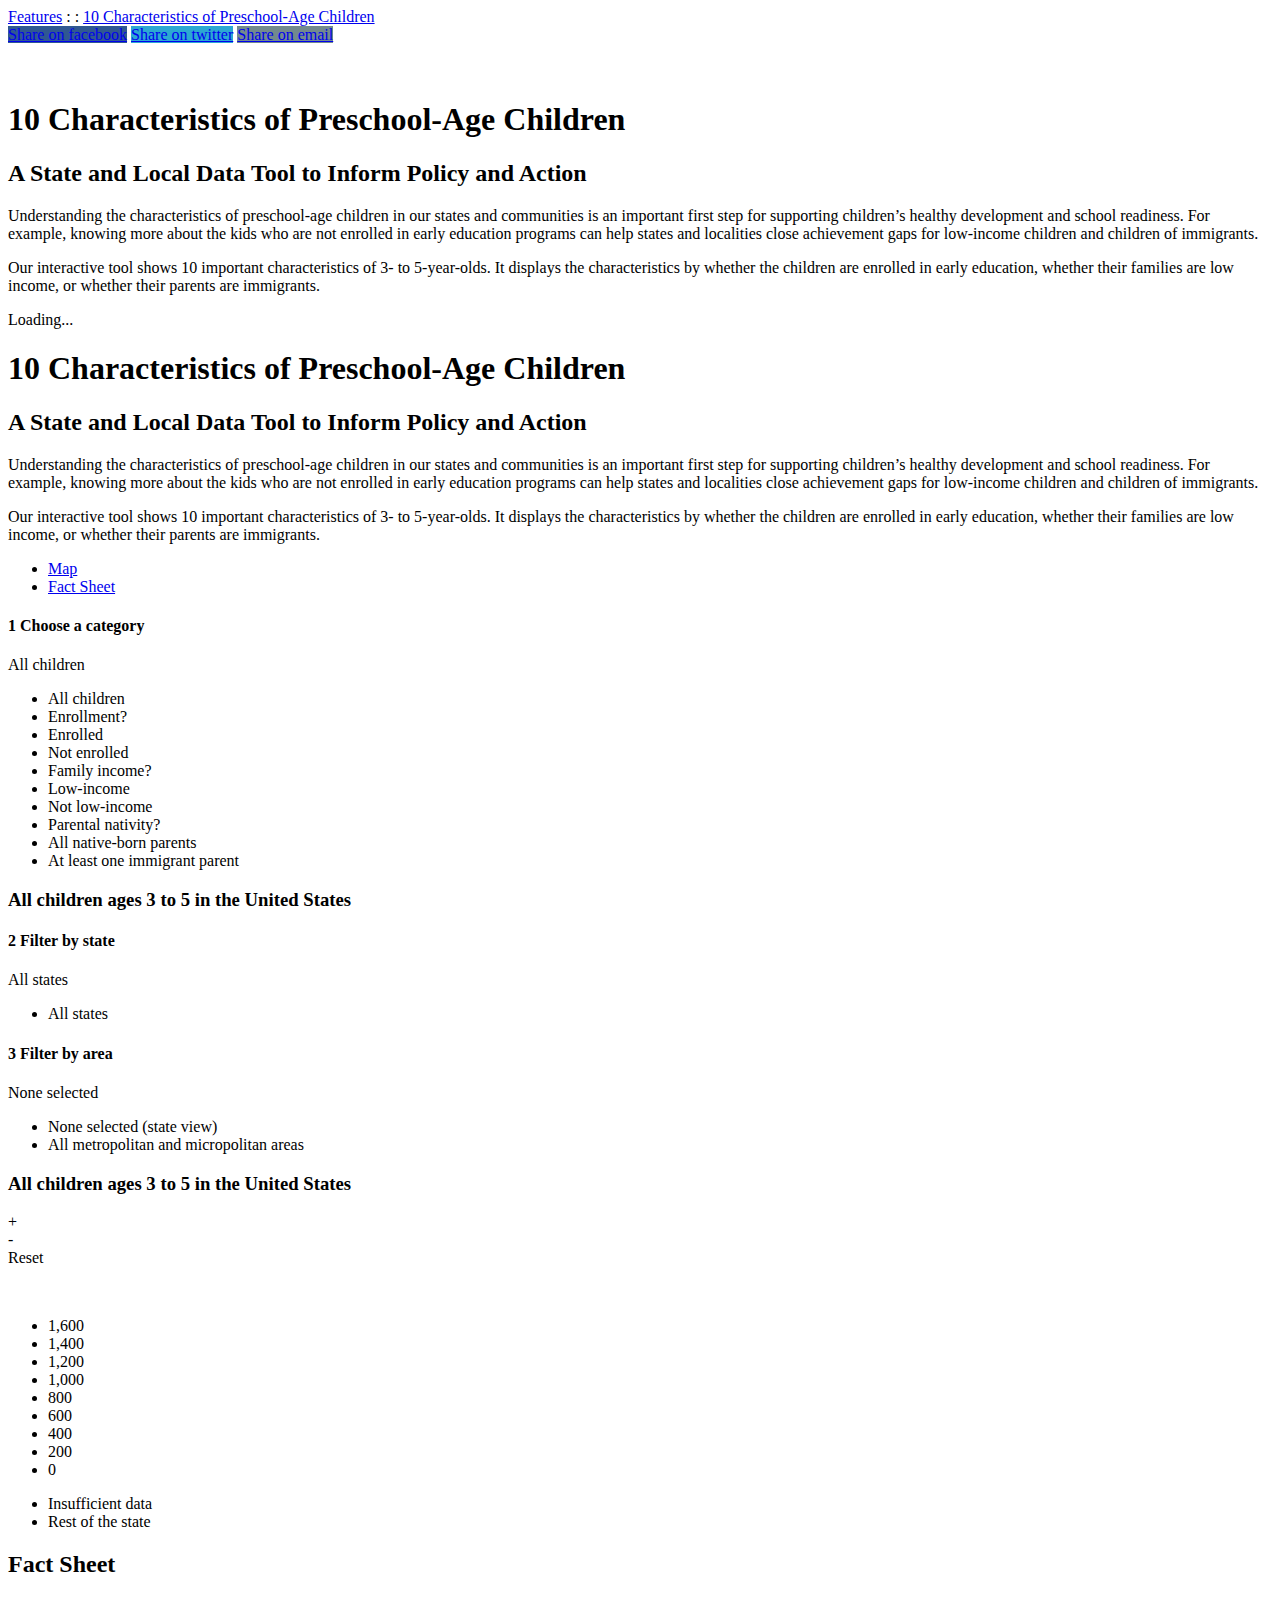
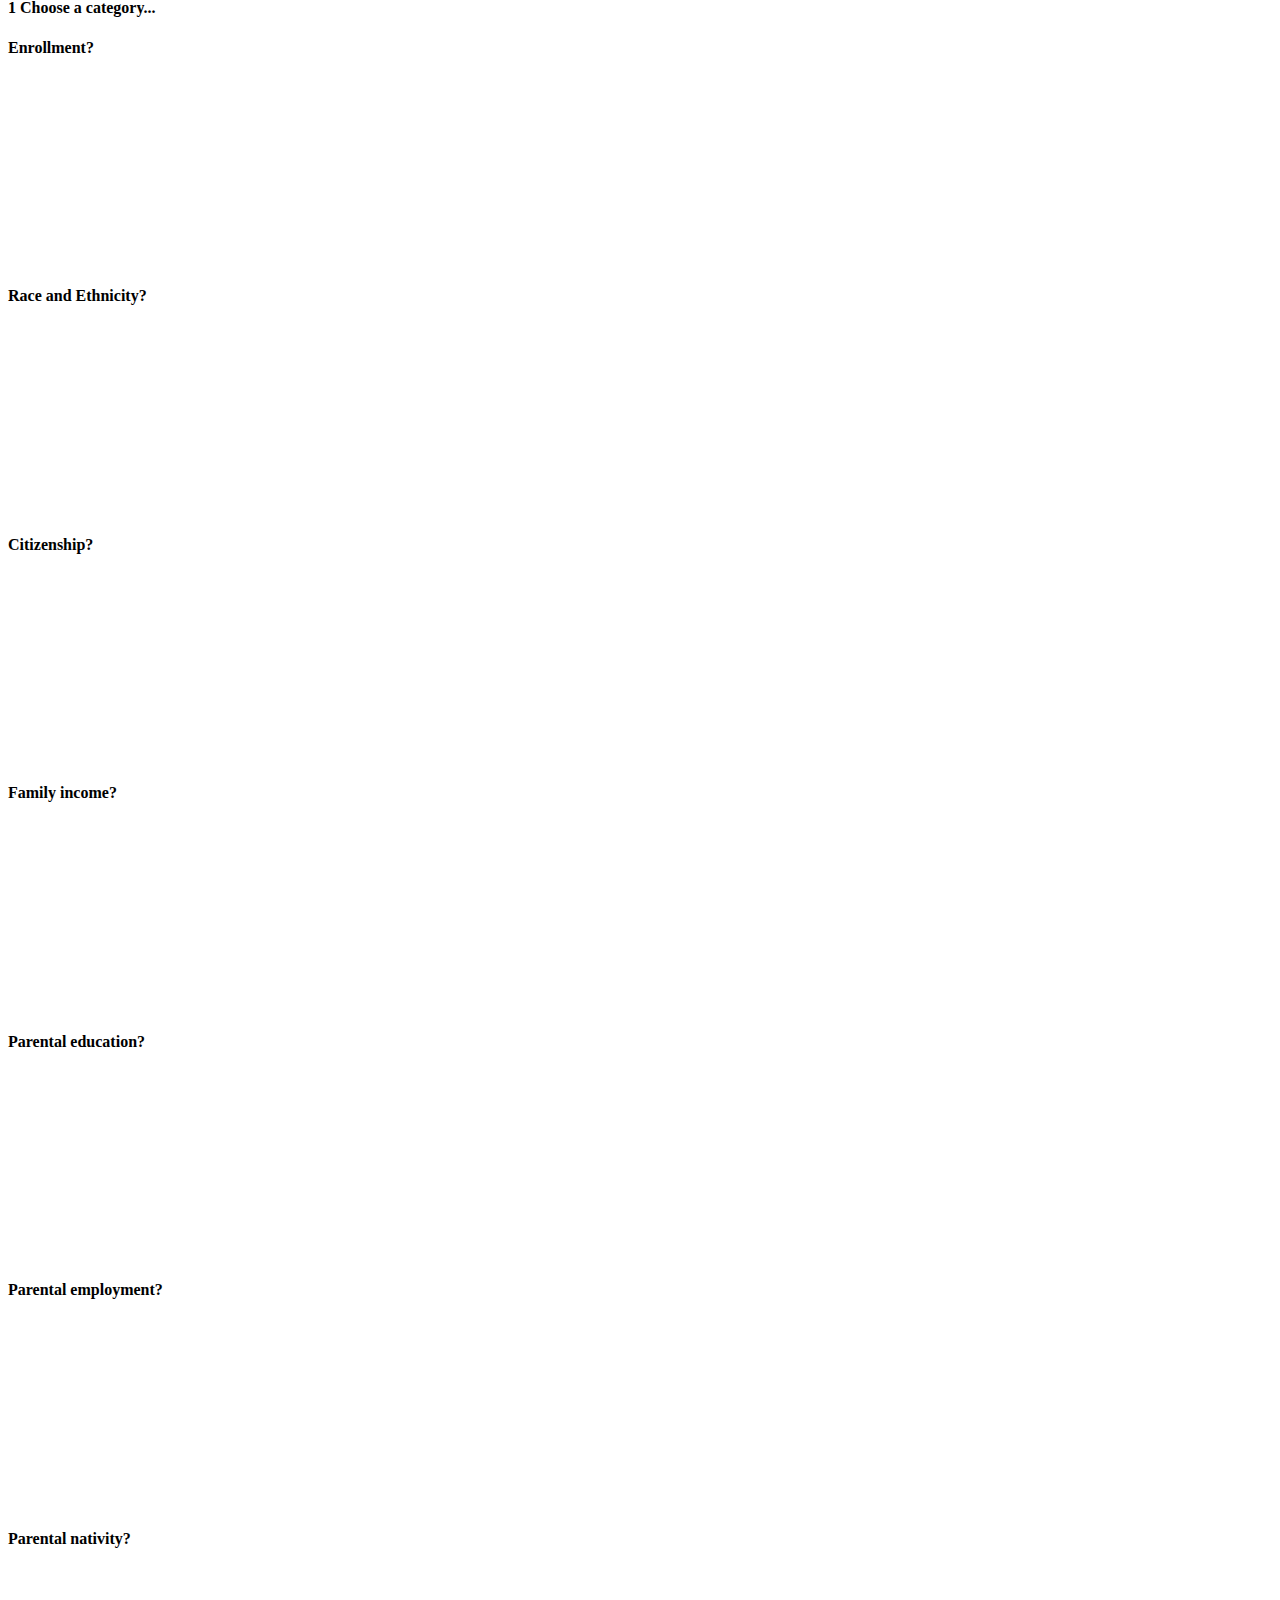
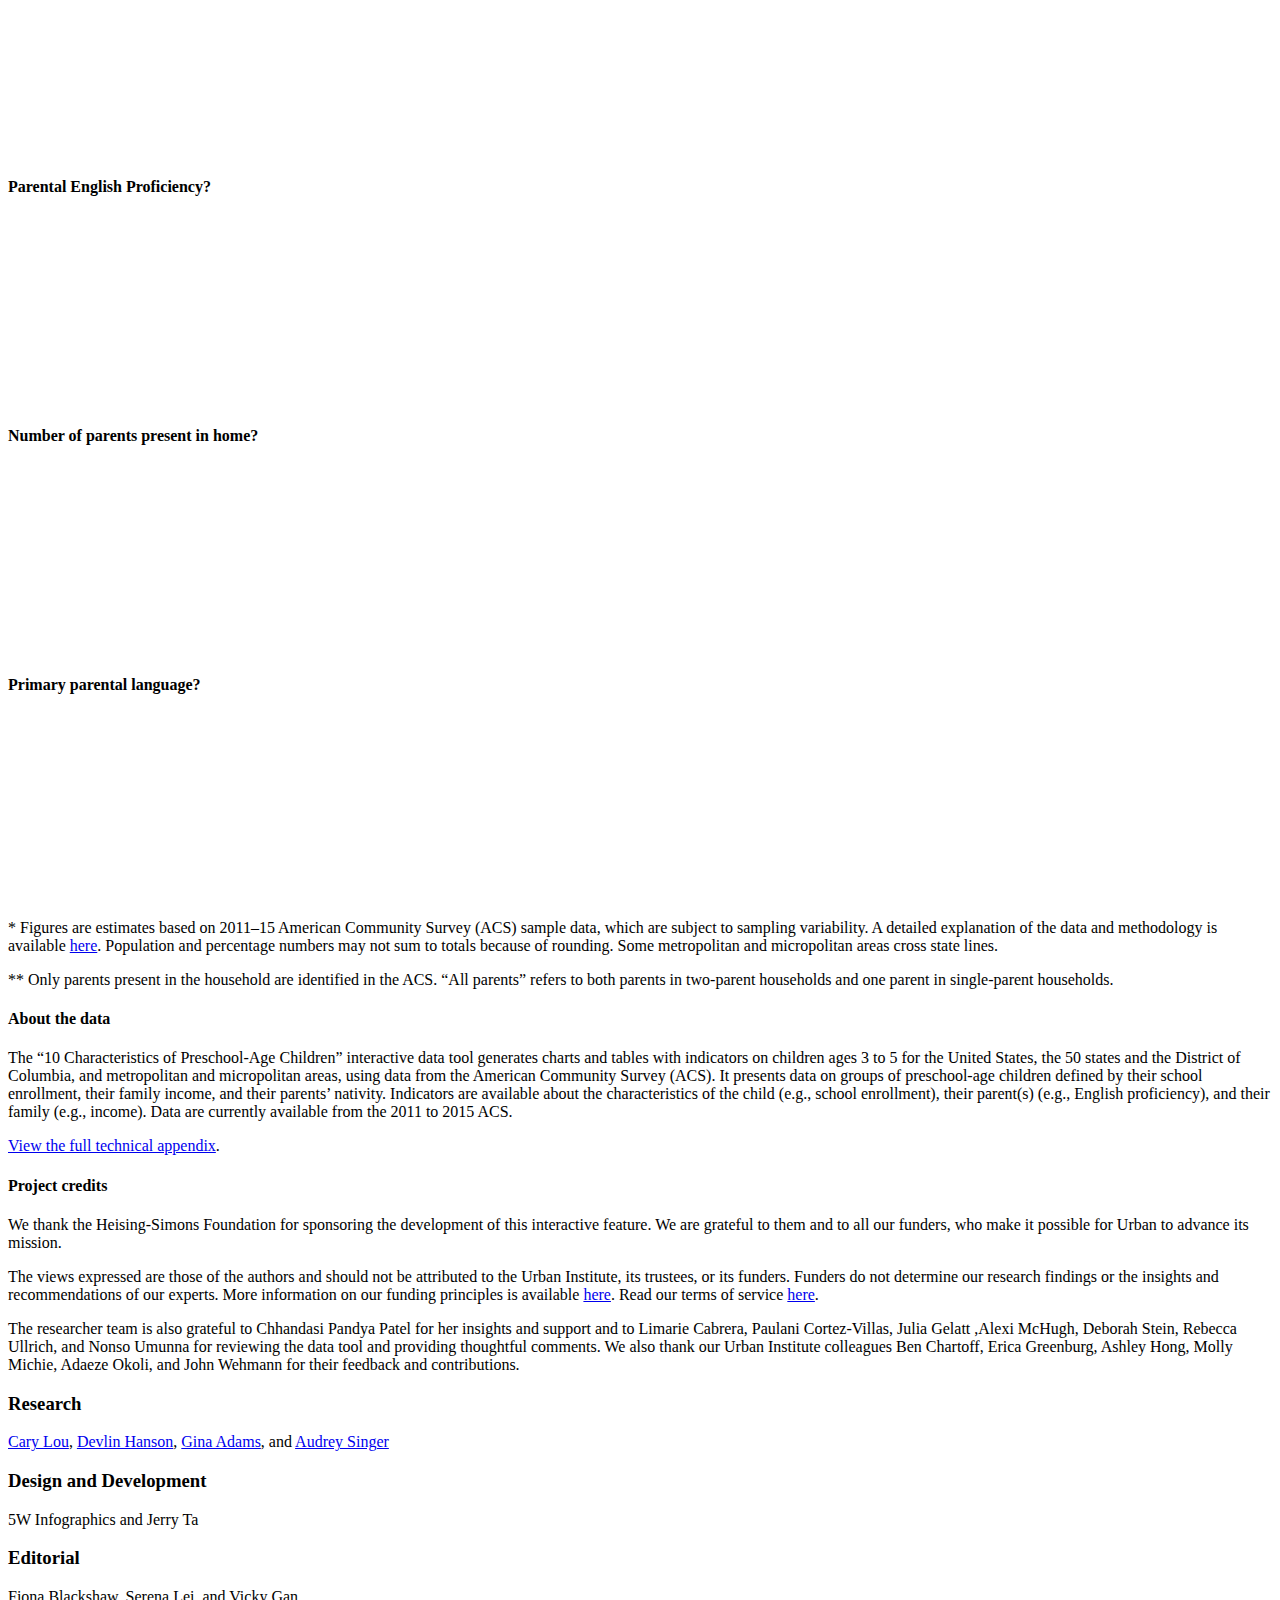
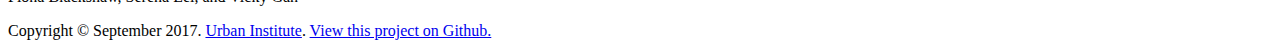
==== commit 4546cb9e: "Footer correction" ====
--- a/index.html
+++ b/index.html
@@ -347,8 +347,8 @@
                     <h4>Project credits</h4>
                     <div class="urbanstatement">
                       <p>We thank the Heising-Simons Foundation for sponsoring the development of this interactive feature. We are grateful to them and to all our funders, who make it possible for Urban to advance its mission. </p>
-                      <p>The views expressed are those of the authors and should not be attributed to the Urban Institute, its trustees, or its funders. Funders do not determine our research findings or the insights and recommendations of our experts. Further information on the Urban Institute&rsquo;s funding principles is available at <a href="http://www.urban.org/support">www.urban.org/support</a>.</p>
-                      <p>The researcher team is also grateful to Chhandasi Pandya Patel for her insights and support and to Limarie Cabrera, Paulani Cortez-Villas, Julia Gelatt,Alexi McHugh, Deborah Stein, Rebecca Ullrich, and Nonso Umunna for reviewing the data tool and providing thoughtful comments. We also thank our Urban Institute colleagues Ben Chartoff, Erica Greenburg, Ashley Hong,  Molly Michie, Adaeze Okoli, and John Wehmann for their feedback and contributions.</p>
+                      <p>The views expressed are those of the authors and should not be attributed to the Urban Institute, its trustees, or its funders. Funders do not determine our research findings or the insights and recommendations of our experts. More information on our funding principles is available <a href="http://www.urban.org/support" target="_blank">here</a>. Read our terms of service <a href="http://www.urban.org/terms-service" target="_blank">here</a>.</p>
+                      <p>The researcher team is also grateful to Chhandasi Pandya Patel for her insights and support and to Limarie Cabrera, Paulani Cortez-Villas, Julia Gelatt ,Alexi McHugh, Deborah Stein, Rebecca Ullrich, and Nonso Umunna for reviewing the data tool and providing thoughtful comments. We also thank our Urban Institute colleagues Ben Chartoff, Erica Greenburg, Ashley Hong,  Molly Michie, Adaeze Okoli, and John Wehmann for their feedback and contributions. </p>
                     </div>
 
                     <h3 class="job">Research</h3>
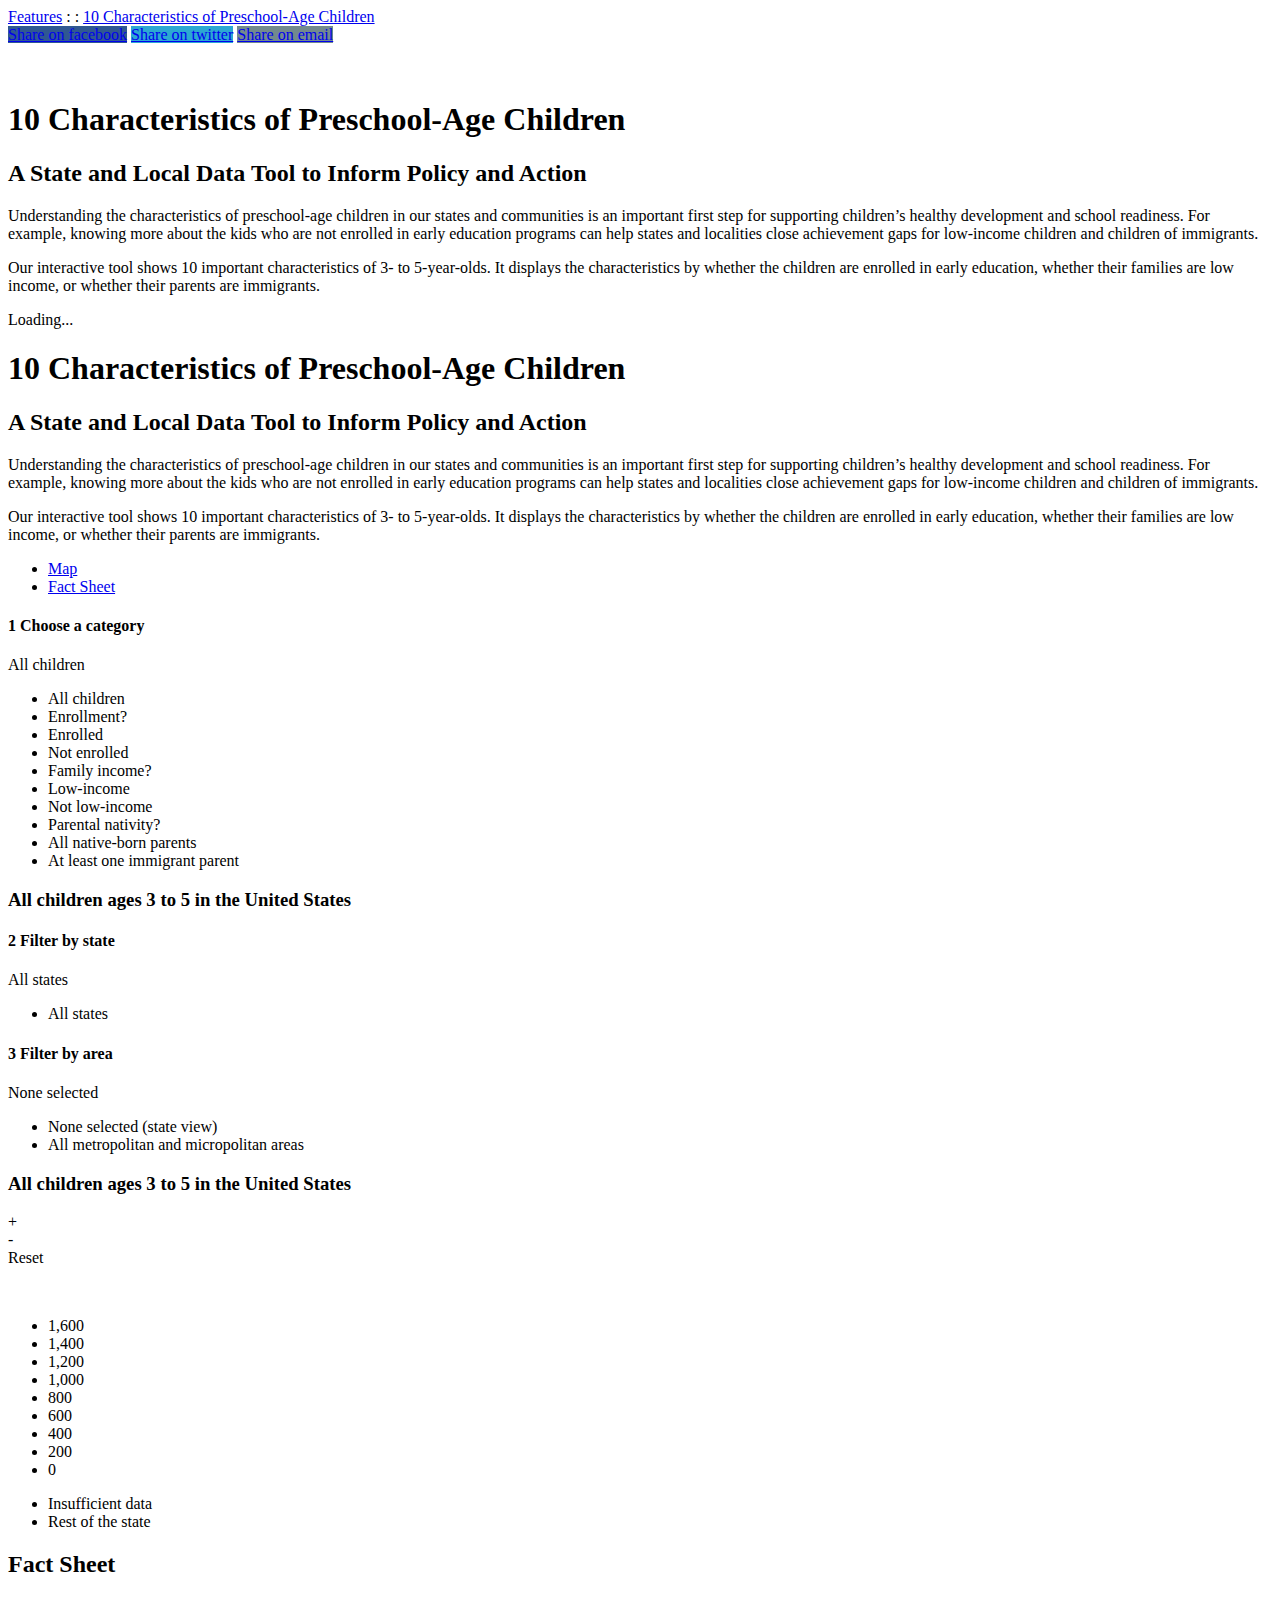
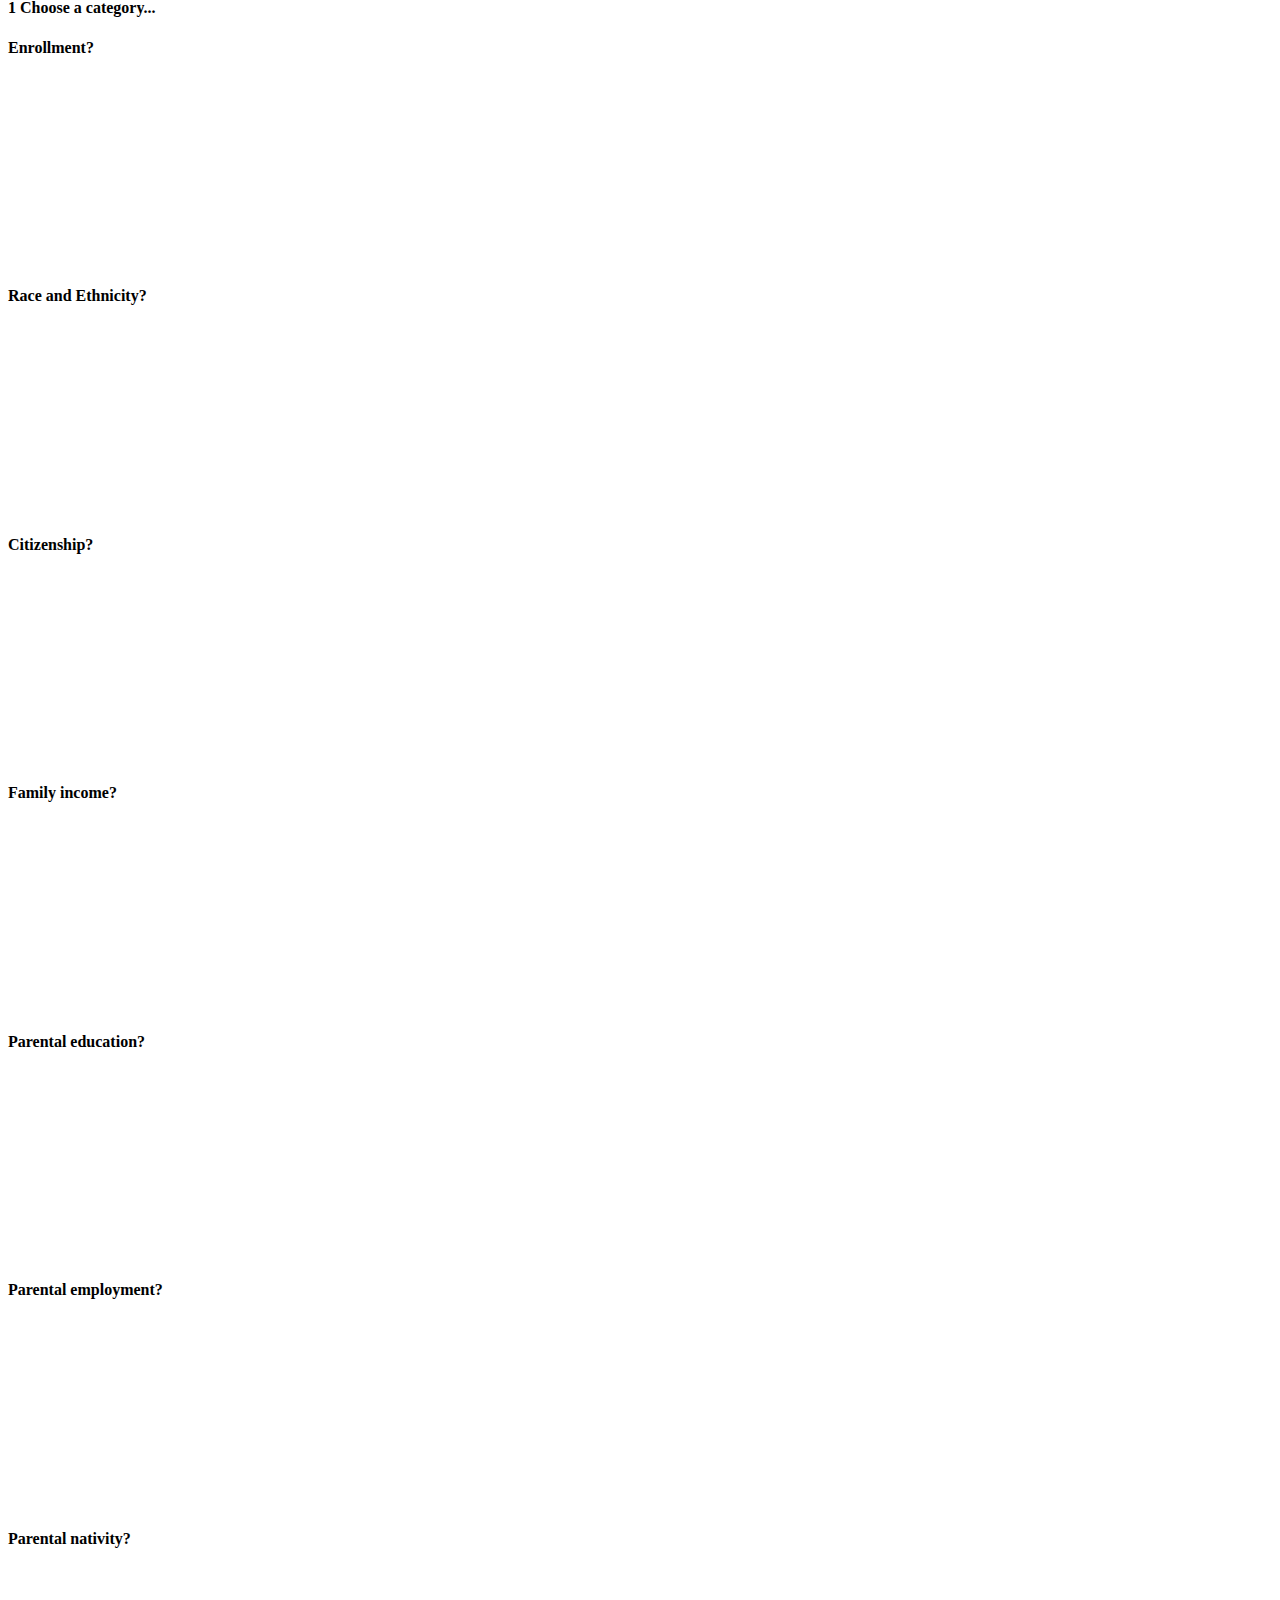
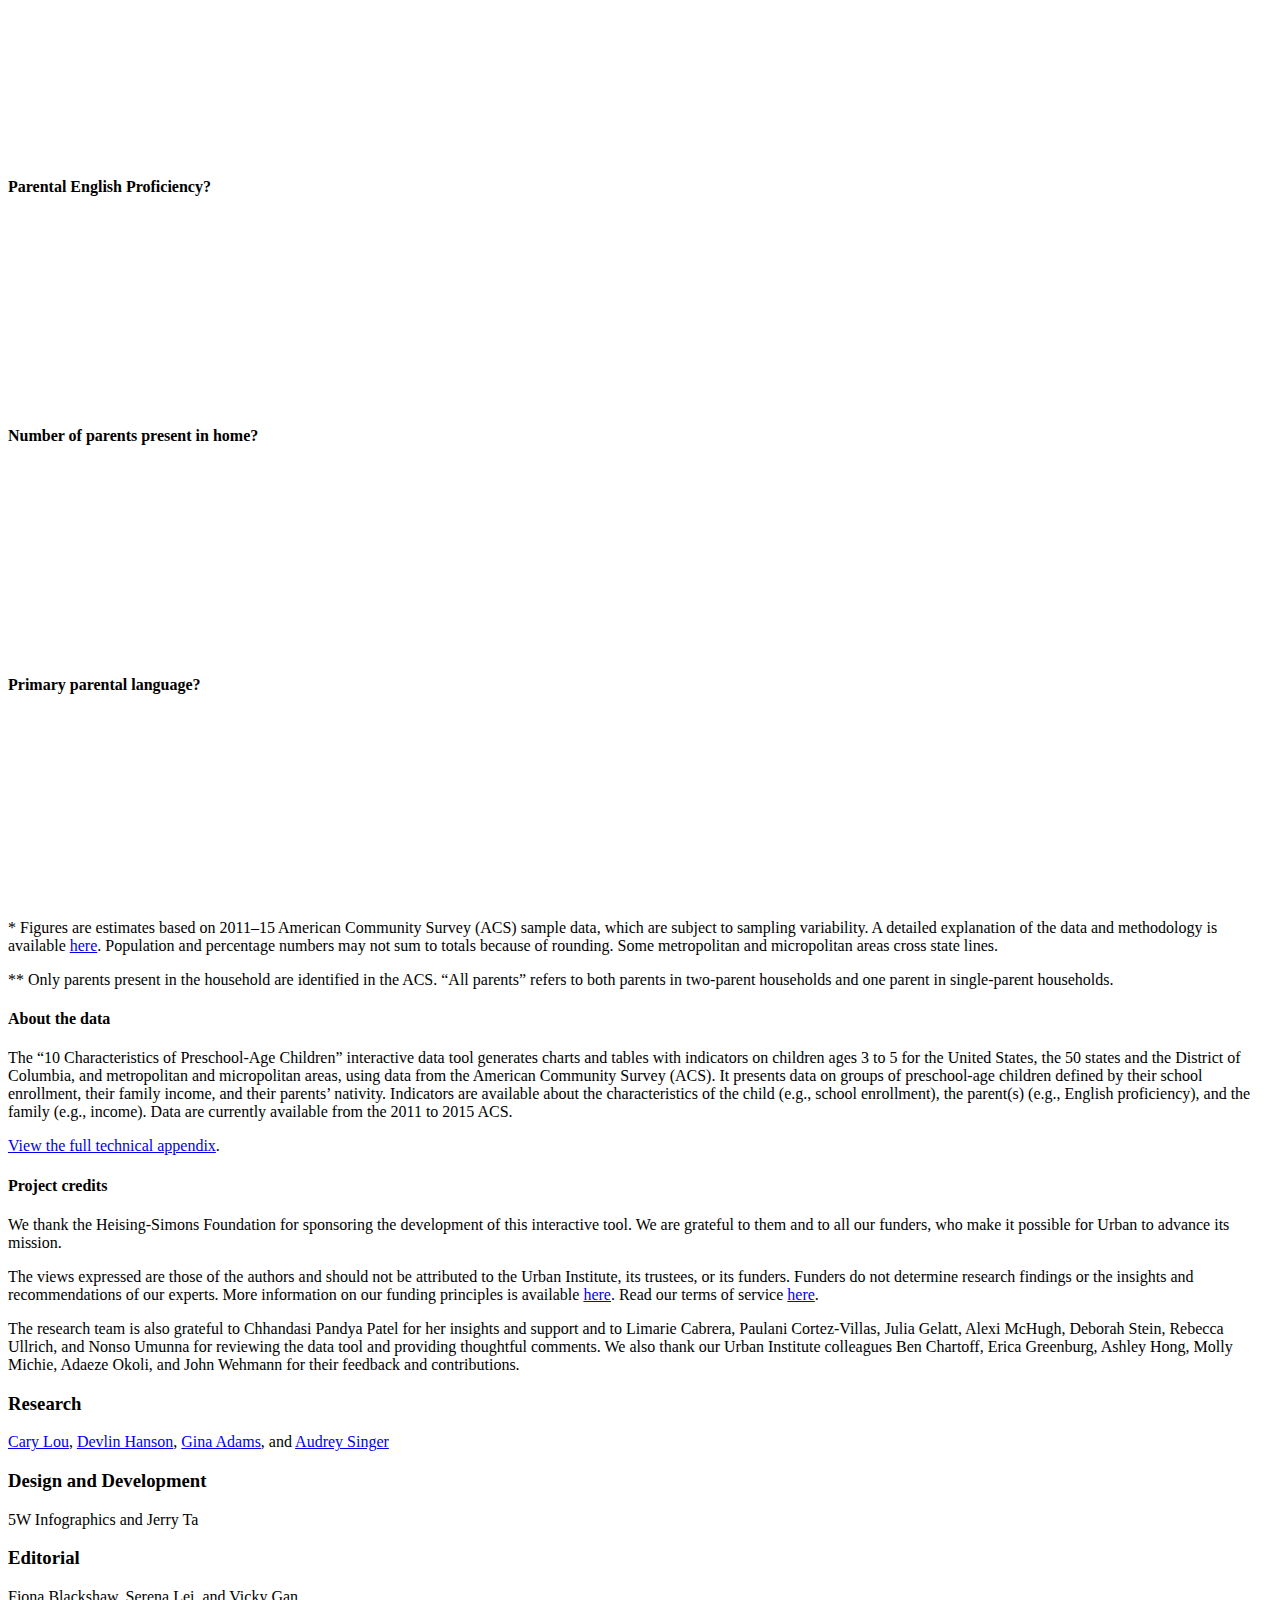
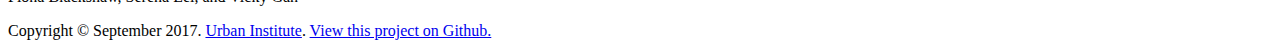
==== commit b47c5325: "Correct appendix link" ====
--- a/index.html
+++ b/index.html
@@ -336,9 +336,9 @@
                 <div id="left">
                     <h4>About the data</h4>
                       
-                    <p class = "footerTopP about-data">The &ldquo;10 Characteristics of Preschool-Age Children&rdquo; interactive data tool generates charts and tables with indicators on children ages 3 to 5 for the United States, the 50 states and the District of Columbia, and metropolitan and micropolitan areas, using data from the American Community Survey (ACS). It presents data on groups of preschool-age children defined by their school enrollment, their family income, and their parents’ nativity. Indicators are available about the characteristics of the child (e.g., school enrollment), their parent(s) (e.g., English proficiency), and their family (e.g., income). Data are currently available from the 2011 to 2015 ACS.</p>
+                    <p class = "footerTopP about-data">The &ldquo;10 Characteristics of Preschool-Age Children&rdquo; interactive data tool generates charts and tables with indicators on children ages 3 to 5 for the United States, the 50 states and the District of Columbia, and metropolitan and micropolitan areas, using data from the American Community Survey (ACS). It presents data on groups of preschool-age children defined by their school enrollment, their family income, and their parents’ nativity. Indicators are available about the characteristics of the child (e.g., school enrollment), the parent(s) (e.g., English proficiency), and the family (e.g., income). Data are currently available from the 2011 to 2015 ACS.</p>
                   
-                    <p class="about-data"><a href = "http://www.urban.org/research/publication/do-poor-kids-get-their-fair-share-school-funding" target = "_blank">View the full technical appendix</a>. </p>
+                    <p class="about-data"><a href = "http://apps.urban.org/features/characteristics-of-preschool-age-children/preschool-age_tech_appendix.pdf" target = "_blank">View the full technical appendix</a>. </p>
  
 
                 </div>
@@ -346,9 +346,9 @@
 
                     <h4>Project credits</h4>
                     <div class="urbanstatement">
-                      <p>We thank the Heising-Simons Foundation for sponsoring the development of this interactive feature. We are grateful to them and to all our funders, who make it possible for Urban to advance its mission. </p>
-                      <p>The views expressed are those of the authors and should not be attributed to the Urban Institute, its trustees, or its funders. Funders do not determine our research findings or the insights and recommendations of our experts. More information on our funding principles is available <a href="http://www.urban.org/support" target="_blank">here</a>. Read our terms of service <a href="http://www.urban.org/terms-service" target="_blank">here</a>.</p>
-                      <p>The researcher team is also grateful to Chhandasi Pandya Patel for her insights and support and to Limarie Cabrera, Paulani Cortez-Villas, Julia Gelatt ,Alexi McHugh, Deborah Stein, Rebecca Ullrich, and Nonso Umunna for reviewing the data tool and providing thoughtful comments. We also thank our Urban Institute colleagues Ben Chartoff, Erica Greenburg, Ashley Hong,  Molly Michie, Adaeze Okoli, and John Wehmann for their feedback and contributions. </p>
+                      <p>We thank the Heising-Simons Foundation for sponsoring the development of this interactive tool. We are grateful to them and to all our funders, who make it possible for Urban to advance its mission. </p>
+                      <p>The views expressed are those of the authors and should not be attributed to the Urban Institute, its trustees, or its funders. Funders do not determine research findings or the insights and recommendations of our experts. More information on our funding principles is available <a href="http://www.urban.org/support" target="_blank">here</a>. Read our terms of service <a href="http://www.urban.org/terms-service" target="_blank">here</a>.</p>
+                      <p>The research team is also grateful to Chhandasi Pandya Patel for her insights and support and to Limarie Cabrera, Paulani Cortez-Villas, Julia Gelatt, Alexi McHugh, Deborah Stein, Rebecca Ullrich, and Nonso Umunna for reviewing the data tool and providing thoughtful comments. We also thank our Urban Institute colleagues Ben Chartoff, Erica Greenburg, Ashley Hong,  Molly Michie, Adaeze Okoli, and John Wehmann for their feedback and contributions. </p>
                     </div>
 
                     <h3 class="job">Research</h3>
